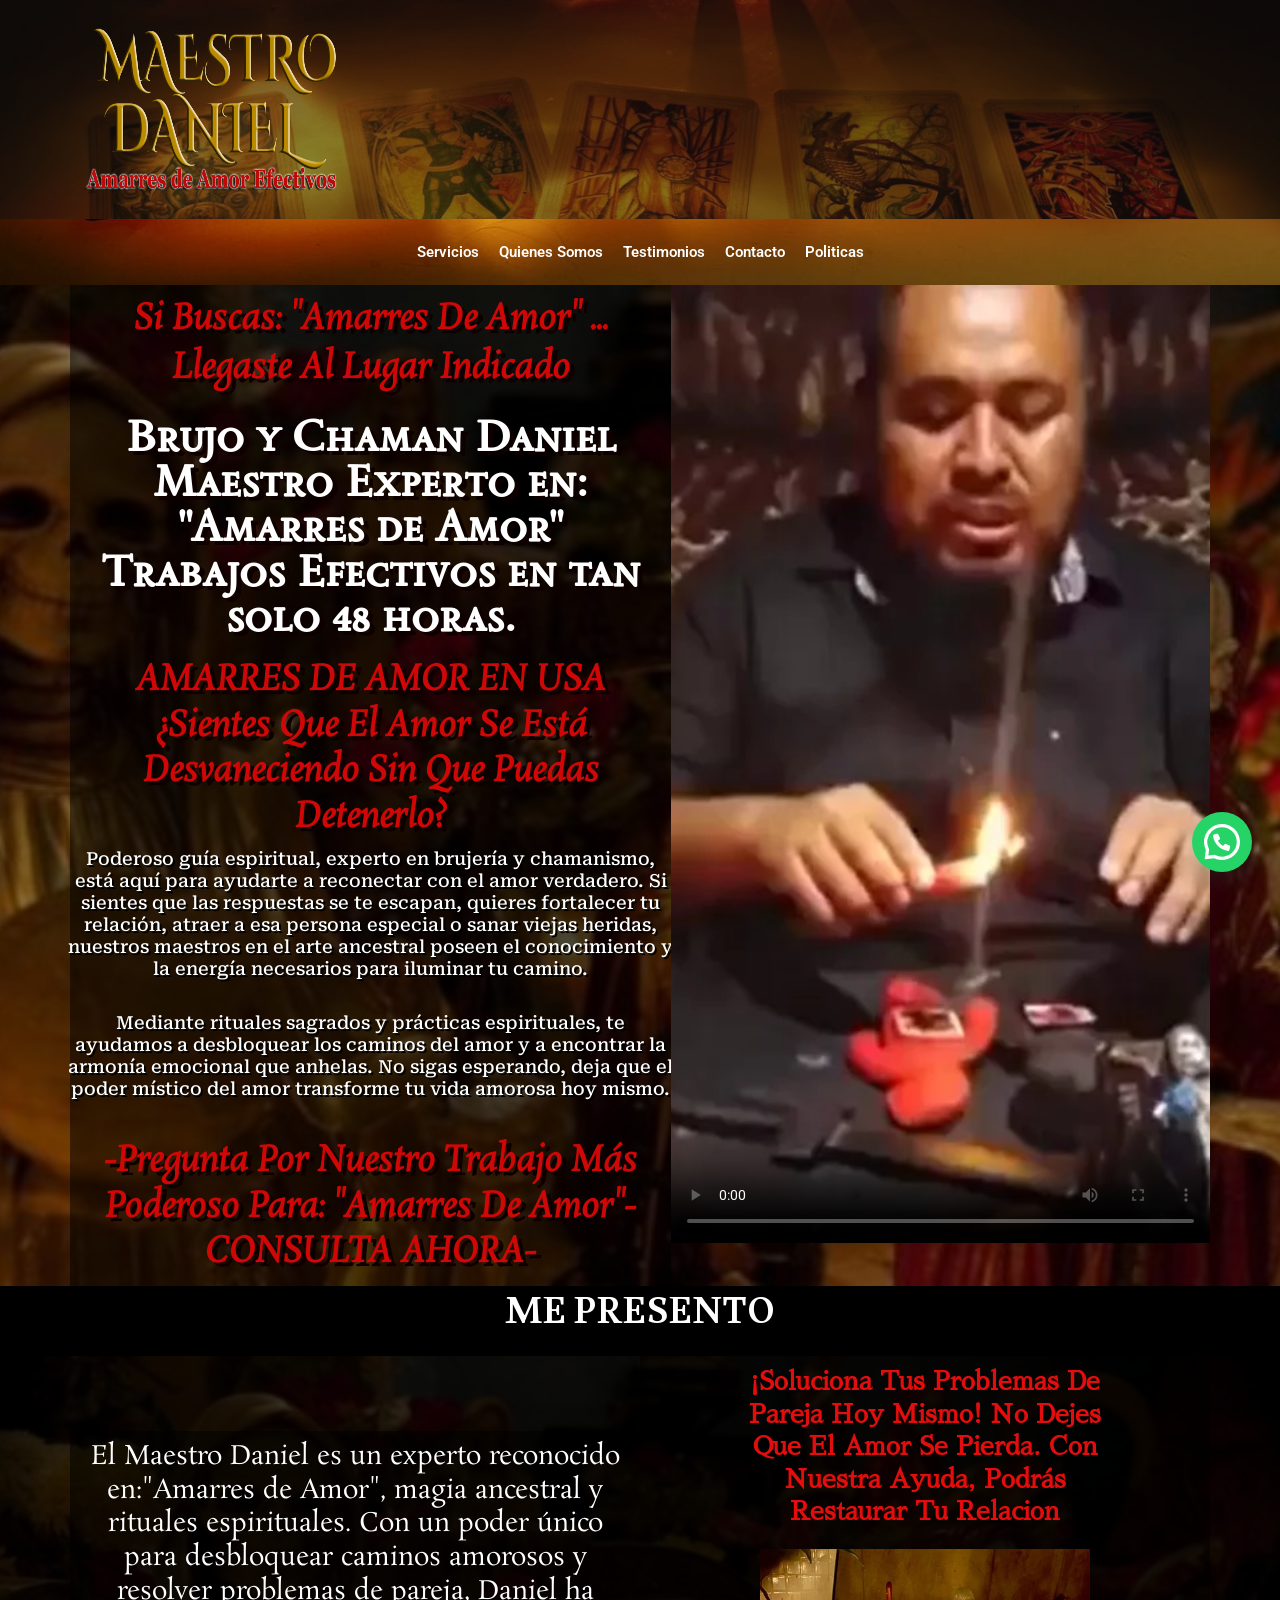
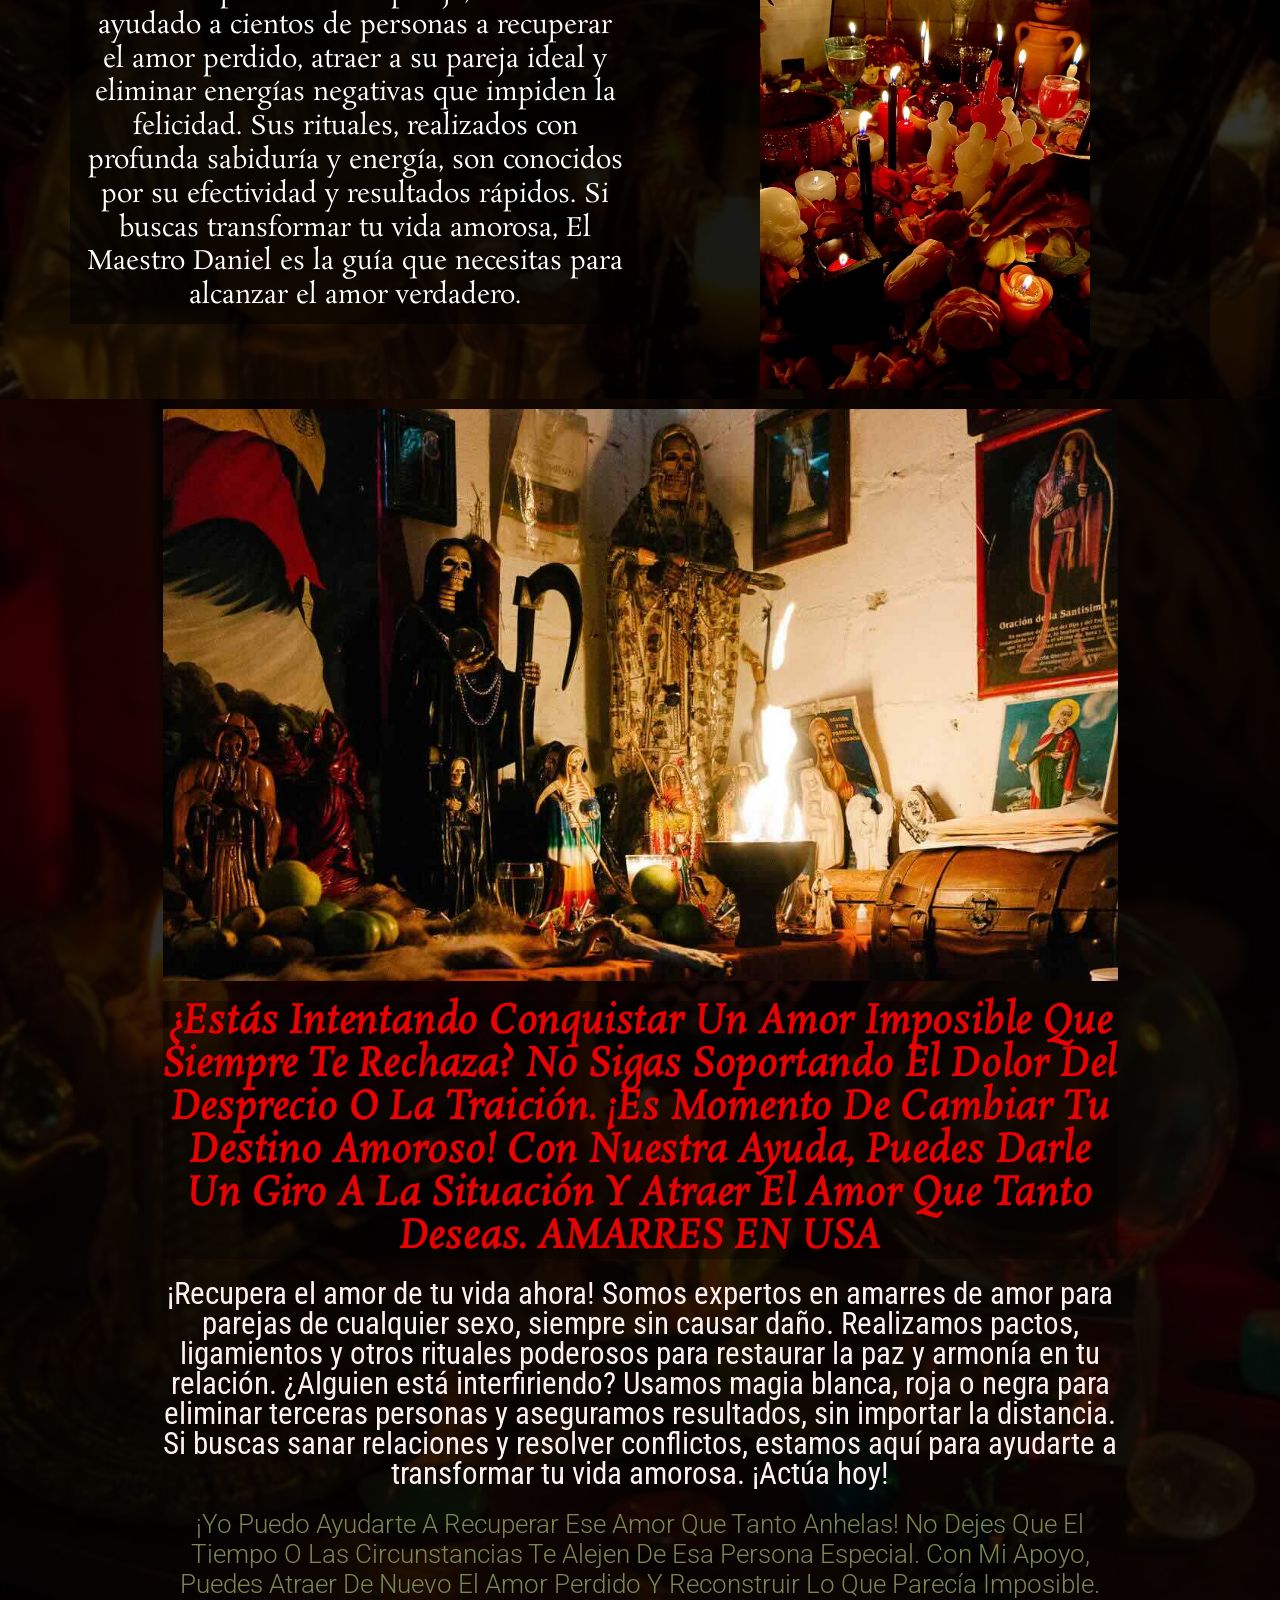
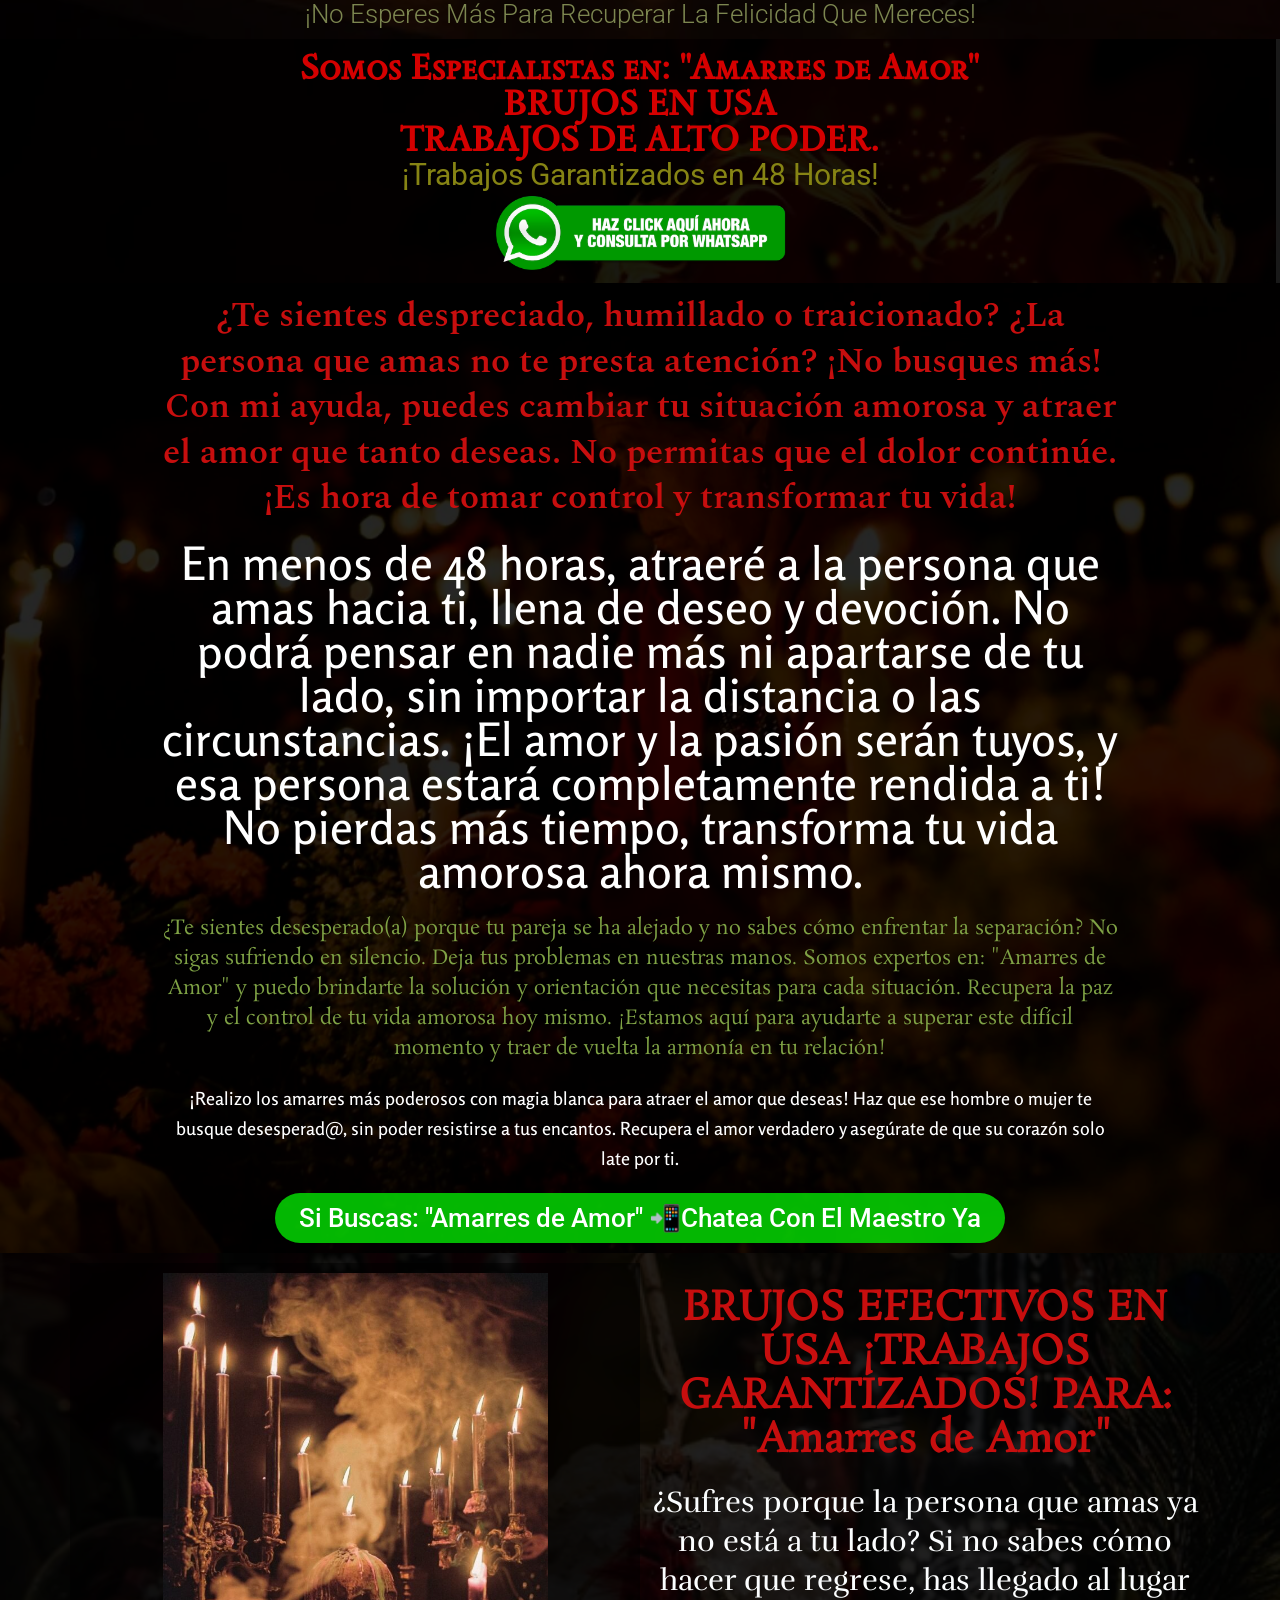
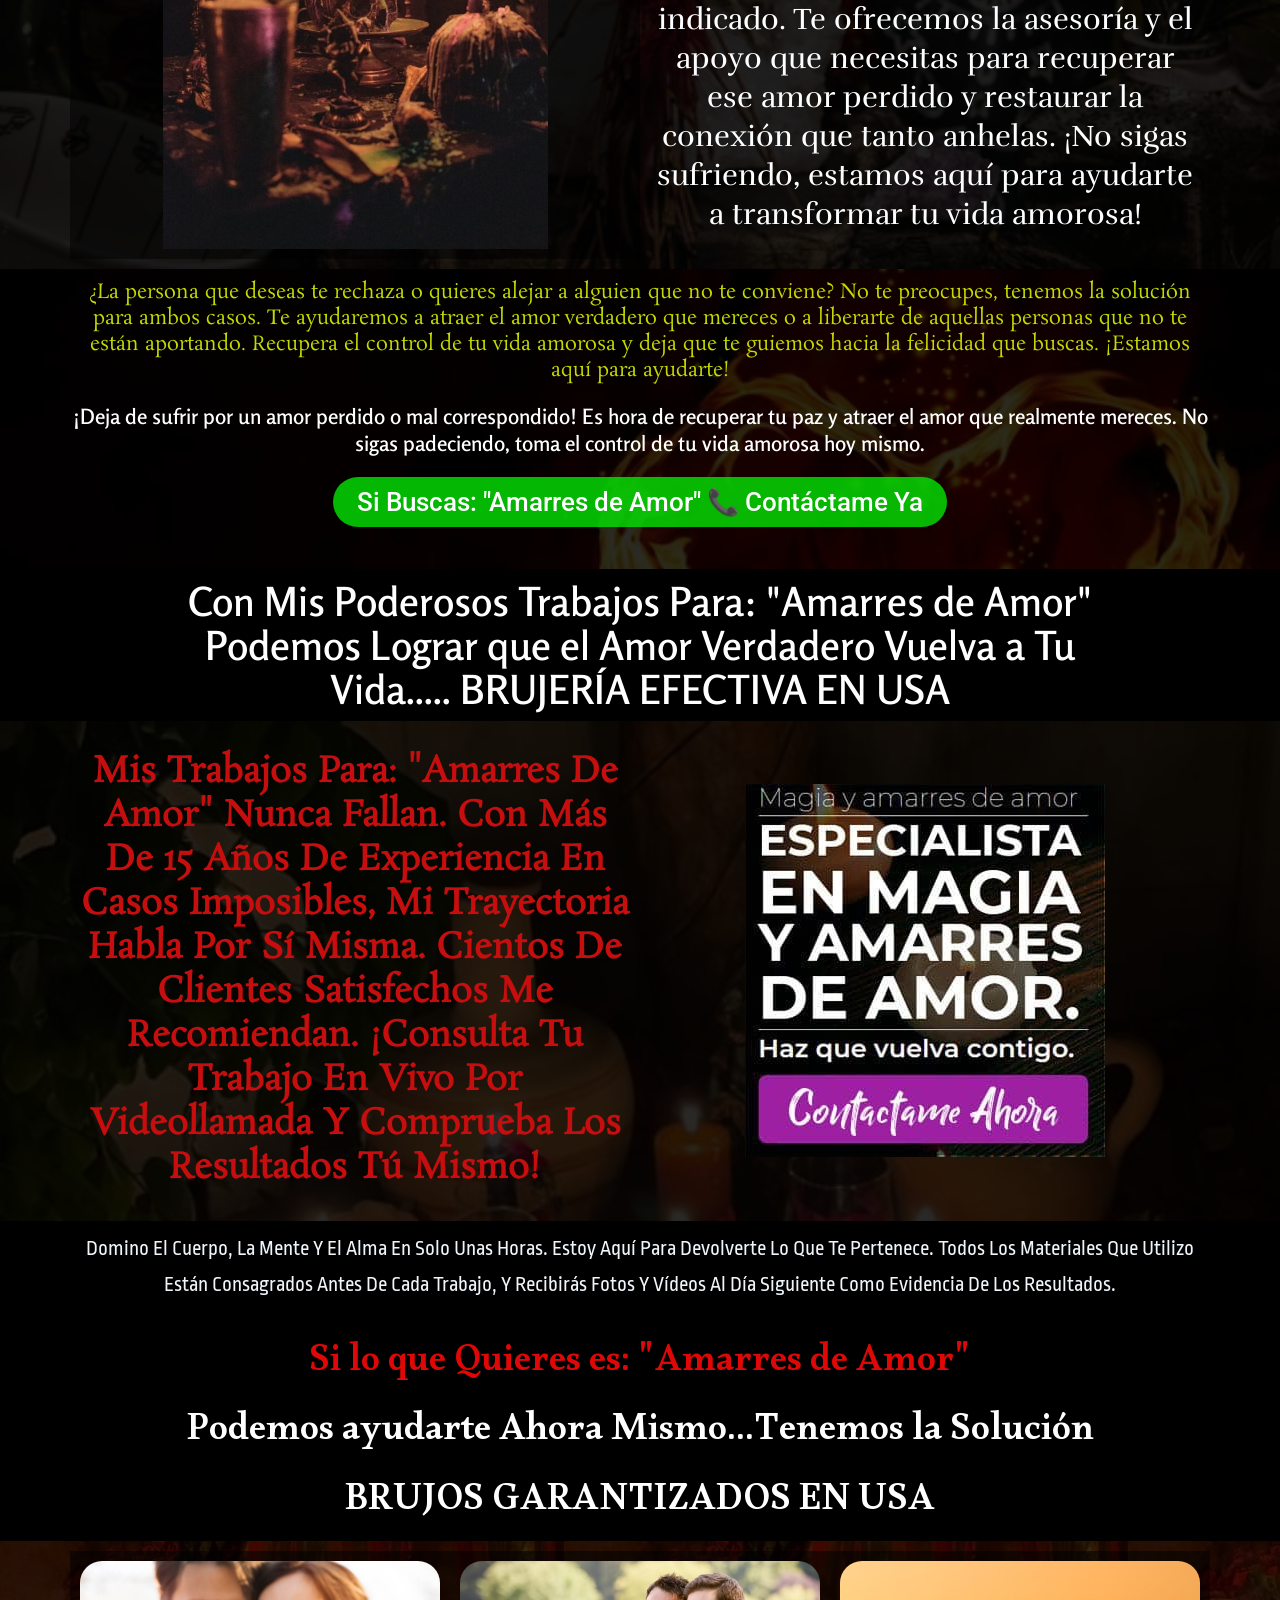
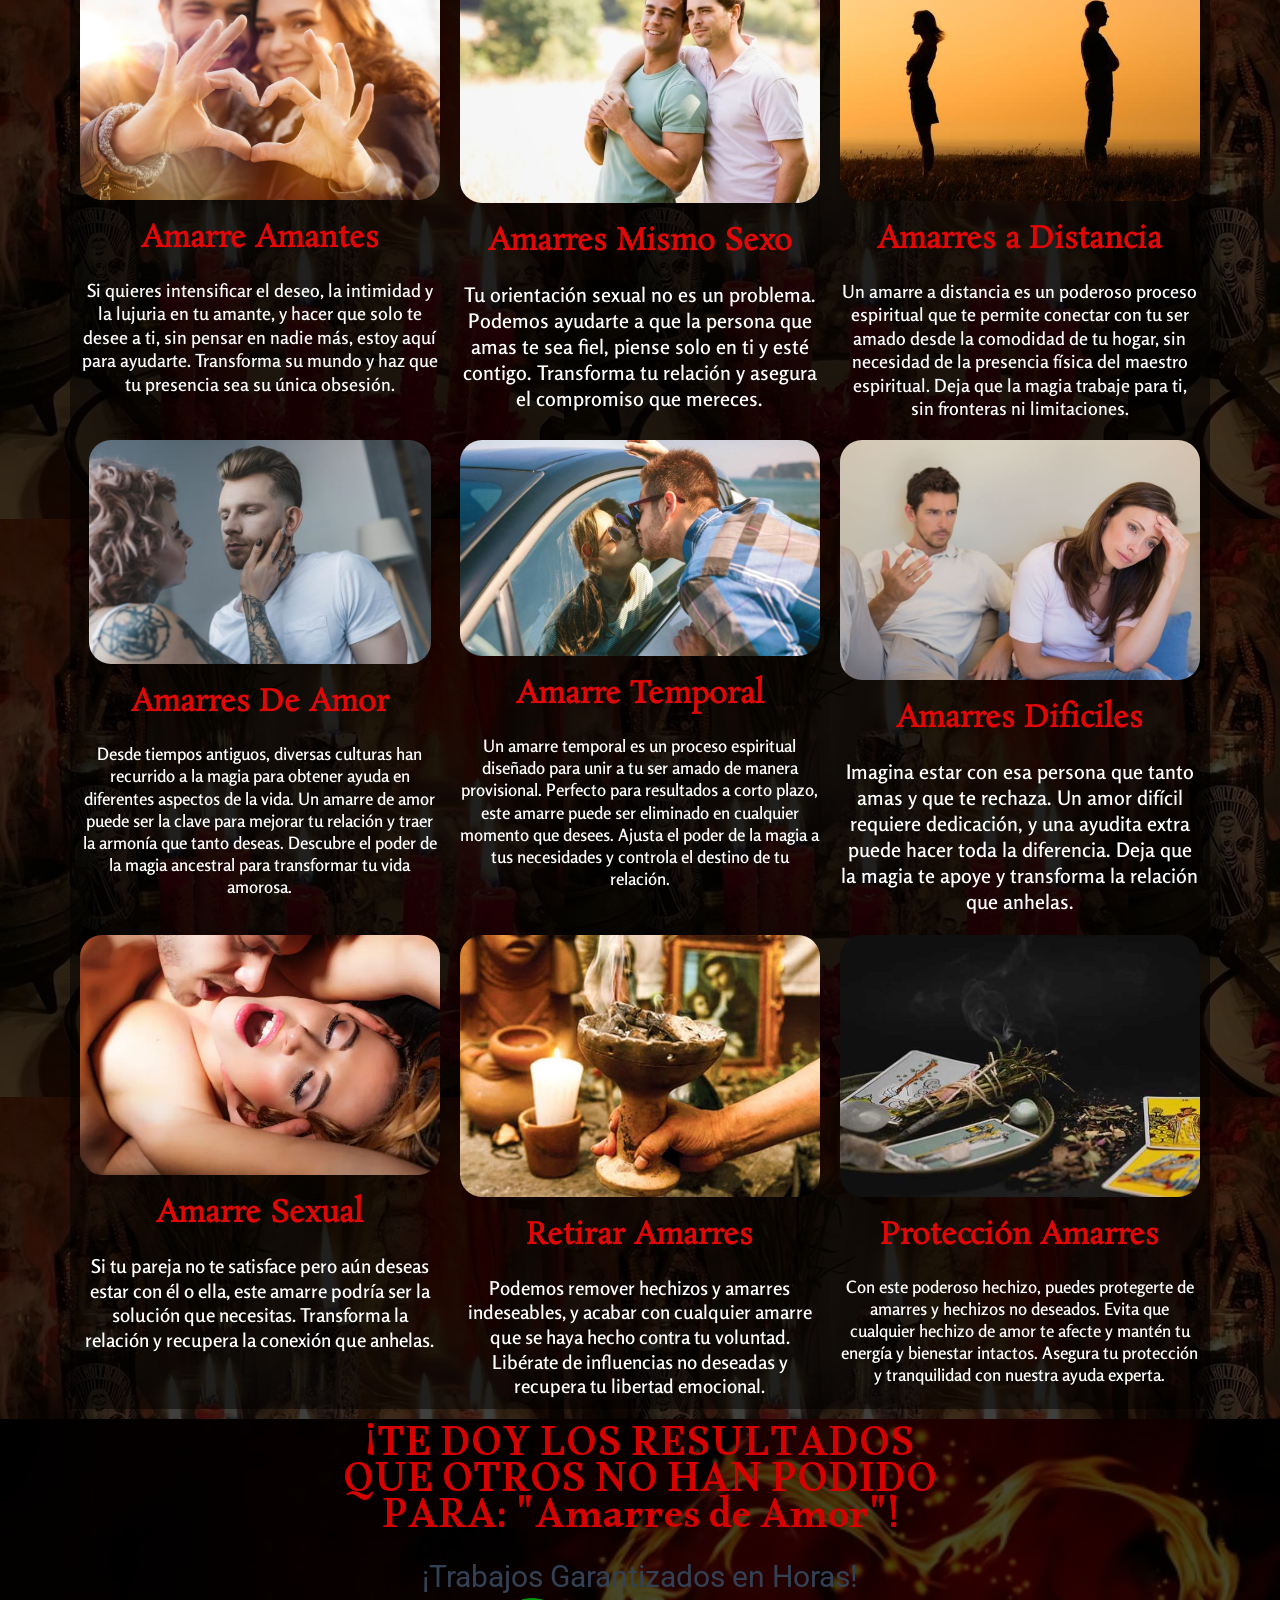
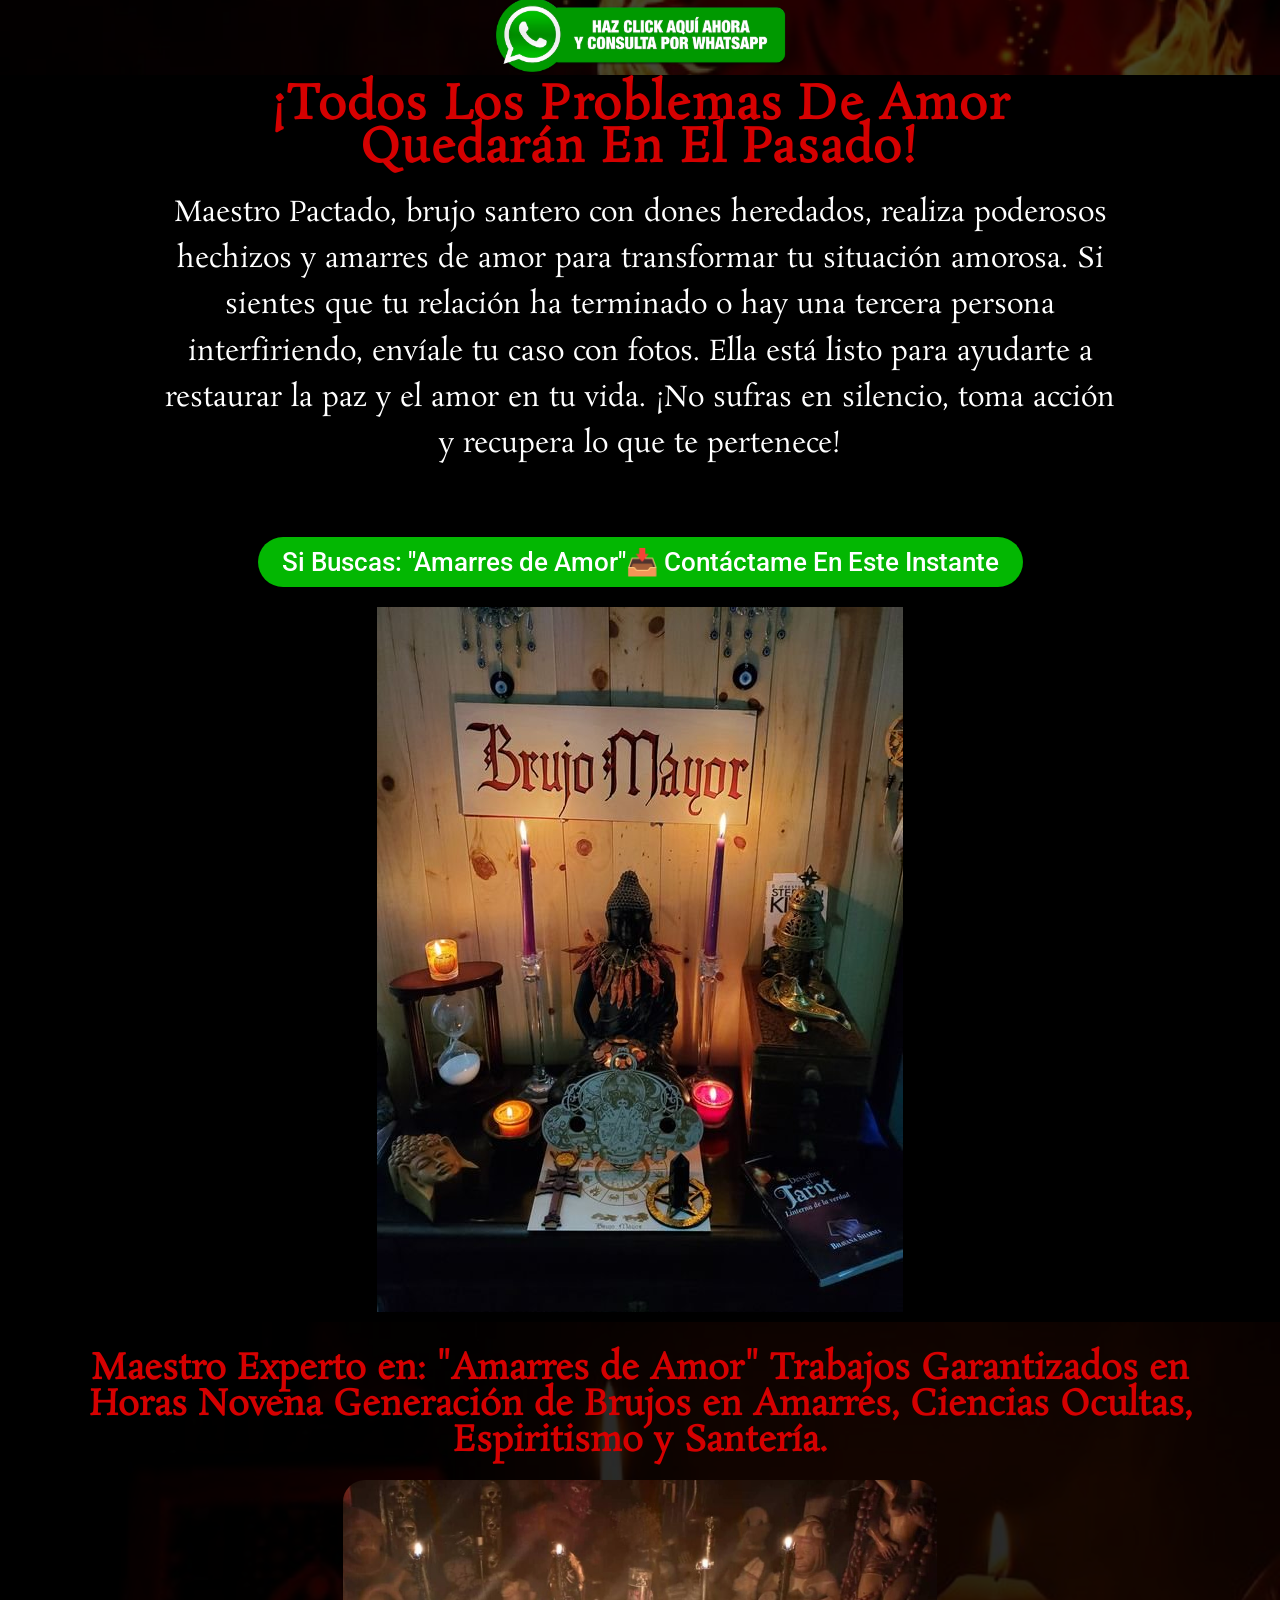
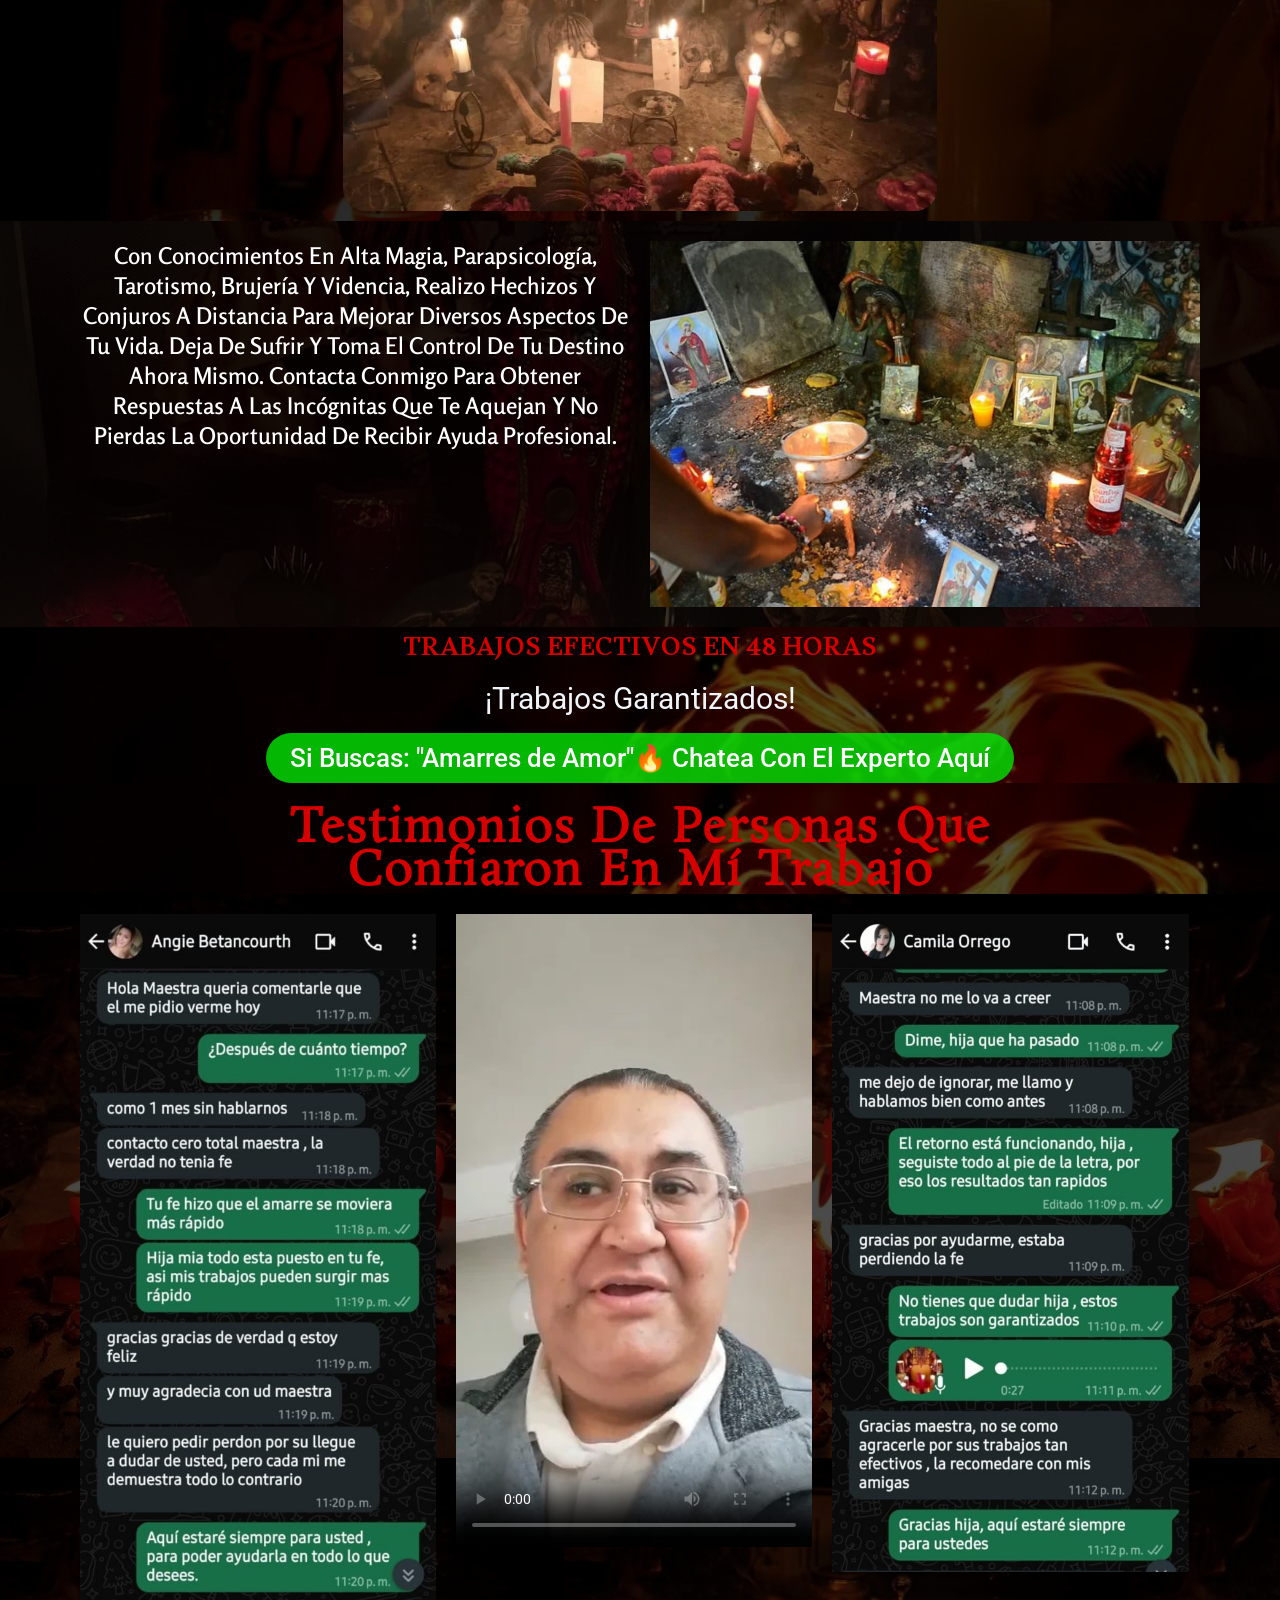
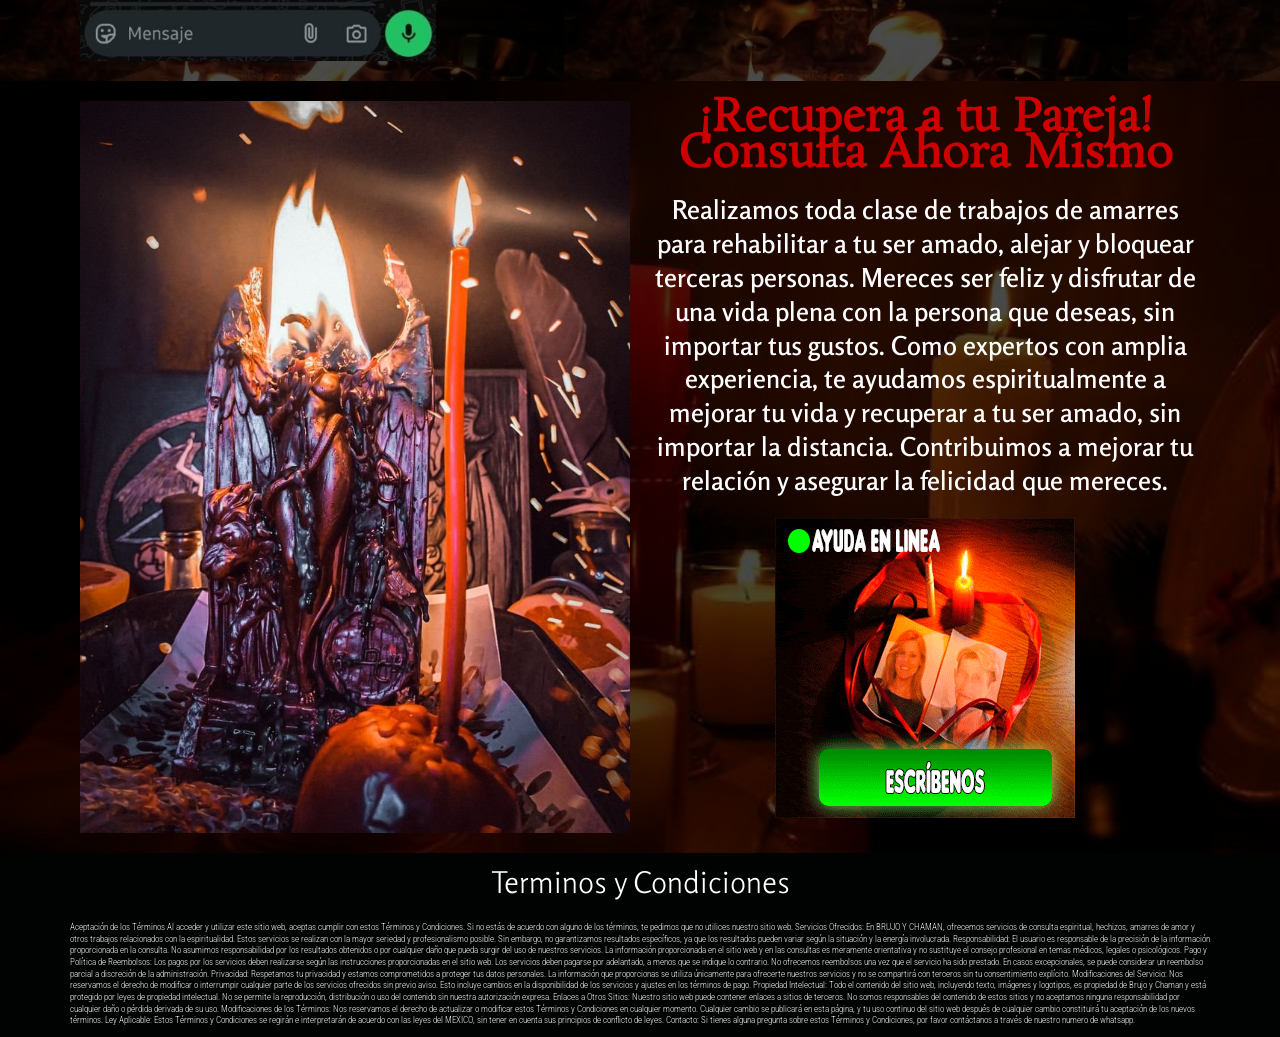
==== index.html @ ef33da03 "Importar carpeta miguelamor" ====
<!DOCTYPE html>

<html lang="es-CO">
<head>
<meta charset="utf-8"/>
<title>Amarres de Amor en Horas Maestro Daniel – Amarres de Amor y Brujería de Parejas en Horas Trabajos Garantizados. Brujos Poderosos de Amarres de Amor en USA</title>
<meta content="max-image-preview:large" name="robots">
<link crossorigin="anonymous" href="https://fonts.gstatic.com" rel="preconnect"/>
<link href="https://fonts.googleapis.com" rel="preconnect"/>
<link href="https://cdn.jsdelivr.net" rel="preconnect"/>
<link href="https://cdnjs.cloudflare.com" rel="preconnect"/>
<link href="https://www.googletagmanager.com" rel="preconnect"/>
<link href="feed" rel="alternate" title="Amarres de Amor en Horas Maestro Daniel » Feed" type="application/rss+xml"/>
<link href="comments/feed" rel="alternate" title="Amarres de Amor en Horas Maestro Daniel » RSS de los comentarios" type="application/rss+xml"/>
<style id="wp-img-auto-sizes-contain-inline-css">
img:is([sizes=auto i],[sizes^="auto," i]){contain-intrinsic-size:3000px 1500px}
/*# sourceURL=wp-img-auto-sizes-contain-inline-css */
</style>
<link href="wp-content/themes/astra/assets/css/minified/main.min.css" id="astra-theme-css-css" media="all" rel="stylesheet"/>
<style id="astra-theme-css-inline-css">
:root{--ast-post-nav-space:0;--ast-container-default-xlg-padding:2.5em;--ast-container-default-lg-padding:2.5em;--ast-container-default-slg-padding:2em;--ast-container-default-md-padding:2.5em;--ast-container-default-sm-padding:2.5em;--ast-container-default-xs-padding:2.4em;--ast-container-default-xxs-padding:1.8em;--ast-code-block-background:#ECEFF3;--ast-comment-inputs-background:#F9FAFB;--ast-normal-container-width:1200px;--ast-narrow-container-width:750px;--ast-blog-title-font-weight:600;--ast-blog-meta-weight:600;--ast-global-color-primary:var(--ast-global-color-5);--ast-global-color-secondary:var(--ast-global-color-4);--ast-global-color-alternate-background:var(--ast-global-color-7);--ast-global-color-subtle-background:var(--ast-global-color-6);}html{font-size:100%;}a{color:var(--ast-global-color-0);}a:hover,a:focus{color:var(--ast-global-color-1);}body,button,input,select,textarea,.ast-button,.ast-custom-button{font-family:-apple-system,BlinkMacSystemFont,Segoe UI,Roboto,Oxygen-Sans,Ubuntu,Cantarell,Helvetica Neue,sans-serif;font-weight:400;font-size:16px;font-size:1rem;line-height:var(--ast-body-line-height,1.65);}blockquote{color:var(--ast-global-color-3);}h1,.entry-content h1,h2,.entry-content h2,h3,.entry-content h3,h4,.entry-content h4,h5,.entry-content h5,h6,.entry-content h6,.site-title,.site-title a{font-weight:600;}.site-title{font-size:26px;font-size:1.625rem;display:block;}.site-header .site-description{font-size:15px;font-size:0.9375rem;display:none;}.entry-title{font-size:20px;font-size:1.25rem;}.ast-blog-single-element.ast-taxonomy-container a{font-size:14px;font-size:0.875rem;}.ast-blog-meta-container{font-size:13px;font-size:0.8125rem;}.archive .ast-article-post .ast-article-inner,.blog .ast-article-post .ast-article-inner,.archive .ast-article-post .ast-article-inner:hover,.blog .ast-article-post .ast-article-inner:hover{border-top-left-radius:6px;border-top-right-radius:6px;border-bottom-right-radius:6px;border-bottom-left-radius:6px;overflow:hidden;}h1,.entry-content h1{font-size:36px;font-size:2.25rem;font-weight:600;line-height:1.4em;}h2,.entry-content h2{font-size:30px;font-size:1.875rem;font-weight:600;line-height:1.3em;}h3,.entry-content h3{font-size:24px;font-size:1.5rem;font-weight:600;line-height:1.3em;}h4,.entry-content h4{font-size:20px;font-size:1.25rem;line-height:1.2em;font-weight:600;}h5,.entry-content h5{font-size:18px;font-size:1.125rem;line-height:1.2em;font-weight:600;}h6,.entry-content h6{font-size:16px;font-size:1rem;line-height:1.25em;font-weight:600;}::selection{background-color:var(--ast-global-color-0);color:#ffffff;}body,h1,.entry-title a,.entry-content h1,h2,.entry-content h2,h3,.entry-content h3,h4,.entry-content h4,h5,.entry-content h5,h6,.entry-content h6{color:var(--ast-global-color-3);}.tagcloud a:hover,.tagcloud a:focus,.tagcloud a.current-item{color:#ffffff;border-color:var(--ast-global-color-0);background-color:var(--ast-global-color-0);}input:focus,input[type="text"]:focus,input[type="email"]:focus,input[type="url"]:focus,input[type="password"]:focus,input[type="reset"]:focus,input[type="search"]:focus,textarea:focus{border-color:var(--ast-global-color-0);}input[type="radio"]:checked,input[type=reset],input[type="checkbox"]:checked,input[type="checkbox"]:hover:checked,input[type="checkbox"]:focus:checked,input[type=range]::-webkit-slider-thumb{border-color:var(--ast-global-color-0);background-color:var(--ast-global-color-0);box-shadow:none;}.site-footer a:hover + .post-count,.site-footer a:focus + .post-count{background:var(--ast-global-color-0);border-color:var(--ast-global-color-0);}.single .nav-links .nav-previous,.single .nav-links .nav-next{color:var(--ast-global-color-0);}.entry-meta,.entry-meta *{line-height:1.45;color:var(--ast-global-color-0);font-weight:600;}.entry-meta a:not(.ast-button):hover,.entry-meta a:not(.ast-button):hover *,.entry-meta a:not(.ast-button):focus,.entry-meta a:not(.ast-button):focus *,.page-links > .page-link,.page-links .page-link:hover,.post-navigation a:hover{color:var(--ast-global-color-1);}#cat option,.secondary .calendar_wrap thead a,.secondary .calendar_wrap thead a:visited{color:var(--ast-global-color-0);}.secondary .calendar_wrap #today,.ast-progress-val span{background:var(--ast-global-color-0);}.secondary a:hover + .post-count,.secondary a:focus + .post-count{background:var(--ast-global-color-0);border-color:var(--ast-global-color-0);}.calendar_wrap #today > a{color:#ffffff;}.page-links .page-link,.single .post-navigation a{color:var(--ast-global-color-3);}.ast-search-menu-icon .search-form button.search-submit{padding:0 4px;}.ast-search-menu-icon form.search-form{padding-right:0;}.ast-search-menu-icon.slide-search input.search-field{width:0;}.ast-header-search .ast-search-menu-icon.ast-dropdown-active .search-form,.ast-header-search .ast-search-menu-icon.ast-dropdown-active .search-field:focus{transition:all 0.2s;}.search-form input.search-field:focus{outline:none;}.ast-search-menu-icon .search-form button.search-submit:focus,.ast-theme-transparent-header .ast-header-search .ast-dropdown-active .ast-icon,.ast-theme-transparent-header .ast-inline-search .search-field:focus .ast-icon{color:var(--ast-global-color-1);}.ast-header-search .slide-search .search-form{border:2px solid var(--ast-global-color-0);}.ast-header-search .slide-search .search-field{background-color:#fff;}.ast-archive-title{color:var(--ast-global-color-2);}.widget-title{font-size:22px;font-size:1.375rem;color:var(--ast-global-color-2);}.ast-single-post .entry-content a,.ast-comment-content a:not(.ast-comment-edit-reply-wrap a){text-decoration:underline;}.ast-single-post .elementor-button-wrapper .elementor-button,.ast-single-post .entry-content .uagb-tab a,.ast-single-post .entry-content .uagb-ifb-cta a,.ast-single-post .entry-content .uabb-module-content a,.ast-single-post .entry-content .uagb-post-grid a,.ast-single-post .entry-content .uagb-timeline a,.ast-single-post .entry-content .uagb-toc__wrap a,.ast-single-post .entry-content .uagb-taxomony-box a,.ast-single-post .entry-content .woocommerce a,.entry-content .wp-block-latest-posts > li > a,.ast-single-post .entry-content .wp-block-file__button,li.ast-post-filter-single,.ast-single-post .ast-comment-content .comment-reply-link,.ast-single-post .ast-comment-content .comment-edit-link{text-decoration:none;}.ast-search-menu-icon.slide-search a:focus-visible:focus-visible,.astra-search-icon:focus-visible,#close:focus-visible,a:focus-visible,.ast-menu-toggle:focus-visible,.site .skip-link:focus-visible,.wp-block-loginout input:focus-visible,.wp-block-search.wp-block-search__button-inside .wp-block-search__inside-wrapper,.ast-header-navigation-arrow:focus-visible,.woocommerce .wc-proceed-to-checkout > .checkout-button:focus-visible,.woocommerce .woocommerce-MyAccount-navigation ul li a:focus-visible,.ast-orders-table__row .ast-orders-table__cell:focus-visible,.woocommerce .woocommerce-order-details .order-again > .button:focus-visible,.woocommerce .woocommerce-message a.button.wc-forward:focus-visible,.woocommerce #minus_qty:focus-visible,.woocommerce #plus_qty:focus-visible,a#ast-apply-coupon:focus-visible,.woocommerce .woocommerce-info a:focus-visible,.woocommerce .astra-shop-summary-wrap a:focus-visible,.woocommerce a.wc-forward:focus-visible,#ast-apply-coupon:focus-visible,.woocommerce-js .woocommerce-mini-cart-item a.remove:focus-visible,#close:focus-visible,.button.search-submit:focus-visible,#search_submit:focus,.normal-search:focus-visible,.ast-header-account-wrap:focus-visible,.woocommerce .ast-on-card-button.ast-quick-view-trigger:focus{outline-style:dotted;outline-color:inherit;outline-width:thin;}input:focus,input[type="text"]:focus,input[type="email"]:focus,input[type="url"]:focus,input[type="password"]:focus,input[type="reset"]:focus,input[type="search"]:focus,input[type="number"]:focus,textarea:focus,.wp-block-search__input:focus,[data-section="section-header-mobile-trigger"] .ast-button-wrap .ast-mobile-menu-trigger-minimal:focus,.ast-mobile-popup-drawer.active .menu-toggle-close:focus,.woocommerce-ordering select.orderby:focus,#ast-scroll-top:focus,#coupon_code:focus,.woocommerce-page #comment:focus,.woocommerce #reviews #respond input#submit:focus,.woocommerce a.add_to_cart_button:focus,.woocommerce .button.single_add_to_cart_button:focus,.woocommerce .woocommerce-cart-form button:focus,.woocommerce .woocommerce-cart-form__cart-item .quantity .qty:focus,.woocommerce .woocommerce-billing-fields .woocommerce-billing-fields__field-wrapper .woocommerce-input-wrapper > .input-text:focus,.woocommerce #order_comments:focus,.woocommerce #place_order:focus,.woocommerce .woocommerce-address-fields .woocommerce-address-fields__field-wrapper .woocommerce-input-wrapper > .input-text:focus,.woocommerce .woocommerce-MyAccount-content form button:focus,.woocommerce .woocommerce-MyAccount-content .woocommerce-EditAccountForm .woocommerce-form-row .woocommerce-Input.input-text:focus,.woocommerce .ast-woocommerce-container .woocommerce-pagination ul.page-numbers li a:focus,body #content .woocommerce form .form-row .select2-container--default .select2-selection--single:focus,#ast-coupon-code:focus,.woocommerce.woocommerce-js .quantity input[type=number]:focus,.woocommerce-js .woocommerce-mini-cart-item .quantity input[type=number]:focus,.woocommerce p#ast-coupon-trigger:focus{border-style:dotted;border-color:inherit;border-width:thin;}input{outline:none;}.ast-logo-title-inline .site-logo-img{padding-right:1em;}body .ast-oembed-container *{position:absolute;top:0;width:100%;height:100%;left:0;}body .wp-block-embed-pocket-casts .ast-oembed-container *{position:unset;}.ast-single-post-featured-section + article {margin-top: 2em;}.site-content .ast-single-post-featured-section img {width: 100%;overflow: hidden;object-fit: cover;}.ast-separate-container .site-content .ast-single-post-featured-section + article {margin-top: -80px;z-index: 9;position: relative;border-radius: 4px;}@media (min-width: 922px) {.ast-no-sidebar .site-content .ast-article-image-container--wide {margin-left: -120px;margin-right: -120px;max-width: unset;width: unset;}.ast-left-sidebar .site-content .ast-article-image-container--wide,.ast-right-sidebar .site-content .ast-article-image-container--wide {margin-left: -10px;margin-right: -10px;}.site-content .ast-article-image-container--full {margin-left: calc( -50vw + 50%);margin-right: calc( -50vw + 50%);max-width: 100vw;width: 100vw;}.ast-left-sidebar .site-content .ast-article-image-container--full,.ast-right-sidebar .site-content .ast-article-image-container--full {margin-left: -10px;margin-right: -10px;max-width: inherit;width: auto;}}.site > .ast-single-related-posts-container {margin-top: 0;}@media (min-width: 922px) {.ast-desktop .ast-container--narrow {max-width: var(--ast-narrow-container-width);margin: 0 auto;}}.ast-page-builder-template .hentry {margin: 0;}.ast-page-builder-template .site-content > .ast-container {max-width: 100%;padding: 0;}.ast-page-builder-template .site .site-content #primary {padding: 0;margin: 0;}.ast-page-builder-template .no-results {text-align: center;margin: 4em auto;}.ast-page-builder-template .ast-pagination {padding: 2em;}.ast-page-builder-template .entry-header.ast-no-title.ast-no-thumbnail {margin-top: 0;}.ast-page-builder-template .entry-header.ast-header-without-markup {margin-top: 0;margin-bottom: 0;}.ast-page-builder-template .entry-header.ast-no-title.ast-no-meta {margin-bottom: 0;}.ast-page-builder-template.single .post-navigation {padding-bottom: 2em;}.ast-page-builder-template.single-post .site-content > .ast-container {max-width: 100%;}.ast-page-builder-template .entry-header {margin-top: 2em;margin-left: auto;margin-right: auto;}.ast-page-builder-template .ast-archive-description {margin: 2em auto 0;padding-left: 20px;padding-right: 20px;}.ast-page-builder-template .ast-row {margin-left: 0;margin-right: 0;}.single.ast-page-builder-template .entry-header + .entry-content,.single.ast-page-builder-template .ast-single-entry-banner + .site-content article .entry-content {margin-bottom: 2em;}@media(min-width: 921px) {.ast-page-builder-template.archive.ast-right-sidebar .ast-row article,.ast-page-builder-template.archive.ast-left-sidebar .ast-row article {padding-left: 0;padding-right: 0;}}input[type="text"],input[type="number"],input[type="email"],input[type="url"],input[type="password"],input[type="search"],input[type=reset],input[type=tel],input[type=date],select,textarea{font-size:16px;font-style:normal;font-weight:400;line-height:24px;width:100%;padding:12px 16px;border-radius:4px;box-shadow:0px 1px 2px 0px rgba(0,0,0,0.05);color:var(--ast-form-input-text,#475569);}input[type="text"],input[type="number"],input[type="email"],input[type="url"],input[type="password"],input[type="search"],input[type=reset],input[type=tel],input[type=date],select{height:40px;}input[type="date"]{border-width:1px;border-style:solid;border-color:var(--ast-border-color);}input[type="text"]:focus,input[type="number"]:focus,input[type="email"]:focus,input[type="url"]:focus,input[type="password"]:focus,input[type="search"]:focus,input[type=reset]:focus,input[type="tel"]:focus,input[type="date"]:focus,select:focus,textarea:focus{border-color:#046BD2;box-shadow:none;outline:none;color:var(--ast-form-input-focus-text,#475569);}label,legend{color:#111827;font-size:14px;font-style:normal;font-weight:500;line-height:20px;}select{padding:6px 10px;}fieldset{padding:30px;border-radius:4px;}button,.ast-button,.button,input[type="button"],input[type="reset"],input[type="submit"]{border-radius:4px;box-shadow:0px 1px 2px 0px rgba(0,0,0,0.05);}:root{--ast-comment-inputs-background:#FFF;}::placeholder{color:var(--ast-form-field-color,#9CA3AF);}::-ms-input-placeholder{color:var(--ast-form-field-color,#9CA3AF);}@media (max-width:921.9px){#ast-desktop-header{display:none;}}@media (min-width:922px){#ast-mobile-header{display:none;}}.wp-block-buttons.aligncenter{justify-content:center;}@media (max-width:921px){.ast-theme-transparent-header #primary,.ast-theme-transparent-header #secondary{padding:0;}}@media (max-width:921px){.ast-plain-container.ast-no-sidebar #primary{padding:0;}}.ast-plain-container.ast-no-sidebar #primary{margin-top:0;margin-bottom:0;}.wp-block-button.is-style-outline .wp-block-button__link{border-color:var(--ast-global-color-0);}div.wp-block-button.is-style-outline > .wp-block-button__link:not(.has-text-color),div.wp-block-button.wp-block-button__link.is-style-outline:not(.has-text-color){color:var(--ast-global-color-0);}.wp-block-button.is-style-outline .wp-block-button__link:hover,.wp-block-buttons .wp-block-button.is-style-outline .wp-block-button__link:focus,.wp-block-buttons .wp-block-button.is-style-outline > .wp-block-button__link:not(.has-text-color):hover,.wp-block-buttons .wp-block-button.wp-block-button__link.is-style-outline:not(.has-text-color):hover{color:#ffffff;background-color:var(--ast-global-color-1);border-color:var(--ast-global-color-1);}.post-page-numbers.current .page-link,.ast-pagination .page-numbers.current{color:#ffffff;border-color:var(--ast-global-color-0);background-color:var(--ast-global-color-0);}.wp-block-buttons .wp-block-button.is-style-outline .wp-block-button__link.wp-element-button,.ast-outline-button,.wp-block-uagb-buttons-child .uagb-buttons-repeater.ast-outline-button{border-color:var(--ast-global-color-0);font-family:inherit;font-weight:500;font-size:16px;font-size:1rem;line-height:1em;padding-top:13px;padding-right:30px;padding-bottom:13px;padding-left:30px;}.wp-block-buttons .wp-block-button.is-style-outline > .wp-block-button__link:not(.has-text-color),.wp-block-buttons .wp-block-button.wp-block-button__link.is-style-outline:not(.has-text-color),.ast-outline-button{color:var(--ast-global-color-0);}.wp-block-button.is-style-outline .wp-block-button__link:hover,.wp-block-buttons .wp-block-button.is-style-outline .wp-block-button__link:focus,.wp-block-buttons .wp-block-button.is-style-outline > .wp-block-button__link:not(.has-text-color):hover,.wp-block-buttons .wp-block-button.wp-block-button__link.is-style-outline:not(.has-text-color):hover,.ast-outline-button:hover,.ast-outline-button:focus,.wp-block-uagb-buttons-child .uagb-buttons-repeater.ast-outline-button:hover,.wp-block-uagb-buttons-child .uagb-buttons-repeater.ast-outline-button:focus{color:#ffffff;background-color:var(--ast-global-color-1);border-color:var(--ast-global-color-1);}.ast-single-post .entry-content a.ast-outline-button,.ast-single-post .entry-content .is-style-outline>.wp-block-button__link{text-decoration:none;}.wp-block-button .wp-block-button__link.wp-element-button.is-style-outline:not(.has-background),.wp-block-button.is-style-outline>.wp-block-button__link.wp-element-button:not(.has-background),.ast-outline-button{background-color:transparent;}.uagb-buttons-repeater.ast-outline-button{border-radius:9999px;}@media (max-width:921px){.wp-block-buttons .wp-block-button.is-style-outline .wp-block-button__link.wp-element-button,.ast-outline-button,.wp-block-uagb-buttons-child .uagb-buttons-repeater.ast-outline-button{padding-top:12px;padding-right:28px;padding-bottom:12px;padding-left:28px;}}@media (max-width:544px){.wp-block-buttons .wp-block-button.is-style-outline .wp-block-button__link.wp-element-button,.ast-outline-button,.wp-block-uagb-buttons-child .uagb-buttons-repeater.ast-outline-button{padding-top:10px;padding-right:24px;padding-bottom:10px;padding-left:24px;}}.entry-content[data-ast-blocks-layout] > figure{margin-bottom:1em;}h1.widget-title{font-weight:600;}h2.widget-title{font-weight:600;}h3.widget-title{font-weight:600;} .content-area .elementor-widget-theme-post-content h1,.content-area .elementor-widget-theme-post-content h2,.content-area .elementor-widget-theme-post-content h3,.content-area .elementor-widget-theme-post-content h4,.content-area .elementor-widget-theme-post-content h5,.content-area .elementor-widget-theme-post-content h6{margin-top:1.5em;margin-bottom:calc(0.3em + 10px);}#page{display:flex;flex-direction:column;min-height:100vh;}.ast-404-layout-1 h1.page-title{color:var(--ast-global-color-2);}.single .post-navigation a{line-height:1em;height:inherit;}.error-404 .page-sub-title{font-size:1.5rem;font-weight:inherit;}.search .site-content .content-area .search-form{margin-bottom:0;}#page .site-content{flex-grow:1;}.widget{margin-bottom:1.25em;}#secondary li{line-height:1.5em;}#secondary .wp-block-group h2{margin-bottom:0.7em;}#secondary h2{font-size:1.7rem;}.ast-separate-container .ast-article-post,.ast-separate-container .ast-article-single,.ast-separate-container .comment-respond{padding:3em;}.ast-separate-container .ast-article-single .ast-article-single{padding:0;}.ast-article-single .wp-block-post-template-is-layout-grid{padding-left:0;}.ast-separate-container .comments-title,.ast-narrow-container .comments-title{padding:1.5em 2em;}.ast-page-builder-template .comment-form-textarea,.ast-comment-formwrap .ast-grid-common-col{padding:0;}.ast-comment-formwrap{padding:0;display:inline-flex;column-gap:20px;width:100%;margin-left:0;margin-right:0;}.comments-area textarea#comment:focus,.comments-area textarea#comment:active,.comments-area .ast-comment-formwrap input[type="text"]:focus,.comments-area .ast-comment-formwrap input[type="text"]:active {box-shadow:none;outline:none;}.archive.ast-page-builder-template .entry-header{margin-top:2em;}.ast-page-builder-template .ast-comment-formwrap{width:100%;}.entry-title{margin-bottom:0.6em;}.ast-archive-description p{font-size:inherit;font-weight:inherit;line-height:inherit;}.ast-separate-container .ast-comment-list li.depth-1,.hentry{margin-bottom:1.5em;}.site-content section.ast-archive-description{margin-bottom:2em;}@media (min-width:921px){.ast-left-sidebar.ast-page-builder-template #secondary,.archive.ast-right-sidebar.ast-page-builder-template .site-main{padding-left:20px;padding-right:20px;}}@media (max-width:544px){.ast-comment-formwrap.ast-row{column-gap:10px;display:inline-block;}#ast-commentform .ast-grid-common-col{position:relative;width:100%;}}@media (min-width:1201px){.ast-separate-container .ast-article-post,.ast-separate-container .ast-article-single,.ast-separate-container .ast-author-box,.ast-separate-container .ast-404-layout-1,.ast-separate-container .no-results{padding:3em;}} .content-area .elementor-widget-theme-post-content h1,.content-area .elementor-widget-theme-post-content h2,.content-area .elementor-widget-theme-post-content h3,.content-area .elementor-widget-theme-post-content h4,.content-area .elementor-widget-theme-post-content h5,.content-area .elementor-widget-theme-post-content h6{margin-top:1.5em;margin-bottom:calc(0.3em + 10px);}.elementor-loop-container .e-loop-item,.elementor-loop-container .ast-separate-container .ast-article-post,.elementor-loop-container .ast-separate-container .ast-article-single,.elementor-loop-container .ast-separate-container .comment-respond{padding:0px;}@media (max-width:921px){.ast-separate-container #primary,.ast-separate-container #secondary{padding:1.5em 0;}#primary,#secondary{padding:1.5em 0;margin:0;}.ast-left-sidebar #content > .ast-container{display:flex;flex-direction:column-reverse;width:100%;}}@media (min-width:922px){.ast-separate-container.ast-right-sidebar #primary,.ast-separate-container.ast-left-sidebar #primary{border:0;}.search-no-results.ast-separate-container #primary{margin-bottom:4em;}}.wp-block-button .wp-block-button__link{color:#ffffff;}.wp-block-button .wp-block-button__link:hover,.wp-block-button .wp-block-button__link:focus{color:#ffffff;background-color:var(--ast-global-color-1);border-color:var(--ast-global-color-1);}.elementor-widget-heading h1.elementor-heading-title{line-height:1.4em;}.elementor-widget-heading h2.elementor-heading-title{line-height:1.3em;}.elementor-widget-heading h3.elementor-heading-title{line-height:1.3em;}.elementor-widget-heading h4.elementor-heading-title{line-height:1.2em;}.elementor-widget-heading h5.elementor-heading-title{line-height:1.2em;}.elementor-widget-heading h6.elementor-heading-title{line-height:1.25em;}.wp-block-button .wp-block-button__link,.wp-block-search .wp-block-search__button,body .wp-block-file .wp-block-file__button{border-color:var(--ast-global-color-0);background-color:var(--ast-global-color-0);color:#ffffff;font-family:inherit;font-weight:500;line-height:1em;font-size:16px;font-size:1rem;padding-top:15px;padding-right:30px;padding-bottom:15px;padding-left:30px;}.ast-single-post .entry-content .wp-block-button .wp-block-button__link,.ast-single-post .entry-content .wp-block-search .wp-block-search__button,body .entry-content .wp-block-file .wp-block-file__button{text-decoration:none;}@media (max-width:921px){.wp-block-button .wp-block-button__link,.wp-block-search .wp-block-search__button,body .wp-block-file .wp-block-file__button{padding-top:14px;padding-right:28px;padding-bottom:14px;padding-left:28px;}}@media (max-width:544px){.wp-block-button .wp-block-button__link,.wp-block-search .wp-block-search__button,body .wp-block-file .wp-block-file__button{padding-top:12px;padding-right:24px;padding-bottom:12px;padding-left:24px;}}.menu-toggle,button,.ast-button,.ast-custom-button,.button,input#submit,input[type="button"],input[type="submit"],input[type="reset"],#comments .submit,.search .search-submit,form[CLASS*="wp-block-search__"].wp-block-search .wp-block-search__inside-wrapper .wp-block-search__button,body .wp-block-file .wp-block-file__button,.search .search-submit,.woocommerce-js a.button,.woocommerce button.button,.woocommerce .woocommerce-message a.button,.woocommerce #respond input#submit.alt,.woocommerce input.button.alt,.woocommerce input.button,.woocommerce input.button:disabled,.woocommerce input.button:disabled[disabled],.woocommerce input.button:disabled:hover,.woocommerce input.button:disabled[disabled]:hover,.woocommerce #respond input#submit,.woocommerce button.button.alt.disabled,.wc-block-grid__products .wc-block-grid__product .wp-block-button__link,.wc-block-grid__product-onsale,[CLASS*="wc-block"] button,.woocommerce-js .astra-cart-drawer .astra-cart-drawer-content .woocommerce-mini-cart__buttons .button:not(.checkout):not(.ast-continue-shopping),.woocommerce-js .astra-cart-drawer .astra-cart-drawer-content .woocommerce-mini-cart__buttons a.checkout,.woocommerce button.button.alt.disabled.wc-variation-selection-needed,[CLASS*="wc-block"] .wc-block-components-button{border-style:solid;border-top-width:0;border-right-width:0;border-left-width:0;border-bottom-width:0;color:#ffffff;border-color:var(--ast-global-color-0);background-color:var(--ast-global-color-0);padding-top:15px;padding-right:30px;padding-bottom:15px;padding-left:30px;font-family:inherit;font-weight:500;font-size:16px;font-size:1rem;line-height:1em;}button:focus,.menu-toggle:hover,button:hover,.ast-button:hover,.ast-custom-button:hover .button:hover,.ast-custom-button:hover ,input[type=reset]:hover,input[type=reset]:focus,input#submit:hover,input#submit:focus,input[type="button"]:hover,input[type="button"]:focus,input[type="submit"]:hover,input[type="submit"]:focus,form[CLASS*="wp-block-search__"].wp-block-search .wp-block-search__inside-wrapper .wp-block-search__button:hover,form[CLASS*="wp-block-search__"].wp-block-search .wp-block-search__inside-wrapper .wp-block-search__button:focus,body .wp-block-file .wp-block-file__button:hover,body .wp-block-file .wp-block-file__button:focus,.woocommerce-js a.button:hover,.woocommerce button.button:hover,.woocommerce .woocommerce-message a.button:hover,.woocommerce #respond input#submit:hover,.woocommerce #respond input#submit.alt:hover,.woocommerce input.button.alt:hover,.woocommerce input.button:hover,.woocommerce button.button.alt.disabled:hover,.wc-block-grid__products .wc-block-grid__product .wp-block-button__link:hover,[CLASS*="wc-block"] button:hover,.woocommerce-js .astra-cart-drawer .astra-cart-drawer-content .woocommerce-mini-cart__buttons .button:not(.checkout):not(.ast-continue-shopping):hover,.woocommerce-js .astra-cart-drawer .astra-cart-drawer-content .woocommerce-mini-cart__buttons a.checkout:hover,.woocommerce button.button.alt.disabled.wc-variation-selection-needed:hover,[CLASS*="wc-block"] .wc-block-components-button:hover,[CLASS*="wc-block"] .wc-block-components-button:focus{color:#ffffff;background-color:var(--ast-global-color-1);border-color:var(--ast-global-color-1);}form[CLASS*="wp-block-search__"].wp-block-search .wp-block-search__inside-wrapper .wp-block-search__button.has-icon{padding-top:calc(15px - 3px);padding-right:calc(30px - 3px);padding-bottom:calc(15px - 3px);padding-left:calc(30px - 3px);}@media (max-width:921px){.menu-toggle,button,.ast-button,.ast-custom-button,.button,input#submit,input[type="button"],input[type="submit"],input[type="reset"],#comments .submit,.search .search-submit,form[CLASS*="wp-block-search__"].wp-block-search .wp-block-search__inside-wrapper .wp-block-search__button,body .wp-block-file .wp-block-file__button,.search .search-submit,.woocommerce-js a.button,.woocommerce button.button,.woocommerce .woocommerce-message a.button,.woocommerce #respond input#submit.alt,.woocommerce input.button.alt,.woocommerce input.button,.woocommerce input.button:disabled,.woocommerce input.button:disabled[disabled],.woocommerce input.button:disabled:hover,.woocommerce input.button:disabled[disabled]:hover,.woocommerce #respond input#submit,.woocommerce button.button.alt.disabled,.wc-block-grid__products .wc-block-grid__product .wp-block-button__link,.wc-block-grid__product-onsale,[CLASS*="wc-block"] button,.woocommerce-js .astra-cart-drawer .astra-cart-drawer-content .woocommerce-mini-cart__buttons .button:not(.checkout):not(.ast-continue-shopping),.woocommerce-js .astra-cart-drawer .astra-cart-drawer-content .woocommerce-mini-cart__buttons a.checkout,.woocommerce button.button.alt.disabled.wc-variation-selection-needed,[CLASS*="wc-block"] .wc-block-components-button{padding-top:14px;padding-right:28px;padding-bottom:14px;padding-left:28px;}}@media (max-width:544px){.menu-toggle,button,.ast-button,.ast-custom-button,.button,input#submit,input[type="button"],input[type="submit"],input[type="reset"],#comments .submit,.search .search-submit,form[CLASS*="wp-block-search__"].wp-block-search .wp-block-search__inside-wrapper .wp-block-search__button,body .wp-block-file .wp-block-file__button,.search .search-submit,.woocommerce-js a.button,.woocommerce button.button,.woocommerce .woocommerce-message a.button,.woocommerce #respond input#submit.alt,.woocommerce input.button.alt,.woocommerce input.button,.woocommerce input.button:disabled,.woocommerce input.button:disabled[disabled],.woocommerce input.button:disabled:hover,.woocommerce input.button:disabled[disabled]:hover,.woocommerce #respond input#submit,.woocommerce button.button.alt.disabled,.wc-block-grid__products .wc-block-grid__product .wp-block-button__link,.wc-block-grid__product-onsale,[CLASS*="wc-block"] button,.woocommerce-js .astra-cart-drawer .astra-cart-drawer-content .woocommerce-mini-cart__buttons .button:not(.checkout):not(.ast-continue-shopping),.woocommerce-js .astra-cart-drawer .astra-cart-drawer-content .woocommerce-mini-cart__buttons a.checkout,.woocommerce button.button.alt.disabled.wc-variation-selection-needed,[CLASS*="wc-block"] .wc-block-components-button{padding-top:12px;padding-right:24px;padding-bottom:12px;padding-left:24px;}}@media (max-width:921px){.ast-mobile-header-stack .main-header-bar .ast-search-menu-icon{display:inline-block;}.ast-header-break-point.ast-header-custom-item-outside .ast-mobile-header-stack .main-header-bar .ast-search-icon{margin:0;}.ast-comment-avatar-wrap img{max-width:2.5em;}.ast-comment-meta{padding:0 1.8888em 1.3333em;}}@media (min-width:544px){.ast-container{max-width:100%;}}@media (max-width:544px){.ast-separate-container .ast-article-post,.ast-separate-container .ast-article-single,.ast-separate-container .comments-title,.ast-separate-container .ast-archive-description{padding:1.5em 1em;}.ast-separate-container #content .ast-container{padding-left:0.54em;padding-right:0.54em;}.ast-separate-container .ast-comment-list .bypostauthor{padding:.5em;}.ast-search-menu-icon.ast-dropdown-active .search-field{width:170px;}} #ast-mobile-header .ast-site-header-cart-li a{pointer-events:none;}.ast-separate-container{background-color:var(--ast-global-color-4);}@media (max-width:921px){.site-title{display:block;}.site-header .site-description{display:none;}h1,.entry-content h1{font-size:30px;}h2,.entry-content h2{font-size:25px;}h3,.entry-content h3{font-size:20px;}}@media (max-width:544px){.site-title{display:block;}.site-header .site-description{display:none;}h1,.entry-content h1{font-size:30px;}h2,.entry-content h2{font-size:25px;}h3,.entry-content h3{font-size:20px;}}@media (max-width:921px){html{font-size:91.2%;}}@media (max-width:544px){html{font-size:91.2%;}}@media (min-width:922px){.ast-container{max-width:1240px;}}@media (min-width:922px){.site-content .ast-container{display:flex;}}@media (max-width:921px){.site-content .ast-container{flex-direction:column;}}.entry-content h1,.entry-content h2,.entry-content h3,.entry-content h4,.entry-content h5,.entry-content h6{clear:none;}@media (min-width:922px){.main-header-menu .sub-menu .menu-item.ast-left-align-sub-menu:hover > .sub-menu,.main-header-menu .sub-menu .menu-item.ast-left-align-sub-menu.focus > .sub-menu{margin-left:-0px;}}.entry-content li > p{margin-bottom:0;}.site .comments-area{padding-bottom:2em;margin-top:2em;}.wp-block-file {display: flex;align-items: center;flex-wrap: wrap;justify-content: space-between;}.wp-block-pullquote {border: none;}.wp-block-pullquote blockquote::before {content: "\201D";font-family: "Helvetica",sans-serif;display: flex;transform: rotate( 180deg );font-size: 6rem;font-style: normal;line-height: 1;font-weight: bold;align-items: center;justify-content: center;}.has-text-align-right > blockquote::before {justify-content: flex-start;}.has-text-align-left > blockquote::before {justify-content: flex-end;}figure.wp-block-pullquote.is-style-solid-color blockquote {max-width: 100%;text-align: inherit;}:root {--wp--custom--ast-default-block-top-padding: 3em;--wp--custom--ast-default-block-right-padding: 3em;--wp--custom--ast-default-block-bottom-padding: 3em;--wp--custom--ast-default-block-left-padding: 3em;--wp--custom--ast-container-width: 1200px;--wp--custom--ast-content-width-size: 1200px;--wp--custom--ast-wide-width-size: calc(1200px + var(--wp--custom--ast-default-block-left-padding) + var(--wp--custom--ast-default-block-right-padding));}.ast-narrow-container {--wp--custom--ast-content-width-size: 750px;--wp--custom--ast-wide-width-size: 750px;}@media(max-width: 921px) {:root {--wp--custom--ast-default-block-top-padding: 3em;--wp--custom--ast-default-block-right-padding: 2em;--wp--custom--ast-default-block-bottom-padding: 3em;--wp--custom--ast-default-block-left-padding: 2em;}}@media(max-width: 544px) {:root {--wp--custom--ast-default-block-top-padding: 3em;--wp--custom--ast-default-block-right-padding: 1.5em;--wp--custom--ast-default-block-bottom-padding: 3em;--wp--custom--ast-default-block-left-padding: 1.5em;}}.entry-content > .wp-block-group,.entry-content > .wp-block-cover,.entry-content > .wp-block-columns {padding-top: var(--wp--custom--ast-default-block-top-padding);padding-right: var(--wp--custom--ast-default-block-right-padding);padding-bottom: var(--wp--custom--ast-default-block-bottom-padding);padding-left: var(--wp--custom--ast-default-block-left-padding);}.ast-plain-container.ast-no-sidebar .entry-content > .alignfull,.ast-page-builder-template .ast-no-sidebar .entry-content > .alignfull {margin-left: calc( -50vw + 50%);margin-right: calc( -50vw + 50%);max-width: 100vw;width: 100vw;}.ast-plain-container.ast-no-sidebar .entry-content .alignfull .alignfull,.ast-page-builder-template.ast-no-sidebar .entry-content .alignfull .alignfull,.ast-plain-container.ast-no-sidebar .entry-content .alignfull .alignwide,.ast-page-builder-template.ast-no-sidebar .entry-content .alignfull .alignwide,.ast-plain-container.ast-no-sidebar .entry-content .alignwide .alignfull,.ast-page-builder-template.ast-no-sidebar .entry-content .alignwide .alignfull,.ast-plain-container.ast-no-sidebar .entry-content .alignwide .alignwide,.ast-page-builder-template.ast-no-sidebar .entry-content .alignwide .alignwide,.ast-plain-container.ast-no-sidebar .entry-content .wp-block-column .alignfull,.ast-page-builder-template.ast-no-sidebar .entry-content .wp-block-column .alignfull,.ast-plain-container.ast-no-sidebar .entry-content .wp-block-column .alignwide,.ast-page-builder-template.ast-no-sidebar .entry-content .wp-block-column .alignwide {margin-left: auto;margin-right: auto;width: 100%;}[data-ast-blocks-layout] .wp-block-separator:not(.is-style-dots) {height: 0;}[data-ast-blocks-layout] .wp-block-separator {margin: 20px auto;}[data-ast-blocks-layout] .wp-block-separator:not(.is-style-wide):not(.is-style-dots) {max-width: 100px;}[data-ast-blocks-layout] .wp-block-separator.has-background {padding: 0;}.entry-content[data-ast-blocks-layout] > * {max-width: var(--wp--custom--ast-content-width-size);margin-left: auto;margin-right: auto;}.entry-content[data-ast-blocks-layout] > .alignwide {max-width: var(--wp--custom--ast-wide-width-size);}.entry-content[data-ast-blocks-layout] .alignfull {max-width: none;}.entry-content .wp-block-columns {margin-bottom: 0;}blockquote {margin: 1.5em;border-color: rgba(0,0,0,0.05);}.wp-block-quote:not(.has-text-align-right):not(.has-text-align-center) {border-left: 5px solid rgba(0,0,0,0.05);}.has-text-align-right > blockquote,blockquote.has-text-align-right {border-right: 5px solid rgba(0,0,0,0.05);}.has-text-align-left > blockquote,blockquote.has-text-align-left {border-left: 5px solid rgba(0,0,0,0.05);}.wp-block-site-tagline,.wp-block-latest-posts .read-more {margin-top: 15px;}.wp-block-loginout p label {display: block;}.wp-block-loginout p:not(.login-remember):not(.login-submit) input {width: 100%;}.wp-block-loginout input:focus {border-color: transparent;}.wp-block-loginout input:focus {outline: thin dotted;}.entry-content .wp-block-media-text .wp-block-media-text__content {padding: 0 0 0 8%;}.entry-content .wp-block-media-text.has-media-on-the-right .wp-block-media-text__content {padding: 0 8% 0 0;}.entry-content .wp-block-media-text.has-background .wp-block-media-text__content {padding: 8%;}.entry-content .wp-block-cover:not([class*="background-color"]):not(.has-text-color.has-link-color) .wp-block-cover__inner-container,.entry-content .wp-block-cover:not([class*="background-color"]) .wp-block-cover-image-text,.entry-content .wp-block-cover:not([class*="background-color"]) .wp-block-cover-text,.entry-content .wp-block-cover-image:not([class*="background-color"]) .wp-block-cover__inner-container,.entry-content .wp-block-cover-image:not([class*="background-color"]) .wp-block-cover-image-text,.entry-content .wp-block-cover-image:not([class*="background-color"]) .wp-block-cover-text {color: var(--ast-global-color-primary,var(--ast-global-color-5));}.wp-block-loginout .login-remember input {width: 1.1rem;height: 1.1rem;margin: 0 5px 4px 0;vertical-align: middle;}.wp-block-latest-posts > li > *:first-child,.wp-block-latest-posts:not(.is-grid) > li:first-child {margin-top: 0;}.entry-content > .wp-block-buttons,.entry-content > .wp-block-uagb-buttons {margin-bottom: 1.5em;}.wp-block-search__inside-wrapper .wp-block-search__input {padding: 0 10px;color: var(--ast-global-color-3);background: var(--ast-global-color-primary,var(--ast-global-color-5));border-color: var(--ast-border-color);}.wp-block-latest-posts .read-more {margin-bottom: 1.5em;}.wp-block-search__no-button .wp-block-search__inside-wrapper .wp-block-search__input {padding-top: 5px;padding-bottom: 5px;}.wp-block-latest-posts .wp-block-latest-posts__post-date,.wp-block-latest-posts .wp-block-latest-posts__post-author {font-size: 1rem;}.wp-block-latest-posts > li > *,.wp-block-latest-posts:not(.is-grid) > li {margin-top: 12px;margin-bottom: 12px;}.ast-page-builder-template .entry-content[data-ast-blocks-layout] > *,.ast-page-builder-template .entry-content[data-ast-blocks-layout] > .alignfull:not(.wp-block-group):not(.uagb-is-root-container) > * {max-width: none;}.ast-page-builder-template .entry-content[data-ast-blocks-layout] > .alignwide:not(.uagb-is-root-container) > * {max-width: var(--wp--custom--ast-wide-width-size);}.ast-page-builder-template .entry-content[data-ast-blocks-layout] > .inherit-container-width > *,.ast-page-builder-template .entry-content[data-ast-blocks-layout] > *:not(.wp-block-group):not(.uagb-is-root-container) > *,.entry-content[data-ast-blocks-layout] > .wp-block-cover .wp-block-cover__inner-container {max-width: var(--wp--custom--ast-content-width-size) ;margin-left: auto;margin-right: auto;}.entry-content[data-ast-blocks-layout] .wp-block-cover:not(.alignleft):not(.alignright) {width: auto;}@media(max-width: 1200px) {.ast-separate-container .entry-content > .alignfull,.ast-separate-container .entry-content[data-ast-blocks-layout] > .alignwide,.ast-plain-container .entry-content[data-ast-blocks-layout] > .alignwide,.ast-plain-container .entry-content .alignfull {margin-left: calc(-1 * min(var(--ast-container-default-xlg-padding),20px)) ;margin-right: calc(-1 * min(var(--ast-container-default-xlg-padding),20px));}}@media(min-width: 1201px) {.ast-separate-container .entry-content > .alignfull {margin-left: calc(-1 * var(--ast-container-default-xlg-padding) );margin-right: calc(-1 * var(--ast-container-default-xlg-padding) );}.ast-separate-container .entry-content[data-ast-blocks-layout] > .alignwide,.ast-plain-container .entry-content[data-ast-blocks-layout] > .alignwide {margin-left: calc(-1 * var(--wp--custom--ast-default-block-left-padding) );margin-right: calc(-1 * var(--wp--custom--ast-default-block-right-padding) );}}@media(min-width: 921px) {.ast-separate-container .entry-content .wp-block-group.alignwide:not(.inherit-container-width) > :where(:not(.alignleft):not(.alignright)),.ast-plain-container .entry-content .wp-block-group.alignwide:not(.inherit-container-width) > :where(:not(.alignleft):not(.alignright)) {max-width: calc( var(--wp--custom--ast-content-width-size) + 80px );}.ast-plain-container.ast-right-sidebar .entry-content[data-ast-blocks-layout] .alignfull,.ast-plain-container.ast-left-sidebar .entry-content[data-ast-blocks-layout] .alignfull {margin-left: -60px;margin-right: -60px;}}@media(min-width: 544px) {.entry-content > .alignleft {margin-right: 20px;}.entry-content > .alignright {margin-left: 20px;}}@media (max-width:544px){.wp-block-columns .wp-block-column:not(:last-child){margin-bottom:20px;}.wp-block-latest-posts{margin:0;}}@media( max-width: 600px ) {.entry-content .wp-block-media-text .wp-block-media-text__content,.entry-content .wp-block-media-text.has-media-on-the-right .wp-block-media-text__content {padding: 8% 0 0;}.entry-content .wp-block-media-text.has-background .wp-block-media-text__content {padding: 8%;}}.ast-page-builder-template .entry-header {padding-left: 0;}.ast-narrow-container .site-content .wp-block-uagb-image--align-full .wp-block-uagb-image__figure {max-width: 100%;margin-left: auto;margin-right: auto;}.entry-content ul,.entry-content ol {padding: revert;margin: revert;padding-left: 20px;}:root .has-ast-global-color-0-color{color:var(--ast-global-color-0);}:root .has-ast-global-color-0-background-color{background-color:var(--ast-global-color-0);}:root .wp-block-button .has-ast-global-color-0-color{color:var(--ast-global-color-0);}:root .wp-block-button .has-ast-global-color-0-background-color{background-color:var(--ast-global-color-0);}:root .has-ast-global-color-1-color{color:var(--ast-global-color-1);}:root .has-ast-global-color-1-background-color{background-color:var(--ast-global-color-1);}:root .wp-block-button .has-ast-global-color-1-color{color:var(--ast-global-color-1);}:root .wp-block-button .has-ast-global-color-1-background-color{background-color:var(--ast-global-color-1);}:root .has-ast-global-color-2-color{color:var(--ast-global-color-2);}:root .has-ast-global-color-2-background-color{background-color:var(--ast-global-color-2);}:root .wp-block-button .has-ast-global-color-2-color{color:var(--ast-global-color-2);}:root .wp-block-button .has-ast-global-color-2-background-color{background-color:var(--ast-global-color-2);}:root .has-ast-global-color-3-color{color:var(--ast-global-color-3);}:root .has-ast-global-color-3-background-color{background-color:var(--ast-global-color-3);}:root .wp-block-button .has-ast-global-color-3-color{color:var(--ast-global-color-3);}:root .wp-block-button .has-ast-global-color-3-background-color{background-color:var(--ast-global-color-3);}:root .has-ast-global-color-4-color{color:var(--ast-global-color-4);}:root .has-ast-global-color-4-background-color{background-color:var(--ast-global-color-4);}:root .wp-block-button .has-ast-global-color-4-color{color:var(--ast-global-color-4);}:root .wp-block-button .has-ast-global-color-4-background-color{background-color:var(--ast-global-color-4);}:root .has-ast-global-color-5-color{color:var(--ast-global-color-5);}:root .has-ast-global-color-5-background-color{background-color:var(--ast-global-color-5);}:root .wp-block-button .has-ast-global-color-5-color{color:var(--ast-global-color-5);}:root .wp-block-button .has-ast-global-color-5-background-color{background-color:var(--ast-global-color-5);}:root .has-ast-global-color-6-color{color:var(--ast-global-color-6);}:root .has-ast-global-color-6-background-color{background-color:var(--ast-global-color-6);}:root .wp-block-button .has-ast-global-color-6-color{color:var(--ast-global-color-6);}:root .wp-block-button .has-ast-global-color-6-background-color{background-color:var(--ast-global-color-6);}:root .has-ast-global-color-7-color{color:var(--ast-global-color-7);}:root .has-ast-global-color-7-background-color{background-color:var(--ast-global-color-7);}:root .wp-block-button .has-ast-global-color-7-color{color:var(--ast-global-color-7);}:root .wp-block-button .has-ast-global-color-7-background-color{background-color:var(--ast-global-color-7);}:root .has-ast-global-color-8-color{color:var(--ast-global-color-8);}:root .has-ast-global-color-8-background-color{background-color:var(--ast-global-color-8);}:root .wp-block-button .has-ast-global-color-8-color{color:var(--ast-global-color-8);}:root .wp-block-button .has-ast-global-color-8-background-color{background-color:var(--ast-global-color-8);}:root{--ast-global-color-0:#046bd2;--ast-global-color-1:#045cb4;--ast-global-color-2:#1e293b;--ast-global-color-3:#334155;--ast-global-color-4:#F0F5FA;--ast-global-color-5:#FFFFFF;--ast-global-color-6:#D1D5DB;--ast-global-color-7:#111111;--ast-global-color-8:#111111;}:root {--ast-border-color : var(--ast-global-color-6);}.ast-single-entry-banner {-js-display: flex;display: flex;flex-direction: column;justify-content: center;text-align: center;position: relative;background: #eeeeee;}.ast-single-entry-banner[data-banner-layout="layout-1"] {max-width: 1200px;background: inherit;padding: 20px 0;}.ast-single-entry-banner[data-banner-width-type="custom"] {margin: 0 auto;width: 100%;}.ast-single-entry-banner + .site-content .entry-header {margin-bottom: 0;}.site .ast-author-avatar {--ast-author-avatar-size: ;}a.ast-underline-text {text-decoration: underline;}.ast-container > .ast-terms-link {position: relative;display: block;}a.ast-button.ast-badge-tax {padding: 4px 8px;border-radius: 3px;font-size: inherit;}header.entry-header .entry-title{font-weight:600;font-size:32px;font-size:2rem;}header.entry-header > *:not(:last-child){margin-bottom:10px;}header.entry-header .post-thumb-img-content{text-align:center;}header.entry-header .post-thumb img,.ast-single-post-featured-section.post-thumb img{aspect-ratio:16/9;width:100%;height:100%;}.ast-archive-entry-banner {-js-display: flex;display: flex;flex-direction: column;justify-content: center;text-align: center;position: relative;background: #eeeeee;}.ast-archive-entry-banner[data-banner-width-type="custom"] {margin: 0 auto;width: 100%;}.ast-archive-entry-banner[data-banner-layout="layout-1"] {background: inherit;padding: 20px 0;text-align: left;}body.archive .ast-archive-description{max-width:1200px;width:100%;text-align:left;padding-top:3em;padding-right:3em;padding-bottom:3em;padding-left:3em;}body.archive .ast-archive-description .ast-archive-title,body.archive .ast-archive-description .ast-archive-title *{font-weight:600;font-size:32px;font-size:2rem;}body.archive .ast-archive-description > *:not(:last-child){margin-bottom:10px;}@media (max-width:921px){body.archive .ast-archive-description{text-align:left;}}@media (max-width:544px){body.archive .ast-archive-description{text-align:left;}}.ast-breadcrumbs .trail-browse,.ast-breadcrumbs .trail-items,.ast-breadcrumbs .trail-items li{display:inline-block;margin:0;padding:0;border:none;background:inherit;text-indent:0;text-decoration:none;}.ast-breadcrumbs .trail-browse{font-size:inherit;font-style:inherit;font-weight:inherit;color:inherit;}.ast-breadcrumbs .trail-items{list-style:none;}.trail-items li::after{padding:0 0.3em;content:"\00bb";}.trail-items li:last-of-type::after{display:none;}h1,.entry-content h1,h2,.entry-content h2,h3,.entry-content h3,h4,.entry-content h4,h5,.entry-content h5,h6,.entry-content h6{color:var(--ast-global-color-2);}.entry-title a{color:var(--ast-global-color-2);}@media (max-width:921px){.ast-builder-grid-row-container.ast-builder-grid-row-tablet-3-firstrow .ast-builder-grid-row > *:first-child,.ast-builder-grid-row-container.ast-builder-grid-row-tablet-3-lastrow .ast-builder-grid-row > *:last-child{grid-column:1 / -1;}}@media (max-width:544px){.ast-builder-grid-row-container.ast-builder-grid-row-mobile-3-firstrow .ast-builder-grid-row > *:first-child,.ast-builder-grid-row-container.ast-builder-grid-row-mobile-3-lastrow .ast-builder-grid-row > *:last-child{grid-column:1 / -1;}}.ast-builder-layout-element[data-section="title_tagline"]{display:flex;}@media (max-width:921px){.ast-header-break-point .ast-builder-layout-element[data-section="title_tagline"]{display:flex;}}@media (max-width:544px){.ast-header-break-point .ast-builder-layout-element[data-section="title_tagline"]{display:flex;}}.ast-builder-menu-1{font-family:inherit;font-weight:inherit;}.ast-builder-menu-1 .menu-item > .menu-link{color:var(--ast-global-color-3);}.ast-builder-menu-1 .menu-item > .ast-menu-toggle{color:var(--ast-global-color-3);}.ast-builder-menu-1 .menu-item:hover > .menu-link,.ast-builder-menu-1 .inline-on-mobile .menu-item:hover > .ast-menu-toggle{color:var(--ast-global-color-1);}.ast-builder-menu-1 .menu-item:hover > .ast-menu-toggle{color:var(--ast-global-color-1);}.ast-builder-menu-1 .menu-item.current-menu-item > .menu-link,.ast-builder-menu-1 .inline-on-mobile .menu-item.current-menu-item > .ast-menu-toggle,.ast-builder-menu-1 .current-menu-ancestor > .menu-link{color:var(--ast-global-color-1);}.ast-builder-menu-1 .menu-item.current-menu-item > .ast-menu-toggle{color:var(--ast-global-color-1);}.ast-builder-menu-1 .sub-menu,.ast-builder-menu-1 .inline-on-mobile .sub-menu{border-top-width:2px;border-bottom-width:0px;border-right-width:0px;border-left-width:0px;border-color:var(--ast-global-color-0);border-style:solid;}.ast-builder-menu-1 .sub-menu .sub-menu{top:-2px;}.ast-builder-menu-1 .main-header-menu > .menu-item > .sub-menu,.ast-builder-menu-1 .main-header-menu > .menu-item > .astra-full-megamenu-wrapper{margin-top:0px;}.ast-desktop .ast-builder-menu-1 .main-header-menu > .menu-item > .sub-menu:before,.ast-desktop .ast-builder-menu-1 .main-header-menu > .menu-item > .astra-full-megamenu-wrapper:before{height:calc( 0px + 2px + 5px );}.ast-desktop .ast-builder-menu-1 .menu-item .sub-menu .menu-link{border-style:none;}@media (max-width:921px){.ast-header-break-point .ast-builder-menu-1 .menu-item.menu-item-has-children > .ast-menu-toggle{top:0;}.ast-builder-menu-1 .inline-on-mobile .menu-item.menu-item-has-children > .ast-menu-toggle{right:-15px;}.ast-builder-menu-1 .menu-item-has-children > .menu-link:after{content:unset;}.ast-builder-menu-1 .main-header-menu > .menu-item > .sub-menu,.ast-builder-menu-1 .main-header-menu > .menu-item > .astra-full-megamenu-wrapper{margin-top:0;}}@media (max-width:544px){.ast-header-break-point .ast-builder-menu-1 .menu-item.menu-item-has-children > .ast-menu-toggle{top:0;}.ast-builder-menu-1 .main-header-menu > .menu-item > .sub-menu,.ast-builder-menu-1 .main-header-menu > .menu-item > .astra-full-megamenu-wrapper{margin-top:0;}}.ast-builder-menu-1{display:flex;}@media (max-width:921px){.ast-header-break-point .ast-builder-menu-1{display:flex;}}@media (max-width:544px){.ast-header-break-point .ast-builder-menu-1{display:flex;}}.site-below-footer-wrap{padding-top:20px;padding-bottom:20px;}.site-below-footer-wrap[data-section="section-below-footer-builder"]{background-color:var(--ast-global-color-5);min-height:60px;border-style:solid;border-width:0px;border-top-width:1px;border-top-color:#eaeaea;}.site-below-footer-wrap[data-section="section-below-footer-builder"] .ast-builder-grid-row{max-width:1200px;min-height:60px;margin-left:auto;margin-right:auto;}.site-below-footer-wrap[data-section="section-below-footer-builder"] .ast-builder-grid-row,.site-below-footer-wrap[data-section="section-below-footer-builder"] .site-footer-section{align-items:center;}.site-below-footer-wrap[data-section="section-below-footer-builder"].ast-footer-row-inline .site-footer-section{display:flex;margin-bottom:0;}.ast-builder-grid-row-full .ast-builder-grid-row{grid-template-columns:1fr;}@media (max-width:921px){.site-below-footer-wrap[data-section="section-below-footer-builder"].ast-footer-row-tablet-inline .site-footer-section{display:flex;margin-bottom:0;}.site-below-footer-wrap[data-section="section-below-footer-builder"].ast-footer-row-tablet-stack .site-footer-section{display:block;margin-bottom:10px;}.ast-builder-grid-row-container.ast-builder-grid-row-tablet-full .ast-builder-grid-row{grid-template-columns:1fr;}}@media (max-width:544px){.site-below-footer-wrap[data-section="section-below-footer-builder"].ast-footer-row-mobile-inline .site-footer-section{display:flex;margin-bottom:0;}.site-below-footer-wrap[data-section="section-below-footer-builder"].ast-footer-row-mobile-stack .site-footer-section{display:block;margin-bottom:10px;}.ast-builder-grid-row-container.ast-builder-grid-row-mobile-full .ast-builder-grid-row{grid-template-columns:1fr;}}.site-below-footer-wrap[data-section="section-below-footer-builder"]{display:grid;}@media (max-width:921px){.ast-header-break-point .site-below-footer-wrap[data-section="section-below-footer-builder"]{display:grid;}}@media (max-width:544px){.ast-header-break-point .site-below-footer-wrap[data-section="section-below-footer-builder"]{display:grid;}}.ast-footer-copyright{text-align:center;}.ast-footer-copyright {color:var(--ast-global-color-3);}@media (max-width:921px){.ast-footer-copyright{text-align:center;}}@media (max-width:544px){.ast-footer-copyright{text-align:center;}}.ast-footer-copyright {font-size:16px;font-size:1rem;}.ast-footer-copyright.ast-builder-layout-element{display:flex;}@media (max-width:921px){.ast-header-break-point .ast-footer-copyright.ast-builder-layout-element{display:flex;}}@media (max-width:544px){.ast-header-break-point .ast-footer-copyright.ast-builder-layout-element{display:flex;}}.footer-widget-area.widget-area.site-footer-focus-item{width:auto;}.ast-footer-row-inline .footer-widget-area.widget-area.site-footer-focus-item{width:100%;}.elementor-widget-heading .elementor-heading-title{margin:0;}.elementor-page .ast-menu-toggle{color:unset !important;background:unset !important;}.elementor-post.elementor-grid-item.hentry{margin-bottom:0;}.woocommerce div.product .elementor-element.elementor-products-grid .related.products ul.products li.product,.elementor-element .elementor-wc-products .woocommerce[class*='columns-'] ul.products li.product{width:auto;margin:0;float:none;}.elementor-toc__list-wrapper{margin:0;}body .elementor hr{background-color:#ccc;margin:0;}.ast-left-sidebar .elementor-section.elementor-section-stretched,.ast-right-sidebar .elementor-section.elementor-section-stretched{max-width:100%;left:0 !important;}.elementor-posts-container [CLASS*="ast-width-"]{width:100%;}.elementor-template-full-width .ast-container{display:block;}.elementor-screen-only,.screen-reader-text,.screen-reader-text span,.ui-helper-hidden-accessible{top:0 !important;}@media (max-width:544px){.elementor-element .elementor-wc-products .woocommerce[class*="columns-"] ul.products li.product{width:auto;margin:0;}.elementor-element .woocommerce .woocommerce-result-count{float:none;}}.ast-header-break-point .main-header-bar{border-bottom-width:1px;}@media (min-width:922px){.main-header-bar{border-bottom-width:1px;}}.main-header-menu .menu-item, #astra-footer-menu .menu-item, .main-header-bar .ast-masthead-custom-menu-items{-js-display:flex;display:flex;-webkit-box-pack:center;-webkit-justify-content:center;-moz-box-pack:center;-ms-flex-pack:center;justify-content:center;-webkit-box-orient:vertical;-webkit-box-direction:normal;-webkit-flex-direction:column;-moz-box-orient:vertical;-moz-box-direction:normal;-ms-flex-direction:column;flex-direction:column;}.main-header-menu > .menu-item > .menu-link, #astra-footer-menu > .menu-item > .menu-link{height:100%;-webkit-box-align:center;-webkit-align-items:center;-moz-box-align:center;-ms-flex-align:center;align-items:center;-js-display:flex;display:flex;}.ast-header-break-point .main-navigation ul .menu-item .menu-link .icon-arrow:first-of-type svg{top:.2em;margin-top:0px;margin-left:0px;width:.65em;transform:translate(0, -2px) rotateZ(270deg);}.ast-mobile-popup-content .ast-submenu-expanded > .ast-menu-toggle{transform:rotateX(180deg);overflow-y:auto;}@media (min-width:922px){.ast-builder-menu .main-navigation > ul > li:last-child a{margin-right:0;}}.ast-separate-container .ast-article-inner{background-color:var(--ast-global-color-5);}@media (max-width:921px){.ast-separate-container .ast-article-inner{background-color:var(--ast-global-color-5);}}@media (max-width:544px){.ast-separate-container .ast-article-inner{background-color:var(--ast-global-color-5);}}.ast-separate-container .ast-article-single:not(.ast-related-post), .woocommerce.ast-separate-container .ast-woocommerce-container, .ast-separate-container .error-404, .ast-separate-container .no-results, .single.ast-separate-container .site-main .ast-author-meta, .ast-separate-container .related-posts-title-wrapper,.ast-separate-container .comments-count-wrapper, .ast-box-layout.ast-plain-container .site-content,.ast-padded-layout.ast-plain-container .site-content, .ast-separate-container .ast-archive-description, .ast-separate-container .comments-area{background-color:var(--ast-global-color-5);}@media (max-width:921px){.ast-separate-container .ast-article-single:not(.ast-related-post), .woocommerce.ast-separate-container .ast-woocommerce-container, .ast-separate-container .error-404, .ast-separate-container .no-results, .single.ast-separate-container .site-main .ast-author-meta, .ast-separate-container .related-posts-title-wrapper,.ast-separate-container .comments-count-wrapper, .ast-box-layout.ast-plain-container .site-content,.ast-padded-layout.ast-plain-container .site-content, .ast-separate-container .ast-archive-description{background-color:var(--ast-global-color-5);}}@media (max-width:544px){.ast-separate-container .ast-article-single:not(.ast-related-post), .woocommerce.ast-separate-container .ast-woocommerce-container, .ast-separate-container .error-404, .ast-separate-container .no-results, .single.ast-separate-container .site-main .ast-author-meta, .ast-separate-container .related-posts-title-wrapper,.ast-separate-container .comments-count-wrapper, .ast-box-layout.ast-plain-container .site-content,.ast-padded-layout.ast-plain-container .site-content, .ast-separate-container .ast-archive-description{background-color:var(--ast-global-color-5);}}.ast-separate-container.ast-two-container #secondary .widget{background-color:var(--ast-global-color-5);}@media (max-width:921px){.ast-separate-container.ast-two-container #secondary .widget{background-color:var(--ast-global-color-5);}}@media (max-width:544px){.ast-separate-container.ast-two-container #secondary .widget{background-color:var(--ast-global-color-5);}}.ast-plain-container, .ast-page-builder-template{background-color:var(--ast-global-color-5);}@media (max-width:921px){.ast-plain-container, .ast-page-builder-template{background-color:var(--ast-global-color-5);}}@media (max-width:544px){.ast-plain-container, .ast-page-builder-template{background-color:var(--ast-global-color-5);}}
		#ast-scroll-top {
			display: none;
			position: fixed;
			text-align: center;
			cursor: pointer;
			z-index: 99;
			width: 2.1em;
			height: 2.1em;
			line-height: 2.1;
			color: #ffffff;
			border-radius: 2px;
			content: "";
			outline: inherit;
		}
		@media (min-width: 769px) {
			#ast-scroll-top {
				content: "769";
			}
		}
		#ast-scroll-top .ast-icon.icon-arrow svg {
			margin-left: 0px;
			vertical-align: middle;
			transform: translate(0, -20%) rotate(180deg);
			width: 1.6em;
		}
		.ast-scroll-to-top-right {
			right: 30px;
			bottom: 30px;
		}
		.ast-scroll-to-top-left {
			left: 30px;
			bottom: 30px;
		}
	#ast-scroll-top{background-color:var(--ast-global-color-0);font-size:15px;}@media (max-width:921px){#ast-scroll-top .ast-icon.icon-arrow svg{width:1em;}}.ast-mobile-header-content > *,.ast-desktop-header-content > * {padding: 10px 0;height: auto;}.ast-mobile-header-content > *:first-child,.ast-desktop-header-content > *:first-child {padding-top: 10px;}.ast-mobile-header-content > .ast-builder-menu,.ast-desktop-header-content > .ast-builder-menu {padding-top: 0;}.ast-mobile-header-content > *:last-child,.ast-desktop-header-content > *:last-child {padding-bottom: 0;}.ast-mobile-header-content .ast-search-menu-icon.ast-inline-search label,.ast-desktop-header-content .ast-search-menu-icon.ast-inline-search label {width: 100%;}.ast-desktop-header-content .main-header-bar-navigation .ast-submenu-expanded > .ast-menu-toggle::before {transform: rotateX(180deg);}#ast-desktop-header .ast-desktop-header-content,.ast-mobile-header-content .ast-search-icon,.ast-desktop-header-content .ast-search-icon,.ast-mobile-header-wrap .ast-mobile-header-content,.ast-main-header-nav-open.ast-popup-nav-open .ast-mobile-header-wrap .ast-mobile-header-content,.ast-main-header-nav-open.ast-popup-nav-open .ast-desktop-header-content {display: none;}.ast-main-header-nav-open.ast-header-break-point #ast-desktop-header .ast-desktop-header-content,.ast-main-header-nav-open.ast-header-break-point .ast-mobile-header-wrap .ast-mobile-header-content {display: block;}.ast-desktop .ast-desktop-header-content .astra-menu-animation-slide-up > .menu-item > .sub-menu,.ast-desktop .ast-desktop-header-content .astra-menu-animation-slide-up > .menu-item .menu-item > .sub-menu,.ast-desktop .ast-desktop-header-content .astra-menu-animation-slide-down > .menu-item > .sub-menu,.ast-desktop .ast-desktop-header-content .astra-menu-animation-slide-down > .menu-item .menu-item > .sub-menu,.ast-desktop .ast-desktop-header-content .astra-menu-animation-fade > .menu-item > .sub-menu,.ast-desktop .ast-desktop-header-content .astra-menu-animation-fade > .menu-item .menu-item > .sub-menu {opacity: 1;visibility: visible;}.ast-hfb-header.ast-default-menu-enable.ast-header-break-point .ast-mobile-header-wrap .ast-mobile-header-content .main-header-bar-navigation {width: unset;margin: unset;}.ast-mobile-header-content.content-align-flex-end .main-header-bar-navigation .menu-item-has-children > .ast-menu-toggle,.ast-desktop-header-content.content-align-flex-end .main-header-bar-navigation .menu-item-has-children > .ast-menu-toggle {left: calc( 20px - 0.907em);right: auto;}.ast-mobile-header-content .ast-search-menu-icon,.ast-mobile-header-content .ast-search-menu-icon.slide-search,.ast-desktop-header-content .ast-search-menu-icon,.ast-desktop-header-content .ast-search-menu-icon.slide-search {width: 100%;position: relative;display: block;right: auto;transform: none;}.ast-mobile-header-content .ast-search-menu-icon.slide-search .search-form,.ast-mobile-header-content .ast-search-menu-icon .search-form,.ast-desktop-header-content .ast-search-menu-icon.slide-search .search-form,.ast-desktop-header-content .ast-search-menu-icon .search-form {right: 0;visibility: visible;opacity: 1;position: relative;top: auto;transform: none;padding: 0;display: block;overflow: hidden;}.ast-mobile-header-content .ast-search-menu-icon.ast-inline-search .search-field,.ast-mobile-header-content .ast-search-menu-icon .search-field,.ast-desktop-header-content .ast-search-menu-icon.ast-inline-search .search-field,.ast-desktop-header-content .ast-search-menu-icon .search-field {width: 100%;padding-right: 5.5em;}.ast-mobile-header-content .ast-search-menu-icon .search-submit,.ast-desktop-header-content .ast-search-menu-icon .search-submit {display: block;position: absolute;height: 100%;top: 0;right: 0;padding: 0 1em;border-radius: 0;}.ast-hfb-header.ast-default-menu-enable.ast-header-break-point .ast-mobile-header-wrap .ast-mobile-header-content .main-header-bar-navigation ul .sub-menu .menu-link {padding-left: 30px;}.ast-hfb-header.ast-default-menu-enable.ast-header-break-point .ast-mobile-header-wrap .ast-mobile-header-content .main-header-bar-navigation .sub-menu .menu-item .menu-item .menu-link {padding-left: 40px;}.ast-mobile-popup-drawer.active .ast-mobile-popup-inner{background-color:#ffffff;;}.ast-mobile-header-wrap .ast-mobile-header-content, .ast-desktop-header-content{background-color:#ffffff;;}.ast-mobile-popup-content > *, .ast-mobile-header-content > *, .ast-desktop-popup-content > *, .ast-desktop-header-content > *{padding-top:0px;padding-bottom:0px;}.content-align-flex-start .ast-builder-layout-element{justify-content:flex-start;}.content-align-flex-start .main-header-menu{text-align:left;}.ast-mobile-popup-drawer.active .menu-toggle-close{color:#3a3a3a;}.ast-mobile-header-wrap .ast-primary-header-bar,.ast-primary-header-bar .site-primary-header-wrap{min-height:80px;}.ast-desktop .ast-primary-header-bar .main-header-menu > .menu-item{line-height:80px;}.ast-header-break-point #masthead .ast-mobile-header-wrap .ast-primary-header-bar,.ast-header-break-point #masthead .ast-mobile-header-wrap .ast-below-header-bar,.ast-header-break-point #masthead .ast-mobile-header-wrap .ast-above-header-bar{padding-left:20px;padding-right:20px;}.ast-header-break-point .ast-primary-header-bar{border-bottom-width:1px;border-bottom-color:#eaeaea;border-bottom-style:solid;}@media (min-width:922px){.ast-primary-header-bar{border-bottom-width:1px;border-bottom-color:#eaeaea;border-bottom-style:solid;}}.ast-primary-header-bar{background-color:#ffffff;}.ast-primary-header-bar{display:block;}@media (max-width:921px){.ast-header-break-point .ast-primary-header-bar{display:grid;}}@media (max-width:544px){.ast-header-break-point .ast-primary-header-bar{display:grid;}}[data-section="section-header-mobile-trigger"] .ast-button-wrap .ast-mobile-menu-trigger-minimal{color:var(--ast-global-color-0);border:none;background:transparent;}[data-section="section-header-mobile-trigger"] .ast-button-wrap .mobile-menu-toggle-icon .ast-mobile-svg{width:20px;height:20px;fill:var(--ast-global-color-0);}[data-section="section-header-mobile-trigger"] .ast-button-wrap .mobile-menu-wrap .mobile-menu{color:var(--ast-global-color-0);}.ast-builder-menu-mobile .main-navigation .main-header-menu .menu-item > .menu-link{color:var(--ast-global-color-3);}.ast-builder-menu-mobile .main-navigation .main-header-menu .menu-item > .ast-menu-toggle{color:var(--ast-global-color-3);}.ast-builder-menu-mobile .main-navigation .main-header-menu .menu-item:hover > .menu-link, .ast-builder-menu-mobile .main-navigation .inline-on-mobile .menu-item:hover > .ast-menu-toggle{color:var(--ast-global-color-1);}.ast-builder-menu-mobile .menu-item:hover > .menu-link, .ast-builder-menu-mobile .main-navigation .inline-on-mobile .menu-item:hover > .ast-menu-toggle{color:var(--ast-global-color-1);}.ast-builder-menu-mobile .main-navigation .menu-item:hover > .ast-menu-toggle{color:var(--ast-global-color-1);}.ast-builder-menu-mobile .main-navigation .menu-item.current-menu-item > .menu-link, .ast-builder-menu-mobile .main-navigation .inline-on-mobile .menu-item.current-menu-item > .ast-menu-toggle, .ast-builder-menu-mobile .main-navigation .menu-item.current-menu-ancestor > .menu-link, .ast-builder-menu-mobile .main-navigation .menu-item.current-menu-ancestor > .ast-menu-toggle{color:var(--ast-global-color-1);}.ast-builder-menu-mobile .main-navigation .menu-item.current-menu-item > .ast-menu-toggle{color:var(--ast-global-color-1);}.ast-builder-menu-mobile .main-navigation .menu-item.menu-item-has-children > .ast-menu-toggle{top:0;}.ast-builder-menu-mobile .main-navigation .menu-item-has-children > .menu-link:after{content:unset;}.ast-hfb-header .ast-builder-menu-mobile .main-header-menu, .ast-hfb-header .ast-builder-menu-mobile .main-navigation .menu-item .menu-link, .ast-hfb-header .ast-builder-menu-mobile .main-navigation .menu-item .sub-menu .menu-link{border-style:none;}.ast-builder-menu-mobile .main-navigation .menu-item.menu-item-has-children > .ast-menu-toggle{top:0;}@media (max-width:921px){.ast-builder-menu-mobile .main-navigation .main-header-menu .menu-item > .menu-link{color:var(--ast-global-color-3);}.ast-builder-menu-mobile .main-navigation .main-header-menu .menu-item > .ast-menu-toggle{color:var(--ast-global-color-3);}.ast-builder-menu-mobile .main-navigation .main-header-menu .menu-item:hover > .menu-link, .ast-builder-menu-mobile .main-navigation .inline-on-mobile .menu-item:hover > .ast-menu-toggle{color:var(--ast-global-color-1);background:var(--ast-global-color-4);}.ast-builder-menu-mobile .main-navigation .menu-item:hover > .ast-menu-toggle{color:var(--ast-global-color-1);}.ast-builder-menu-mobile .main-navigation .menu-item.current-menu-item > .menu-link, .ast-builder-menu-mobile .main-navigation .inline-on-mobile .menu-item.current-menu-item > .ast-menu-toggle, .ast-builder-menu-mobile .main-navigation .menu-item.current-menu-ancestor > .menu-link, .ast-builder-menu-mobile .main-navigation .menu-item.current-menu-ancestor > .ast-menu-toggle{color:var(--ast-global-color-1);background:var(--ast-global-color-4);}.ast-builder-menu-mobile .main-navigation .menu-item.current-menu-item > .ast-menu-toggle{color:var(--ast-global-color-1);}.ast-builder-menu-mobile .main-navigation .menu-item.menu-item-has-children > .ast-menu-toggle{top:0;}.ast-builder-menu-mobile .main-navigation .menu-item-has-children > .menu-link:after{content:unset;}.ast-builder-menu-mobile .main-navigation .main-header-menu , .ast-builder-menu-mobile .main-navigation .main-header-menu .menu-link, .ast-builder-menu-mobile .main-navigation .main-header-menu .sub-menu{background-color:var(--ast-global-color-5);}}@media (max-width:544px){.ast-builder-menu-mobile .main-navigation .menu-item.menu-item-has-children > .ast-menu-toggle{top:0;}}.ast-builder-menu-mobile .main-navigation{display:block;}@media (max-width:921px){.ast-header-break-point .ast-builder-menu-mobile .main-navigation{display:block;}}@media (max-width:544px){.ast-header-break-point .ast-builder-menu-mobile .main-navigation{display:block;}}:root{--e-global-color-astglobalcolor0:#046bd2;--e-global-color-astglobalcolor1:#045cb4;--e-global-color-astglobalcolor2:#1e293b;--e-global-color-astglobalcolor3:#334155;--e-global-color-astglobalcolor4:#F0F5FA;--e-global-color-astglobalcolor5:#FFFFFF;--e-global-color-astglobalcolor6:#D1D5DB;--e-global-color-astglobalcolor7:#111111;--e-global-color-astglobalcolor8:#111111;}
/*# sourceURL=astra-theme-css-inline-css */
</style>
<style id="wp-emoji-styles-inline-css">

	img.wp-smiley, img.emoji {
		display: inline !important;
		border: none !important;
		box-shadow: none !important;
		height: 1em !important;
		width: 1em !important;
		margin: 0 0.07em !important;
		vertical-align: -0.1em !important;
		background: none !important;
		padding: 0 !important;
	}
/*# sourceURL=wp-emoji-styles-inline-css */
</style>
<style id="joinchat-button-style-inline-css">
.wp-block-joinchat-button{border:none!important;text-align:center}.wp-block-joinchat-button figure{display:table;margin:0 auto;padding:0}.wp-block-joinchat-button figcaption{font:normal normal 400 .6em/2em var(--wp--preset--font-family--system-font,sans-serif);margin:0;padding:0}.wp-block-joinchat-button .joinchat-button__qr{background-color:#fff;border:6px solid #25d366;border-radius:30px;box-sizing:content-box;display:block;height:200px;margin:auto;overflow:hidden;padding:10px;width:200px}.wp-block-joinchat-button .joinchat-button__qr canvas,.wp-block-joinchat-button .joinchat-button__qr img{display:block;margin:auto}.wp-block-joinchat-button .joinchat-button__link{align-items:center;background-color:#25d366;border:6px solid #25d366;border-radius:30px;display:inline-flex;flex-flow:row nowrap;justify-content:center;line-height:1.25em;margin:0 auto;text-decoration:none}.wp-block-joinchat-button .joinchat-button__link:before{background:transparent var(--joinchat-ico) no-repeat center;background-size:100%;content:"";display:block;height:1.5em;margin:-.75em .75em -.75em 0;width:1.5em}.wp-block-joinchat-button figure+.joinchat-button__link{margin-top:10px}@media (orientation:landscape)and (min-height:481px),(orientation:portrait)and (min-width:481px){.wp-block-joinchat-button.joinchat-button--qr-only figure+.joinchat-button__link{display:none}}@media (max-width:480px),(orientation:landscape)and (max-height:480px){.wp-block-joinchat-button figure{display:none}}

/*# sourceURL=./wp-content/plugins/creame-whatsapp-me/gutenberg/build/style-index.css */
</style>
<style id="global-styles-inline-css">
:root{--wp--preset--aspect-ratio--square: 1;--wp--preset--aspect-ratio--4-3: 4/3;--wp--preset--aspect-ratio--3-4: 3/4;--wp--preset--aspect-ratio--3-2: 3/2;--wp--preset--aspect-ratio--2-3: 2/3;--wp--preset--aspect-ratio--16-9: 16/9;--wp--preset--aspect-ratio--9-16: 9/16;--wp--preset--color--black: #000000;--wp--preset--color--cyan-bluish-gray: #abb8c3;--wp--preset--color--white: #ffffff;--wp--preset--color--pale-pink: #f78da7;--wp--preset--color--vivid-red: #cf2e2e;--wp--preset--color--luminous-vivid-orange: #ff6900;--wp--preset--color--luminous-vivid-amber: #fcb900;--wp--preset--color--light-green-cyan: #7bdcb5;--wp--preset--color--vivid-green-cyan: #00d084;--wp--preset--color--pale-cyan-blue: #8ed1fc;--wp--preset--color--vivid-cyan-blue: #0693e3;--wp--preset--color--vivid-purple: #9b51e0;--wp--preset--color--ast-global-color-0: var(--ast-global-color-0);--wp--preset--color--ast-global-color-1: var(--ast-global-color-1);--wp--preset--color--ast-global-color-2: var(--ast-global-color-2);--wp--preset--color--ast-global-color-3: var(--ast-global-color-3);--wp--preset--color--ast-global-color-4: var(--ast-global-color-4);--wp--preset--color--ast-global-color-5: var(--ast-global-color-5);--wp--preset--color--ast-global-color-6: var(--ast-global-color-6);--wp--preset--color--ast-global-color-7: var(--ast-global-color-7);--wp--preset--color--ast-global-color-8: var(--ast-global-color-8);--wp--preset--gradient--vivid-cyan-blue-to-vivid-purple: linear-gradient(135deg,rgb(6,147,227) 0%,rgb(155,81,224) 100%);--wp--preset--gradient--light-green-cyan-to-vivid-green-cyan: linear-gradient(135deg,rgb(122,220,180) 0%,rgb(0,208,130) 100%);--wp--preset--gradient--luminous-vivid-amber-to-luminous-vivid-orange: linear-gradient(135deg,rgb(252,185,0) 0%,rgb(255,105,0) 100%);--wp--preset--gradient--luminous-vivid-orange-to-vivid-red: linear-gradient(135deg,rgb(255,105,0) 0%,rgb(207,46,46) 100%);--wp--preset--gradient--very-light-gray-to-cyan-bluish-gray: linear-gradient(135deg,rgb(238,238,238) 0%,rgb(169,184,195) 100%);--wp--preset--gradient--cool-to-warm-spectrum: linear-gradient(135deg,rgb(74,234,220) 0%,rgb(151,120,209) 20%,rgb(207,42,186) 40%,rgb(238,44,130) 60%,rgb(251,105,98) 80%,rgb(254,248,76) 100%);--wp--preset--gradient--blush-light-purple: linear-gradient(135deg,rgb(255,206,236) 0%,rgb(152,150,240) 100%);--wp--preset--gradient--blush-bordeaux: linear-gradient(135deg,rgb(254,205,165) 0%,rgb(254,45,45) 50%,rgb(107,0,62) 100%);--wp--preset--gradient--luminous-dusk: linear-gradient(135deg,rgb(255,203,112) 0%,rgb(199,81,192) 50%,rgb(65,88,208) 100%);--wp--preset--gradient--pale-ocean: linear-gradient(135deg,rgb(255,245,203) 0%,rgb(182,227,212) 50%,rgb(51,167,181) 100%);--wp--preset--gradient--electric-grass: linear-gradient(135deg,rgb(202,248,128) 0%,rgb(113,206,126) 100%);--wp--preset--gradient--midnight: linear-gradient(135deg,rgb(2,3,129) 0%,rgb(40,116,252) 100%);--wp--preset--font-size--small: 13px;--wp--preset--font-size--medium: 20px;--wp--preset--font-size--large: 36px;--wp--preset--font-size--x-large: 42px;--wp--preset--spacing--20: 0.44rem;--wp--preset--spacing--30: 0.67rem;--wp--preset--spacing--40: 1rem;--wp--preset--spacing--50: 1.5rem;--wp--preset--spacing--60: 2.25rem;--wp--preset--spacing--70: 3.38rem;--wp--preset--spacing--80: 5.06rem;--wp--preset--shadow--natural: 6px 6px 9px rgba(0, 0, 0, 0.2);--wp--preset--shadow--deep: 12px 12px 50px rgba(0, 0, 0, 0.4);--wp--preset--shadow--sharp: 6px 6px 0px rgba(0, 0, 0, 0.2);--wp--preset--shadow--outlined: 6px 6px 0px -3px rgb(255, 255, 255), 6px 6px rgb(0, 0, 0);--wp--preset--shadow--crisp: 6px 6px 0px rgb(0, 0, 0);}:root { --wp--style--global--content-size: var(--wp--custom--ast-content-width-size);--wp--style--global--wide-size: var(--wp--custom--ast-wide-width-size); }:where(body) { margin: 0; }.wp-site-blocks > .alignleft { float: left; margin-right: 2em; }.wp-site-blocks > .alignright { float: right; margin-left: 2em; }.wp-site-blocks > .aligncenter { justify-content: center; margin-left: auto; margin-right: auto; }:where(.wp-site-blocks) > * { margin-block-start: 24px; margin-block-end: 0; }:where(.wp-site-blocks) > :first-child { margin-block-start: 0; }:where(.wp-site-blocks) > :last-child { margin-block-end: 0; }:root { --wp--style--block-gap: 24px; }:root :where(.is-layout-flow) > :first-child{margin-block-start: 0;}:root :where(.is-layout-flow) > :last-child{margin-block-end: 0;}:root :where(.is-layout-flow) > *{margin-block-start: 24px;margin-block-end: 0;}:root :where(.is-layout-constrained) > :first-child{margin-block-start: 0;}:root :where(.is-layout-constrained) > :last-child{margin-block-end: 0;}:root :where(.is-layout-constrained) > *{margin-block-start: 24px;margin-block-end: 0;}:root :where(.is-layout-flex){gap: 24px;}:root :where(.is-layout-grid){gap: 24px;}.is-layout-flow > .alignleft{float: left;margin-inline-start: 0;margin-inline-end: 2em;}.is-layout-flow > .alignright{float: right;margin-inline-start: 2em;margin-inline-end: 0;}.is-layout-flow > .aligncenter{margin-left: auto !important;margin-right: auto !important;}.is-layout-constrained > .alignleft{float: left;margin-inline-start: 0;margin-inline-end: 2em;}.is-layout-constrained > .alignright{float: right;margin-inline-start: 2em;margin-inline-end: 0;}.is-layout-constrained > .aligncenter{margin-left: auto !important;margin-right: auto !important;}.is-layout-constrained > :where(:not(.alignleft):not(.alignright):not(.alignfull)){max-width: var(--wp--style--global--content-size);margin-left: auto !important;margin-right: auto !important;}.is-layout-constrained > .alignwide{max-width: var(--wp--style--global--wide-size);}body .is-layout-flex{display: flex;}.is-layout-flex{flex-wrap: wrap;align-items: center;}.is-layout-flex > :is(*, div){margin: 0;}body .is-layout-grid{display: grid;}.is-layout-grid > :is(*, div){margin: 0;}body{padding-top: 0px;padding-right: 0px;padding-bottom: 0px;padding-left: 0px;}a:where(:not(.wp-element-button)){text-decoration: none;}:root :where(.wp-element-button, .wp-block-button__link){background-color: #32373c;border-width: 0;color: #fff;font-family: inherit;font-size: inherit;font-style: inherit;font-weight: inherit;letter-spacing: inherit;line-height: inherit;padding-top: calc(0.667em + 2px);padding-right: calc(1.333em + 2px);padding-bottom: calc(0.667em + 2px);padding-left: calc(1.333em + 2px);text-decoration: none;text-transform: inherit;}.has-black-color{color: var(--wp--preset--color--black) !important;}.has-cyan-bluish-gray-color{color: var(--wp--preset--color--cyan-bluish-gray) !important;}.has-white-color{color: var(--wp--preset--color--white) !important;}.has-pale-pink-color{color: var(--wp--preset--color--pale-pink) !important;}.has-vivid-red-color{color: var(--wp--preset--color--vivid-red) !important;}.has-luminous-vivid-orange-color{color: var(--wp--preset--color--luminous-vivid-orange) !important;}.has-luminous-vivid-amber-color{color: var(--wp--preset--color--luminous-vivid-amber) !important;}.has-light-green-cyan-color{color: var(--wp--preset--color--light-green-cyan) !important;}.has-vivid-green-cyan-color{color: var(--wp--preset--color--vivid-green-cyan) !important;}.has-pale-cyan-blue-color{color: var(--wp--preset--color--pale-cyan-blue) !important;}.has-vivid-cyan-blue-color{color: var(--wp--preset--color--vivid-cyan-blue) !important;}.has-vivid-purple-color{color: var(--wp--preset--color--vivid-purple) !important;}.has-ast-global-color-0-color{color: var(--wp--preset--color--ast-global-color-0) !important;}.has-ast-global-color-1-color{color: var(--wp--preset--color--ast-global-color-1) !important;}.has-ast-global-color-2-color{color: var(--wp--preset--color--ast-global-color-2) !important;}.has-ast-global-color-3-color{color: var(--wp--preset--color--ast-global-color-3) !important;}.has-ast-global-color-4-color{color: var(--wp--preset--color--ast-global-color-4) !important;}.has-ast-global-color-5-color{color: var(--wp--preset--color--ast-global-color-5) !important;}.has-ast-global-color-6-color{color: var(--wp--preset--color--ast-global-color-6) !important;}.has-ast-global-color-7-color{color: var(--wp--preset--color--ast-global-color-7) !important;}.has-ast-global-color-8-color{color: var(--wp--preset--color--ast-global-color-8) !important;}.has-black-background-color{background-color: var(--wp--preset--color--black) !important;}.has-cyan-bluish-gray-background-color{background-color: var(--wp--preset--color--cyan-bluish-gray) !important;}.has-white-background-color{background-color: var(--wp--preset--color--white) !important;}.has-pale-pink-background-color{background-color: var(--wp--preset--color--pale-pink) !important;}.has-vivid-red-background-color{background-color: var(--wp--preset--color--vivid-red) !important;}.has-luminous-vivid-orange-background-color{background-color: var(--wp--preset--color--luminous-vivid-orange) !important;}.has-luminous-vivid-amber-background-color{background-color: var(--wp--preset--color--luminous-vivid-amber) !important;}.has-light-green-cyan-background-color{background-color: var(--wp--preset--color--light-green-cyan) !important;}.has-vivid-green-cyan-background-color{background-color: var(--wp--preset--color--vivid-green-cyan) !important;}.has-pale-cyan-blue-background-color{background-color: var(--wp--preset--color--pale-cyan-blue) !important;}.has-vivid-cyan-blue-background-color{background-color: var(--wp--preset--color--vivid-cyan-blue) !important;}.has-vivid-purple-background-color{background-color: var(--wp--preset--color--vivid-purple) !important;}.has-ast-global-color-0-background-color{background-color: var(--wp--preset--color--ast-global-color-0) !important;}.has-ast-global-color-1-background-color{background-color: var(--wp--preset--color--ast-global-color-1) !important;}.has-ast-global-color-2-background-color{background-color: var(--wp--preset--color--ast-global-color-2) !important;}.has-ast-global-color-3-background-color{background-color: var(--wp--preset--color--ast-global-color-3) !important;}.has-ast-global-color-4-background-color{background-color: var(--wp--preset--color--ast-global-color-4) !important;}.has-ast-global-color-5-background-color{background-color: var(--wp--preset--color--ast-global-color-5) !important;}.has-ast-global-color-6-background-color{background-color: var(--wp--preset--color--ast-global-color-6) !important;}.has-ast-global-color-7-background-color{background-color: var(--wp--preset--color--ast-global-color-7) !important;}.has-ast-global-color-8-background-color{background-color: var(--wp--preset--color--ast-global-color-8) !important;}.has-black-border-color{border-color: var(--wp--preset--color--black) !important;}.has-cyan-bluish-gray-border-color{border-color: var(--wp--preset--color--cyan-bluish-gray) !important;}.has-white-border-color{border-color: var(--wp--preset--color--white) !important;}.has-pale-pink-border-color{border-color: var(--wp--preset--color--pale-pink) !important;}.has-vivid-red-border-color{border-color: var(--wp--preset--color--vivid-red) !important;}.has-luminous-vivid-orange-border-color{border-color: var(--wp--preset--color--luminous-vivid-orange) !important;}.has-luminous-vivid-amber-border-color{border-color: var(--wp--preset--color--luminous-vivid-amber) !important;}.has-light-green-cyan-border-color{border-color: var(--wp--preset--color--light-green-cyan) !important;}.has-vivid-green-cyan-border-color{border-color: var(--wp--preset--color--vivid-green-cyan) !important;}.has-pale-cyan-blue-border-color{border-color: var(--wp--preset--color--pale-cyan-blue) !important;}.has-vivid-cyan-blue-border-color{border-color: var(--wp--preset--color--vivid-cyan-blue) !important;}.has-vivid-purple-border-color{border-color: var(--wp--preset--color--vivid-purple) !important;}.has-ast-global-color-0-border-color{border-color: var(--wp--preset--color--ast-global-color-0) !important;}.has-ast-global-color-1-border-color{border-color: var(--wp--preset--color--ast-global-color-1) !important;}.has-ast-global-color-2-border-color{border-color: var(--wp--preset--color--ast-global-color-2) !important;}.has-ast-global-color-3-border-color{border-color: var(--wp--preset--color--ast-global-color-3) !important;}.has-ast-global-color-4-border-color{border-color: var(--wp--preset--color--ast-global-color-4) !important;}.has-ast-global-color-5-border-color{border-color: var(--wp--preset--color--ast-global-color-5) !important;}.has-ast-global-color-6-border-color{border-color: var(--wp--preset--color--ast-global-color-6) !important;}.has-ast-global-color-7-border-color{border-color: var(--wp--preset--color--ast-global-color-7) !important;}.has-ast-global-color-8-border-color{border-color: var(--wp--preset--color--ast-global-color-8) !important;}.has-vivid-cyan-blue-to-vivid-purple-gradient-background{background: var(--wp--preset--gradient--vivid-cyan-blue-to-vivid-purple) !important;}.has-light-green-cyan-to-vivid-green-cyan-gradient-background{background: var(--wp--preset--gradient--light-green-cyan-to-vivid-green-cyan) !important;}.has-luminous-vivid-amber-to-luminous-vivid-orange-gradient-background{background: var(--wp--preset--gradient--luminous-vivid-amber-to-luminous-vivid-orange) !important;}.has-luminous-vivid-orange-to-vivid-red-gradient-background{background: var(--wp--preset--gradient--luminous-vivid-orange-to-vivid-red) !important;}.has-very-light-gray-to-cyan-bluish-gray-gradient-background{background: var(--wp--preset--gradient--very-light-gray-to-cyan-bluish-gray) !important;}.has-cool-to-warm-spectrum-gradient-background{background: var(--wp--preset--gradient--cool-to-warm-spectrum) !important;}.has-blush-light-purple-gradient-background{background: var(--wp--preset--gradient--blush-light-purple) !important;}.has-blush-bordeaux-gradient-background{background: var(--wp--preset--gradient--blush-bordeaux) !important;}.has-luminous-dusk-gradient-background{background: var(--wp--preset--gradient--luminous-dusk) !important;}.has-pale-ocean-gradient-background{background: var(--wp--preset--gradient--pale-ocean) !important;}.has-electric-grass-gradient-background{background: var(--wp--preset--gradient--electric-grass) !important;}.has-midnight-gradient-background{background: var(--wp--preset--gradient--midnight) !important;}.has-small-font-size{font-size: var(--wp--preset--font-size--small) !important;}.has-medium-font-size{font-size: var(--wp--preset--font-size--medium) !important;}.has-large-font-size{font-size: var(--wp--preset--font-size--large) !important;}.has-x-large-font-size{font-size: var(--wp--preset--font-size--x-large) !important;}
:root :where(.wp-block-pullquote){font-size: 1.5em;line-height: 1.6;}
/*# sourceURL=global-styles-inline-css */
</style>
<link href="wp-content/plugins/elementor/assets/css/frontend.min.css" id="elementor-frontend-css" media="all" rel="stylesheet"/>
<link href="wp-content/uploads/elementor/css/post-6.css" id="elementor-post-6-css" media="all" rel="stylesheet"/>
<link href="wp-content/plugins/elementor/assets/lib/font-awesome/css/all.min.css" id="font-awesome-5-all-css" media="all" rel="stylesheet"/>
<link href="wp-content/plugins/elementor/assets/lib/font-awesome/css/v4-shims.min.css" id="font-awesome-4-shim-css" media="all" rel="stylesheet"/>
<link href="wp-content/plugins/elementor/assets/css/widget-image.min.css" id="widget-image-css" media="all" rel="stylesheet"/>
<link href="wp-content/plugins/elementor-pro/assets/css/widget-nav-menu.min.css" id="widget-nav-menu-css" media="all" rel="stylesheet"/>
<link href="wp-content/plugins/elementor/assets/lib/animations/styles/fadeInLeft.min.css" id="e-animation-fadeInLeft-css" media="all" rel="stylesheet"/>
<link href="wp-content/plugins/elementor/assets/css/widget-heading.min.css" id="widget-heading-css" media="all" rel="stylesheet"/>
<link href="wp-content/plugins/elementor/assets/lib/animations/styles/fadeInRight.min.css" id="e-animation-fadeInRight-css" media="all" rel="stylesheet"/>
<link href="wp-content/plugins/elementor/assets/css/widget-video.min.css" id="widget-video-css" media="all" rel="stylesheet"/>
<link href="wp-content/plugins/elementor/assets/lib/animations/styles/fadeIn.min.css" id="e-animation-fadeIn-css" media="all" rel="stylesheet"/>
<link href="wp-content/plugins/elementor/assets/lib/animations/styles/bounceIn.min.css" id="e-animation-bounceIn-css" media="all" rel="stylesheet"/>
<link href="wp-content/plugins/elementor/assets/lib/animations/styles/headShake.min.css" id="e-animation-headShake-css" media="all" rel="stylesheet"/>
<link href="wp-content/plugins/elementor/assets/lib/animations/styles/wobble.min.css" id="e-animation-wobble-css" media="all" rel="stylesheet"/>
<link href="wp-content/plugins/elementor/assets/lib/animations/styles/bounce.min.css" id="e-animation-bounce-css" media="all" rel="stylesheet"/>
<link href="wp-content/plugins/elementor/assets/lib/animations/styles/flash.min.css" id="e-animation-flash-css" media="all" rel="stylesheet"/>
<link href="wp-content/plugins/elementor/assets/lib/animations/styles/slideInUp.min.css" id="e-animation-slideInUp-css" media="all" rel="stylesheet"/>
<link href="wp-content/plugins/elementor/assets/lib/animations/styles/slideInRight.min.css" id="e-animation-slideInRight-css" media="all" rel="stylesheet"/>
<link href="wp-content/plugins/elementor/assets/lib/animations/styles/lightSpeedIn.min.css" id="e-animation-lightSpeedIn-css" media="all" rel="stylesheet"/>
<link href="wp-content/plugins/elementor/assets/css/widget-menu-anchor.min.css" id="widget-menu-anchor-css" media="all" rel="stylesheet"/>
<link href="wp-content/plugins/elementor/assets/lib/animations/styles/slideInDown.min.css" id="e-animation-slideInDown-css" media="all" rel="stylesheet"/>
<link href="wp-content/uploads/elementor/css/post-10.css" id="elementor-post-10-css" media="all" rel="stylesheet"/>
<link href="wp-content/uploads/elementor/google-fonts/css/roboto.css" id="elementor-gf-local-roboto-css" media="all" rel="stylesheet"/>
<link href="wp-content/uploads/elementor/google-fonts/css/robotoslab.css" id="elementor-gf-local-robotoslab-css" media="all" rel="stylesheet"/>
<link href="wp-content/uploads/elementor/google-fonts/css/rosarivo.css" id="elementor-gf-local-rosarivo-css" media="all" rel="stylesheet"/>
<link href="wp-content/uploads/elementor/google-fonts/css/sedansc.css" id="elementor-gf-local-sedansc-css" media="all" rel="stylesheet"/>
<link href="wp-content/uploads/elementor/google-fonts/css/robotoserif.css" id="elementor-gf-local-robotoserif-css" media="all" rel="stylesheet"/>
<link href="wp-content/uploads/elementor/google-fonts/css/ruwudu.css" id="elementor-gf-local-ruwudu-css" media="all" rel="stylesheet"/>
<link href="wp-content/uploads/elementor/google-fonts/css/sawarabimincho.css" id="elementor-gf-local-sawarabimincho-css" media="all" rel="stylesheet"/>
<link href="wp-content/uploads/elementor/google-fonts/css/robotocondensed.css" id="elementor-gf-local-robotocondensed-css" media="all" rel="stylesheet"/>
<link href="wp-content/uploads/elementor/google-fonts/css/spectral.css" id="elementor-gf-local-spectral-css" media="all" rel="stylesheet"/>
<link href="wp-content/uploads/elementor/google-fonts/css/rosario.css" id="elementor-gf-local-rosario-css" media="all" rel="stylesheet"/>
<link href="wp-content/uploads/elementor/google-fonts/css/rufina.css" id="elementor-gf-local-rufina-css" media="all" rel="stylesheet"/>
<link href="wp-content/uploads/elementor/google-fonts/css/ropasans.css" id="elementor-gf-local-ropasans-css" media="all" rel="stylesheet"/>
<script id="font-awesome-4-shim-js" src="wp-content/plugins/elementor/assets/lib/font-awesome/js/v4-shims.min.js"></script>
<script id="jquery-core-js" src="wp-includes/js/jquery/jquery.min.js"></script>
<script id="jquery-migrate-js" src="wp-includes/js/jquery/jquery-migrate.min.js"></script>
<link href="wp-json.bin" rel="https://api.w.org/"/><link href="wp-json/wp/v2/pages/10" rel="alternate" title="JSON" type="application/json"/><link href="./xmlrpc.php?rsd" rel="EditURI" title="RSD" type="application/rsd+xml"/>
<meta content="WordPress 6.9.1" name="generator"/>
<link href="/index.html" rel="canonical"/>
<script>(function(w,d,s,l,i){w[l]=w[l]||[];w[l].push({'gtm.start':
new Date().getTime(),event:'gtm.js'});var f=d.getElementsByTagName(s)[0],
j=d.createElement(s),dl=l!='dataLayer'?'&l='+l:'';j.async=true;j.src=
'https://www.googletagmanager.com/gtm.js?id='+i+dl;f.parentNode.insertBefore(j,f);
})(window,document,'script','dataLayer','GTM-T4BCC6P');</script>
<style> 
<script type="text/javascript">
				(function(c,l,a,r,i,t,y){
					c[a]=c[a]||function(){(c[a].q=c[a].q||[]).push(arguments)};t=l.createElement(r);t.async=1;
					t.src="https://www.clarity.ms/tag/"+i+"?ref=wordpress";y=l.getElementsByTagName(r)[0];y.parentNode.insertBefore(t,y);
				})(window, document, "clarity", "script", "s55cc08r25");
		</script>
<meta content="Elementor 3.35.1; features: e_font_icon_svg, additional_custom_breakpoints; settings: css_print_method-external, google_font-enabled, font_display-swap" name="generator"/>
<style>
				.e-con.e-parent:nth-of-type(n+4):not(.e-lazyloaded):not(.e-no-lazyload),
				.e-con.e-parent:nth-of-type(n+4):not(.e-lazyloaded):not(.e-no-lazyload) * {
					background-image: none !important;
				}
				@media screen and (max-height: 1024px) {
					.e-con.e-parent:nth-of-type(n+3):not(.e-lazyloaded):not(.e-no-lazyload),
					.e-con.e-parent:nth-of-type(n+3):not(.e-lazyloaded):not(.e-no-lazyload) * {
						background-image: none !important;
					}
				}
				@media screen and (max-height: 640px) {
					.e-con.e-parent:nth-of-type(n+2):not(.e-lazyloaded):not(.e-no-lazyload),
					.e-con.e-parent:nth-of-type(n+2):not(.e-lazyloaded):not(.e-no-lazyload) * {
						background-image: none !important;
					}
				}
			</style>
<link href="wp-content/uploads/2024/06/3670159-150x150.png" rel="icon" sizes="32x32"/>
<link href="wp-content/uploads/2024/06/3670159.png" rel="icon" sizes="192x192"/>
<link href="wp-content/uploads/2024/06/3670159.png" rel="apple-touch-icon"/>
<meta content="./wp-content/uploads/2024/06/3670159.png" name="msapplication-TileImage">
<meta content="width=device-width, initial-scale=1.0, viewport-fit=cover" name="viewport"/></meta></meta></head>
<body class="home wp-singular page-template page-template-elementor_canvas page page-id-10 wp-theme-astra ast-desktop ast-page-builder-template ast-no-sidebar astra-4.8.10 ast-single-post ast-inherit-site-logo-transparent ast-hfb-header elementor-default elementor-template-canvas elementor-kit-6 elementor-page elementor-page-10">
<noscript>
  <iframe src="https://www.googletagmanager.com/ns.html?id=GTM-T4BCC6P" height="0" width="0" style="display:none;visibility:hidden"></iframe>
</noscript>

    
<div class="elementor elementor-10" data-elementor-id="10" data-elementor-post-type="page" data-elementor-type="wp-page">
<div class="elementor-element elementor-element-9d3424c e-flex e-con-boxed e-con e-parent" data-e-type="container" data-element_type="container" data-id="9d3424c" data-settings='{"background_background":"classic"}'>
<div class="e-con-inner">
<div class="elementor-element elementor-element-a3d1b4d e-con-full e-flex e-con e-child" data-e-type="container" data-element_type="container" data-id="a3d1b4d">
<div class="elementor-element elementor-element-55e3b89 elementor-widget-mobile__width-initial elementor-widget elementor-widget-image" data-e-type="widget" data-element_type="widget" data-id="55e3b89" data-widget_type="image.default">
<div class="elementor-widget-container">
<img alt="" class="attachment-large size-large wp-image-1154" decoding="async" fetchpriority="high" height="333" sizes="(max-width: 718px) 100vw, 718px" src="wp-content/uploads/2025/09/log-dan.png" srcset="wp-content/uploads/2025/09/log-dan.png 718w, wp-content/uploads/2025/09/log-dan-300x139.png 300w" width="718"/> </div>
</div>
</div>
</div>
</div>
<div class="elementor-element elementor-element-ee58a6b e-flex e-con-boxed e-con e-parent" data-e-type="container" data-element_type="container" data-id="ee58a6b" data-settings='{"background_background":"classic"}'>
<div class="e-con-inner">
<div class="elementor-element elementor-element-5fae414 elementor-nav-menu__align-center elementor-nav-menu--dropdown-tablet elementor-nav-menu__text-align-aside elementor-nav-menu--toggle elementor-nav-menu--burger elementor-widget elementor-widget-nav-menu" data-e-type="widget" data-element_type="widget" data-id="5fae414" data-settings='{"layout":"horizontal","submenu_icon":{"value":"&lt;svg class=\"e-font-icon-svg e-fas-caret-down\" viewBox=\"0 0 320 512\" xmlns=\"http:\/\/www.w3.org\/2000\/svg\"&gt;&lt;path d=\"M31.3 192h257.3c17.8 0 26.7 21.5 14.1 34.1L174.1 354.8c-7.8 7.8-20.5 7.8-28.3 0L17.2 226.1C4.6 213.5 13.5 192 31.3 192z\"&gt;&lt;\/path&gt;&lt;\/svg&gt;","library":"fa-solid"},"toggle":"burger"}' data-widget_type="nav-menu.default">
<div class="elementor-widget-container">
<nav aria-label="Menu" class="elementor-nav-menu--main elementor-nav-menu__container elementor-nav-menu--layout-horizontal e--pointer-underline e--animation-fade">
<ul class="elementor-nav-menu" id="menu-1-5fae414"><li class="menu-item menu-item-type-custom menu-item-object-custom menu-item-16"><a class="elementor-item elementor-item-anchor menu-link" href="#servicios">Servicios</a></li>
<li class="menu-item menu-item-type-custom menu-item-object-custom menu-item-17"><a class="elementor-item elementor-item-anchor menu-link" href="#quienessomos">Quienes Somos</a></li>
<li class="menu-item menu-item-type-custom menu-item-object-custom menu-item-18"><a class="elementor-item elementor-item-anchor menu-link" href="#testimonios">Testimonios</a></li>
<li class="menu-item menu-item-type-custom menu-item-object-custom menu-item-19"><a class="elementor-item elementor-item-anchor menu-link" href="#contacto">Contacto</a></li>
<li class="menu-item menu-item-type-custom menu-item-object-custom menu-item-464"><a class="elementor-item elementor-item-anchor menu-link" href="#politicas">Politicas</a></li>
</ul> </nav>
<div aria-expanded="false" aria-label="Menu Toggle" class="elementor-menu-toggle" role="button" tabindex="0">
<svg aria-hidden="true" class="elementor-menu-toggle__icon--open e-font-icon-svg e-eicon-menu-bar" role="presentation" viewbox="0 0 1000 1000" xmlns="http://www.w3.org/2000/svg"><path d="M104 333H896C929 333 958 304 958 271S929 208 896 208H104C71 208 42 237 42 271S71 333 104 333ZM104 583H896C929 583 958 554 958 521S929 458 896 458H104C71 458 42 487 42 521S71 583 104 583ZM104 833H896C929 833 958 804 958 771S929 708 896 708H104C71 708 42 737 42 771S71 833 104 833Z"></path></svg><svg aria-hidden="true" class="elementor-menu-toggle__icon--close e-font-icon-svg e-eicon-close" role="presentation" viewbox="0 0 1000 1000" xmlns="http://www.w3.org/2000/svg"><path d="M742 167L500 408 258 167C246 154 233 150 217 150 196 150 179 158 167 167 154 179 150 196 150 212 150 229 154 242 171 254L408 500 167 742C138 771 138 800 167 829 196 858 225 858 254 829L496 587 738 829C750 842 767 846 783 846 800 846 817 842 829 829 842 817 846 804 846 783 846 767 842 750 829 737L588 500 833 258C863 229 863 200 833 171 804 137 775 137 742 167Z"></path></svg> </div>
<nav aria-hidden="true" class="elementor-nav-menu--dropdown elementor-nav-menu__container">
<ul class="elementor-nav-menu" id="menu-2-5fae414"><li class="menu-item menu-item-type-custom menu-item-object-custom menu-item-16"><a class="elementor-item elementor-item-anchor menu-link" href="#servicios" tabindex="-1">Servicios</a></li>
<li class="menu-item menu-item-type-custom menu-item-object-custom menu-item-17"><a class="elementor-item elementor-item-anchor menu-link" href="#quienessomos" tabindex="-1">Quienes Somos</a></li>
<li class="menu-item menu-item-type-custom menu-item-object-custom menu-item-18"><a class="elementor-item elementor-item-anchor menu-link" href="#testimonios" tabindex="-1">Testimonios</a></li>
<li class="menu-item menu-item-type-custom menu-item-object-custom menu-item-19"><a class="elementor-item elementor-item-anchor menu-link" href="#contacto" tabindex="-1">Contacto</a></li>
<li class="menu-item menu-item-type-custom menu-item-object-custom menu-item-464"><a class="elementor-item elementor-item-anchor menu-link" href="#politicas" tabindex="-1">Politicas</a></li>
</ul> </nav>
</div>
</div>
</div>
</div>
<div class="elementor-element elementor-element-939357c e-flex e-con-boxed e-con e-parent" data-e-type="container" data-element_type="container" data-id="939357c" data-settings='{"background_background":"classic"}'>
<div class="e-con-inner">
<div class="elementor-element elementor-element-82a3a77 e-con-full e-flex e-con e-child" data-e-type="container" data-element_type="container" data-id="82a3a77" data-settings='{"background_background":"classic"}'>
<div class="elementor-element elementor-element-d214ba3 elementor-widget__width-initial elementor-invisible elementor-widget elementor-widget-heading" data-e-type="widget" data-element_type="widget" data-id="d214ba3" data-settings='{"_animation":"fadeInLeft"}' data-widget_type="heading.default">
<div class="elementor-widget-container">
<h1 class="elementor-heading-title elementor-size-default">Si Buscas: "Amarres de Amor" ... Llegaste al Lugar Indicado</h1> </div>
</div>
<div class="elementor-element elementor-element-68cbf45 elementor-invisible elementor-widget elementor-widget-heading" data-e-type="widget" data-element_type="widget" data-id="68cbf45" data-settings='{"_animation":"fadeInRight"}' data-widget_type="heading.default">
<div class="elementor-widget-container">
<h2 class="elementor-heading-title elementor-size-default">Brujo y Chaman Daniel Maestro Experto en: "Amarres de Amor" Trabajos Efectivos en tan solo 48 horas.</h2> </div>
</div>
<div class="elementor-element elementor-element-6091f03 elementor-widget__width-initial elementor-invisible elementor-widget elementor-widget-heading" data-e-type="widget" data-element_type="widget" data-id="6091f03" data-settings='{"_animation":"fadeInLeft"}' data-widget_type="heading.default">
<div class="elementor-widget-container">
<h2 class="elementor-heading-title elementor-size-default">AMARRES DE AMOR EN USA
¿Sientes que el amor se está desvaneciendo sin que puedas detenerlo? </h2> </div>
</div>
<div class="elementor-element elementor-element-7a20909 elementor-widget elementor-widget-text-editor" data-e-type="widget" data-element_type="widget" data-id="7a20909" data-widget_type="text-editor.default">
<div class="elementor-widget-container">
<p>Poderoso guía espiritual, experto en brujería y chamanismo, está aquí para ayudarte a reconectar con el amor verdadero. Si sientes que las respuestas se te escapan, quieres fortalecer tu relación, atraer a esa persona especial o sanar viejas heridas, nuestros maestros en el arte ancestral poseen el conocimiento y la energía necesarios para iluminar tu camino.</p><p>Mediante rituales sagrados y prácticas espirituales, te ayudamos a desbloquear los caminos del amor y a encontrar la armonía emocional que anhelas. No sigas esperando, deja que el poder místico del amor transforme tu vida amorosa hoy mismo.</p> </div>
</div>
<div class="elementor-element elementor-element-315f7f9 elementor-widget__width-initial elementor-invisible elementor-widget elementor-widget-heading" data-e-type="widget" data-element_type="widget" data-id="315f7f9" data-settings='{"_animation":"fadeInLeft"}' data-widget_type="heading.default">
<div class="elementor-widget-container">
<h2 class="elementor-heading-title elementor-size-default">-Pregunta por Nuestro Trabajo Más Poderoso para: "Amarres de Amor"-CONSULTA AHORA- </h2> </div>
</div>
</div>
<div class="elementor-element elementor-element-d25750a elementor-widget elementor-widget-video" data-e-type="widget" data-element_type="widget" data-id="d25750a" data-settings='{"video_type":"hosted","controls":"yes"}' data-widget_type="video.default">
<div class="elementor-widget-container">
<div class="e-hosted-video elementor-wrapper elementor-open-inline">
<video class="elementor-video" controls="" controlslist="nodownload" poster="./wp-content/uploads/2025/09/poster-dan.webp" preload="metadata" src="wp-content/uploads/2025/09/vid-dan.mp4"></video>
</div>
</div>
</div>
</div>
</div>
<div class="elementor-element elementor-element-db85019 e-flex e-con-boxed e-con e-parent" data-e-type="container" data-element_type="container" data-id="db85019" data-settings='{"background_background":"classic"}'>
<div class="e-con-inner">
<div class="elementor-element elementor-element-a6b623e animated-slow elementor-invisible elementor-widget elementor-widget-heading" data-e-type="widget" data-element_type="widget" data-id="a6b623e" data-settings='{"_animation":"fadeIn"}' data-widget_type="heading.default">
<div class="elementor-widget-container">
<h2 class="elementor-heading-title elementor-size-default">Me Presento</h2> </div>
</div>
</div>
</div>
<div class="elementor-element elementor-element-b22d5ab e-flex e-con-boxed e-con e-parent" data-e-type="container" data-element_type="container" data-id="b22d5ab" data-settings='{"background_background":"classic"}'>
<div class="e-con-inner">
<div class="elementor-element elementor-element-e11c48d e-con-full e-flex e-con e-child" data-e-type="container" data-element_type="container" data-id="e11c48d">
<div class="elementor-element elementor-element-7b550f9 elementor-widget__width-initial elementor-widget elementor-widget-heading" data-e-type="widget" data-element_type="widget" data-id="7b550f9" data-widget_type="heading.default">
<div class="elementor-widget-container">
<h2 class="elementor-heading-title elementor-size-default">El Maestro Daniel es un experto reconocido en:"Amarres de Amor", magia ancestral y rituales espirituales. Con un poder único para desbloquear caminos amorosos y resolver problemas de pareja, Daniel ha ayudado a cientos de personas a recuperar el amor perdido, atraer a su pareja ideal y eliminar energías negativas que impiden la felicidad. Sus rituales, realizados con profunda sabiduría y energía, son conocidos por su efectividad y resultados rápidos. Si buscas transformar tu vida amorosa, El Maestro Daniel es la guía que necesitas para alcanzar el amor verdadero.</h2> </div>
</div>
</div>
<div class="elementor-element elementor-element-e5fd456 e-con-full e-flex e-con e-child" data-e-type="container" data-element_type="container" data-id="e5fd456">
<div class="elementor-element elementor-element-65e5a97 elementor-widget__width-initial elementor-invisible elementor-widget elementor-widget-heading" data-e-type="widget" data-element_type="widget" data-id="65e5a97" data-settings='{"_animation":"bounceIn"}' data-widget_type="heading.default">
<div class="elementor-widget-container">
<h2 class="elementor-heading-title elementor-size-default">¡Soluciona tus problemas de pareja hoy mismo! No dejes que el amor se pierda. Con nuestra ayuda, podrás restaurar Tu Relacion</h2> </div>
</div>
<div class="elementor-element elementor-element-97d8ff4 elementor-widget elementor-widget-image" data-e-type="widget" data-element_type="widget" data-id="97d8ff4" data-widget_type="image.default">
<div class="elementor-widget-container">
<img alt="" class="attachment-large size-large wp-image-885" decoding="async" height="752" sizes="(max-width: 564px) 100vw, 564px" src="wp-content/uploads/2024/10/sss.jpg" srcset="wp-content/uploads/2024/10/sss.jpg 564w, wp-content/uploads/2024/10/sss-225x300.jpg 225w" width="564"/> </div>
</div>
</div>
</div>
</div>
<div class="elementor-element elementor-element-29d9b59 e-flex e-con-boxed e-con e-parent" data-e-type="container" data-element_type="container" data-id="29d9b59" data-settings='{"background_background":"classic"}'>
<div class="e-con-inner">
<div class="elementor-element elementor-element-cccc374 elementor-widget elementor-widget-image" data-e-type="widget" data-element_type="widget" data-id="cccc374" data-widget_type="image.default">
<div class="elementor-widget-container">
<img alt="logo570" decoding="async" loading="lazy" src="./wp-content/uploads/2025/09/santa-muerte.jpg" title="logo570"/> </div>
</div>
<div class="elementor-element elementor-element-cf6d27f elementor-widget elementor-widget-heading" data-e-type="widget" data-element_type="widget" data-id="cf6d27f" data-widget_type="heading.default">
<div class="elementor-widget-container">
<h2 class="elementor-heading-title elementor-size-default">¿Estás intentando conquistar un amor imposible que siempre te rechaza? No sigas soportando el dolor del desprecio o la traición. ¡Es momento de cambiar tu destino amoroso! Con nuestra ayuda, puedes darle un giro a la situación y atraer el amor que tanto deseas. AMARRES EN USA</h2> </div>
</div>
<div class="elementor-element elementor-element-b3d8898 elementor-invisible elementor-widget elementor-widget-heading" data-e-type="widget" data-element_type="widget" data-id="b3d8898" data-settings='{"_animation":"fadeInLeft"}' data-widget_type="heading.default">
<div class="elementor-widget-container">
<h2 class="elementor-heading-title elementor-size-default">¡Recupera el amor de tu vida ahora! Somos expertos en amarres de amor para parejas de cualquier sexo, siempre sin causar daño. Realizamos pactos, ligamientos y otros rituales poderosos para restaurar la paz y armonía en tu relación.

¿Alguien está interfiriendo? Usamos magia blanca, roja o negra para eliminar terceras personas y aseguramos resultados, sin importar la distancia. Si buscas sanar relaciones y resolver conflictos, estamos aquí para ayudarte a transformar tu vida amorosa. ¡Actúa hoy!</h2> </div>
</div>
<div class="elementor-element elementor-element-10999af animated-slow elementor-invisible elementor-widget elementor-widget-heading" data-e-type="widget" data-element_type="widget" data-id="10999af" data-settings='{"_animation":"headShake"}' data-widget_type="heading.default">
<div class="elementor-widget-container">
<h2 class="elementor-heading-title elementor-size-default">¡Yo puedo ayudarte a recuperar ese amor que tanto anhelas! No dejes que el tiempo o las circunstancias te alejen de esa persona especial. Con mi apoyo, puedes atraer de nuevo el amor perdido y reconstruir lo que parecía imposible. ¡No esperes más para recuperar la felicidad que mereces!</h2> </div>
</div>
</div>
</div>
<div class="elementor-element elementor-element-5e754fa e-flex e-con-boxed e-con e-parent" data-e-type="container" data-element_type="container" data-id="5e754fa" data-settings='{"background_background":"classic"}'>
<div class="e-con-inner">
<div class="elementor-element elementor-element-9626406 elementor-widget__width-initial animated-slow elementor-invisible elementor-widget elementor-widget-heading" data-e-type="widget" data-element_type="widget" data-id="9626406" data-settings='{"_animation":"wobble"}' data-widget_type="heading.default">
<div class="elementor-widget-container">
<h2 class="elementor-heading-title elementor-size-default">Somos Especialistas en: "Amarres de Amor"</h2> </div>
</div>
<div class="elementor-element elementor-element-00b27bd elementor-widget__width-initial animated-slow elementor-invisible elementor-widget elementor-widget-heading" data-e-type="widget" data-element_type="widget" data-id="00b27bd" data-settings='{"_animation":"wobble"}' data-widget_type="heading.default">
<div class="elementor-widget-container">
<h2 class="elementor-heading-title elementor-size-default">
BRUJOS EN USA</h2> </div>
</div>
<div class="elementor-element elementor-element-b0a1078 elementor-widget__width-initial animated-slow elementor-invisible elementor-widget elementor-widget-heading" data-e-type="widget" data-element_type="widget" data-id="b0a1078" data-settings='{"_animation":"wobble"}' data-widget_type="heading.default">
<div class="elementor-widget-container">
<h2 class="elementor-heading-title elementor-size-default">
TRABAJOS DE ALTO PODER.</h2> </div>
</div>
<div class="elementor-element elementor-element-c9ef402 elementor-widget__width-initial elementor-widget elementor-widget-heading" data-e-type="widget" data-element_type="widget" data-id="c9ef402" data-widget_type="heading.default">
<div class="elementor-widget-container">
<h2 class="elementor-heading-title elementor-size-default">¡Trabajos Garantizados en 48 Horas!</h2> </div>
</div>
<div class="elementor-element elementor-element-afa92a7 elementor-invisible elementor-widget elementor-widget-image" data-e-type="widget" data-element_type="widget" data-id="afa92a7" data-settings='{"_animation":"bounce"}' data-widget_type="image.default">
<div class="elementor-widget-container">
<a href="https://wa.me/12545956299?text=HOLA%20BRUJO%20JACOB%20NECESITO%20AYUDA%20URGENTE">
<img alt="" class="attachment-large size-large wp-image-1162" decoding="async" height="103" src="wp-content/uploads/2025/09/whatsapp-button.png" width="300"/> </a>
</div>
</div>
</div>
</div>
<div class="elementor-element elementor-element-56e7477 e-flex e-con-boxed e-con e-parent" data-e-type="container" data-element_type="container" data-id="56e7477" data-settings='{"background_background":"classic"}'>
<div class="e-con-inner">
<div class="elementor-element elementor-element-16af0a3 elementor-invisible elementor-widget elementor-widget-heading" data-e-type="widget" data-element_type="widget" data-id="16af0a3" data-settings='{"_animation":"flash"}' data-widget_type="heading.default">
<div class="elementor-widget-container">
<h2 class="elementor-heading-title elementor-size-default">¿Te sientes despreciado, humillado o traicionado? ¿La persona que amas no te presta atención? ¡No busques más! Con mi ayuda, puedes cambiar tu situación amorosa y atraer el amor que tanto deseas. No permitas que el dolor continúe. ¡Es hora de tomar control y transformar tu vida!</h2> </div>
</div>
<div class="elementor-element elementor-element-e96f157 elementor-widget elementor-widget-heading" data-e-type="widget" data-element_type="widget" data-id="e96f157" data-widget_type="heading.default">
<div class="elementor-widget-container">
<h2 class="elementor-heading-title elementor-size-default">En menos de 48 horas, atraeré a la persona que amas hacia ti, llena de deseo y devoción. No podrá pensar en nadie más ni apartarse de tu lado, sin importar la distancia o las circunstancias. ¡El amor y la pasión serán tuyos, y esa persona estará completamente rendida a ti! No pierdas más tiempo, transforma tu vida amorosa ahora mismo.</h2> </div>
</div>
<div class="elementor-element elementor-element-f8270c5 elementor-widget elementor-widget-heading" data-e-type="widget" data-element_type="widget" data-id="f8270c5" data-widget_type="heading.default">
<div class="elementor-widget-container">
<h2 class="elementor-heading-title elementor-size-default">¿Te sientes desesperado(a) porque tu pareja se ha alejado y no sabes cómo enfrentar la separación? No sigas sufriendo en silencio. Deja tus problemas en nuestras manos. Somos expertos en: "Amarres de Amor" y puedo brindarte la solución y orientación que necesitas para cada situación. Recupera la paz y el control de tu vida amorosa hoy mismo. ¡Estamos aquí para ayudarte a superar este difícil momento y traer de vuelta la armonía en tu relación!</h2> </div>
</div>
<div class="elementor-element elementor-element-588dc8a elementor-widget elementor-widget-heading" data-e-type="widget" data-element_type="widget" data-id="588dc8a" data-widget_type="heading.default">
<div class="elementor-widget-container">
<h2 class="elementor-heading-title elementor-size-default">¡Realizo los amarres más poderosos con magia blanca para atraer el amor que deseas!
Haz que ese hombre o mujer te busque desesperad@, sin poder resistirse a tus encantos. Recupera el amor verdadero y asegúrate de que su corazón solo late por ti.</h2> </div>
</div>
<div class="elementor-element elementor-element-cad8bda elementor-align-center elementor-widget elementor-widget-button" data-e-type="widget" data-element_type="widget" data-id="cad8bda" data-widget_type="button.default">
<div class="elementor-widget-container">
<div class="elementor-button-wrapper">
<a class="elementor-button elementor-button-link elementor-size-sm" href="https://wa.me/12545956299?text=HOLA%20BRUJO%20JACOB%20NECESITO%20AYUDA%20URGENTE">
<span class="elementor-button-content-wrapper">
<span class="elementor-button-text">Si Buscas: "Amarres de Amor" 📲Chatea Con El  Maestro Ya</span>
</span>
</a>
</div>
</div>
</div>
</div>
</div>
<div class="elementor-element elementor-element-cb1a85e e-flex e-con-boxed e-con e-parent" data-e-type="container" data-element_type="container" data-id="cb1a85e" data-settings='{"background_background":"classic"}'>
<div class="e-con-inner">
<div class="elementor-element elementor-element-ca18563 e-con-full e-flex e-con e-child" data-e-type="container" data-element_type="container" data-id="ca18563">
<div class="elementor-element elementor-element-cb5b796 elementor-widget elementor-widget-image" data-e-type="widget" data-element_type="widget" data-id="cb5b796" data-widget_type="image.default">
<div class="elementor-widget-container">
<img alt="" class="attachment-large size-large wp-image-850" decoding="async" height="1024" loading="lazy" sizes="(max-width: 684px) 100vw, 684px" src="wp-content/uploads/2024/10/4-684x1024.jpg" srcset="wp-content/uploads/2024/10/4-684x1024.jpg 684w, wp-content/uploads/2024/10/4-200x300.jpg 200w, wp-content/uploads/2024/10/4-768x1150.jpg 768w, wp-content/uploads/2024/10/4-1026x1536.jpg 1026w, wp-content/uploads/2024/10/4.jpg 1280w" width="684"/> </div>
</div>
</div>
<div class="elementor-element elementor-element-186a103 e-con-full e-flex e-con e-child" data-e-type="container" data-element_type="container" data-id="186a103">
<div class="elementor-element elementor-element-d8a5a70 elementor-invisible elementor-widget elementor-widget-heading" data-e-type="widget" data-element_type="widget" data-id="d8a5a70" data-settings='{"_animation":"slideInUp"}' data-widget_type="heading.default">
<div class="elementor-widget-container">
<h2 class="elementor-heading-title elementor-size-default">BRUJOS EFECTIVOS EN USA ¡TRABAJOS GARANTIZADOS! PARA: "Amarres de Amor"</h2> </div>
</div>
<div class="elementor-element elementor-element-a6658c5 elementor-invisible elementor-widget elementor-widget-heading" data-e-type="widget" data-element_type="widget" data-id="a6658c5" data-settings='{"_animation":"slideInRight"}' data-widget_type="heading.default">
<div class="elementor-widget-container">
<h2 class="elementor-heading-title elementor-size-default">¿Sufres porque la persona que amas ya no está a tu lado? Si no sabes cómo hacer que regrese, has llegado al lugar indicado. Te ofrecemos la asesoría y el apoyo que necesitas para recuperar ese amor perdido y restaurar la conexión que tanto anhelas. ¡No sigas sufriendo, estamos aquí para ayudarte a transformar tu vida amorosa!</h2> </div>
</div>
</div>
</div>
</div>
<div class="elementor-element elementor-element-2afb45e e-flex e-con-boxed e-con e-parent" data-e-type="container" data-element_type="container" data-id="2afb45e" data-settings='{"background_background":"classic"}'>
<div class="e-con-inner">
<div class="elementor-element elementor-element-374b3be elementor-invisible elementor-widget elementor-widget-heading" data-e-type="widget" data-element_type="widget" data-id="374b3be" data-settings='{"_animation":"lightSpeedIn"}' data-widget_type="heading.default">
<div class="elementor-widget-container">
<h2 class="elementor-heading-title elementor-size-default">¿La persona que deseas te rechaza o quieres alejar a alguien que no te conviene? No te preocupes, tenemos la solución para ambos casos. Te ayudaremos a atraer el amor verdadero que mereces o a liberarte de aquellas personas que no te están aportando. Recupera el control de tu vida amorosa y deja que te guiemos hacia la felicidad que buscas. ¡Estamos aquí para ayudarte!</h2> </div>
</div>
<div class="elementor-element elementor-element-6e6576d elementor-widget elementor-widget-heading" data-e-type="widget" data-element_type="widget" data-id="6e6576d" data-widget_type="heading.default">
<div class="elementor-widget-container">
<h2 class="elementor-heading-title elementor-size-default">¡Deja de sufrir por un amor perdido o mal correspondido!
Es hora de recuperar tu paz y atraer el amor que realmente mereces. No sigas padeciendo, toma el control de tu vida amorosa hoy mismo.</h2> </div>
</div>
<div class="elementor-element elementor-element-3de5808 elementor-align-center elementor-widget elementor-widget-button" data-e-type="widget" data-element_type="widget" data-id="3de5808" data-widget_type="button.default">
<div class="elementor-widget-container">
<div class="elementor-button-wrapper">
<a class="elementor-button elementor-button-link elementor-size-sm" href="https://wa.me/12545956299?text=HOLA%20BRUJO%20JACOB%20NECESITO%20AYUDA%20URGENTE">
<span class="elementor-button-content-wrapper">
<span class="elementor-button-text">Si Buscas: "Amarres de Amor" 📞 Contáctame Ya</span>
</span>
</a>
</div>
</div>
</div>
</div>
</div>
<div class="elementor-element elementor-element-19a895d e-flex e-con-boxed e-con e-parent" data-e-type="container" data-element_type="container" data-id="19a895d" data-settings='{"background_background":"classic"}'>
<div class="e-con-inner">
<div class="elementor-element elementor-element-145c5ca elementor-widget__width-initial elementor-widget elementor-widget-heading" data-e-type="widget" data-element_type="widget" data-id="145c5ca" data-widget_type="heading.default">
<div class="elementor-widget-container">
<h2 class="elementor-heading-title elementor-size-default">Con Mis Poderosos Trabajos Para: "Amarres de Amor" Podemos Lograr que el Amor Verdadero Vuelva a Tu Vida..... BRUJERÍA EFECTIVA EN USA</h2> </div>
</div>
</div>
</div>
<div class="elementor-element elementor-element-f8e2207 e-flex e-con-boxed e-con e-parent" data-e-type="container" data-element_type="container" data-id="f8e2207" data-settings='{"background_background":"classic"}'>
<div class="e-con-inner">
<div class="elementor-element elementor-element-4bfa452 e-con-full e-flex e-con e-child" data-e-type="container" data-element_type="container" data-id="4bfa452">
<div class="elementor-element elementor-element-7cf24f1 elementor-widget elementor-widget-heading" data-e-type="widget" data-element_type="widget" data-id="7cf24f1" data-widget_type="heading.default">
<div class="elementor-widget-container">
<h2 class="elementor-heading-title elementor-size-default">Mis Trabajos para: "Amarres de Amor" nunca fallan. Con más de 15 años de experiencia en casos imposibles, mi trayectoria habla por sí misma. Cientos de clientes satisfechos me recomiendan. ¡Consulta tu trabajo en vivo por videollamada y comprueba los resultados tú mismo!

</h2> </div>
</div>
</div>
<div class="elementor-element elementor-element-cef4c8f e-con-full e-flex e-con e-child" data-e-type="container" data-element_type="container" data-id="cef4c8f">
<div class="elementor-element elementor-element-773c6e3 elementor-widget elementor-widget-image" data-e-type="widget" data-element_type="widget" data-id="773c6e3" data-widget_type="image.default">
<div class="elementor-widget-container">
<a href="https://wa.me/12545956299?text=HOLA%20BRUJO%20JACOB%20NECESITO%20AYUDA%20URGENTE">
<img alt="" class="attachment-large size-large wp-image-377" decoding="async" height="373" loading="lazy" sizes="(max-width: 360px) 100vw, 360px" src="wp-content/uploads/2024/06/especialista-tex.jpg" srcset="wp-content/uploads/2024/06/especialista-tex.jpg 360w, wp-content/uploads/2024/06/especialista-tex-290x300.jpg 290w" width="360"/> </a>
</div>
</div>
</div>
</div>
</div>
<div class="elementor-element elementor-element-b220e7b e-flex e-con-boxed e-con e-parent" data-e-type="container" data-element_type="container" data-id="b220e7b" data-settings='{"background_background":"classic"}'>
<div class="e-con-inner">
<div class="elementor-element elementor-element-c18ff51 elementor-widget__width-initial elementor-widget elementor-widget-heading" data-e-type="widget" data-element_type="widget" data-id="c18ff51" data-widget_type="heading.default">
<div class="elementor-widget-container">
<h2 class="elementor-heading-title elementor-size-default">Domino el cuerpo, la mente y el alma en solo unas horas. Estoy aquí para devolverte lo que te pertenece. Todos los materiales que utilizo están consagrados antes de cada trabajo, y recibirás fotos y vídeos al día siguiente como evidencia de los resultados.

</h2> </div>
</div>
</div>
</div>
<div class="elementor-element elementor-element-721ae2f e-flex e-con-boxed e-con e-parent" data-e-type="container" data-element_type="container" data-id="721ae2f" data-settings='{"background_background":"classic"}'>
<div class="e-con-inner">
<div class="elementor-element elementor-element-03615aa elementor-widget elementor-widget-menu-anchor" data-e-type="widget" data-element_type="widget" data-id="03615aa" data-widget_type="menu-anchor.default">
<div class="elementor-widget-container">
<div class="elementor-menu-anchor" id="servicios"></div>
</div>
</div>
<div class="elementor-element elementor-element-bb9167d elementor-widget elementor-widget-heading" data-e-type="widget" data-element_type="widget" data-id="bb9167d" data-widget_type="heading.default">
<div class="elementor-widget-container">
<h2 class="elementor-heading-title elementor-size-default">Si lo que Quieres es: "Amarres de Amor"
</h2> </div>
</div>
<div class="elementor-element elementor-element-3e946eb elementor-widget elementor-widget-heading" data-e-type="widget" data-element_type="widget" data-id="3e946eb" data-widget_type="heading.default">
<div class="elementor-widget-container">
<h2 class="elementor-heading-title elementor-size-default">Podemos ayudarte Ahora Mismo...Tenemos la Solución</h2> </div>
</div>
<div class="elementor-element elementor-element-94be113 elementor-widget elementor-widget-heading" data-e-type="widget" data-element_type="widget" data-id="94be113" data-widget_type="heading.default">
<div class="elementor-widget-container">
<h2 class="elementor-heading-title elementor-size-default">BRUJOS GARANTIZADOS EN USA</h2> </div>
</div>
</div>
</div>
<div class="elementor-element elementor-element-d3422aa e-flex e-con-boxed e-con e-parent" data-e-type="container" data-element_type="container" data-id="d3422aa" data-settings='{"background_background":"classic"}'>
<div class="e-con-inner">
<div class="elementor-element elementor-element-216dec8 e-con-full e-flex e-con e-child" data-e-type="container" data-element_type="container" data-id="216dec8">
<div class="elementor-element elementor-element-51ece56 elementor-widget elementor-widget-image" data-e-type="widget" data-element_type="widget" data-id="51ece56" data-widget_type="image.default">
<div class="elementor-widget-container">
<img alt="" class="attachment-large size-large wp-image-864" decoding="async" height="664" loading="lazy" sizes="(max-width: 1000px) 100vw, 1000px" src="wp-content/uploads/2024/10/mn.jpg" srcset="wp-content/uploads/2024/10/mn.jpg 1000w, wp-content/uploads/2024/10/mn-300x199.jpg 300w, wp-content/uploads/2024/10/mn-768x510.jpg 768w" width="1000"/> </div>
</div>
<div class="elementor-element elementor-element-bee3b50 elementor-widget elementor-widget-heading" data-e-type="widget" data-element_type="widget" data-id="bee3b50" data-widget_type="heading.default">
<div class="elementor-widget-container">
<h2 class="elementor-heading-title elementor-size-default">Amarre Amantes</h2> </div>
</div>
<div class="elementor-element elementor-element-8f56baa elementor-widget elementor-widget-heading" data-e-type="widget" data-element_type="widget" data-id="8f56baa" data-widget_type="heading.default">
<div class="elementor-widget-container">
<h2 class="elementor-heading-title elementor-size-default">Si quieres intensificar el deseo, la intimidad y la lujuria en tu amante, y hacer que solo te desee a ti, sin pensar en nadie más, estoy aquí para ayudarte. Transforma su mundo y haz que tu presencia sea su única obsesión.</h2> </div>
</div>
</div>
<div class="elementor-element elementor-element-7de78a4 e-con-full e-flex e-con e-child" data-e-type="container" data-element_type="container" data-id="7de78a4">
<div class="elementor-element elementor-element-9747845 elementor-widget elementor-widget-image" data-e-type="widget" data-element_type="widget" data-id="9747845" data-widget_type="image.default">
<div class="elementor-widget-container">
<img alt="" class="attachment-large size-large wp-image-865" decoding="async" height="464" loading="lazy" sizes="(max-width: 696px) 100vw, 696px" src="wp-content/uploads/2024/10/homosexuales-696x464-1.jpg" srcset="wp-content/uploads/2024/10/homosexuales-696x464-1.jpg 696w, wp-content/uploads/2024/10/homosexuales-696x464-1-300x200.jpg 300w" width="696"/> </div>
</div>
<div class="elementor-element elementor-element-3d750fa elementor-widget elementor-widget-heading" data-e-type="widget" data-element_type="widget" data-id="3d750fa" data-widget_type="heading.default">
<div class="elementor-widget-container">
<h2 class="elementor-heading-title elementor-size-default">Amarres Mismo Sexo</h2> </div>
</div>
<div class="elementor-element elementor-element-b53004f elementor-widget elementor-widget-heading" data-e-type="widget" data-element_type="widget" data-id="b53004f" data-widget_type="heading.default">
<div class="elementor-widget-container">
<h2 class="elementor-heading-title elementor-size-default">Tu orientación sexual no es un problema. Podemos ayudarte a que la persona que amas te sea fiel, piense solo en ti y esté contigo. Transforma tu relación y asegura el compromiso que mereces.

</h2> </div>
</div>
</div>
<div class="elementor-element elementor-element-3102edf e-con-full e-flex e-con e-child" data-e-type="container" data-element_type="container" data-id="3102edf">
<div class="elementor-element elementor-element-36865d0 elementor-widget elementor-widget-image" data-e-type="widget" data-element_type="widget" data-id="36865d0" data-widget_type="image.default">
<div class="elementor-widget-container">
<img alt="" class="attachment-large size-large wp-image-812" decoding="async" height="400" loading="lazy" sizes="(max-width: 600px) 100vw, 600px" src="wp-content/uploads/2024/09/444.jpg" srcset="wp-content/uploads/2024/09/444.jpg 600w, wp-content/uploads/2024/09/444-300x200.jpg 300w" width="600"/> </div>
</div>
<div class="elementor-element elementor-element-792c6c0 elementor-widget elementor-widget-heading" data-e-type="widget" data-element_type="widget" data-id="792c6c0" data-widget_type="heading.default">
<div class="elementor-widget-container">
<h2 class="elementor-heading-title elementor-size-default">Amarres a Distancia</h2> </div>
</div>
<div class="elementor-element elementor-element-ce31b29 elementor-widget elementor-widget-heading" data-e-type="widget" data-element_type="widget" data-id="ce31b29" data-widget_type="heading.default">
<div class="elementor-widget-container">
<h2 class="elementor-heading-title elementor-size-default">Un amarre a distancia es un poderoso proceso espiritual que te permite conectar con tu ser amado desde la comodidad de tu hogar, sin necesidad de la presencia física del maestro espiritual. Deja que la magia trabaje para ti, sin fronteras ni limitaciones.

</h2> </div>
</div>
</div>
<div class="elementor-element elementor-element-8039839 e-con-full e-flex e-con e-child" data-e-type="container" data-element_type="container" data-id="8039839">
<div class="elementor-element elementor-element-b626c57 elementor-widget elementor-widget-image" data-e-type="widget" data-element_type="widget" data-id="b626c57" data-widget_type="image.default">
<div class="elementor-widget-container">
<img alt="" class="attachment-large size-large wp-image-866" decoding="async" height="513" loading="lazy" sizes="(max-width: 768px) 100vw, 768px" src="wp-content/uploads/2024/10/tender-tattooed-girlfriend-touching-face-of-her-bo-BEBFN9W-scaled-1-768x513-1.jpg" srcset="wp-content/uploads/2024/10/tender-tattooed-girlfriend-touching-face-of-her-bo-BEBFN9W-scaled-1-768x513-1.jpg 768w, wp-content/uploads/2024/10/tender-tattooed-girlfriend-touching-face-of-her-bo-BEBFN9W-scaled-1-768x513-1-300x200.jpg 300w" width="768"/> </div>
</div>
<div class="elementor-element elementor-element-170c5f0 elementor-widget elementor-widget-heading" data-e-type="widget" data-element_type="widget" data-id="170c5f0" data-widget_type="heading.default">
<div class="elementor-widget-container">
<h2 class="elementor-heading-title elementor-size-default">Amarres De Amor</h2> </div>
</div>
<div class="elementor-element elementor-element-19b699b elementor-widget elementor-widget-heading" data-e-type="widget" data-element_type="widget" data-id="19b699b" data-widget_type="heading.default">
<div class="elementor-widget-container">
<h2 class="elementor-heading-title elementor-size-default">Desde tiempos antiguos, diversas culturas han recurrido a la magia para obtener ayuda en diferentes aspectos de la vida. Un amarre de amor puede ser la clave para mejorar tu relación y traer la armonía que tanto deseas. Descubre el poder de la magia ancestral para transformar tu vida amorosa.</h2> </div>
</div>
</div>
<div class="elementor-element elementor-element-824af26 e-con-full e-flex e-con e-child" data-e-type="container" data-element_type="container" data-id="824af26">
<div class="elementor-element elementor-element-5f7ed15 elementor-widget elementor-widget-image" data-e-type="widget" data-element_type="widget" data-id="5f7ed15" data-widget_type="image.default">
<div class="elementor-widget-container">
<img alt="" class="attachment-large size-large wp-image-884" decoding="async" height="614" loading="lazy" sizes="(max-width: 1024px) 100vw, 1024px" src="wp-content/uploads/2024/10/reto-pareja-separada-distancia-t-1024x614.jpg" srcset="wp-content/uploads/2024/10/reto-pareja-separada-distancia-t-1024x614.jpg 1024w, wp-content/uploads/2024/10/reto-pareja-separada-distancia-t-300x180.jpg 300w, wp-content/uploads/2024/10/reto-pareja-separada-distancia-t-768x461.jpg 768w, wp-content/uploads/2024/10/reto-pareja-separada-distancia-t.jpg 1240w" width="1024"/> </div>
</div>
<div class="elementor-element elementor-element-042909b elementor-widget elementor-widget-heading" data-e-type="widget" data-element_type="widget" data-id="042909b" data-widget_type="heading.default">
<div class="elementor-widget-container">
<h2 class="elementor-heading-title elementor-size-default">Amarre Temporal</h2> </div>
</div>
<div class="elementor-element elementor-element-6cf17d3 elementor-widget elementor-widget-heading" data-e-type="widget" data-element_type="widget" data-id="6cf17d3" data-widget_type="heading.default">
<div class="elementor-widget-container">
<h2 class="elementor-heading-title elementor-size-default">Un amarre temporal es un proceso espiritual diseñado para unir a tu ser amado de manera provisional. Perfecto para resultados a corto plazo, este amarre puede ser eliminado en cualquier momento que desees. Ajusta el poder de la magia a tus necesidades y controla el destino de tu relación.</h2> </div>
</div>
</div>
<div class="elementor-element elementor-element-bf0a9f9 e-con-full e-flex e-con e-child" data-e-type="container" data-element_type="container" data-id="bf0a9f9" data-settings='{"background_background":"classic"}'>
<div class="elementor-element elementor-element-fa7276c elementor-widget elementor-widget-image" data-e-type="widget" data-element_type="widget" data-id="fa7276c" data-widget_type="image.default">
<div class="elementor-widget-container">
<img alt="" class="attachment-large size-large wp-image-879" decoding="async" height="533" loading="lazy" sizes="(max-width: 800px) 100vw, 800px" src="wp-content/uploads/2024/10/etapas-dificiles-relacion-pareja_opt.jpg" srcset="wp-content/uploads/2024/10/etapas-dificiles-relacion-pareja_opt.jpg 800w, wp-content/uploads/2024/10/etapas-dificiles-relacion-pareja_opt-300x200.jpg 300w, wp-content/uploads/2024/10/etapas-dificiles-relacion-pareja_opt-768x512.jpg 768w" width="800"/> </div>
</div>
<div class="elementor-element elementor-element-6c62427 elementor-widget elementor-widget-heading" data-e-type="widget" data-element_type="widget" data-id="6c62427" data-widget_type="heading.default">
<div class="elementor-widget-container">
<h2 class="elementor-heading-title elementor-size-default">Amarres Dificiles</h2> </div>
</div>
<div class="elementor-element elementor-element-99f1b4d elementor-widget elementor-widget-heading" data-e-type="widget" data-element_type="widget" data-id="99f1b4d" data-widget_type="heading.default">
<div class="elementor-widget-container">
<h2 class="elementor-heading-title elementor-size-default">Imagina estar con esa persona que tanto amas y que te rechaza. Un amor difícil requiere dedicación, y una ayudita extra puede hacer toda la diferencia. Deja que la magia te apoye y transforma la relación que anhelas.</h2> </div>
</div>
</div>
<div class="elementor-element elementor-element-82a2f1a e-con-full e-flex e-con e-child" data-e-type="container" data-element_type="container" data-id="82a2f1a">
<div class="elementor-element elementor-element-6efc9e7 elementor-widget elementor-widget-image" data-e-type="widget" data-element_type="widget" data-id="6efc9e7" data-widget_type="image.default">
<div class="elementor-widget-container">
<img alt="" class="attachment-large size-large wp-image-881" decoding="async" height="413" loading="lazy" sizes="(max-width: 620px) 100vw, 620px" src="wp-content/uploads/2024/10/parejas_sexuales_9897.webp" srcset="wp-content/uploads/2024/10/parejas_sexuales_9897.webp 620w, wp-content/uploads/2024/10/parejas_sexuales_9897-300x200.webp 300w" width="620"/> </div>
</div>
<div class="elementor-element elementor-element-618caac elementor-widget elementor-widget-heading" data-e-type="widget" data-element_type="widget" data-id="618caac" data-widget_type="heading.default">
<div class="elementor-widget-container">
<h2 class="elementor-heading-title elementor-size-default">Amarre Sexual</h2> </div>
</div>
<div class="elementor-element elementor-element-3991116 elementor-widget elementor-widget-heading" data-e-type="widget" data-element_type="widget" data-id="3991116" data-widget_type="heading.default">
<div class="elementor-widget-container">
<h2 class="elementor-heading-title elementor-size-default">Si tu pareja no te satisface pero aún deseas estar con él o ella, este amarre podría ser la solución que necesitas. Transforma la relación y recupera la conexión que anhelas.</h2> </div>
</div>
</div>
<div class="elementor-element elementor-element-755056e e-con-full e-flex e-con e-child" data-e-type="container" data-element_type="container" data-id="755056e">
<div class="elementor-element elementor-element-d32232b elementor-widget elementor-widget-image" data-e-type="widget" data-element_type="widget" data-id="d32232b" data-widget_type="image.default">
<div class="elementor-widget-container">
<img alt="" class="attachment-large size-large wp-image-478" decoding="async" height="470" loading="lazy" sizes="(max-width: 647px) 100vw, 647px" src="wp-content/uploads/2024/06/limpias2.jpg" srcset="wp-content/uploads/2024/06/limpias2.jpg 647w, wp-content/uploads/2024/06/limpias2-300x218.jpg 300w" width="647"/> </div>
</div>
<div class="elementor-element elementor-element-d529e73 elementor-widget elementor-widget-heading" data-e-type="widget" data-element_type="widget" data-id="d529e73" data-widget_type="heading.default">
<div class="elementor-widget-container">
<h2 class="elementor-heading-title elementor-size-default">Retirar Amarres</h2> </div>
</div>
<div class="elementor-element elementor-element-5fedfac elementor-widget elementor-widget-heading" data-e-type="widget" data-element_type="widget" data-id="5fedfac" data-widget_type="heading.default">
<div class="elementor-widget-container">
<h2 class="elementor-heading-title elementor-size-default">Podemos remover hechizos y amarres indeseables, y acabar con cualquier amarre que se haya hecho contra tu voluntad. Libérate de influencias no deseadas y recupera tu libertad emocional.</h2> </div>
</div>
</div>
<div class="elementor-element elementor-element-eed051d e-con-full e-flex e-con e-child" data-e-type="container" data-element_type="container" data-id="eed051d">
<div class="elementor-element elementor-element-1a0ecaf elementor-widget elementor-widget-image" data-e-type="widget" data-element_type="widget" data-id="1a0ecaf" data-widget_type="image.default">
<div class="elementor-widget-container">
<img alt="" class="attachment-large size-large wp-image-490" decoding="async" height="470" loading="lazy" sizes="(max-width: 647px) 100vw, 647px" src="wp-content/uploads/2024/06/despojos1.jpg" srcset="wp-content/uploads/2024/06/despojos1.jpg 647w, wp-content/uploads/2024/06/despojos1-300x218.jpg 300w" width="647"/> </div>
</div>
<div class="elementor-element elementor-element-d84fcdd elementor-widget elementor-widget-heading" data-e-type="widget" data-element_type="widget" data-id="d84fcdd" data-widget_type="heading.default">
<div class="elementor-widget-container">
<h2 class="elementor-heading-title elementor-size-default">Protección Amarres</h2> </div>
</div>
<div class="elementor-element elementor-element-5230bab elementor-widget elementor-widget-heading" data-e-type="widget" data-element_type="widget" data-id="5230bab" data-widget_type="heading.default">
<div class="elementor-widget-container">
<h2 class="elementor-heading-title elementor-size-default">Con este poderoso hechizo, puedes protegerte de amarres y hechizos no deseados. Evita que cualquier hechizo de amor te afecte y mantén tu energía y bienestar intactos. Asegura tu protección y tranquilidad con nuestra ayuda experta.</h2> </div>
</div>
</div>
</div>
</div>
<div class="elementor-element elementor-element-59b40f3 e-flex e-con-boxed e-con e-parent" data-e-type="container" data-element_type="container" data-id="59b40f3" data-settings='{"background_background":"classic"}'>
<div class="e-con-inner">
<div class="elementor-element elementor-element-1015ec3 elementor-widget__width-initial elementor-widget elementor-widget-heading" data-e-type="widget" data-element_type="widget" data-id="1015ec3" data-widget_type="heading.default">
<div class="elementor-widget-container">
<h2 class="elementor-heading-title elementor-size-default">¡TE DOY LOS RESULTADOS QUE OTROS NO HAN PODIDO PARA: "Amarres de Amor"!</h2> </div>
</div>
<div class="elementor-element elementor-element-d8f1a72 elementor-widget__width-initial elementor-widget elementor-widget-heading" data-e-type="widget" data-element_type="widget" data-id="d8f1a72" data-widget_type="heading.default">
<div class="elementor-widget-container">
<h2 class="elementor-heading-title elementor-size-default">¡Trabajos Garantizados en Horas!</h2> </div>
</div>
<div class="elementor-element elementor-element-64a3f5c elementor-invisible elementor-widget elementor-widget-image" data-e-type="widget" data-element_type="widget" data-id="64a3f5c" data-settings='{"_animation":"bounce"}' data-widget_type="image.default">
<div class="elementor-widget-container">
<a href="https://wa.me/12545956299?text=HOLA%20BRUJO%20JACOB%20NECESITO%20AYUDA%20URGENTE">
<img alt="" class="attachment-large size-large wp-image-1162" decoding="async" height="103" src="wp-content/uploads/2025/09/whatsapp-button.png" width="300"/> </a>
</div>
</div>
</div>
</div>
<div class="elementor-element elementor-element-fa515fb e-flex e-con-boxed e-con e-parent" data-e-type="container" data-element_type="container" data-id="fa515fb" data-settings='{"background_background":"classic"}'>
<div class="e-con-inner">
<div class="elementor-element elementor-element-ab3ebb3 elementor-widget__width-initial elementor-invisible elementor-widget elementor-widget-heading" data-e-type="widget" data-element_type="widget" data-id="ab3ebb3" data-settings='{"_animation":"slideInDown"}' data-widget_type="heading.default">
<div class="elementor-widget-container">
<h2 class="elementor-heading-title elementor-size-default">¡Todos los problemas de amor quedarán en el pasado!</h2> </div>
</div>
<div class="elementor-element elementor-element-4288050 elementor-widget__width-initial elementor-invisible elementor-widget elementor-widget-text-editor" data-e-type="widget" data-element_type="widget" data-id="4288050" data-settings='{"_animation":"lightSpeedIn"}' data-widget_type="text-editor.default">
<div class="elementor-widget-container">
<p>Maestro Pactado, brujo santero con dones heredados, realiza poderosos hechizos y amarres de amor para transformar tu situación amorosa. Si sientes que tu relación ha terminado o hay una tercera persona interfiriendo, envíale tu caso con fotos. Ella está listo para ayudarte a restaurar la paz y el amor en tu vida. ¡No sufras en silencio, toma acción y recupera lo que te pertenece!</p> </div>
</div>
<div class="elementor-element elementor-element-dc83e27 elementor-align-center elementor-widget elementor-widget-button" data-e-type="widget" data-element_type="widget" data-id="dc83e27" data-widget_type="button.default">
<div class="elementor-widget-container">
<div class="elementor-button-wrapper">
<a class="elementor-button elementor-button-link elementor-size-sm" href="https://wa.me/12545956299?text=HOLA%20BRUJO%20JACOB%20NECESITO%20AYUDA%20URGENTE">
<span class="elementor-button-content-wrapper">
<span class="elementor-button-text">Si Buscas: "Amarres de Amor"📥 Contáctame En Este Instante</span>
</span>
</a>
</div>
</div>
</div>
<div class="elementor-element elementor-element-03d9f8f elementor-widget__width-initial elementor-widget elementor-widget-image" data-e-type="widget" data-element_type="widget" data-id="03d9f8f" data-widget_type="image.default">
<div class="elementor-widget-container">
<img alt="" class="attachment-large size-large wp-image-863" decoding="async" height="705" loading="lazy" sizes="(max-width: 526px) 100vw, 526px" src="wp-content/uploads/2024/10/6.jpg" srcset="wp-content/uploads/2024/10/6.jpg 526w, wp-content/uploads/2024/10/6-224x300.jpg 224w" width="526"/> </div>
</div>
</div>
</div>
<div class="elementor-element elementor-element-e8d580e e-flex e-con-boxed e-con e-parent" data-e-type="container" data-element_type="container" data-id="e8d580e" data-settings='{"background_background":"classic"}'>
<div class="e-con-inner">
<div class="elementor-element elementor-element-fc6676e elementor-widget elementor-widget-menu-anchor" data-e-type="widget" data-element_type="widget" data-id="fc6676e" data-widget_type="menu-anchor.default">
<div class="elementor-widget-container">
<div class="elementor-menu-anchor" id="quienessomos"></div>
</div>
</div>
<div class="elementor-element elementor-element-b922d3a elementor-widget elementor-widget-heading" data-e-type="widget" data-element_type="widget" data-id="b922d3a" data-widget_type="heading.default">
<div class="elementor-widget-container">
<h2 class="elementor-heading-title elementor-size-default">Maestro Experto en: "Amarres de Amor" Trabajos Garantizados en Horas
Novena Generación de Brujos en Amarres, Ciencias Ocultas, Espiritismo y Santería.</h2> </div>
</div>
<div class="elementor-element elementor-element-beb38db elementor-widget__width-initial elementor-widget elementor-widget-image" data-e-type="widget" data-element_type="widget" data-id="beb38db" data-widget_type="image.default">
<div class="elementor-widget-container">
<img alt="" class="attachment-large size-large wp-image-486" decoding="async" height="571" loading="lazy" sizes="(max-width: 1024px) 100vw, 1024px" src="wp-content/uploads/2024/06/vudu-amarre-1024x571.jpg" srcset="wp-content/uploads/2024/06/vudu-amarre-1024x571.jpg 1024w, wp-content/uploads/2024/06/vudu-amarre-300x167.jpg 300w, wp-content/uploads/2024/06/vudu-amarre-768x429.jpg 768w, wp-content/uploads/2024/06/vudu-amarre.jpg 1240w" width="1024"/> </div>
</div>
</div>
</div>
<div class="elementor-element elementor-element-77b5c4f e-flex e-con-boxed e-con e-parent" data-e-type="container" data-element_type="container" data-id="77b5c4f" data-settings='{"background_background":"classic"}'>
<div class="e-con-inner">
<div class="elementor-element elementor-element-e5e0cde e-con-full e-flex e-con e-child" data-e-type="container" data-element_type="container" data-id="e5e0cde">
<div class="elementor-element elementor-element-230984a elementor-widget elementor-widget-heading" data-e-type="widget" data-element_type="widget" data-id="230984a" data-widget_type="heading.default">
<div class="elementor-widget-container">
<h2 class="elementor-heading-title elementor-size-default">Con conocimientos en alta magia, parapsicología, tarotismo, brujería y videncia, realizo hechizos y conjuros a distancia para mejorar diversos aspectos de tu vida. Deja de sufrir y toma el control de tu destino ahora mismo. Contacta conmigo para obtener respuestas a las incógnitas que te aquejan y no pierdas la oportunidad de recibir ayuda profesional.</h2> </div>
</div>
</div>
<div class="elementor-element elementor-element-add45c7 e-con-full e-flex e-con e-child" data-e-type="container" data-element_type="container" data-id="add45c7">
<div class="elementor-element elementor-element-394e682 elementor-widget elementor-widget-image" data-e-type="widget" data-element_type="widget" data-id="394e682" data-widget_type="image.default">
<div class="elementor-widget-container">
<img alt="" class="attachment-large size-large wp-image-556" decoding="async" height="665" loading="lazy" sizes="(max-width: 1000px) 100vw, 1000px" src="wp-content/uploads/2024/06/altar-de-brujos.jpg" srcset="wp-content/uploads/2024/06/altar-de-brujos.jpg 1000w, wp-content/uploads/2024/06/altar-de-brujos-300x200.jpg 300w, wp-content/uploads/2024/06/altar-de-brujos-768x511.jpg 768w" width="1000"/> </div>
</div>
</div>
</div>
</div>
<div class="elementor-element elementor-element-48a1c90 e-flex e-con-boxed e-con e-parent" data-e-type="container" data-element_type="container" data-id="48a1c90" data-settings='{"background_background":"classic"}'>
<div class="e-con-inner">
<div class="elementor-element elementor-element-992ecec elementor-widget__width-initial elementor-widget elementor-widget-heading" data-e-type="widget" data-element_type="widget" data-id="992ecec" data-widget_type="heading.default">
<div class="elementor-widget-container">
<h2 class="elementor-heading-title elementor-size-default">TRABAJOS EFECTIVOS EN 48 HORAS</h2> </div>
</div>
<div class="elementor-element elementor-element-97acd88 elementor-widget__width-initial elementor-widget elementor-widget-heading" data-e-type="widget" data-element_type="widget" data-id="97acd88" data-widget_type="heading.default">
<div class="elementor-widget-container">
<h2 class="elementor-heading-title elementor-size-default">¡Trabajos Garantizados!</h2> </div>
</div>
<div class="elementor-element elementor-element-39d14b2 elementor-align-center elementor-widget elementor-widget-button" data-e-type="widget" data-element_type="widget" data-id="39d14b2" data-widget_type="button.default">
<div class="elementor-widget-container">
<div class="elementor-button-wrapper">
<a class="elementor-button elementor-button-link elementor-size-sm" href="https://wa.me/12545956299?text=HOLA%20BRUJO%20JACOB%20NECESITO%20AYUDA%20URGENTE">
<span class="elementor-button-content-wrapper">
<span class="elementor-button-text">Si Buscas: "Amarres de Amor"🔥 Chatea Con El Experto Aquí</span>
</span>
</a>
</div>
</div>
</div>
</div>
</div>
<div class="elementor-element elementor-element-be8e682 e-flex e-con-boxed e-con e-parent" data-e-type="container" data-element_type="container" data-id="be8e682" data-settings='{"background_background":"classic"}'>
<div class="e-con-inner">
<div class="elementor-element elementor-element-9652c09 elementor-widget elementor-widget-menu-anchor" data-e-type="widget" data-element_type="widget" data-id="9652c09" data-widget_type="menu-anchor.default">
<div class="elementor-widget-container">
<div class="elementor-menu-anchor" id="testimonios"></div>
</div>
</div>
<div class="elementor-element elementor-element-d7405eb elementor-widget__width-initial elementor-invisible elementor-widget elementor-widget-heading" data-e-type="widget" data-element_type="widget" data-id="d7405eb" data-settings='{"_animation":"slideInDown"}' data-widget_type="heading.default">
<div class="elementor-widget-container">
<h2 class="elementor-heading-title elementor-size-default">Testimonios de Personas que Confiaron en Mí Trabajo</h2> </div>
</div>
</div>
</div>
<div class="elementor-element elementor-element-1d78702 e-flex e-con-boxed e-con e-parent" data-e-type="container" data-element_type="container" data-id="1d78702" data-settings='{"background_background":"classic"}'>
<div class="e-con-inner">
<div class="elementor-element elementor-element-14ed6d2 e-con-full e-flex e-con e-child" data-e-type="container" data-element_type="container" data-id="14ed6d2">
<div class="elementor-element elementor-element-3920df4 elementor-widget elementor-widget-image" data-e-type="widget" data-element_type="widget" data-id="3920df4" data-widget_type="image.default">
<div class="elementor-widget-container">
<img alt="" class="attachment-large size-large wp-image-1070" decoding="async" height="1024" loading="lazy" sizes="(max-width: 488px) 100vw, 488px" src="wp-content/uploads/2025/06/maestra-488x1024.jpg" srcset="wp-content/uploads/2025/06/maestra-488x1024.jpg 488w, wp-content/uploads/2025/06/maestra-143x300.jpg 143w, wp-content/uploads/2025/06/maestra-732x1536.jpg 732w, wp-content/uploads/2025/06/maestra.jpg 762w" width="488"/> </div>
</div>
</div>
<div class="elementor-element elementor-element-6df476c e-con-full e-flex e-con e-child" data-e-type="container" data-element_type="container" data-id="6df476c">
<div class="elementor-element elementor-element-446d43e elementor-widget elementor-widget-video" data-e-type="widget" data-element_type="widget" data-id="446d43e" data-settings='{"video_type":"hosted","controls":"yes"}' data-widget_type="video.default">
<div class="elementor-widget-container">
<div class="e-hosted-video elementor-wrapper elementor-open-inline">
<video class="elementor-video" controls="" controlslist="nodownload" poster="./wp-content/uploads/2025/09/post2.webp" preload="metadata" src="wp-content/uploads/2025/06/vid1-1.mp4"></video>
</div>
</div>
</div>
</div>
<div class="elementor-element elementor-element-e3d5c93 e-con-full e-flex e-con e-child" data-e-type="container" data-element_type="container" data-id="e3d5c93">
<div class="elementor-element elementor-element-38e1f4a elementor-widget elementor-widget-image" data-e-type="widget" data-element_type="widget" data-id="38e1f4a" data-widget_type="image.default">
<div class="elementor-widget-container">
<img alt="" class="attachment-large size-large wp-image-1072" decoding="async" height="1024" loading="lazy" sizes="(max-width: 554px) 100vw, 554px" src="wp-content/uploads/2025/06/maestra3-554x1024.jpg" srcset="wp-content/uploads/2025/06/maestra3-554x1024.jpg 554w, wp-content/uploads/2025/06/maestra3-162x300.jpg 162w, wp-content/uploads/2025/06/maestra3-768x1419.jpg 768w, wp-content/uploads/2025/06/maestra3-831x1536.jpg 831w, wp-content/uploads/2025/06/maestra3.jpg 866w" width="554"/> </div>
</div>
</div>
</div>
</div>
<div class="elementor-element elementor-element-1e4f6ea e-flex e-con-boxed e-con e-parent" data-e-type="container" data-element_type="container" data-id="1e4f6ea" data-settings='{"background_background":"classic"}'>
<div class="e-con-inner">
<div class="elementor-element elementor-element-0783e39 e-con-full e-flex e-con e-child" data-e-type="container" data-element_type="container" data-id="0783e39">
<div class="elementor-element elementor-element-72b7bdb elementor-widget elementor-widget-image" data-e-type="widget" data-element_type="widget" data-id="72b7bdb" data-widget_type="image.default">
<div class="elementor-widget-container">
<img alt="" class="attachment-large size-large wp-image-883" decoding="async" height="979" loading="lazy" sizes="(max-width: 736px) 100vw, 736px" src="wp-content/uploads/2024/10/qw.jpg" srcset="wp-content/uploads/2024/10/qw.jpg 736w, wp-content/uploads/2024/10/qw-226x300.jpg 226w" width="736"/> </div>
</div>
</div>
<div class="elementor-element elementor-element-922f371 e-con-full e-flex e-con e-child" data-e-type="container" data-element_type="container" data-id="922f371">
<div class="elementor-element elementor-element-3da779d elementor-widget elementor-widget-heading" data-e-type="widget" data-element_type="widget" data-id="3da779d" data-widget_type="heading.default">
<div class="elementor-widget-container">
<h2 class="elementor-heading-title elementor-size-default">¡Recupera a tu Pareja! Consulta Ahora Mismo</h2> </div>
</div>
<div class="elementor-element elementor-element-f99970b elementor-widget elementor-widget-heading" data-e-type="widget" data-element_type="widget" data-id="f99970b" data-widget_type="heading.default">
<div class="elementor-widget-container">
<h2 class="elementor-heading-title elementor-size-default">Realizamos toda clase de trabajos de amarres para rehabilitar a tu ser amado, alejar y bloquear terceras personas. Mereces ser feliz y disfrutar de una vida plena con la persona que deseas, sin importar tus gustos. Como expertos con amplia experiencia, te ayudamos espiritualmente a mejorar tu vida y recuperar a tu ser amado, sin importar la distancia. Contribuimos a mejorar tu relación y asegurar la felicidad que mereces.</h2> </div>
</div>
<div class="elementor-element elementor-element-b0a2c47 elementor-widget elementor-widget-image" data-e-type="widget" data-element_type="widget" data-id="b0a2c47" data-widget_type="image.default">
<div class="elementor-widget-container">
<a href="https://wa.me/12545956299?text=HOLA%20BRUJO%20JACOB%20NECESITO%20AYUDA%20URGENTE">
<img alt="" class="attachment-large size-large wp-image-591" decoding="async" height="300" loading="lazy" src="wp-content/uploads/2024/06/especialistas.gif" width="300"/> </a>
</div>
</div>
</div>
</div>
</div>
<div class="elementor-element elementor-element-01f53b8 e-flex e-con-boxed e-con e-parent" data-e-type="container" data-element_type="container" data-id="01f53b8" data-settings='{"background_background":"classic"}'>
<div class="e-con-inner">
<div class="elementor-element elementor-element-ca50be6 elementor-widget elementor-widget-heading" data-e-type="widget" data-element_type="widget" data-id="ca50be6" data-widget_type="heading.default">
<div class="elementor-widget-container">
<h2 class="elementor-heading-title elementor-size-default">Terminos y Condiciones</h2> </div>
</div>
<div class="elementor-element elementor-element-30b4170 elementor-widget elementor-widget-heading" data-e-type="widget" data-element_type="widget" data-id="30b4170" data-widget_type="heading.default">
<div class="elementor-widget-container">
<h2 class="elementor-heading-title elementor-size-default">Aceptación de los Términos Al acceder y utilizar este sitio web, aceptas cumplir con estos Términos y Condiciones. Si no estás de acuerdo con alguno de los términos, te pedimos que no utilices nuestro sitio web. Servicios Ofrecidos: 
En BRUJO Y CHAMAN, ofrecemos servicios de consulta espiritual, hechizos, amarres de amor y otros trabajos relacionados con la espiritualidad. Estos servicios se realizan con la mayor seriedad y profesionalismo posible. Sin embargo, no garantizamos resultados específicos, ya que los resultados pueden variar según la situación y la energía involucrada. Responsabilidad:
El usuario es responsable de la precisión de la información proporcionada en la consulta. No asumimos responsabilidad por los resultados obtenidos o por cualquier daño que pueda surgir del uso de nuestros servicios. La información proporcionada en el sitio web y en las consultas es meramente orientativa y no sustituye el consejo profesional en temas médicos, legales o psicológicos. Pago y Política de Reembolsos: Los pagos por los servicios deben realizarse según las instrucciones proporcionadas en el sitio web. Los servicios deben pagarse por adelantado, a menos que se indique lo contrario. No ofrecemos reembolsos una vez que el servicio ha sido prestado. En casos excepcionales, se puede considerar un reembolso parcial a discreción de la administración. Privacidad: Respetamos tu privacidad y estamos comprometidos a proteger tus datos personales. La información que proporcionas se utiliza únicamente para ofrecerte nuestros servicios y no se compartirá con terceros sin tu consentimiento explícito. Modificaciones del Servicio: Nos reservamos el derecho de modificar o interrumpir cualquier parte de los servicios ofrecidos sin previo aviso. Esto incluye cambios en la disponibilidad de los servicios y ajustes en los términos de pago. Propiedad Intelectual: Todo el contenido del sitio web, incluyendo texto, imágenes y logotipos, es propiedad de Brujo y Chaman y está protegido por leyes de propiedad intelectual. No se permite la reproducción, distribución o uso del contenido sin nuestra autorización expresa. Enlaces a Otros Sitios: Nuestro sitio web puede contener enlaces a sitios de terceros. No somos responsables del contenido de estos sitios y no aceptamos ninguna responsabilidad por cualquier daño o pérdida derivada de su uso. Modificaciones de los Términos: Nos reservamos el derecho de actualizar o modificar estos Términos y Condiciones en cualquier momento. Cualquier cambio se publicará en esta página, y tu uso continuo del sitio web después de cualquier cambio constituirá tu aceptación de los nuevos términos. Ley Aplicable: Estos Términos y Condiciones se regirán e interpretarán de acuerdo con las leyes del MEXICO, sin tener en cuenta sus principios de conflicto de leyes. Contacto: Si tienes alguna pregunta sobre estos Términos y Condiciones, por favor contáctanos a través de nuestro numero de whatsapp.</h2> </div>
</div>
</div>
</div>
</div>
<script type="speculationrules">
{"prefetch":[{"source":"document","where":{"and":[{"href_matches":"/*"},{"not":{"href_matches":["/wp-*.php","/wp-admin/*","/wp-content/uploads/*","/wp-content/*","/wp-content/plugins/*","/wp-content/themes/astra/*","/*\\?(.+)"]}},{"not":{"selector_matches":"a[rel~=\"nofollow\"]"}},{"not":{"selector_matches":".no-prefetch, .no-prefetch a"}}]},"eagerness":"conservative"}]}
</script>
<div class="ast-scroll-top-icon ast-scroll-to-top-right" data-on-devices="both" id="ast-scroll-top" tabindex="0">
<span class="ast-icon icon-arrow"><svg class="ast-arrow-svg" enable-background="new 57 35.171 26 16.043" height="16.043px" version="1.1" viewbox="57 35.171 26 16.043" width="26px" x="0px" xml:space="preserve" xmlns="http://www.w3.org/2000/svg" xmlns:xlink="http://www.w3.org/1999/xlink" y="0px">
<path d="M57.5,38.193l12.5,12.5l12.5-12.5l-2.5-2.5l-10,10l-10-10L57.5,38.193z"></path>
</svg></span> <span class="screen-reader-text">Scroll to Top</span>
</div>
<div aria-hidden="false" class="joinchat joinchat--right" data-settings='{"telephone":"2545956299","mobile_only":false,"button_delay":1,"whatsapp_web":false,"qr":false,"message_views":1,"message_delay":-3,"message_badge":true,"message_send":"","gads":"AW-17200793126/l9a5CPfekdoaEKaM_YlA","message_hash":"79dc1d23"}' hidden="">
<div aria-label="Obtén Tu Consulta Gratis Abrir chat" class="joinchat__button" role="button" tabindex="0">
<div aria-hidden="true" class="joinchat__tooltip"><div>Obtén Tu Consulta Gratis</div></div>
</div>
<div class="joinchat__badge">1</div>
<div aria-labelledby="joinchat__label" aria-modal="true" class="joinchat__chatbox" role="dialog">
<div class="joinchat__header">
<div id="joinchat__label">
<svg class="joinchat__wa" height="28" viewbox="0 0 120 28" width="120"><title>WhatsApp</title><path d="M117.2 17c0 .4-.2.7-.4 1-.1.3-.4.5-.7.7l-1 .2c-.5 0-.9 0-1.2-.2l-.7-.7a3 3 0 0 1-.4-1 5.4 5.4 0 0 1 0-2.3c0-.4.2-.7.4-1l.7-.7a2 2 0 0 1 1.1-.3 2 2 0 0 1 1.8 1l.4 1a5.3 5.3 0 0 1 0 2.3m2.5-3c-.1-.7-.4-1.3-.8-1.7a4 4 0 0 0-1.3-1.2c-.6-.3-1.3-.4-2-.4-.6 0-1.2.1-1.7.4a3 3 0 0 0-1.2 1.1V11H110v13h2.7v-4.5c.4.4.8.8 1.3 1 .5.3 1 .4 1.6.4a4 4 0 0 0 3.2-1.5c.4-.5.7-1 .8-1.6.2-.6.3-1.2.3-1.9s0-1.3-.3-2zm-13.1 3c0 .4-.2.7-.4 1l-.7.7-1.1.2c-.4 0-.8 0-1-.2-.4-.2-.6-.4-.8-.7a3 3 0 0 1-.4-1 5.4 5.4 0 0 1 0-2.3c0-.4.2-.7.4-1 .1-.3.4-.5.7-.7a2 2 0 0 1 1-.3 2 2 0 0 1 1.9 1l.4 1a5.4 5.4 0 0 1 0 2.3m1.7-4.7a4 4 0 0 0-3.3-1.6c-.6 0-1.2.1-1.7.4a3 3 0 0 0-1.2 1.1V11h-2.6v13h2.7v-4.5c.3.4.7.8 1.2 1 .6.3 1.1.4 1.7.4a4 4 0 0 0 3.2-1.5c.4-.5.6-1 .8-1.6s.3-1.2.3-1.9-.1-1.3-.3-2c-.2-.6-.4-1.2-.8-1.6m-17.5 3.2 1.7-5 1.7 5zm.2-8.2-5 13.4h3l1-3h5l1 3h3L94 7.3zm-5.3 9.1-.6-.8-1-.5a11.6 11.6 0 0 0-2.3-.5l-1-.3a2 2 0 0 1-.6-.3.7.7 0 0 1-.3-.6c0-.2 0-.4.2-.5l.3-.3h.5l.5-.1c.5 0 .9 0 1.2.3.4.1.6.5.6 1h2.5c0-.6-.2-1.1-.4-1.5a3 3 0 0 0-1-1 4 4 0 0 0-1.3-.5 7.7 7.7 0 0 0-3 0c-.6.1-1 .3-1.4.5l-1 1a3 3 0 0 0-.4 1.5 2 2 0 0 0 1 1.8l1 .5 1.1.3 2.2.6c.6.2.8.5.8 1l-.1.5-.4.4a2 2 0 0 1-.6.2 2.8 2.8 0 0 1-1.4 0 2 2 0 0 1-.6-.3l-.5-.5-.2-.8H77c0 .7.2 1.2.5 1.6.2.5.6.8 1 1 .4.3.9.5 1.4.6a8 8 0 0 0 3.3 0c.5 0 1-.2 1.4-.5a3 3 0 0 0 1-1c.3-.5.4-1 .4-1.6 0-.5 0-.9-.3-1.2M74.7 8h-2.6v3h-1.7v1.7h1.7v5.8c0 .5 0 .9.2 1.2l.7.7 1 .3a7.8 7.8 0 0 0 2 0h.7v-2.1a3.4 3.4 0 0 1-.8 0l-1-.1-.2-1v-4.8h2V11h-2zm-7.6 9v.5l-.3.8-.7.6c-.2.2-.7.2-1.2.2h-.6l-.5-.2a1 1 0 0 1-.4-.4l-.1-.6.1-.6.4-.4.5-.3a4.8 4.8 0 0 1 1.2-.2 8 8 0 0 0 1.2-.2l.4-.3v1zm2.6 1.5v-5c0-.6 0-1.1-.3-1.5l-1-.8-1.4-.4a10.9 10.9 0 0 0-3.1 0l-1.5.6c-.4.2-.7.6-1 1a3 3 0 0 0-.5 1.5h2.7c0-.5.2-.9.5-1a2 2 0 0 1 1.3-.4h.6l.6.2.3.4.2.7c0 .3 0 .5-.3.6-.1.2-.4.3-.7.4l-1 .1a22 22 0 0 0-2.4.4l-1 .5c-.3.2-.6.5-.8.9-.2.3-.3.8-.3 1.3s.1 1 .3 1.3c.1.4.4.7.7 1l1 .4c.4.2.9.2 1.3.2a6 6 0 0 0 1.8-.2c.6-.2 1-.5 1.5-1a4 4 0 0 0 .2 1H70l-.3-1zm-11-6.7c-.2-.4-.6-.6-1-.8-.5-.2-1-.3-1.8-.3-.5 0-1 .1-1.5.4a3 3 0 0 0-1.3 1.2v-5h-2.7v13.4H53v-5.1c0-1 .2-1.7.5-2.2.3-.4.9-.6 1.6-.6.6 0 1 .2 1.3.6s.4 1 .4 1.8v5.5h2.7v-6c0-.6 0-1.2-.2-1.6 0-.5-.3-1-.5-1.3zm-14 4.7-2.3-9.2h-2.8l-2.3 9-2.2-9h-3l3.6 13.4h3l2.2-9.2 2.3 9.2h3l3.6-13.4h-3zm-24.5.2L18 15.6c-.3-.1-.6-.2-.8.2A20 20 0 0 1 16 17c-.2.2-.4.3-.7.1-.4-.2-1.5-.5-2.8-1.7-1-1-1.7-2-2-2.4-.1-.4 0-.5.2-.7l.5-.6.4-.6v-.6L10.4 8c-.3-.6-.6-.5-.8-.6H9c-.2 0-.6.1-.9.5C7.8 8.2 7 9 7 10.7s1.3 3.4 1.4 3.6c.2.3 2.5 3.7 6 5.2l1.9.8c.8.2 1.6.2 2.2.1s2-.8 2.3-1.6c.3-.9.3-1.5.2-1.7l-.7-.4zM14 25.3c-2 0-4-.5-5.8-1.6l-.4-.2-4.4 1.1 1.2-4.2-.3-.5A11.5 11.5 0 0 1 22.1 5.7 11.5 11.5 0 0 1 14 25.3M14 0A13.8 13.8 0 0 0 2 20.7L0 28l7.3-2A13.8 13.8 0 1 0 14 0"></path></svg>
</div>
<div aria-label="Cerrar" class="joinchat__close" role="button" tabindex="0"></div>
</div>
<div class="joinchat__scroll">
<div class="joinchat__content">
<div class="joinchat__chat"><div class="joinchat__bubble">Recibe Tu Consulta Gratis Ahora,<br/>Trabajos Garantizados<br/>No lo Dudes Escríbeme Ahora.</div></div>
<div class="joinchat__open" role="button" tabindex="0">
<div class="joinchat__open__text">Abrir chat</div>
<svg class="joinchat__open__icon" height="60" viewbox="0 0 400 400" width="60">
<path class="joinchat__pa" d="M168.83 200.504H79.218L33.04 44.284a1 1 0 0 1 1.386-1.188L365.083 199.04a1 1 0 0 1 .003 1.808L34.432 357.903a1 1 0 0 1-1.388-1.187l29.42-99.427"></path>
<path class="joinchat__pb" d="M318.087 318.087c-52.982 52.982-132.708 62.922-195.725 29.82l-80.449 10.18 10.358-80.112C18.956 214.905 28.836 134.99 81.913 81.913c65.218-65.217 170.956-65.217 236.174 0 42.661 42.661 57.416 102.661 44.265 157.316"></path>
</svg>
</div>
</div>
</div>
</div>
</div>
<script>
				const lazyloadRunObserver = () => {
					const lazyloadBackgrounds = document.querySelectorAll( `.e-con.e-parent:not(.e-lazyloaded)` );
					const lazyloadBackgroundObserver = new IntersectionObserver( ( entries ) => {
						entries.forEach( ( entry ) => {
							if ( entry.isIntersecting ) {
								let lazyloadBackground = entry.target;
								if( lazyloadBackground ) {
									lazyloadBackground.classList.add( 'e-lazyloaded' );
								}
								lazyloadBackgroundObserver.unobserve( entry.target );
							}
						});
					}, { rootMargin: '200px 0px 200px 0px' } );
					lazyloadBackgrounds.forEach( ( lazyloadBackground ) => {
						lazyloadBackgroundObserver.observe( lazyloadBackground );
					} );
				};
				const events = [
					'DOMContentLoaded',
					'elementor/lazyload/observe',
				];
				events.forEach( ( event ) => {
					document.addEventListener( event, lazyloadRunObserver );
				} );
			</script>
<link href="wp-content/plugins/creame-whatsapp-me/public/css/joinchat.min.css" id="joinchat-css" media="all" rel="stylesheet"/>
<script id="astra-theme-js-js-extra">
var astra = {"break_point":"921","isRtl":"","is_scroll_to_id":"1","is_scroll_to_top":"1","is_header_footer_builder_active":"1","responsive_cart_click":"flyout"};
//# sourceURL=astra-theme-js-js-extra
</script>
<script id="astra-theme-js-js" src="wp-content/themes/astra/assets/js/minified/frontend.min.js"></script>
<script data-wp-strategy="defer" defer="" fetchpriority="low" id="joinchat-js" src="wp-content/plugins/creame-whatsapp-me/public/js/joinchat.min.js"></script>
<script id="elementor-webpack-runtime-js" src="wp-content/plugins/elementor/assets/js/webpack.runtime.min.js"></script>
<script id="elementor-frontend-modules-js" src="wp-content/plugins/elementor/assets/js/frontend-modules.min.js"></script>
<script id="jquery-ui-core-js" src="wp-includes/js/jquery/ui/core.min.js"></script>
<script id="elementor-frontend-js-before">
var elementorFrontendConfig = {"environmentMode":{"edit":false,"wpPreview":false,"isScriptDebug":false},"i18n":{"shareOnFacebook":"Compartir en Facebook","shareOnTwitter":"Compartir en Twitter","pinIt":"Pinear","download":"Descargar","downloadImage":"Descargar imagen","fullscreen":"Pantalla completa","zoom":"Zoom","share":"Compartir","playVideo":"Reproducir v\u00eddeo","previous":"Anterior","next":"Siguiente","close":"Cerrar","a11yCarouselPrevSlideMessage":"Previous slide","a11yCarouselNextSlideMessage":"Next slide","a11yCarouselFirstSlideMessage":"This is the first slide","a11yCarouselLastSlideMessage":"This is the last slide","a11yCarouselPaginationBulletMessage":"Go to slide"},"is_rtl":false,"breakpoints":{"xs":0,"sm":480,"md":768,"lg":1025,"xl":1440,"xxl":1600},"responsive":{"breakpoints":{"mobile":{"label":"Mobile Portrait","value":767,"default_value":767,"direction":"max","is_enabled":true},"mobile_extra":{"label":"Mobile Landscape","value":880,"default_value":880,"direction":"max","is_enabled":false},"tablet":{"label":"Tablet Portrait","value":1024,"default_value":1024,"direction":"max","is_enabled":true},"tablet_extra":{"label":"Tablet Landscape","value":1200,"default_value":1200,"direction":"max","is_enabled":false},"laptop":{"label":"Port\u00e1til","value":1366,"default_value":1366,"direction":"max","is_enabled":false},"widescreen":{"label":"Pantalla grande","value":2400,"default_value":2400,"direction":"min","is_enabled":false}},"hasCustomBreakpoints":false},"version":"3.35.1","is_static":false,"experimentalFeatures":{"e_font_icon_svg":true,"additional_custom_breakpoints":true,"container":true,"theme_builder_v2":true,"nested-elements":true,"home_screen":true,"global_classes_should_enforce_capabilities":true,"e_variables":true,"cloud-library":true,"e_opt_in_v4_page":true,"e_components":true,"e_interactions":true,"e_editor_one":true,"import-export-customization":true},"urls":{"assets":"https:\/\/maestromigueldelamor.online\/wp-content\/plugins\/elementor\/assets\/","ajaxurl":"https:\/\/maestromigueldelamor.online\/wp-admin\/admin-ajax.php","uploadUrl":"https:\/\/maestromigueldelamor.online\/wp-content\/uploads"},"nonces":{"floatingButtonsClickTracking":"47d4b126a1"},"swiperClass":"swiper","settings":{"page":[],"editorPreferences":[]},"kit":{"active_breakpoints":["viewport_mobile","viewport_tablet"],"global_image_lightbox":"yes","lightbox_enable_counter":"yes","lightbox_enable_fullscreen":"yes","lightbox_enable_zoom":"yes","lightbox_enable_share":"yes","lightbox_title_src":"title","lightbox_description_src":"description"},"post":{"id":10,"title":"Amarres%20de%20Amor%20en%20Horas%20Maestro%20Daniel%20%E2%80%93%20Amarres%20de%20Amor%20y%20Brujer%C3%ADa%20de%20Parejas%20en%20Horas%20Trabajos%20Garantizados.%20Brujos%20Poderosos%20de%20Amarres%20de%20Amor%20en%20USA","excerpt":"","featuredImage":false}};
//# sourceURL=elementor-frontend-js-before
</script>
<script id="elementor-frontend-js" src="wp-content/plugins/elementor/assets/js/frontend.min.js"></script>
<script id="smartmenus-js" src="wp-content/plugins/elementor-pro/assets/lib/smartmenus/jquery.smartmenus.min.js"></script>
<script id="elementor-pro-webpack-runtime-js" src="wp-content/plugins/elementor-pro/assets/js/webpack-pro.runtime.min.js"></script>
<script id="wp-hooks-js" src="wp-includes/js/dist/hooks.min.js"></script>
<script id="wp-i18n-js" src="wp-includes/js/dist/i18n.min.js"></script>
<script id="wp-i18n-js-after">
wp.i18n.setLocaleData( { 'text direction\u0004ltr': [ 'ltr' ] } );
//# sourceURL=wp-i18n-js-after
</script>
<script id="elementor-pro-frontend-js-before">
var ElementorProFrontendConfig = {"ajaxurl":"https:\/\/maestromigueldelamor.online\/wp-admin\/admin-ajax.php","nonce":"996092db04","urls":{"assets":"https:\/\/maestromigueldelamor.online\/wp-content\/plugins\/elementor-pro\/assets\/","rest":"https:\/\/maestromigueldelamor.online\/wp-json\/"},"settings":{"lazy_load_background_images":true},"popup":{"hasPopUps":false},"shareButtonsNetworks":{"facebook":{"title":"Facebook","has_counter":true},"twitter":{"title":"Twitter"},"linkedin":{"title":"LinkedIn","has_counter":true},"pinterest":{"title":"Pinterest","has_counter":true},"reddit":{"title":"Reddit","has_counter":true},"vk":{"title":"VK","has_counter":true},"odnoklassniki":{"title":"OK","has_counter":true},"tumblr":{"title":"Tumblr"},"digg":{"title":"Digg"},"skype":{"title":"Skype"},"stumbleupon":{"title":"StumbleUpon","has_counter":true},"mix":{"title":"Mix"},"telegram":{"title":"Telegram"},"pocket":{"title":"Pocket","has_counter":true},"xing":{"title":"XING","has_counter":true},"whatsapp":{"title":"WhatsApp"},"email":{"title":"Email"},"print":{"title":"Print"},"x-twitter":{"title":"X"},"threads":{"title":"Threads"}},"facebook_sdk":{"lang":"es_CO","app_id":""},"lottie":{"defaultAnimationUrl":"https:\/\/maestromigueldelamor.online\/wp-content\/plugins\/elementor-pro\/modules\/lottie\/assets\/animations\/default.json"}};
//# sourceURL=elementor-pro-frontend-js-before
</script>
<script id="elementor-pro-frontend-js" src="wp-content/plugins/elementor-pro/assets/js/frontend.min.js"></script>
<script id="pro-elements-handlers-js" src="wp-content/plugins/elementor-pro/assets/js/elements-handlers.min.js"></script>
<script>
			/(trident|msie)/i.test(navigator.userAgent)&&document.getElementById&&window.addEventListener&&window.addEventListener("hashchange",function(){var t,e=location.hash.substring(1);/^[A-z0-9_-]+$/.test(e)&&(t=document.getElementById(e))&&(/^(?:a|select|input|button|textarea)$/i.test(t.tagName)||(t.tabIndex=-1),t.focus())},!1);
			</script>
<script id="wp-emoji-settings" type="application/json">
{"baseUrl":"https://s.w.org/images/core/emoji/17.0.2/72x72/","ext":".png","svgUrl":"https://s.w.org/images/core/emoji/17.0.2/svg/","svgExt":".svg","source":{"concatemoji":"./wp-includes/js/wp-emoji-release.min.js?ver=6.9.1"}}
</script>
<script type="module">
/*! This file is auto-generated */
const a=JSON.parse(document.getElementById("wp-emoji-settings").textContent),o=(window._wpemojiSettings=a,"wpEmojiSettingsSupports"),s=["flag","emoji"];function i(e){try{var t={supportTests:e,timestamp:(new Date).valueOf()};sessionStorage.setItem(o,JSON.stringify(t))}catch(e){}}function c(e,t,n){e.clearRect(0,0,e.canvas.width,e.canvas.height),e.fillText(t,0,0);t=new Uint32Array(e.getImageData(0,0,e.canvas.width,e.canvas.height).data);e.clearRect(0,0,e.canvas.width,e.canvas.height),e.fillText(n,0,0);const a=new Uint32Array(e.getImageData(0,0,e.canvas.width,e.canvas.height).data);return t.every((e,t)=>e===a[t])}function p(e,t){e.clearRect(0,0,e.canvas.width,e.canvas.height),e.fillText(t,0,0);var n=e.getImageData(16,16,1,1);for(let e=0;e<n.data.length;e++)if(0!==n.data[e])return!1;return!0}function u(e,t,n,a){switch(t){case"flag":return n(e,"\ud83c\udff3\ufe0f\u200d\u26a7\ufe0f","\ud83c\udff3\ufe0f\u200b\u26a7\ufe0f")?!1:!n(e,"\ud83c\udde8\ud83c\uddf6","\ud83c\udde8\u200b\ud83c\uddf6")&&!n(e,"\ud83c\udff4\udb40\udc67\udb40\udc62\udb40\udc65\udb40\udc6e\udb40\udc67\udb40\udc7f","\ud83c\udff4\u200b\udb40\udc67\u200b\udb40\udc62\u200b\udb40\udc65\u200b\udb40\udc6e\u200b\udb40\udc67\u200b\udb40\udc7f");case"emoji":return!a(e,"\ud83e\u1fac8")}return!1}function f(e,t,n,a){let r;const o=(r="undefined"!=typeof WorkerGlobalScope&&self instanceof WorkerGlobalScope?new OffscreenCanvas(300,150):document.createElement("canvas")).getContext("2d",{willReadFrequently:!0}),s=(o.textBaseline="top",o.font="600 32px Arial",{});return e.forEach(e=>{s[e]=t(o,e,n,a)}),s}function r(e){var t=document.createElement("script");t.src=e,t.defer=!0,document.head.appendChild(t)}a.supports={everything:!0,everythingExceptFlag:!0},new Promise(t=>{let n=function(){try{var e=JSON.parse(sessionStorage.getItem(o));if("object"==typeof e&&"number"==typeof e.timestamp&&(new Date).valueOf()<e.timestamp+604800&&"object"==typeof e.supportTests)return e.supportTests}catch(e){}return null}();if(!n){if("undefined"!=typeof Worker&&"undefined"!=typeof OffscreenCanvas&&"undefined"!=typeof URL&&URL.createObjectURL&&"undefined"!=typeof Blob)try{var e="postMessage("+f.toString()+"("+[JSON.stringify(s),u.toString(),c.toString(),p.toString()].join(",")+"));",a=new Blob([e],{type:"text/javascript"});const r=new Worker(URL.createObjectURL(a),{name:"wpTestEmojiSupports"});return void(r.onmessage=e=>{i(n=e.data),r.terminate(),t(n)})}catch(e){}i(n=f(s,u,c,p))}t(n)}).then(e=>{for(const n in e)a.supports[n]=e[n],a.supports.everything=a.supports.everything&&a.supports[n],"flag"!==n&&(a.supports.everythingExceptFlag=a.supports.everythingExceptFlag&&a.supports[n]);var t;a.supports.everythingExceptFlag=a.supports.everythingExceptFlag&&!a.supports.flag,a.supports.everything||((t=a.source||{}).concatemoji?r(t.concatemoji):t.wpemoji&&t.twemoji&&(r(t.twemoji),r(t.wpemoji)))});
//# sourceURL=./wp-includes/js/wp-emoji-loader.min.js
</script>
</body>
</html>
<!-- Page cached by LiteSpeed Cache 7.7 on 2026-02-05 12:16:59 -->
---- wp-content/themes/astra/assets/css/minified/main.min.css ----
@charset "UTF-8";address,blockquote,body,dd,dl,dt,fieldset,figure,h1,h2,h3,h4,h5,h6,hr,html,iframe,legend,li,ol,p,pre,textarea,ul{border:0;font-size:100%;font-style:inherit;font-weight:inherit;margin:0;outline:0;padding:0;vertical-align:baseline}html{-webkit-text-size-adjust:100%;-ms-text-size-adjust:100%}body{margin:0}main,nav{display:block}progress{display:inline-block;vertical-align:baseline}a{background-color:transparent}a:active{outline:0}a,a:focus,a:hover,a:visited{text-decoration:none}abbr[title]{border-bottom:1px dotted}b,strong{font-weight:700}dfn{font-style:italic}mark{background:#ff0;color:#000}small{font-size:80%}sub,sup{font-size:75%;line-height:0;position:relative;vertical-align:baseline}sup{top:-.5em}sub{bottom:-.25em}img{border:0}svg:not(:root){overflow:hidden}figure{margin:0}hr{box-sizing:content-box;height:0}pre{overflow:auto}code,kbd,pre,samp{font-size:1em}button,input,optgroup,select,textarea{color:inherit;font:inherit;margin:0}button{overflow:visible}button,select{text-transform:none}button,html input[type=button],input[type=reset],input[type=submit]{-webkit-appearance:button;cursor:pointer}button[disabled],html input[disabled]{cursor:default}button::-moz-focus-inner,input::-moz-focus-inner{border:0;padding:0}input{line-height:normal}input[type=checkbox],input[type=radio]{box-sizing:border-box;padding:0}input[type=number]::-webkit-inner-spin-button,input[type=number]::-webkit-outer-spin-button{height:auto}input[type=search]{-webkit-appearance:textfield;box-sizing:content-box}#comments .submit,.search .search-submit{padding:10px 15px;border-radius:2px;line-height:1.85714285714286;border:0}.archive .no-results .ast-search-submit,.search .site-main .ast-search-submit{display:none}input[type=search]::-webkit-search-cancel-button,input[type=search]::-webkit-search-decoration{-webkit-appearance:none}fieldset{border:1px solid var(--ast-border-color);margin:0 0;padding:.35em .625em .75em}legend{border:0;padding:0}fieldset legend{margin-bottom:1.5em;padding:0 .5em}textarea{overflow:auto}optgroup{font-weight:700}table{border-collapse:collapse;border-spacing:0}td,th{padding:0}/*!
 * Bootstrap v4.0.0-alpha.2 (https://getbootstrap.com)
 */.ast-container{max-width:100%}.ast-container,.ast-container-fluid{margin-left:auto;margin-right:auto;padding-left:20px;padding-right:20px}.ast-row{margin-left:-20px;margin-right:-20px}@media (min-width:768px) and (max-width:921px){.blog-layout-2 .ast-width-md-6,.blog-layout-3 .ast-width-md-6{float:none;width:100%}}@media (min-width:769px) and (max-width:921px){.blog-layout-2,.blog-layout-3{flex-direction:unset}}@media (max-width:768px){.blog-layout-3{flex-direction:column}}.ast-grid-common-col{position:relative;min-height:1px;padding-left:20px;padding-right:20px}.ast-float{float:left}@media (max-width:992px){.ast-width-sm-25{width:25%}.ast-width-md-50{width:50%}}@media (max-width:768px){.ast-width-md-25{width:25%}}.ast-full-width{width:100%}.ast-width-50{width:50%}@media (min-width:768px){.ast-width-md-4{width:33.3333333333%}.ast-width-md-16{width:16.6666666667%}.ast-width-md-6{width:50%;float:left}.ast-width-md-3{width:25%}.ast-width-md-66{width:66.6666666667%}}@media (min-width:769px){.ast-width-md-20{width:20%}}@media (min-width:992px){.ast-width-lg-33{width:33.3333333333%}.ast-width-lg-16{width:16.6666666667%}.ast-width-lg-50{width:50%}.ast-width-lg-66{width:66.6666666667%}}h1,h2,h3,h4,h5,h6{clear:both}.entry-content h1,h1{color:#808285;font-size:2em;line-height:1.2}.entry-content h2,h2{color:#808285;font-size:1.7em;line-height:1.3}.entry-content h3,h3{color:#808285;font-size:1.5em;line-height:1.4}.entry-content h4,h4{color:#808285;line-height:1.5;font-size:1.3em}.entry-content h5,h5{color:#808285;line-height:1.6;font-size:1.2em}.entry-content h6,h6{color:#808285;line-height:1.7;font-size:1.1em}html{box-sizing:border-box}*,:after,:before{box-sizing:inherit}body{color:#808285;background:#fff;font-style:normal}ol,ul{margin:0 0 1.5em 3em}ul{list-style:disc}ol{list-style:decimal}li>ol,li>ul{margin-bottom:0;margin-left:1.5em}dt{font-weight:600}dd{margin:0 1.5em 1em}b,strong{font-weight:700}cite,dfn,em,i{font-style:italic}blockquote,q{quotes:"" ""}blockquote:after,blockquote:before,q:after,q:before{content:""}blockquote{border-left:5px solid var(--ast-border-color);padding:20px;font-size:1.2em;font-style:italic;margin:0 0 1.5em;position:relative}address{margin:0 0 1.5em}address,cite{font-style:italic}abbr,acronym{border-bottom:1px dotted #666;cursor:help}pre{background:var(--ast-code-block-background);font-family:"Courier 10 Pitch",Courier,monospace;margin-bottom:1.6em;overflow:auto;max-width:100%;padding:1.6em}code,kbd,tt,var{font:15px Monaco,Consolas,"Andale Mono","DejaVu Sans Mono",monospace}img{height:auto;max-width:100%}hr{background-color:#ccc;border:0;height:1px;margin-bottom:1.5em}.ast-button,.button,button,input,select,textarea{color:#808285;font-weight:400;font-size:100%;margin:0;vertical-align:baseline}button,input{line-height:normal}.normal-search{margin-right:-5px}big{font-size:125%}ins,mark{background:0 0;text-decoration:none}table,td,th{border:1px solid var(--ast-border-color)}table{border-collapse:separate;border-spacing:0;border-width:1px 0 0 1px;margin:0 0 1.5em;width:100%}th{font-weight:600}td,th{padding:.7em 1em;border-width:0 1px 1px 0}.ast-button,.button,button,input[type=button],input[type=reset],input[type=submit]{border:1px solid;border-color:var(--ast-border-color);border-radius:2px;background:#e6e6e6;padding:.6em 1em .4em;color:#fff}.ast-button:focus,.ast-button:hover,.button:focus,.button:hover,button:focus,button:hover,input[type=button]:focus,input[type=button]:hover,input[type=reset]:focus,input[type=reset]:hover,input[type=submit]:focus,input[type=submit]:hover{color:#fff;border-color:var(--ast-border-color)}.ast-button:active,.ast-button:focus,.button:active,.button:focus,button:active,button:focus,input[type=button]:active,input[type=button]:focus,input[type=reset]:active,input[type=reset]:focus,input[type=submit]:active,input[type=submit]:focus{border-color:var(--ast-border-color);outline:0}input[type=email],input[type=password],input[type=search],input[type=tel],input[type=text],input[type=url],textarea{color:#666;border:1px solid var(--ast-border-color);border-radius:2px;-webkit-appearance:none}input[type=email]:focus,input[type=password]:focus,input[type=search]:focus,input[type=tel]:focus,input[type=text]:focus,input[type=url]:focus,textarea:focus{color:#111}textarea{padding-left:3px;width:100%}a{color:#4169e1}a:focus,a:hover{color:#191970}a:focus{outline:thin dotted}a:hover{outline:0}.screen-reader-text{border:0;clip:rect(1px,1px,1px,1px);height:1px;margin:-1px;overflow:hidden;padding:0;position:absolute;width:1px;word-wrap:normal!important}.screen-reader-text:focus{background-color:#f1f1f1;border-radius:2px;box-shadow:0 0 2px 2px rgba(0,0,0,.6);clip:auto!important;color:#21759b;display:block;font-size:12.25px;font-size:.875rem;height:auto;left:5px;line-height:normal;padding:15px 23px 14px;text-decoration:none;top:5px;width:auto;z-index:100000}.alignleft{display:inline;float:left;margin-right:1.5em}.alignright{display:inline;float:right;margin-left:1.5em}.aligncenter{clear:both;text-align:center;display:block;margin-left:auto;margin-right:auto}.entry-content[data-ast-blocks-layout]>embed,.entry-content[data-ast-blocks-layout]>iframe,.entry-content[data-ast-blocks-layout]>object,embed,iframe,object{max-width:100%}.wp-caption{margin-bottom:1.5em;max-width:100%}.wp-caption img[class*=wp-image-]{display:block;margin-left:auto;margin-right:auto}.wp-caption .wp-caption-text{margin:.8075em 0}.wp-caption-text{text-align:center}::selection{color:#fff;background:#0274be}body{-webkit-font-smoothing:antialiased;-moz-osx-font-smoothing:grayscale}body:not(.logged-in){position:relative}#page{position:relative}a,a:focus{text-decoration:none}.secondary a *,.site-footer a *,.site-header a *,a{transition:all .2s linear}.capitalize{text-transform:uppercase}img{vertical-align:middle}.entry-content h1,.entry-content h2,.entry-content h3,.entry-content h4,.entry-content h5,.entry-content h6{margin-bottom:20px}p{margin-bottom:1.75em}blockquote{margin:1.5em 1em 1.5em 3em;font-size:1.1em;line-height:inherit;position:relative}.ast-button,.button,input[type=button],input[type=submit]{border-radius:0;padding:18px 30px;border:0;box-shadow:none;text-shadow:none}.ast-button:hover,.button:hover,input[type=button]:hover,input[type=submit]:hover{box-shadow:none}.ast-button:active,.ast-button:focus,.button:active,.button:focus,input[type=button]:active,input[type=button]:focus,input[type=submit]:active,input[type=submit]:focus{box-shadow:none}.site-title{font-weight:400}.site-description,.site-title{margin-bottom:0}.site-description a,.site-description:focus a,.site-description:hover a,.site-title a,.site-title:focus a,.site-title:hover a{transition:all .2s linear}.site-title a,.site-title a:focus,.site-title a:hover,.site-title a:visited{color:#222}.site-description a,.site-description a:focus,.site-description a:hover,.site-description a:visited{color:#999}.search-form .search-field{outline:0}.ast-search-menu-icon{position:relative;z-index:3}.site .skip-link{background-color:#f1f1f1;box-shadow:0 0 1px 1px rgba(0,0,0,.2);color:#21759b;display:block;font-family:Montserrat,"Helvetica Neue",sans-serif;font-size:14px;font-weight:700;left:-9999em;outline:0;padding:15px 23px 14px;text-decoration:none;text-transform:none;top:-9999em}.site .skip-link:focus{clip:auto;height:auto;left:6px;top:7px;width:auto;z-index:100000;outline:thin dotted}.logged-in .site .skip-link{box-shadow:0 0 2px 2px rgba(0,0,0,.2);font-family:"Open Sans",sans-serif}input,select{line-height:1}.ast-button,.ast-custom-button,body,button,input[type=button],input[type=submit],textarea{line-height:1.85714285714286}.site-title a{line-height:1.2}.site-header .site-description{line-height:1.5}.ast-single-post .entry-title,.ast-single-post .entry-title a{line-height:1.2}.entry-title,.entry-title a{font-weight:var(--ast-blog-title-font-weight,normal)}.ast-oembed-container{position:relative;padding-top:56.25%;height:0;overflow:hidden;max-width:100%;height:auto}.ast-oembed-container embed,.ast-oembed-container iframe,.ast-oembed-container object{position:absolute;top:0;left:0;width:100%;height:100%}.ast-hidden{display:none!important}body{background-color:#fff}#page{display:block}#primary,#secondary{width:100%}#primary{margin:4em 0}.ast-separate-container{background-color:#f5f5f5}.ast-separate-container #primary{padding:4em 0;margin:0;border:0}.ast-separate-container .site-main>.ast-row{margin-left:0;margin-right:0}.ast-separate-container .ast-article-post,.ast-separate-container .ast-article-single:not(.ast-related-post){background-color:#fff}.ast-separate-container .ast-article-post,.ast-separate-container .ast-article-single{border-bottom:1px solid var(--ast-border-color);margin:0;padding:5.34em 6.67em}.ast-separate-container .blog-layout-1{padding:0;border-bottom:0}.ast-separate-container .ast-article-single{border-bottom:0}@media (max-width:1200px){.ast-separate-container .ast-article-post,.ast-separate-container .ast-article-single{margin:0;padding:3.34em 2.4em}}@media (min-width:993px){.ast-separate-container #primary,.ast-separate-container.ast-left-sidebar #primary,.ast-separate-container.ast-right-sidebar #primary{margin:4em 0;padding:0}.ast-right-sidebar #primary{padding-right:60px}.ast-left-sidebar #primary{padding-left:60px}}@media (max-width:992px){.ast-separate-container #primary,.ast-separate-container.ast-left-sidebar #primary,.ast-separate-container.ast-right-sidebar #primary{padding-left:0;padding-right:0}.ast-right-sidebar #primary{padding-right:30px}.ast-left-sidebar #primary{padding-left:30px}}.ast-search-icon .astra-search-icon{font-size:1.3em}.main-navigation{height:100%;-js-display:inline-flex;display:inline-flex}.main-navigation ul{list-style:none;margin:0;padding-left:0;position:relative}.main-header-menu .menu-link,.main-header-menu>a{text-decoration:none;padding:0 1em;display:inline-block;transition:all .2s linear}.main-header-menu .menu-item{position:relative}.main-header-menu .menu-item.focus>.sub-menu,.main-header-menu .menu-item:hover>.sub-menu,.main-header-menu .menu-item>.sub-menu.toggled-on{right:auto;left:0;visibility:visible}.main-header-menu .menu-item.focus>.sub-menu .sub-menu.toggled-on,.main-header-menu .menu-item:hover>.sub-menu .sub-menu.toggled-on,.main-header-menu .menu-item>.sub-menu.toggled-on .sub-menu.toggled-on{left:100%;right:auto;visibility:visible}.main-header-menu .ast-left-align-sub-menu.focus>.sub-menu,.main-header-menu .ast-left-align-sub-menu:hover>.sub-menu{right:0;left:auto}@media (min-width:769px){.main-header-menu .ast-sub-menu-goes-outside.focus>.sub-menu,.main-header-menu .ast-sub-menu-goes-outside:hover>.sub-menu{left:-100%}.main-header-menu .ast-left-align-sub-menu .sub-menu .menu-item.focus>.sub-menu,.main-header-menu .ast-left-align-sub-menu .sub-menu .menu-item:hover>.sub-menu{left:-100%}}.main-header-menu .sub-menu{width:240px;background:#fff;left:-999em;position:absolute;top:100%;z-index:99999;visibility:hidden}@media (min-width:769px){.main-header-menu .sub-menu .menu-item.focus>.sub-menu,.main-header-menu .sub-menu .menu-item:hover>.sub-menu{left:100%;right:auto}.main-header-menu .sub-menu .ast-left-align-sub-menu.focus>.sub-menu,.main-header-menu .sub-menu .ast-left-align-sub-menu:focus * .sub-menu,.main-header-menu .sub-menu .ast-left-align-sub-menu:hover * .sub-menu,.main-header-menu .sub-menu .ast-left-align-sub-menu:hover>.sub-menu{left:-100%}.main-header-menu .sub-menu .main-header-menu .ast-sub-menu-goes-outside.focus>.sub-menu,.main-header-menu .sub-menu .main-header-menu .ast-sub-menu-goes-outside:hover>.sub-menu{left:-100%}}.main-header-menu .sub-menu .menu-link{padding:.9em 1em;display:block;word-wrap:break-word}.main-header-menu .sub-menu .menu-item:not(.menu-item-has-children) .menu-link .icon-arrow:first-of-type{display:none}#ast-desktop-header .main-header-menu .sub-menu .menu-item.menu-item-has-children>.menu-link .icon-arrow{display:none}#ast-desktop-header .main-header-menu .sub-menu .menu-item.menu-item-has-children>.menu-link .ast-header-navigation-arrow{position:absolute;right:.6em;top:50%;transform:translate(0,-50%) rotate(270deg)}#ast-desktop-header .main-header-menu .sub-menu .menu-item.menu-item-has-children>.menu-link .ast-header-navigation-arrow .icon-arrow{display:block}#ast-desktop-header .main-header-menu .sub-menu .menu-item.menu-item-has-children>.menu-link .ast-header-navigation-arrow .icon-arrow svg{margin:0}#ast-desktop-header .account-main-navigation .sub-menu .menu-item.menu-item-has-children>.menu-link .ast-header-navigation-arrow{transform:translate(0,-50%) rotate(360deg)}.main-header-menu .sub-menu .sub-menu{top:0}.submenu-with-border .sub-menu{border-width:1px;border-style:solid}.submenu-with-border .sub-menu .menu-link{border-width:0 0 1px;border-style:solid}.submenu-with-border .sub-menu .sub-menu{top:-2px}.ast-desktop .submenu-with-border .sub-menu>.menu-item:last-child>.menu-link{border-bottom-style:none}.ast-header-break-point .main-navigation{padding-left:0}.ast-header-break-point .main-navigation ul .menu-item .menu-link{padding:0 20px;display:inline-block;width:100%;border:0;border-bottom-width:1px;border-style:solid;border-color:var(--ast-border-color)}.ast-header-break-point .main-navigation ul .menu-item .menu-link .icon-arrow:first-of-type{margin-right:5px}.ast-header-break-point .main-navigation ul .sub-menu .menu-item:not(.menu-item-has-children) .menu-link .icon-arrow:first-of-type{display:inline}.ast-header-break-point .main-navigation .sub-menu .menu-item .menu-link{padding-left:30px}.ast-header-break-point .main-navigation .sub-menu .menu-item .menu-item .menu-link{padding-left:40px}.ast-header-break-point .main-navigation .sub-menu .menu-item .menu-item .menu-item .menu-link{padding-left:50px}.ast-header-break-point .main-navigation .sub-menu .menu-item .menu-item .menu-item .menu-item .menu-link{padding-left:60px}.ast-header-break-point .main-header-menu{background-color:#f9f9f9;border-top-width:0}.ast-header-break-point .main-header-menu .sub-menu{background-color:#f9f9f9;position:static;opacity:1;visibility:visible;border:0;width:auto}.ast-header-break-point .main-header-menu .sub-menu .ast-left-align-sub-menu.focus>.sub-menu,.ast-header-break-point .main-header-menu .sub-menu .ast-left-align-sub-menu:hover>.sub-menu{left:0}.ast-header-break-point .main-header-menu .ast-sub-menu-goes-outside.focus>.sub-menu,.ast-header-break-point .main-header-menu .ast-sub-menu-goes-outside:hover>.sub-menu{left:0}.ast-header-break-point .submenu-with-border .sub-menu{border:0}.ast-header-break-point .dropdown-menu-toggle{display:none}.ast-mobile-menu-buttons{display:none}.ast-button-wrap{display:inline-block}.ast-button-wrap button{box-shadow:none;border:none}.ast-button-wrap .menu-toggle{padding:0;width:2.2em;height:2.1em;font-size:1.5em;font-weight:400;border-radius:2px;-webkit-font-smoothing:antialiased;-moz-osx-font-smoothing:grayscale;border-radius:2px;vertical-align:middle;line-height:1.85714285714286}.ast-button-wrap .menu-toggle.main-header-menu-toggle{padding:0 .5em;width:auto;text-align:center}.ast-button-wrap .menu-toggle.main-header-menu-toggle .mobile-menu{font-size:15px;font-size:1rem;font-weight:600}.ast-button-wrap .menu-toggle .menu-toggle-icon{font-style:normal;display:inline-block;vertical-align:middle;line-height:2.05}.ast-button-wrap .menu-toggle .menu-toggle-icon:before{content:"\e5d2";font-family:Astra;text-decoration:inherit}.ast-button-wrap .menu-toggle .icon-menu-bars svg:nth-child(2){display:none}.ast-button-wrap .menu-toggle.toggled .menu-toggle-icon:before{content:"\e5cd"}.ast-button-wrap .menu-toggle.toggled .icon-menu-bars svg:first-child{display:none}.ast-button-wrap .menu-toggle.toggled .icon-menu-bars svg:nth-child(2){display:block}.ast-button-wrap .menu-toggle .mobile-menu-wrap{display:inline-block}.ast-button-wrap .menu-toggle:focus{outline:thin dotted}.header-main-layout-1 .ast-main-header-bar-alignment{margin-left:auto}.site-navigation{height:100%}.site-header .menu-link *{transition:none}.ast-icon.icon-arrow svg{height:.6em;width:.6em;position:relative;margin-left:10px}.ast-icon.icon-search svg{height:1em;width:.9em;margin-top:3px;margin-right:2px}.ast-header-break-point .user-select{clear:both}.ast-header-break-point .ast-mobile-menu-buttons{display:block;align-self:center}.ast-header-break-point .main-header-bar-navigation{flex:auto}.ast-header-break-point .ast-main-header-bar-alignment{display:block;width:100%;flex:auto;order:4}.ast-header-break-point .ast-icon.icon-arrow svg{height:.85em;width:.95em;position:relative;margin-left:10px}.site-main .comment-navigation,.site-main .post-navigation,.site-main .posts-navigation{margin:0 0 1.5em;overflow:hidden}.comment-navigation .nav-previous,.post-navigation .nav-previous,.posts-navigation .nav-previous{position:relative;text-align:left}.comment-navigation .nav-next,.post-navigation .nav-next,.posts-navigation .nav-next{grid-column-start:2;text-align:right}.ast-icon svg{fill:currentColor}.post-navigation a{background:0 0;font-size:1.06666rem;font-size:1rem;padding:0 var(--ast-post-nav-space,1.5em);height:2.33333em;line-height:calc(2.33333em - 3px)}.sticky{display:block}.hentry{margin:0 0 1.5em}.byline{display:none}.group-blog .byline,.single .byline{display:inline}.page-links{clear:both;margin-top:1em}.page-links a{display:inline-block}.page-links a .page-link{border-color:var(--ast-border-color);background:0 0}.page-links .page-link{padding:0;margin:0 0 .3em .3em;border:2px solid var(--ast-border-color);color:#000;background:0 0;font-size:.8em;width:2.5em;height:2.5em;line-height:calc( 2.5em - 4px);display:inline-block;text-align:center;transition:all .2s linear}.page-links .page-link:focus,.page-links .page-link:hover{color:#000}@media (max-width:768px){.page-links .page-link{margin-bottom:6px}}.entry-content>:last-child,.entry-summary>:last-child,.page-content>:last-child{margin-bottom:0}.wp-block-separator:not(.is-style-wide):not(.is-style-dots){margin:20px auto}.bypostauthor{display:block}body{overflow-x:hidden}.widget-title{font-weight:400;margin-bottom:1em;line-height:1.5}.widget{margin:0 0 2.8em 0}.widget:last-child{margin-bottom:0}.widget select{max-width:100%}.widget ul{margin:0;list-style-type:none}.no-widget-text{margin-bottom:0}.widget_nav_menu ul ul.sub-menu{margin-top:.25em}.widget_nav_menu ul ul.sub-menu li{padding-left:20px}.widget_nav_menu ul ul.sub-menu a:after{left:-20px}.widget_nav_menu ul ul.sub-menu ul a:after{left:-40px}.widget_nav_menu ul ul.sub-menu ul ul a:after{left:-60px}.widget_nav_menu li{transition:all .2s linear}#secondary .wp-block-search__input{line-height:1}#secondary .wp-block-search__button{padding:.7em 1em}.widget_search .search-form{position:relative;padding:0;background:initial;color:inherit}.widget_search .search-form>label{position:relative}.widget_search .search-form i{color:#3a3a3a}.widget_search .search-form button{position:absolute;top:0;right:15px;border:none;padding:0;cursor:pointer;background:0 0}.widget_search .search-form input[type=submit],.widget_search .search-form input[type=submit]:focus,.widget_search .search-form input[type=submit]:hover{padding:13px 20px;border-radius:2px;border:none;top:0;right:0;position:absolute;color:transparent;background:0 0;max-width:45px;z-index:2}.widget_search .search-form .search-field{background:#fafafa;border-width:1px;border-color:var(--ast-border-color);border-radius:2px}.widget_search .search-field,.widget_search .search-field:focus{width:100%;padding:12px 45px 12px 15px}.widget_archive ul.children,.widget_categories ul.children,.widget_pages ul.children{position:relative;margin-top:5px;width:100%}.widget_archive ul.children li,.widget_categories ul.children li,.widget_pages ul.children li{padding-left:20px}.widget_archive li ul.children a:after,.widget_categories li ul.children a:after,.widget_pages li ul.children a:after{left:-20px}.widget_archive li ul.children ul a:after,.widget_categories li ul.children ul a:after,.widget_pages li ul.children ul a:after{left:-40px}.widget_tag_cloud .tagcloud{margin-top:10px;display:inline-block}.widget_tag_cloud .tagcloud a{border:1px solid var(--ast-border-color);padding:.5em .9em;display:inline-block;margin-bottom:4px;font-size:14px;margin-right:4px;line-height:1.5;transition:all .2s linear}.widget_calendar table,.widget_calendar td,.widget_calendar th{padding:0;text-align:center}.widget_calendar table,.widget_calendar th{border:none}.widget_calendar td{border-right:none;border-left:none}.widget_calendar caption{line-height:2.7em}.widget_calendar thead{line-height:2.5em}.widget_calendar thead a{color:#0274be;font-size:1rem;vertical-align:middle}.widget_calendar thead td{vertical-align:middle;font-weight:700}.widget_calendar thead>tr>th{line-height:2.5em;border-bottom:2px solid var(--ast-border-color);border-top:2px solid var(--ast-border-color)}.widget_calendar tbody{line-height:2.1em;text-align:center}.widget_calendar tbody>tr>td{width:14.2857%}.widget_calendar tbody>tr:first-child>td{padding-top:3px}.widget_calendar #today{color:#0274be;font-weight:700;border-bottom:2px solid #0274be}.ast-builder-grid-row{display:grid;grid-template-columns:auto auto;align-items:center;grid-column-gap:20px;overflow-wrap:anywhere}.ast-builder-grid-row>.site-header-section{flex-wrap:nowrap}.ast-builder-footer-grid-columns{grid-column-gap:50px}.ast-builder-grid-row.ast-grid-center-col-layout{grid-template-columns:1fr auto 1fr}.ast-builder-layout-element{align-items:center}.ast-builder-grid-row.ast-grid-center-col-layout-only{-js-display:flex;display:flex;height:100%;justify-content:center}.ast-builder-grid-row.ast-grid-center-col-layout-only .ast-grid-section-center{flex-grow:1}.site-header-section{height:100%;min-height:0;align-items:center}.site-header-section>*{padding:0 10px}.site-header-section>div:first-child{padding-left:0}.site-header-section>div:last-child{padding-right:0}.site-header-section .ast-builder-menu{align-items:center}.ast-builder-layout-element.ast-header-search{height:auto}.ast-grid-right-center-section{justify-content:flex-start;flex-grow:1}.ast-grid-right-section{justify-content:flex-end}.ast-grid-right-section .ast-site-identity>:first-child{text-align:right}.ast-grid-right-section .ast-grid-right-center-section .ast-site-identity>:first-child{text-align:left}.ast-grid-left-center-section{justify-content:flex-end;flex-grow:1}.elementor-nav-menu .ast-icon,.et_pb_menu__wrap .ast-icon,.fl-widget .menu-item .ast-icon{display:none}.ast-logo-title-inline .ast-site-identity{padding:1em 0;-js-display:inline-flex;display:inline-flex;vertical-align:middle;align-items:center;transition:all .2s linear}.ast-grid-section-center{justify-content:center}.ast-grid-section-center .ast-site-identity>:first-child{text-align:center}.ast-builder-social-element{line-height:1;color:#3a3a3a;background:0 0;vertical-align:middle;transition:all 10ms;margin-left:6px;margin-right:6px;justify-content:center;align-items:center}.ast-builder-social-element:hover{color:#0274be}.ast-builder-social-element .social-item-label{padding-left:6px}.ast-social-stack-desktop .ast-builder-social-element,.ast-social-stack-mobile .ast-builder-social-element,.ast-social-stack-tablet .ast-builder-social-element{margin-top:6px;margin-bottom:6px}.ahfb-svg-iconset{-js-display:inline-flex;display:inline-flex;align-self:center}.ahfb-svg-iconset svg{width:17px;height:17px;transition:none}.ahfb-svg-iconset svg>*{transition:none}.ast-footer-copyright p{margin-bottom:0}.ast-builder-grid-row-container{display:grid;align-content:center}.main-header-bar .main-header-bar-navigation{height:100%}.ast-nav-menu .sub-menu{line-height:1.45}.ast-builder-menu .main-navigation{padding:0}.ast-builder-menu .main-navigation>ul{align-self:center}.ast-footer-copyright,.ast-footer-social-wrap,.site-footer-focus-item{width:100%}#astra-footer-menu{margin:0;list-style:none;background:inherit}#astra-footer-menu>ul{margin:0;list-style:none;background:inherit}.ast-header-break-point #ast-mobile-header{display:block}.ast-header-break-point .main-header-bar-navigation{line-height:3}.ast-header-break-point .main-header-bar-navigation .menu-item-has-children>.ast-menu-toggle{display:inline-block;position:absolute;font-size:inherit;top:0;right:20px;cursor:pointer;-webkit-font-smoothing:antialiased;-moz-osx-font-smoothing:grayscale;padding:0 .907em;font-weight:400;line-height:inherit}.ast-header-break-point .main-header-bar-navigation .menu-item-has-children>.ast-menu-toggle>.ast-icon.icon-arrow{pointer-events:none}.ast-header-break-point .main-header-bar-navigation .menu-item-has-children .sub-menu{display:none}.ast-header-break-point .ast-mobile-header-wrap .ast-above-header-wrap .main-header-bar-navigation .ast-submenu-expanded>.ast-menu-toggle::before,.ast-header-break-point .ast-mobile-header-wrap .ast-main-header-wrap .main-header-bar-navigation .ast-submenu-expanded>.ast-menu-toggle::before{transform:rotateX(180deg)}.ast-header-break-point .ast-nav-menu .sub-menu{line-height:3}.site-footer-section{justify-content:center}.site-footer-section>*{margin-bottom:10px}.site-footer-section>:last-child{margin-bottom:0}.site-primary-footer-wrap{padding-top:45px;padding-bottom:45px}.site-above-footer-wrap,.site-below-footer-wrap{padding-top:20px;padding-bottom:20px}.ast-hfb-header.ast-header-break-point .main-header-bar-navigation{width:100%;margin:0}.ast-hfb-header .menu-toggle.toggled .ast-mobile-svg{display:none}.ast-hfb-header .menu-toggle.toggled .ast-close-svg{display:block}.menu-toggle .ast-close-svg{display:none}.ast-mobile-header-wrap .menu-toggle .mobile-menu-toggle-icon{-js-display:inline-flex;display:inline-flex;align-self:center}.ast-mobile-header-wrap .menu-toggle .mobile-menu-wrap{-js-display:inline-flex;display:inline-flex;align-self:center;margin-left:.4em}.ast-mobile-header-wrap .ast-button-wrap .menu-toggle.main-header-menu-toggle{-js-display:flex;display:flex;align-items:center;width:auto;height:auto}.menu-toggle .mobile-menu-toggle-icon{-js-display:inline-flex;display:inline-flex;align-self:center}.menu-toggle .mobile-menu-wrap{-js-display:inline-flex;display:inline-flex;align-self:center;margin-left:.4em}.ast-hfb-header .ast-button-wrap .menu-toggle .mobile-menu-wrap{align-items:center;-js-display:flex;display:flex}.ast-button-wrap .menu-toggle.main-header-menu-toggle{padding:.5em;align-items:center;-js-display:flex;display:flex}.ast-search-menu-icon.ast-inline-search .search-field{width:100%;padding:.6em;padding-right:5.5em}.ast-header-account-type-extend-text-profile-type{-js-display:flex;display:flex;gap:10px;align-items:center}@media (min-width:769px){.footer-nav-wrap .astra-footer-horizontal-menu li{margin:0}.footer-nav-wrap .astra-footer-horizontal-menu li:first-child a{padding-left:0}.footer-nav-wrap .astra-footer-horizontal-menu li:last-child a{padding-right:0}.footer-nav-wrap .astra-footer-horizontal-menu a{padding:0 .5em}}.site-header{z-index:99;position:relative}.main-header-container{position:relative}.main-header-bar-wrap{position:relative}.main-header-bar{background-color:#fff;border-bottom-color:var(--ast-border-color);border-bottom-style:solid}.ast-header-break-point .main-header-bar{border:0}.ast-header-break-point .main-header-bar{border-bottom-color:var(--ast-border-color);border-bottom-style:solid}.main-header-bar{margin-left:auto;margin-right:auto}.ast-desktop .main-header-menu.ast-menu-shadow .sub-menu{box-shadow:0 4px 10px -2px rgba(0,0,0,.1)}.ast-header-custom-item-inside .button-custom-menu-item .menu-link{display:none}.ast-header-custom-item-inside.ast-header-break-point .button-custom-menu-item{padding-left:0;padding-right:0;margin-top:0;margin-bottom:0}.ast-header-custom-item-inside.ast-header-break-point .button-custom-menu-item .ast-custom-button-link{display:none}.ast-header-custom-item-inside.ast-header-break-point .button-custom-menu-item .menu-link{display:block}.ast-theme-transparent-header .post-password-form{margin-top:100px}.site-branding{line-height:1;align-self:center}.ast-menu-toggle{display:none;background:0 0;color:inherit;border-style:dotted;border-color:transparent}.ast-menu-toggle:focus,.ast-menu-toggle:hover{background:0 0;border-color:inherit;color:inherit}.ast-menu-toggle:focus{outline:thin dotted}.ast-main-header-nav-open .main-header-bar{padding-bottom:0}.main-header-bar{z-index:4;position:relative}.main-header-bar .main-header-bar-navigation:empty{padding:0}.main-header-bar .main-header-bar-navigation .sub-menu{line-height:1.45}.main-header-bar .main-header-bar-navigation .menu-item-has-children>.menu-link:after{line-height:normal}.custom-mobile-logo-link{display:none}.ast-site-identity{padding:1em 0}.ast-header-break-point .site-header .main-header-bar-wrap .site-branding{flex:1;align-self:center}.ast-header-break-point .ast-site-identity{width:100%}.ast-header-break-point .main-header-bar{display:block;line-height:3}.ast-header-break-point .main-header-bar .main-header-bar-navigation{line-height:3}.ast-header-break-point .main-header-bar .main-header-bar-navigation .sub-menu{line-height:3}.ast-header-break-point .main-header-bar .main-header-bar-navigation .menu-item-has-children .sub-menu{display:none}.ast-header-break-point .main-header-bar .main-header-bar-navigation .menu-item-has-children>.ast-menu-toggle{display:inline-block;position:absolute;font-size:inherit;top:-1px;right:20px;cursor:pointer;-webkit-font-smoothing:antialiased;-moz-osx-font-smoothing:grayscale;padding:0 .907em;font-weight:400;line-height:inherit;transition:all .2s}.ast-header-break-point .main-header-bar .main-header-bar-navigation .ast-submenu-expanded>.ast-menu-toggle::before{transform:rotateX(180deg)}.ast-header-break-point .main-header-bar .main-header-bar-navigation .main-header-menu{border-top-width:0}.ast-header-break-point .main-navigation{display:block;width:100%}.ast-header-break-point .main-navigation ul ul{left:auto;right:auto}.ast-header-break-point .main-navigation .stack-on-mobile li{width:100%}.ast-header-break-point .main-navigation .widget{margin-bottom:1em}.ast-header-break-point .main-navigation .widget li{width:auto}.ast-header-break-point .main-navigation .widget:last-child{margin-bottom:0}.ast-header-break-point .main-header-bar-navigation{width:calc(100% + 40px);margin:0 -20px}.ast-header-break-point .main-header-menu ul ul{top:0}.ast-header-break-point .ast-builder-menu{width:100%}.ast-header-break-point .ast-mobile-header-wrap .ast-flex.stack-on-mobile{flex-wrap:wrap}.ast-desktop .main-header-menu>.menu-item .sub-menu:before{position:absolute;content:'';top:0;left:0;width:100%;transform:translateY(-100%)}input[type=email],input[type=number],input[type=password],input[type=reset],input[type=search],input[type=tel],input[type=text],input[type=url],select,textarea{color:#666;padding:.75em;height:auto;border-width:1px;border-style:solid;border-color:var(--ast-border-color);border-radius:2px;background:var(--ast-comment-inputs-background);box-shadow:none;box-sizing:border-box;transition:all .2s linear}input[type=email]:focus,input[type=password]:focus,input[type=reset]:focus,input[type=search]:focus,input[type=tel]:focus,input[type=text]:focus,input[type=url]:focus,select:focus,textarea:focus{background-color:#fff;border-color:var(--ast-border-color);box-shadow:none}input[type=button],input[type=button]:focus,input[type=button]:hover,input[type=reset],input[type=reset]:focus,input[type=reset]:hover,input[type=submit],input[type=submit]:focus,input[type=submit]:hover{box-shadow:none}textarea{width:100%}input[type=search]:focus{outline:thin dotted}input[type=range]{-webkit-appearance:none;width:100%;margin:5.7px 0;padding:0;border:none}input[type=range]:focus{outline:0}input[type=range]::-webkit-slider-runnable-track{width:100%;height:8.6px;cursor:pointer;box-shadow:2.6px 2.6px .4px #ccc,0 0 2.6px #d9d9d9;background:rgba(255,255,255,.2);border-radius:13.6px;border:0 solid #fff}input[type=range]::-webkit-slider-thumb{box-shadow:0 0 0 rgba(255,221,0,.37),0 0 0 rgba(255,224,26,.37);border:7.9px solid #0274be;height:20px;width:20px;border-radius:50px;background:#0274be;cursor:pointer;-webkit-appearance:none;margin-top:-5.7px}input[type=range]:focus::-webkit-slider-runnable-track{background:rgba(255,255,255,.2)}input[type=range]::-moz-range-track{width:100%;height:8.6px;cursor:pointer;box-shadow:2.6px 2.6px .4px #ccc,0 0 2.6px #d9d9d9;background:rgba(255,255,255,.2);border-radius:13.6px;border:0 solid #fff}input[type=range]::-moz-range-thumb{box-shadow:0 0 0 rgba(255,221,0,.37),0 0 0 rgba(255,224,26,.37);border:7.9px solid #0274be;height:20px;width:20px;border-radius:50px;background:#0274be;cursor:pointer}input[type=range]::-ms-track{width:100%;height:8.6px;cursor:pointer;background:0 0;border-color:transparent;color:transparent}input[type=range]::-ms-fill-lower{background:rgba(199,199,199,.2);border:0 solid #fff;border-radius:27.2px;box-shadow:2.6px 2.6px .4px #ccc,0 0 2.6px #d9d9d9}input[type=range]::-ms-fill-upper{background:rgba(255,255,255,.2);border:0 solid #fff;border-radius:27.2px;box-shadow:2.6px 2.6px .4px #ccc,0 0 2.6px #d9d9d9}input[type=range]::-ms-thumb{box-shadow:0 0 0 rgba(255,221,0,.37),0 0 0 rgba(255,224,26,.37);border:7.9px solid #0274be;height:20px;width:20px;border-radius:50px;background:#0274be;cursor:pointer;height:8.6px}input[type=range]:focus::-ms-fill-lower{background:rgba(255,255,255,.2)}input[type=range]:focus::-ms-fill-upper{background:rgba(255,255,255,.2)}input[type=color]{border:none;width:100px;padding:0;height:30px;cursor:pointer}input[type=color]::-webkit-color-swatch-wrapper{padding:0;border:none}input[type=color]::-webkit-color-swatch{border:none}.page .entry-header{margin-bottom:1.5em}.search .entry-header{margin-bottom:1em}.ast-single-post .entry-header.ast-header-without-markup,.ast-single-post .entry-header.ast-no-title.ast-no-thumbnail{margin-bottom:0}.entry-header{margin-bottom:1.2em;word-wrap:break-word}.entry-header+.ast-blog-featured-section{margin-top:.5em}.blog-layout-6 .entry-header+.ast-blog-featured-section{margin-top:0}.entry-content{word-wrap:break-word}.entry-content .wp-audio-shortcode,.entry-content .wp-embedded-audio,.entry-content .wp-embedded-video,.entry-content .wp-video,.entry-content p{margin-bottom:1.6em}.entry-content .wp-embedded-audio,.entry-content .wp-embedded-video{display:inline-block}.entry-content::after{display:table;clear:both;content:''}.post-content>.cat-links,.post-content>.read-more,.post-content>.tags-links{display:block;margin-bottom:.8em;font-weight:var(--ast-blog-meta-weight, "")}.ast-excerpt-container>p:last-child{margin-bottom:0}.post-content>.read-more{margin-top:1.5em}.ast-article-inner{width:100%;overflow-wrap:break-word}.read-more{margin-bottom:0}.read-more a{display:inline-block}.read-more .ast-right-arrow{font-size:1em}.ast-no-thumb .ast-blog-featured-section{margin-bottom:0}.ast-no-thumb .entry-header+.ast-blog-featured-section{margin-top:0}.ast-blog-featured-section{margin-bottom:1.5em}.blog-layout-2 .ast-blog-featured-section,.blog-layout-3 .ast-blog-featured-section{margin-bottom:0}.error404 .page-header{margin-bottom:1.5em}.error404 .page-header .page-title{margin-bottom:0}.archive .entry-title,.blog .entry-title,.search .entry-title{line-height:1.3}.archive .format-aside .entry-title,.archive .format-status .entry-title,.blog .format-aside .entry-title,.blog .format-status .entry-title{display:none}.page-title{margin-bottom:1em;font-weight:400}.entry-title{margin-bottom:.2em}.ast-article-post{margin-bottom:2.5em}.ast-article-post:last-child{margin-bottom:0;border-bottom:0}.search .site-content .content-area .search-form{margin-bottom:3em}.blog-layout-1 .post-thumb{padding-left:0;padding-right:0;position:relative}.blog .posted-on{z-index:1}.ast-blog-featured-section .posted-on{width:5.714285714em;height:5.714285714em;padding:.7em}.ast-blog-featured-section .posted-on .date-month,.ast-blog-featured-section .posted-on .date-year{font-size:.8571428571em;line-height:1em}.ast-blog-featured-section .posted-on .date-day{font-size:2.5em;line-height:.9em;font-weight:900;margin:.1em 0}.ast-author-box img.avatar{border-radius:50%;margin:0 0 0 20px}.ast-archive-description{margin-bottom:2.5em;padding-bottom:1.3333em;border-bottom:1px solid var(--ast-border-color)}.ast-archive-description .ast-archive-title{margin-bottom:4px;font-size:40px;font-size:2.85714rem;font-weight:300}.ast-archive-description p{margin-bottom:0;font-size:20px;font-size:1.42857rem;line-height:1.65;font-weight:300}.ast-separate-container .ast-archive-description,.ast-separate-container .ast-author-box{background-color:#eee;padding-bottom:0;border-bottom:0}@media (max-width:1200px){.ast-separate-container .ast-archive-description{margin:0;padding:3.34em 2.4em}}@media (max-width:992px){.ast-separate-container .ast-archive-description{padding:2.14em}}@media (min-width:1201px){.ast-separate-container .ast-archive-description,.ast-separate-container .ast-author-box{margin:0;padding:5em 6.67em 3.33333em}}.single .entry-header{margin-bottom:2em}.single .post-navigation{margin:0;padding:2em 0 0;border-top:1px solid var(--ast-single-post-border,var(--ast-border-color))}@media (max-width:768px){.single .post-navigation{padding-top:1.5em}}.single .post-navigation a{margin:2px;display:inline-block;color:#000}.single .post-navigation a p{white-space:nowrap;text-overflow:ellipsis;overflow:hidden}@media (min-width:421px){.single .post-navigation .nav-links{-js-display:flex;display:flex;width:100%}.single .post-navigation .nav-links:not(:has(.nav-previous)){justify-content:flex-end}.single .post-navigation .nav-links .nav-previous+.nav-next{width:50%}.single .post-navigation .nav-next,.single .post-navigation .nav-previous{width:50%}}@media (max-width:420px){.single .post-navigation .ast-left-arrow,.single .post-navigation .ast-right-arrow{display:none}.single .post-navigation .nav-links:not(:has(.nav-previous)){justify-content:flex-end}.single .post-navigation .nav-next,.single .post-navigation .nav-previous{width:50%}.single .post-navigation .nav-next a,.single .post-navigation .nav-previous a{max-width:95%;width:100%}.single .post-navigation .nav-previous{margin-bottom:1em}}.single .entry-header .post-thumb{margin-bottom:2em}.single .entry-header .post-thumb img{margin-top:0;margin-bottom:0}.page .has-post-thumbnail .post-thumb img{margin-bottom:1.5em}.post-password-form{text-align:center}@media (max-width:420px){.post-password-form input[type=password]{display:block;margin:10px auto}}.post-password-form input[type=submit]{padding:10px 20px;border-radius:2px}.ast-author-avatar{margin:0 5px}.ast-author-avatar img{border-radius:100%;width:var(--ast-author-avatar-size,30px);height:var(--ast-author-avatar-size,30px)}.ast-separate-container .post-navigation{border-top:0;padding-left:var(--ast-post-nav-space,3.33333em);padding-right:var(--ast-post-nav-space,3.33333em)}@media (max-width:420px){.ast-separate-container .post-navigation{padding-left:0;padding-right:0}}@media (max-width:768px){.ast-separate-container .entry-header{margin-bottom:1em}}.ast-404-layout-1{text-align:center;margin:4em auto}.ast-404-layout-1 .page-sub-title{font-size:1.5rem;font-weight:700}.ast-404-layout-1 .widget_search{padding-top:.5em}.ast-404-search{margin-top:1.5em}.ast-404-search .widget_search{max-width:370px;margin:0 auto}.ast-separate-container .error-404,.ast-separate-container .no-results{background-color:#fff}@media (max-width:1200px){.ast-separate-container .ast-404-layout-1,.ast-separate-container .no-results{margin:0;padding:3.34em 2.4em}}@media (max-width:768px){.ast-separate-container .ast-404-layout-1,.ast-separate-container .no-results{padding:1.5em 2.14em}}@media (max-width:544px){.ast-separate-container .ast-404-layout-1,.ast-separate-container .no-results{padding:1.5em 1em}}@media (min-width:1201px){.ast-separate-container .ast-404-layout-1,.ast-separate-container .no-results{margin:0;padding:5.34em 6.67em}}.blog-layout-1{width:100%;display:inline-block;padding-bottom:2em;vertical-align:middle;border-bottom:1px solid var(--ast-border-color)}.blog-layout-1 .posted-on{left:0}.blog-layout-1 .post-content,.blog-layout-1 .post-thumb{padding-left:0;padding-right:0}.ast-flex{-js-display:flex;display:flex;flex-wrap:wrap}.ast-flex-1{flex:1}.ast-inline-flex{-js-display:inline-flex;display:inline-flex;align-items:center;flex-wrap:wrap;align-content:center}.ast-justify-content-flex-start{justify-content:flex-start}.ast-justify-content-flex-end{justify-content:flex-end}.ast-justify-content-center{justify-content:center}.ast-justify-content-space-between{justify-content:space-between}.ast-justify-content-space-around{justify-content:space-around}.ast-align-content-flex-start{align-content:flex-start}.ast-align-content-flex-end{align-content:flex-end}.ast-align-content-center{align-content:center}.ast-align-content-space-between{align-content:space-between}.ast-align-content-space-around{align-content:space-around}.ast-align-content-stretch{align-content:stretch}.ast-flex-grow-1{flex-grow:1}
---- wp-content/plugins/elementor/assets/css/frontend.min.css ----
:root{--direction-multiplier:1}body.rtl,html[dir=rtl]{--direction-multiplier:-1}.elementor-hidden{display:none}.elementor-visibility-hidden{visibility:hidden}.elementor-screen-only,.screen-reader-text,.screen-reader-text span,.ui-helper-hidden-accessible{height:1px;margin:-1px;overflow:hidden;padding:0;position:absolute;top:-10000em;width:1px;clip:rect(0,0,0,0);border:0}.elementor-clearfix:after{clear:both;content:"";display:block;height:0;width:0}.e-logo-wrapper{display:inline-block;line-height:1}.e-logo-wrapper i{color:var(--e-a-color-circle-logo);font-size:2.5em}.elementor *,.elementor :after,.elementor :before{box-sizing:border-box}.elementor a{box-shadow:none;text-decoration:none}.elementor hr{background-color:transparent;margin:0}.elementor img{border:none;border-radius:0;box-shadow:none;height:auto;max-width:100%}.elementor .elementor-widget:not(.elementor-widget-text-editor):not(.elementor-widget-theme-post-content) figure{margin:0}.elementor embed,.elementor iframe,.elementor object,.elementor video{border:none;line-height:1;margin:0;max-width:100%;width:100%}.elementor .elementor-background,.elementor .elementor-background-holder,.elementor .elementor-background-video-container{direction:ltr;inset:0;overflow:hidden;position:absolute;z-index:0}.elementor .elementor-background-video-container{pointer-events:none;transition:opacity 1s}.elementor .elementor-background-video-container.elementor-loading{opacity:0}.elementor .elementor-background-video,.elementor .elementor-background-video-embed{max-width:none}.elementor .elementor-background-video,.elementor .elementor-background-video-embed,.elementor .elementor-background-video-hosted{inset-block-start:50%;inset-inline-start:50%;position:absolute;transform:translate(-50%,-50%)}.elementor .elementor-background-video-hosted{-o-object-fit:cover;object-fit:cover}.elementor .elementor-background-overlay{inset:0;position:absolute}.elementor .elementor-background-slideshow{inset:0;position:absolute;z-index:0}.elementor .elementor-background-slideshow__slide__image{background-position:50%;background-size:cover;height:100%;width:100%}.e-con-inner>.elementor-element.elementor-absolute,.e-con>.elementor-element.elementor-absolute,.elementor-widget-wrap>.elementor-element.elementor-absolute{position:absolute}.e-con-inner>.elementor-element.elementor-fixed,.e-con>.elementor-element.elementor-fixed,.elementor-widget-wrap>.elementor-element.elementor-fixed{position:fixed}.elementor-widget-wrap .elementor-element.elementor-widget__width-auto,.elementor-widget-wrap .elementor-element.elementor-widget__width-initial{max-width:100%}@media (max-width:1024px){.elementor-widget-wrap .elementor-element.elementor-widget-tablet__width-auto,.elementor-widget-wrap .elementor-element.elementor-widget-tablet__width-initial{max-width:100%}}@media (max-width:767px){.elementor-widget-wrap .elementor-element.elementor-widget-mobile__width-auto,.elementor-widget-wrap .elementor-element.elementor-widget-mobile__width-initial{max-width:100%}}.elementor-element.elementor-absolute,.elementor-element.elementor-fixed{z-index:1}.elementor-element{--flex-direction:initial;--flex-wrap:initial;--justify-content:initial;--align-items:initial;--align-content:initial;--gap:initial;--flex-basis:initial;--flex-grow:initial;--flex-shrink:initial;--order:initial;--align-self:initial;align-self:var(--align-self);flex-basis:var(--flex-basis);flex-grow:var(--flex-grow);flex-shrink:var(--flex-shrink);order:var(--order)}.elementor-element:where(.e-con-full,.elementor-widget){align-content:var(--align-content);align-items:var(--align-items);flex-direction:var(--flex-direction);flex-wrap:var(--flex-wrap);gap:var(--row-gap) var(--column-gap);justify-content:var(--justify-content)}.elementor-invisible{visibility:hidden}.elementor-custom-embed-play{inset-block-start:50%;inset-inline-start:50%;position:absolute;transform:translate(calc(-50% * var(--direction-multiplier)),-50%)}.elementor-custom-embed-play i{color:#fff;font-size:100px;text-shadow:1px 0 6px rgba(0,0,0,.3)}.elementor-custom-embed-play svg{fill:#fff;filter:drop-shadow(1px 0 6px rgba(0,0,0,.3));height:100px;width:100px}.elementor-custom-embed-play i,.elementor-custom-embed-play svg{opacity:.8;transition:all .5s}.elementor-custom-embed-play.elementor-playing i{font-family:eicons}.elementor-custom-embed-play.elementor-playing i:before{content:"\e8fb"}.elementor-custom-embed-play.elementor-playing i,.elementor-custom-embed-play.elementor-playing svg{animation:eicon-spin 2s linear infinite}.elementor-tag{display:inline-flex}.elementor-ken-burns{transition-duration:10s;transition-property:transform;transition-timing-function:linear}.elementor-ken-burns--out{transform:scale(1.3)}.elementor-ken-burns--active{transition-duration:20s}.elementor-ken-burns--active.elementor-ken-burns--out{transform:scale(1)}.elementor-ken-burns--active.elementor-ken-burns--in{transform:scale(1.3)}.elementor-align-center{text-align:center}.elementor-align-right{text-align:right}.elementor-align-left{text-align:left}.elementor-align-center .elementor-button,.elementor-align-left .elementor-button,.elementor-align-right .elementor-button{width:auto}.elementor-align-justify .elementor-button{width:100%}@media (min-width:-1){.elementor-widescreen-align-center{text-align:center}.elementor-widescreen-align-right{text-align:right}.elementor-widescreen-align-left{text-align:left}.elementor-widescreen-align-center .elementor-button,.elementor-widescreen-align-left .elementor-button,.elementor-widescreen-align-right .elementor-button{width:auto}.elementor-widescreen-align-justify .elementor-button{width:100%}}@media (max-width:-1){.elementor-laptop-align-center{text-align:center}.elementor-laptop-align-right{text-align:right}.elementor-laptop-align-left{text-align:left}.elementor-laptop-align-center .elementor-button,.elementor-laptop-align-left .elementor-button,.elementor-laptop-align-right .elementor-button{width:auto}.elementor-laptop-align-justify .elementor-button{width:100%}.elementor-tablet_extra-align-center{text-align:center}.elementor-tablet_extra-align-right{text-align:right}.elementor-tablet_extra-align-left{text-align:left}.elementor-tablet_extra-align-center .elementor-button,.elementor-tablet_extra-align-left .elementor-button,.elementor-tablet_extra-align-right .elementor-button{width:auto}.elementor-tablet_extra-align-justify .elementor-button{width:100%}}@media (max-width:1024px){.elementor-tablet-align-center{text-align:center}.elementor-tablet-align-right{text-align:right}.elementor-tablet-align-left{text-align:left}.elementor-tablet-align-center .elementor-button,.elementor-tablet-align-left .elementor-button,.elementor-tablet-align-right .elementor-button{width:auto}.elementor-tablet-align-justify .elementor-button{width:100%}}@media (max-width:-1){.elementor-mobile_extra-align-center{text-align:center}.elementor-mobile_extra-align-right{text-align:right}.elementor-mobile_extra-align-left{text-align:left}.elementor-mobile_extra-align-center .elementor-button,.elementor-mobile_extra-align-left .elementor-button,.elementor-mobile_extra-align-right .elementor-button{width:auto}.elementor-mobile_extra-align-justify .elementor-button{width:100%}}@media (max-width:767px){.elementor-mobile-align-center{text-align:center}.elementor-mobile-align-right{text-align:right}.elementor-mobile-align-left{text-align:left}.elementor-mobile-align-center .elementor-button,.elementor-mobile-align-left .elementor-button,.elementor-mobile-align-right .elementor-button{width:auto}.elementor-mobile-align-justify .elementor-button{width:100%}}:root{--page-title-display:block}.elementor-page-title,h1.entry-title{display:var(--page-title-display)}@keyframes eicon-spin{0%{transform:rotate(0deg)}to{transform:rotate(359deg)}}.eicon-animation-spin{animation:eicon-spin 2s linear infinite}.elementor-section{position:relative}.elementor-section .elementor-container{display:flex;margin-inline:auto;position:relative}@media (max-width:1024px){.elementor-section .elementor-container{flex-wrap:wrap}}.elementor-section.elementor-section-boxed>.elementor-container{max-width:1140px}.elementor-section.elementor-section-stretched{position:relative;width:100%}.elementor-section.elementor-section-items-top>.elementor-container{align-items:flex-start}.elementor-section.elementor-section-items-middle>.elementor-container{align-items:center}.elementor-section.elementor-section-items-bottom>.elementor-container{align-items:flex-end}@media (min-width:768px){.elementor-section.elementor-section-height-full{height:100vh}.elementor-section.elementor-section-height-full>.elementor-container{height:100%}}.elementor-bc-flex-widget .elementor-section-content-top>.elementor-container>.elementor-column>.elementor-widget-wrap{align-items:flex-start}.elementor-bc-flex-widget .elementor-section-content-middle>.elementor-container>.elementor-column>.elementor-widget-wrap{align-items:center}.elementor-bc-flex-widget .elementor-section-content-bottom>.elementor-container>.elementor-column>.elementor-widget-wrap{align-items:flex-end}.elementor-widget-wrap{align-content:flex-start;flex-wrap:wrap;position:relative;width:100%}.elementor:not(.elementor-bc-flex-widget) .elementor-widget-wrap{display:flex}.elementor-widget-wrap>.elementor-element{width:100%}.elementor-widget-wrap.e-swiper-container{width:calc(100% - (var(--e-column-margin-left, 0px) + var(--e-column-margin-right, 0px)))}.elementor-widget{position:relative}.elementor-widget:not(:last-child){margin-block-end:var(--kit-widget-spacing,20px)}.elementor-widget:not(:last-child).elementor-absolute,.elementor-widget:not(:last-child).elementor-widget__width-auto,.elementor-widget:not(:last-child).elementor-widget__width-initial{margin-block-end:0}.elementor-column{display:flex;min-height:1px;position:relative}.elementor-column-gap-narrow>.elementor-column>.elementor-element-populated{padding:5px}.elementor-column-gap-default>.elementor-column>.elementor-element-populated{padding:10px}.elementor-column-gap-extended>.elementor-column>.elementor-element-populated{padding:15px}.elementor-column-gap-wide>.elementor-column>.elementor-element-populated{padding:20px}.elementor-column-gap-wider>.elementor-column>.elementor-element-populated{padding:30px}.elementor-inner-section .elementor-column-gap-no .elementor-element-populated{padding:0}@media (min-width:768px){.elementor-column.elementor-col-10,.elementor-column[data-col="10"]{width:10%}.elementor-column.elementor-col-11,.elementor-column[data-col="11"]{width:11.111%}.elementor-column.elementor-col-12,.elementor-column[data-col="12"]{width:12.5%}.elementor-column.elementor-col-14,.elementor-column[data-col="14"]{width:14.285%}.elementor-column.elementor-col-16,.elementor-column[data-col="16"]{width:16.666%}.elementor-column.elementor-col-20,.elementor-column[data-col="20"]{width:20%}.elementor-column.elementor-col-25,.elementor-column[data-col="25"]{width:25%}.elementor-column.elementor-col-30,.elementor-column[data-col="30"]{width:30%}.elementor-column.elementor-col-33,.elementor-column[data-col="33"]{width:33.333%}.elementor-column.elementor-col-40,.elementor-column[data-col="40"]{width:40%}.elementor-column.elementor-col-50,.elementor-column[data-col="50"]{width:50%}.elementor-column.elementor-col-60,.elementor-column[data-col="60"]{width:60%}.elementor-column.elementor-col-66,.elementor-column[data-col="66"]{width:66.666%}.elementor-column.elementor-col-70,.elementor-column[data-col="70"]{width:70%}.elementor-column.elementor-col-75,.elementor-column[data-col="75"]{width:75%}.elementor-column.elementor-col-80,.elementor-column[data-col="80"]{width:80%}.elementor-column.elementor-col-83,.elementor-column[data-col="83"]{width:83.333%}.elementor-column.elementor-col-90,.elementor-column[data-col="90"]{width:90%}.elementor-column.elementor-col-100,.elementor-column[data-col="100"]{width:100%}}@media (max-width:479px){.elementor-column.elementor-xs-10{width:10%}.elementor-column.elementor-xs-11{width:11.111%}.elementor-column.elementor-xs-12{width:12.5%}.elementor-column.elementor-xs-14{width:14.285%}.elementor-column.elementor-xs-16{width:16.666%}.elementor-column.elementor-xs-20{width:20%}.elementor-column.elementor-xs-25{width:25%}.elementor-column.elementor-xs-30{width:30%}.elementor-column.elementor-xs-33{width:33.333%}.elementor-column.elementor-xs-40{width:40%}.elementor-column.elementor-xs-50{width:50%}.elementor-column.elementor-xs-60{width:60%}.elementor-column.elementor-xs-66{width:66.666%}.elementor-column.elementor-xs-70{width:70%}.elementor-column.elementor-xs-75{width:75%}.elementor-column.elementor-xs-80{width:80%}.elementor-column.elementor-xs-83{width:83.333%}.elementor-column.elementor-xs-90{width:90%}.elementor-column.elementor-xs-100{width:100%}}@media (max-width:767px){.elementor-column.elementor-sm-10{width:10%}.elementor-column.elementor-sm-11{width:11.111%}.elementor-column.elementor-sm-12{width:12.5%}.elementor-column.elementor-sm-14{width:14.285%}.elementor-column.elementor-sm-16{width:16.666%}.elementor-column.elementor-sm-20{width:20%}.elementor-column.elementor-sm-25{width:25%}.elementor-column.elementor-sm-30{width:30%}.elementor-column.elementor-sm-33{width:33.333%}.elementor-column.elementor-sm-40{width:40%}.elementor-column.elementor-sm-50{width:50%}.elementor-column.elementor-sm-60{width:60%}.elementor-column.elementor-sm-66{width:66.666%}.elementor-column.elementor-sm-70{width:70%}.elementor-column.elementor-sm-75{width:75%}.elementor-column.elementor-sm-80{width:80%}.elementor-column.elementor-sm-83{width:83.333%}.elementor-column.elementor-sm-90{width:90%}.elementor-column.elementor-sm-100{width:100%}}@media (min-width:768px) and (max-width:1024px){.elementor-column.elementor-md-10{width:10%}.elementor-column.elementor-md-11{width:11.111%}.elementor-column.elementor-md-12{width:12.5%}.elementor-column.elementor-md-14{width:14.285%}.elementor-column.elementor-md-16{width:16.666%}.elementor-column.elementor-md-20{width:20%}.elementor-column.elementor-md-25{width:25%}.elementor-column.elementor-md-30{width:30%}.elementor-column.elementor-md-33{width:33.333%}.elementor-column.elementor-md-40{width:40%}.elementor-column.elementor-md-50{width:50%}.elementor-column.elementor-md-60{width:60%}.elementor-column.elementor-md-66{width:66.666%}.elementor-column.elementor-md-70{width:70%}.elementor-column.elementor-md-75{width:75%}.elementor-column.elementor-md-80{width:80%}.elementor-column.elementor-md-83{width:83.333%}.elementor-column.elementor-md-90{width:90%}.elementor-column.elementor-md-100{width:100%}}@media (min-width:-1){.elementor-reverse-widescreen>.elementor-container>:first-child{order:10}.elementor-reverse-widescreen>.elementor-container>:nth-child(2){order:9}.elementor-reverse-widescreen>.elementor-container>:nth-child(3){order:8}.elementor-reverse-widescreen>.elementor-container>:nth-child(4){order:7}.elementor-reverse-widescreen>.elementor-container>:nth-child(5){order:6}.elementor-reverse-widescreen>.elementor-container>:nth-child(6){order:5}.elementor-reverse-widescreen>.elementor-container>:nth-child(7){order:4}.elementor-reverse-widescreen>.elementor-container>:nth-child(8){order:3}.elementor-reverse-widescreen>.elementor-container>:nth-child(9){order:2}.elementor-reverse-widescreen>.elementor-container>:nth-child(10){order:1}}@media (min-width:1025px) and (max-width:-1){.elementor-reverse-laptop>.elementor-container>:first-child{order:10}.elementor-reverse-laptop>.elementor-container>:nth-child(2){order:9}.elementor-reverse-laptop>.elementor-container>:nth-child(3){order:8}.elementor-reverse-laptop>.elementor-container>:nth-child(4){order:7}.elementor-reverse-laptop>.elementor-container>:nth-child(5){order:6}.elementor-reverse-laptop>.elementor-container>:nth-child(6){order:5}.elementor-reverse-laptop>.elementor-container>:nth-child(7){order:4}.elementor-reverse-laptop>.elementor-container>:nth-child(8){order:3}.elementor-reverse-laptop>.elementor-container>:nth-child(9){order:2}.elementor-reverse-laptop>.elementor-container>:nth-child(10){order:1}}@media (min-width:-1) and (max-width:-1){.elementor-reverse-laptop>.elementor-container>:first-child{order:10}.elementor-reverse-laptop>.elementor-container>:nth-child(2){order:9}.elementor-reverse-laptop>.elementor-container>:nth-child(3){order:8}.elementor-reverse-laptop>.elementor-container>:nth-child(4){order:7}.elementor-reverse-laptop>.elementor-container>:nth-child(5){order:6}.elementor-reverse-laptop>.elementor-container>:nth-child(6){order:5}.elementor-reverse-laptop>.elementor-container>:nth-child(7){order:4}.elementor-reverse-laptop>.elementor-container>:nth-child(8){order:3}.elementor-reverse-laptop>.elementor-container>:nth-child(9){order:2}.elementor-reverse-laptop>.elementor-container>:nth-child(10){order:1}}@media (min-width:1025px) and (max-width:-1){.elementor-reverse-laptop>.elementor-container>:first-child,.elementor-reverse-laptop>.elementor-container>:nth-child(10),.elementor-reverse-laptop>.elementor-container>:nth-child(2),.elementor-reverse-laptop>.elementor-container>:nth-child(3),.elementor-reverse-laptop>.elementor-container>:nth-child(4),.elementor-reverse-laptop>.elementor-container>:nth-child(5),.elementor-reverse-laptop>.elementor-container>:nth-child(6),.elementor-reverse-laptop>.elementor-container>:nth-child(7),.elementor-reverse-laptop>.elementor-container>:nth-child(8),.elementor-reverse-laptop>.elementor-container>:nth-child(9){order:0}.elementor-reverse-tablet_extra>.elementor-container>:first-child{order:10}.elementor-reverse-tablet_extra>.elementor-container>:nth-child(2){order:9}.elementor-reverse-tablet_extra>.elementor-container>:nth-child(3){order:8}.elementor-reverse-tablet_extra>.elementor-container>:nth-child(4){order:7}.elementor-reverse-tablet_extra>.elementor-container>:nth-child(5){order:6}.elementor-reverse-tablet_extra>.elementor-container>:nth-child(6){order:5}.elementor-reverse-tablet_extra>.elementor-container>:nth-child(7){order:4}.elementor-reverse-tablet_extra>.elementor-container>:nth-child(8){order:3}.elementor-reverse-tablet_extra>.elementor-container>:nth-child(9){order:2}.elementor-reverse-tablet_extra>.elementor-container>:nth-child(10){order:1}}@media (min-width:768px) and (max-width:1024px){.elementor-reverse-tablet>.elementor-container>:first-child{order:10}.elementor-reverse-tablet>.elementor-container>:nth-child(2){order:9}.elementor-reverse-tablet>.elementor-container>:nth-child(3){order:8}.elementor-reverse-tablet>.elementor-container>:nth-child(4){order:7}.elementor-reverse-tablet>.elementor-container>:nth-child(5){order:6}.elementor-reverse-tablet>.elementor-container>:nth-child(6){order:5}.elementor-reverse-tablet>.elementor-container>:nth-child(7){order:4}.elementor-reverse-tablet>.elementor-container>:nth-child(8){order:3}.elementor-reverse-tablet>.elementor-container>:nth-child(9){order:2}.elementor-reverse-tablet>.elementor-container>:nth-child(10){order:1}}@media (min-width:-1) and (max-width:1024px){.elementor-reverse-tablet>.elementor-container>:first-child{order:10}.elementor-reverse-tablet>.elementor-container>:nth-child(2){order:9}.elementor-reverse-tablet>.elementor-container>:nth-child(3){order:8}.elementor-reverse-tablet>.elementor-container>:nth-child(4){order:7}.elementor-reverse-tablet>.elementor-container>:nth-child(5){order:6}.elementor-reverse-tablet>.elementor-container>:nth-child(6){order:5}.elementor-reverse-tablet>.elementor-container>:nth-child(7){order:4}.elementor-reverse-tablet>.elementor-container>:nth-child(8){order:3}.elementor-reverse-tablet>.elementor-container>:nth-child(9){order:2}.elementor-reverse-tablet>.elementor-container>:nth-child(10){order:1}}@media (min-width:768px) and (max-width:-1){.elementor-reverse-tablet>.elementor-container>:first-child,.elementor-reverse-tablet>.elementor-container>:nth-child(10),.elementor-reverse-tablet>.elementor-container>:nth-child(2),.elementor-reverse-tablet>.elementor-container>:nth-child(3),.elementor-reverse-tablet>.elementor-container>:nth-child(4),.elementor-reverse-tablet>.elementor-container>:nth-child(5),.elementor-reverse-tablet>.elementor-container>:nth-child(6),.elementor-reverse-tablet>.elementor-container>:nth-child(7),.elementor-reverse-tablet>.elementor-container>:nth-child(8),.elementor-reverse-tablet>.elementor-container>:nth-child(9){order:0}.elementor-reverse-mobile_extra>.elementor-container>:first-child{order:10}.elementor-reverse-mobile_extra>.elementor-container>:nth-child(2){order:9}.elementor-reverse-mobile_extra>.elementor-container>:nth-child(3){order:8}.elementor-reverse-mobile_extra>.elementor-container>:nth-child(4){order:7}.elementor-reverse-mobile_extra>.elementor-container>:nth-child(5){order:6}.elementor-reverse-mobile_extra>.elementor-container>:nth-child(6){order:5}.elementor-reverse-mobile_extra>.elementor-container>:nth-child(7){order:4}.elementor-reverse-mobile_extra>.elementor-container>:nth-child(8){order:3}.elementor-reverse-mobile_extra>.elementor-container>:nth-child(9){order:2}.elementor-reverse-mobile_extra>.elementor-container>:nth-child(10){order:1}}@media (max-width:767px){.elementor-reverse-mobile>.elementor-container>:first-child{order:10}.elementor-reverse-mobile>.elementor-container>:nth-child(2){order:9}.elementor-reverse-mobile>.elementor-container>:nth-child(3){order:8}.elementor-reverse-mobile>.elementor-container>:nth-child(4){order:7}.elementor-reverse-mobile>.elementor-container>:nth-child(5){order:6}.elementor-reverse-mobile>.elementor-container>:nth-child(6){order:5}.elementor-reverse-mobile>.elementor-container>:nth-child(7){order:4}.elementor-reverse-mobile>.elementor-container>:nth-child(8){order:3}.elementor-reverse-mobile>.elementor-container>:nth-child(9){order:2}.elementor-reverse-mobile>.elementor-container>:nth-child(10){order:1}.elementor-column{width:100%}}.elementor-grid{display:grid;grid-column-gap:var(--grid-column-gap);grid-row-gap:var(--grid-row-gap)}.elementor-grid .elementor-grid-item{min-width:0}.elementor-grid-0 .elementor-grid{display:inline-block;margin-block-end:calc(-1 * var(--grid-row-gap));width:100%;word-spacing:var(--grid-column-gap)}.elementor-grid-0 .elementor-grid .elementor-grid-item{display:inline-block;margin-block-end:var(--grid-row-gap);word-break:break-word}.elementor-grid-1 .elementor-grid{grid-template-columns:repeat(1,1fr)}.elementor-grid-2 .elementor-grid{grid-template-columns:repeat(2,1fr)}.elementor-grid-3 .elementor-grid{grid-template-columns:repeat(3,1fr)}.elementor-grid-4 .elementor-grid{grid-template-columns:repeat(4,1fr)}.elementor-grid-5 .elementor-grid{grid-template-columns:repeat(5,1fr)}.elementor-grid-6 .elementor-grid{grid-template-columns:repeat(6,1fr)}.elementor-grid-7 .elementor-grid{grid-template-columns:repeat(7,1fr)}.elementor-grid-8 .elementor-grid{grid-template-columns:repeat(8,1fr)}.elementor-grid-9 .elementor-grid{grid-template-columns:repeat(9,1fr)}.elementor-grid-10 .elementor-grid{grid-template-columns:repeat(10,1fr)}.elementor-grid-11 .elementor-grid{grid-template-columns:repeat(11,1fr)}.elementor-grid-12 .elementor-grid{grid-template-columns:repeat(12,1fr)}@media (min-width:-1){.elementor-grid-widescreen-0 .elementor-grid{display:inline-block;margin-block-end:calc(-1 * var(--grid-row-gap));width:100%;word-spacing:var(--grid-column-gap)}.elementor-grid-widescreen-0 .elementor-grid .elementor-grid-item{display:inline-block;margin-block-end:var(--grid-row-gap);word-break:break-word}.elementor-grid-widescreen-1 .elementor-grid{grid-template-columns:repeat(1,1fr)}.elementor-grid-widescreen-2 .elementor-grid{grid-template-columns:repeat(2,1fr)}.elementor-grid-widescreen-3 .elementor-grid{grid-template-columns:repeat(3,1fr)}.elementor-grid-widescreen-4 .elementor-grid{grid-template-columns:repeat(4,1fr)}.elementor-grid-widescreen-5 .elementor-grid{grid-template-columns:repeat(5,1fr)}.elementor-grid-widescreen-6 .elementor-grid{grid-template-columns:repeat(6,1fr)}.elementor-grid-widescreen-7 .elementor-grid{grid-template-columns:repeat(7,1fr)}.elementor-grid-widescreen-8 .elementor-grid{grid-template-columns:repeat(8,1fr)}.elementor-grid-widescreen-9 .elementor-grid{grid-template-columns:repeat(9,1fr)}.elementor-grid-widescreen-10 .elementor-grid{grid-template-columns:repeat(10,1fr)}.elementor-grid-widescreen-11 .elementor-grid{grid-template-columns:repeat(11,1fr)}.elementor-grid-widescreen-12 .elementor-grid{grid-template-columns:repeat(12,1fr)}}@media (max-width:-1){.elementor-grid-laptop-0 .elementor-grid{display:inline-block;margin-block-end:calc(-1 * var(--grid-row-gap));width:100%;word-spacing:var(--grid-column-gap)}.elementor-grid-laptop-0 .elementor-grid .elementor-grid-item{display:inline-block;margin-block-end:var(--grid-row-gap);word-break:break-word}.elementor-grid-laptop-1 .elementor-grid{grid-template-columns:repeat(1,1fr)}.elementor-grid-laptop-2 .elementor-grid{grid-template-columns:repeat(2,1fr)}.elementor-grid-laptop-3 .elementor-grid{grid-template-columns:repeat(3,1fr)}.elementor-grid-laptop-4 .elementor-grid{grid-template-columns:repeat(4,1fr)}.elementor-grid-laptop-5 .elementor-grid{grid-template-columns:repeat(5,1fr)}.elementor-grid-laptop-6 .elementor-grid{grid-template-columns:repeat(6,1fr)}.elementor-grid-laptop-7 .elementor-grid{grid-template-columns:repeat(7,1fr)}.elementor-grid-laptop-8 .elementor-grid{grid-template-columns:repeat(8,1fr)}.elementor-grid-laptop-9 .elementor-grid{grid-template-columns:repeat(9,1fr)}.elementor-grid-laptop-10 .elementor-grid{grid-template-columns:repeat(10,1fr)}.elementor-grid-laptop-11 .elementor-grid{grid-template-columns:repeat(11,1fr)}.elementor-grid-laptop-12 .elementor-grid{grid-template-columns:repeat(12,1fr)}.elementor-grid-tablet_extra-0 .elementor-grid{display:inline-block;margin-block-end:calc(-1 * var(--grid-row-gap));width:100%;word-spacing:var(--grid-column-gap)}.elementor-grid-tablet_extra-0 .elementor-grid .elementor-grid-item{display:inline-block;margin-block-end:var(--grid-row-gap);word-break:break-word}.elementor-grid-tablet_extra-1 .elementor-grid{grid-template-columns:repeat(1,1fr)}.elementor-grid-tablet_extra-2 .elementor-grid{grid-template-columns:repeat(2,1fr)}.elementor-grid-tablet_extra-3 .elementor-grid{grid-template-columns:repeat(3,1fr)}.elementor-grid-tablet_extra-4 .elementor-grid{grid-template-columns:repeat(4,1fr)}.elementor-grid-tablet_extra-5 .elementor-grid{grid-template-columns:repeat(5,1fr)}.elementor-grid-tablet_extra-6 .elementor-grid{grid-template-columns:repeat(6,1fr)}.elementor-grid-tablet_extra-7 .elementor-grid{grid-template-columns:repeat(7,1fr)}.elementor-grid-tablet_extra-8 .elementor-grid{grid-template-columns:repeat(8,1fr)}.elementor-grid-tablet_extra-9 .elementor-grid{grid-template-columns:repeat(9,1fr)}.elementor-grid-tablet_extra-10 .elementor-grid{grid-template-columns:repeat(10,1fr)}.elementor-grid-tablet_extra-11 .elementor-grid{grid-template-columns:repeat(11,1fr)}.elementor-grid-tablet_extra-12 .elementor-grid{grid-template-columns:repeat(12,1fr)}}@media (max-width:1024px){.elementor-grid-tablet-0 .elementor-grid{display:inline-block;margin-block-end:calc(-1 * var(--grid-row-gap));width:100%;word-spacing:var(--grid-column-gap)}.elementor-grid-tablet-0 .elementor-grid .elementor-grid-item{display:inline-block;margin-block-end:var(--grid-row-gap);word-break:break-word}.elementor-grid-tablet-1 .elementor-grid{grid-template-columns:repeat(1,1fr)}.elementor-grid-tablet-2 .elementor-grid{grid-template-columns:repeat(2,1fr)}.elementor-grid-tablet-3 .elementor-grid{grid-template-columns:repeat(3,1fr)}.elementor-grid-tablet-4 .elementor-grid{grid-template-columns:repeat(4,1fr)}.elementor-grid-tablet-5 .elementor-grid{grid-template-columns:repeat(5,1fr)}.elementor-grid-tablet-6 .elementor-grid{grid-template-columns:repeat(6,1fr)}.elementor-grid-tablet-7 .elementor-grid{grid-template-columns:repeat(7,1fr)}.elementor-grid-tablet-8 .elementor-grid{grid-template-columns:repeat(8,1fr)}.elementor-grid-tablet-9 .elementor-grid{grid-template-columns:repeat(9,1fr)}.elementor-grid-tablet-10 .elementor-grid{grid-template-columns:repeat(10,1fr)}.elementor-grid-tablet-11 .elementor-grid{grid-template-columns:repeat(11,1fr)}.elementor-grid-tablet-12 .elementor-grid{grid-template-columns:repeat(12,1fr)}}@media (max-width:-1){.elementor-grid-mobile_extra-0 .elementor-grid{display:inline-block;margin-block-end:calc(-1 * var(--grid-row-gap));width:100%;word-spacing:var(--grid-column-gap)}.elementor-grid-mobile_extra-0 .elementor-grid .elementor-grid-item{display:inline-block;margin-block-end:var(--grid-row-gap);word-break:break-word}.elementor-grid-mobile_extra-1 .elementor-grid{grid-template-columns:repeat(1,1fr)}.elementor-grid-mobile_extra-2 .elementor-grid{grid-template-columns:repeat(2,1fr)}.elementor-grid-mobile_extra-3 .elementor-grid{grid-template-columns:repeat(3,1fr)}.elementor-grid-mobile_extra-4 .elementor-grid{grid-template-columns:repeat(4,1fr)}.elementor-grid-mobile_extra-5 .elementor-grid{grid-template-columns:repeat(5,1fr)}.elementor-grid-mobile_extra-6 .elementor-grid{grid-template-columns:repeat(6,1fr)}.elementor-grid-mobile_extra-7 .elementor-grid{grid-template-columns:repeat(7,1fr)}.elementor-grid-mobile_extra-8 .elementor-grid{grid-template-columns:repeat(8,1fr)}.elementor-grid-mobile_extra-9 .elementor-grid{grid-template-columns:repeat(9,1fr)}.elementor-grid-mobile_extra-10 .elementor-grid{grid-template-columns:repeat(10,1fr)}.elementor-grid-mobile_extra-11 .elementor-grid{grid-template-columns:repeat(11,1fr)}.elementor-grid-mobile_extra-12 .elementor-grid{grid-template-columns:repeat(12,1fr)}}@media (max-width:767px){.elementor-grid-mobile-0 .elementor-grid{display:inline-block;margin-block-end:calc(-1 * var(--grid-row-gap));width:100%;word-spacing:var(--grid-column-gap)}.elementor-grid-mobile-0 .elementor-grid .elementor-grid-item{display:inline-block;margin-block-end:var(--grid-row-gap);word-break:break-word}.elementor-grid-mobile-1 .elementor-grid{grid-template-columns:repeat(1,1fr)}.elementor-grid-mobile-2 .elementor-grid{grid-template-columns:repeat(2,1fr)}.elementor-grid-mobile-3 .elementor-grid{grid-template-columns:repeat(3,1fr)}.elementor-grid-mobile-4 .elementor-grid{grid-template-columns:repeat(4,1fr)}.elementor-grid-mobile-5 .elementor-grid{grid-template-columns:repeat(5,1fr)}.elementor-grid-mobile-6 .elementor-grid{grid-template-columns:repeat(6,1fr)}.elementor-grid-mobile-7 .elementor-grid{grid-template-columns:repeat(7,1fr)}.elementor-grid-mobile-8 .elementor-grid{grid-template-columns:repeat(8,1fr)}.elementor-grid-mobile-9 .elementor-grid{grid-template-columns:repeat(9,1fr)}.elementor-grid-mobile-10 .elementor-grid{grid-template-columns:repeat(10,1fr)}.elementor-grid-mobile-11 .elementor-grid{grid-template-columns:repeat(11,1fr)}.elementor-grid-mobile-12 .elementor-grid{grid-template-columns:repeat(12,1fr)}}@media (min-width:1025px){#elementor-device-mode:after{content:"desktop"}}@media (min-width:-1){#elementor-device-mode:after{content:"widescreen"}}@media (max-width:-1){#elementor-device-mode:after{content:"laptop";content:"tablet_extra"}}@media (max-width:1024px){#elementor-device-mode:after{content:"tablet"}}@media (max-width:-1){#elementor-device-mode:after{content:"mobile_extra"}}@media (max-width:767px){#elementor-device-mode:after{content:"mobile"}}@media (prefers-reduced-motion:no-preference){html{scroll-behavior:smooth}}.e-con{--border-radius:0;--border-top-width:0px;--border-right-width:0px;--border-bottom-width:0px;--border-left-width:0px;--border-style:initial;--border-color:initial;--container-widget-width:100%;--container-widget-height:initial;--container-widget-flex-grow:0;--container-widget-align-self:initial;--content-width:min(100%,var(--container-max-width,1140px));--width:100%;--min-height:initial;--height:auto;--text-align:initial;--margin-top:0px;--margin-right:0px;--margin-bottom:0px;--margin-left:0px;--padding-top:var(--container-default-padding-top,10px);--padding-right:var(--container-default-padding-right,10px);--padding-bottom:var(--container-default-padding-bottom,10px);--padding-left:var(--container-default-padding-left,10px);--position:relative;--z-index:revert;--overflow:visible;--gap:var(--widgets-spacing,20px);--row-gap:var(--widgets-spacing-row,20px);--column-gap:var(--widgets-spacing-column,20px);--overlay-mix-blend-mode:initial;--overlay-opacity:1;--overlay-transition:0.3s;--e-con-grid-template-columns:repeat(3,1fr);--e-con-grid-template-rows:repeat(2,1fr);border-radius:var(--border-radius);height:var(--height);min-height:var(--min-height);min-width:0;overflow:var(--overflow);position:var(--position);width:var(--width);z-index:var(--z-index);--flex-wrap-mobile:wrap}.e-con:where(:not(.e-div-block-base)){transition:background var(--background-transition,.3s),border var(--border-transition,.3s),box-shadow var(--border-transition,.3s),transform var(--e-con-transform-transition-duration,.4s)}.e-con{--margin-block-start:var(--margin-top);--margin-block-end:var(--margin-bottom);--margin-inline-start:var(--margin-left);--margin-inline-end:var(--margin-right);--padding-inline-start:var(--padding-left);--padding-inline-end:var(--padding-right);--padding-block-start:var(--padding-top);--padding-block-end:var(--padding-bottom);--border-block-start-width:var(--border-top-width);--border-block-end-width:var(--border-bottom-width);--border-inline-start-width:var(--border-left-width);--border-inline-end-width:var(--border-right-width)}body.rtl .e-con{--padding-inline-start:var(--padding-right);--padding-inline-end:var(--padding-left);--margin-inline-start:var(--margin-right);--margin-inline-end:var(--margin-left);--border-inline-start-width:var(--border-right-width);--border-inline-end-width:var(--border-left-width)}.e-con{margin-block-end:var(--margin-block-end);margin-block-start:var(--margin-block-start);margin-inline-end:var(--margin-inline-end);margin-inline-start:var(--margin-inline-start);padding-inline-end:var(--padding-inline-end);padding-inline-start:var(--padding-inline-start)}.e-con.e-flex{--flex-direction:column;--flex-basis:auto;--flex-grow:0;--flex-shrink:1;flex:var(--flex-grow) var(--flex-shrink) var(--flex-basis)}.e-con-full,.e-con>.e-con-inner{padding-block-end:var(--padding-block-end);padding-block-start:var(--padding-block-start);text-align:var(--text-align)}.e-con-full.e-flex,.e-con.e-flex>.e-con-inner{flex-direction:var(--flex-direction)}.e-con,.e-con>.e-con-inner{display:var(--display)}.e-con.e-grid{--grid-justify-content:start;--grid-align-content:start;--grid-auto-flow:row}.e-con.e-grid,.e-con.e-grid>.e-con-inner{align-content:var(--grid-align-content);align-items:var(--align-items);grid-auto-flow:var(--grid-auto-flow);grid-template-columns:var(--e-con-grid-template-columns);grid-template-rows:var(--e-con-grid-template-rows);justify-content:var(--grid-justify-content);justify-items:var(--justify-items)}.e-con-boxed.e-flex{align-content:normal;align-items:normal;flex-direction:column;flex-wrap:nowrap;justify-content:normal}.e-con-boxed.e-grid{grid-template-columns:1fr;grid-template-rows:1fr;justify-items:legacy}.e-con-boxed{gap:initial;text-align:initial}.e-con.e-flex>.e-con-inner{align-content:var(--align-content);align-items:var(--align-items);align-self:auto;flex-basis:auto;flex-grow:1;flex-shrink:1;flex-wrap:var(--flex-wrap);justify-content:var(--justify-content)}.e-con.e-grid>.e-con-inner{align-items:var(--align-items);justify-items:var(--justify-items)}.e-con>.e-con-inner{gap:var(--row-gap) var(--column-gap);height:100%;margin:0 auto;max-width:var(--content-width);padding-inline-end:0;padding-inline-start:0;width:100%}:is(.elementor-section-wrap,[data-elementor-id])>.e-con{--margin-left:auto;--margin-right:auto;max-width:min(100%,var(--width))}:is([data-widget_type="e-component.default"],[data-widget_type="e-component.default"]>.elementor-section-wrap)>.e-con{--margin-right:0px;--margin-left:0px}.e-con .elementor-widget.elementor-widget{margin-block-end:0}.e-con:before,.e-con>.elementor-background-slideshow:before,.e-con>.elementor-motion-effects-container>.elementor-motion-effects-layer:before,:is(.e-con,.e-con>.e-con-inner)>.elementor-background-video-container:before{border-block-end-width:var(--border-block-end-width);border-block-start-width:var(--border-block-start-width);border-color:var(--border-color);border-inline-end-width:var(--border-inline-end-width);border-inline-start-width:var(--border-inline-start-width);border-radius:var(--border-radius);border-style:var(--border-style);content:var(--background-overlay);display:block;height:max(100% + var(--border-top-width) + var(--border-bottom-width),100%);left:calc(0px - var(--border-left-width));mix-blend-mode:var(--overlay-mix-blend-mode);opacity:var(--overlay-opacity);position:absolute;top:calc(0px - var(--border-top-width));transition:var(--overlay-transition,.3s);width:max(100% + var(--border-left-width) + var(--border-right-width),100%)}.e-con:before{transition:background var(--overlay-transition,.3s),border-radius var(--border-transition,.3s),opacity var(--overlay-transition,.3s)}.e-con>.elementor-background-slideshow,:is(.e-con,.e-con>.e-con-inner)>.elementor-background-video-container{border-block-end-width:var(--border-block-end-width);border-block-start-width:var(--border-block-start-width);border-color:var(--border-color);border-inline-end-width:var(--border-inline-end-width);border-inline-start-width:var(--border-inline-start-width);border-radius:var(--border-radius);border-style:var(--border-style);height:max(100% + var(--border-top-width) + var(--border-bottom-width),100%);left:calc(0px - var(--border-left-width));top:calc(0px - var(--border-top-width));width:max(100% + var(--border-left-width) + var(--border-right-width),100%)}@media (max-width:767px){:is(.e-con,.e-con>.e-con-inner)>.elementor-background-video-container.elementor-hidden-mobile{display:none}}:is(.e-con,.e-con>.e-con-inner)>.elementor-background-video-container:before{z-index:1}:is(.e-con,.e-con>.e-con-inner)>.elementor-background-slideshow:before{z-index:2}.e-con .elementor-widget{min-width:0}.e-con .elementor-widget-empty,.e-con .elementor-widget-google_maps,.e-con .elementor-widget-video,.e-con .elementor-widget.e-widget-swiper{width:100%}.e-con>.e-con-inner>.elementor-widget>.elementor-widget-container,.e-con>.elementor-widget>.elementor-widget-container{height:100%}.e-con.e-con>.e-con-inner>.elementor-widget,.elementor.elementor .e-con>.elementor-widget{max-width:100%}.e-con .elementor-widget:not(:last-child){--kit-widget-spacing:0px}@media (max-width:767px){.e-con.e-flex{--width:100%;--flex-wrap:var(--flex-wrap-mobile)}.e-con.e-flex .elementor-widget-archive-posts{width:100%}}.elementor-form-fields-wrapper{display:flex;flex-wrap:wrap}.elementor-form-fields-wrapper.elementor-labels-above .elementor-field-group .elementor-field-subgroup,.elementor-form-fields-wrapper.elementor-labels-above .elementor-field-group>.elementor-select-wrapper,.elementor-form-fields-wrapper.elementor-labels-above .elementor-field-group>input,.elementor-form-fields-wrapper.elementor-labels-above .elementor-field-group>textarea{flex-basis:100%;max-width:100%}.elementor-form-fields-wrapper.elementor-labels-inline>.elementor-field-group .elementor-select-wrapper,.elementor-form-fields-wrapper.elementor-labels-inline>.elementor-field-group>input{flex-grow:1}.elementor-field-group{align-items:center;flex-wrap:wrap}.elementor-field-group.elementor-field-type-submit{align-items:flex-end}.elementor-field-group .elementor-field-textual{background-color:transparent;border:1px solid #69727d;color:#1f2124;flex-grow:1;max-width:100%;vertical-align:middle;width:100%}.elementor-field-group .elementor-field-textual:focus{box-shadow:inset 0 0 0 1px rgba(0,0,0,.1);outline:0}.elementor-field-group .elementor-field-textual::-moz-placeholder{color:inherit;font-family:inherit;opacity:.6}.elementor-field-group .elementor-field-textual::placeholder{color:inherit;font-family:inherit;opacity:.6}.elementor-field-group .elementor-select-wrapper{display:flex;position:relative;width:100%}.elementor-field-group .elementor-select-wrapper select{-webkit-appearance:none;-moz-appearance:none;appearance:none;color:inherit;flex-basis:100%;font-family:inherit;font-size:inherit;font-style:inherit;font-weight:inherit;letter-spacing:inherit;line-height:inherit;padding-inline-end:20px;text-transform:inherit}.elementor-field-group .elementor-select-wrapper:before{content:"\e92a";font-family:eicons;font-size:15px;inset-block-start:50%;inset-inline-end:10px;pointer-events:none;position:absolute;text-shadow:0 0 3px rgba(0,0,0,.3);transform:translateY(-50%)}.elementor-field-group.elementor-field-type-select-multiple .elementor-select-wrapper:before{content:""}.elementor-field-subgroup{display:flex;flex-wrap:wrap}.elementor-field-subgroup .elementor-field-option label{display:inline-block}.elementor-field-subgroup.elementor-subgroup-inline .elementor-field-option{padding-inline-end:10px}.elementor-field-subgroup:not(.elementor-subgroup-inline) .elementor-field-option{flex-basis:100%}.elementor-field-type-acceptance .elementor-field-subgroup .elementor-field-option input,.elementor-field-type-acceptance .elementor-field-subgroup .elementor-field-option label,.elementor-field-type-checkbox .elementor-field-subgroup .elementor-field-option input,.elementor-field-type-checkbox .elementor-field-subgroup .elementor-field-option label,.elementor-field-type-radio .elementor-field-subgroup .elementor-field-option input,.elementor-field-type-radio .elementor-field-subgroup .elementor-field-option label{display:inline}.elementor-field-label{cursor:pointer}.elementor-mark-required .elementor-field-label:after{color:red;content:"*";padding-inline-start:.2em}.elementor-field-textual{border-radius:3px;font-size:15px;line-height:1.4;min-height:40px;padding:5px 14px}.elementor-field-textual.elementor-size-xs{border-radius:2px;font-size:13px;min-height:33px;padding:4px 12px}.elementor-field-textual.elementor-size-md{border-radius:4px;font-size:16px;min-height:47px;padding:6px 16px}.elementor-field-textual.elementor-size-lg{border-radius:5px;font-size:18px;min-height:59px;padding:7px 20px}.elementor-field-textual.elementor-size-xl{border-radius:6px;font-size:20px;min-height:72px;padding:8px 24px}.elementor-button-align-stretch .elementor-field-type-submit:not(.e-form__buttons__wrapper) .elementor-button{flex-basis:100%}.elementor-button-align-stretch .e-form__buttons__wrapper{flex-basis:50%;flex-grow:1}.elementor-button-align-stretch .e-form__buttons__wrapper__button{flex-basis:100%}.elementor-button-align-center .e-form__buttons,.elementor-button-align-center .elementor-field-type-submit{justify-content:center}.elementor-button-align-start .e-form__buttons,.elementor-button-align-start .elementor-field-type-submit{justify-content:flex-start}.elementor-button-align-end .e-form__buttons,.elementor-button-align-end .elementor-field-type-submit,[dir=rtl] .elementor-button-align-start .e-form__buttons,[dir=rtl] .elementor-button-align-start .elementor-field-type-submit{justify-content:flex-end}[dir=rtl] .elementor-button-align-end .e-form__buttons,[dir=rtl] .elementor-button-align-end .elementor-field-type-submit{justify-content:flex-start}.elementor-button-align-center .elementor-field-type-submit:not(.e-form__buttons__wrapper) .elementor-button,.elementor-button-align-end .elementor-field-type-submit:not(.e-form__buttons__wrapper) .elementor-button,.elementor-button-align-start .elementor-field-type-submit:not(.e-form__buttons__wrapper) .elementor-button{flex-basis:auto}.elementor-button-align-center .e-form__buttons__wrapper,.elementor-button-align-end .e-form__buttons__wrapper,.elementor-button-align-start .e-form__buttons__wrapper{flex-grow:0}.elementor-button-align-center .e-form__buttons__wrapper,.elementor-button-align-center .e-form__buttons__wrapper__button,.elementor-button-align-end .e-form__buttons__wrapper,.elementor-button-align-end .e-form__buttons__wrapper__button,.elementor-button-align-start .e-form__buttons__wrapper,.elementor-button-align-start .e-form__buttons__wrapper__button{flex-basis:auto}@media screen and (max-width:1024px){.elementor-tablet-button-align-stretch .elementor-field-type-submit:not(.e-form__buttons__wrapper) .elementor-button{flex-basis:100%}.elementor-tablet-button-align-stretch .e-form__buttons__wrapper{flex-basis:50%;flex-grow:1}.elementor-tablet-button-align-stretch .e-form__buttons__wrapper__button{flex-basis:100%}.elementor-tablet-button-align-center .e-form__buttons,.elementor-tablet-button-align-center .elementor-field-type-submit{justify-content:center}.elementor-tablet-button-align-start .e-form__buttons,.elementor-tablet-button-align-start .elementor-field-type-submit{justify-content:flex-start}.elementor-tablet-button-align-end .e-form__buttons,.elementor-tablet-button-align-end .elementor-field-type-submit,[dir=rtl] .elementor-tablet-button-align-start .e-form__buttons,[dir=rtl] .elementor-tablet-button-align-start .elementor-field-type-submit{justify-content:flex-end}[dir=rtl] .elementor-tablet-button-align-end .e-form__buttons,[dir=rtl] .elementor-tablet-button-align-end .elementor-field-type-submit{justify-content:flex-start}.elementor-tablet-button-align-center .elementor-field-type-submit:not(.e-form__buttons__wrapper) .elementor-button,.elementor-tablet-button-align-end .elementor-field-type-submit:not(.e-form__buttons__wrapper) .elementor-button,.elementor-tablet-button-align-start .elementor-field-type-submit:not(.e-form__buttons__wrapper) .elementor-button{flex-basis:auto}.elementor-tablet-button-align-center .e-form__buttons__wrapper,.elementor-tablet-button-align-end .e-form__buttons__wrapper,.elementor-tablet-button-align-start .e-form__buttons__wrapper{flex-grow:0}.elementor-tablet-button-align-center .e-form__buttons__wrapper,.elementor-tablet-button-align-center .e-form__buttons__wrapper__button,.elementor-tablet-button-align-end .e-form__buttons__wrapper,.elementor-tablet-button-align-end .e-form__buttons__wrapper__button,.elementor-tablet-button-align-start .e-form__buttons__wrapper,.elementor-tablet-button-align-start .e-form__buttons__wrapper__button{flex-basis:auto}}@media screen and (max-width:767px){.elementor-mobile-button-align-stretch .elementor-field-type-submit:not(.e-form__buttons__wrapper) .elementor-button{flex-basis:100%}.elementor-mobile-button-align-stretch .e-form__buttons__wrapper{flex-basis:50%;flex-grow:1}.elementor-mobile-button-align-stretch .e-form__buttons__wrapper__button{flex-basis:100%}.elementor-mobile-button-align-center .e-form__buttons,.elementor-mobile-button-align-center .elementor-field-type-submit{justify-content:center}.elementor-mobile-button-align-start .e-form__buttons,.elementor-mobile-button-align-start .elementor-field-type-submit{justify-content:flex-start}.elementor-mobile-button-align-end .e-form__buttons,.elementor-mobile-button-align-end .elementor-field-type-submit,[dir=rtl] .elementor-mobile-button-align-start .e-form__buttons,[dir=rtl] .elementor-mobile-button-align-start .elementor-field-type-submit{justify-content:flex-end}[dir=rtl] .elementor-mobile-button-align-end .e-form__buttons,[dir=rtl] .elementor-mobile-button-align-end .elementor-field-type-submit{justify-content:flex-start}.elementor-mobile-button-align-center .elementor-field-type-submit:not(.e-form__buttons__wrapper) .elementor-button,.elementor-mobile-button-align-end .elementor-field-type-submit:not(.e-form__buttons__wrapper) .elementor-button,.elementor-mobile-button-align-start .elementor-field-type-submit:not(.e-form__buttons__wrapper) .elementor-button{flex-basis:auto}.elementor-mobile-button-align-center .e-form__buttons__wrapper,.elementor-mobile-button-align-end .e-form__buttons__wrapper,.elementor-mobile-button-align-start .e-form__buttons__wrapper{flex-grow:0}.elementor-mobile-button-align-center .e-form__buttons__wrapper,.elementor-mobile-button-align-center .e-form__buttons__wrapper__button,.elementor-mobile-button-align-end .e-form__buttons__wrapper,.elementor-mobile-button-align-end .e-form__buttons__wrapper__button,.elementor-mobile-button-align-start .e-form__buttons__wrapper,.elementor-mobile-button-align-start .e-form__buttons__wrapper__button{flex-basis:auto}}.elementor-error .elementor-field{border-color:#d9534f}.elementor-error .help-inline{color:#d9534f;font-size:.9em}.elementor-message{font-size:1em;line-height:1;margin:10px 0}.elementor-message:before{content:"\e90e";display:inline-block;font-family:eicons;font-style:normal;font-weight:400;margin-inline-end:5px;vertical-align:middle}.elementor-message.elementor-message-danger{color:#d9534f}.elementor-message.elementor-message-danger:before{content:"\e87f"}.elementor-message.form-message-success{color:#5cb85c}.elementor-form .elementor-button{border:none;padding-block-end:0;padding-block-start:0}.elementor-form .elementor-button-content-wrapper,.elementor-form .elementor-button>span{display:flex;flex-direction:row;gap:5px;justify-content:center}.elementor-form .elementor-button.elementor-size-xs{min-height:33px}.elementor-form .elementor-button.elementor-size-sm{min-height:40px}.elementor-form .elementor-button.elementor-size-md{min-height:47px}.elementor-form .elementor-button.elementor-size-lg{min-height:59px}.elementor-form .elementor-button.elementor-size-xl{min-height:72px}.elementor-element:where(:not(.e-con)):where(:not(.e-div-block-base)) .elementor-widget-container,.elementor-element:where(:not(.e-con)):where(:not(.e-div-block-base)):not(:has(.elementor-widget-container)){transition:background .3s,border .3s,border-radius .3s,box-shadow .3s,transform var(--e-transform-transition-duration,.4s)}.elementor-heading-title{line-height:1;margin:0;padding:0}.elementor-button{background-color:#69727d;border-radius:3px;color:#fff;display:inline-block;fill:#fff;font-size:15px;line-height:1;padding:12px 24px;text-align:center;transition:all .3s}.elementor-button:focus,.elementor-button:hover,.elementor-button:visited{color:#fff}.elementor-button-content-wrapper{display:flex;flex-direction:row;gap:5px;justify-content:center}.elementor-button-icon{align-items:center;display:flex}.elementor-button-icon svg{height:auto;width:1em}.elementor-button-icon .e-font-icon-svg{height:1em}.elementor-button-text{display:inline-block}.elementor-button.elementor-size-xs{border-radius:2px;font-size:13px;padding:10px 20px}.elementor-button.elementor-size-md{border-radius:4px;font-size:16px;padding:15px 30px}.elementor-button.elementor-size-lg{border-radius:5px;font-size:18px;padding:20px 40px}.elementor-button.elementor-size-xl{border-radius:6px;font-size:20px;padding:25px 50px}.elementor-button span{text-decoration:inherit}.elementor-element.elementor-button-info .elementor-button{background-color:#5bc0de}.elementor-element.elementor-button-success .elementor-button{background-color:#5cb85c}.elementor-element.elementor-button-warning .elementor-button{background-color:#f0ad4e}.elementor-element.elementor-button-danger .elementor-button{background-color:#d9534f}.elementor-widget-button .elementor-button .elementor-button-info{background-color:#5bc0de}.elementor-widget-button .elementor-button .elementor-button-success{background-color:#5cb85c}.elementor-widget-button .elementor-button .elementor-button-warning{background-color:#f0ad4e}.elementor-widget-button .elementor-button .elementor-button-danger{background-color:#d9534f}.elementor-view-stacked .elementor-icon{background-color:#69727d;color:#fff;fill:#fff;padding:.5em}.elementor-view-framed .elementor-icon{background-color:transparent;border:3px solid #69727d;color:#69727d;padding:.5em}.elementor-icon{color:#69727d;display:inline-block;font-size:50px;line-height:1;text-align:center;transition:all .3s}.elementor-icon:hover{color:#69727d}.elementor-icon i,.elementor-icon svg{display:block;height:1em;position:relative;width:1em}.elementor-icon i:before,.elementor-icon svg:before{left:50%;position:absolute;transform:translateX(-50%)}.elementor-icon i.fad{width:auto}.elementor-shape-square .elementor-icon{border-radius:0}.elementor-shape-rounded .elementor-icon{border-radius:10%}.elementor-shape-circle .elementor-icon{border-radius:50%}.e-transform .elementor-widget-container,.e-transform:not(:has(.elementor-widget-container)){transform:perspective(var(--e-transform-perspective,0)) rotate(var(--e-transform-rotateZ,0)) rotateX(var(--e-transform-rotateX,0)) rotateY(var(--e-transform-rotateY,0)) translate(var(--e-transform-translate,0)) translateX(var(--e-transform-translateX,0)) translateY(var(--e-transform-translateY,0)) scaleX(calc(var(--e-transform-flipX, 1) * var(--e-transform-scaleX, var(--e-transform-scale, 1)))) scaleY(calc(var(--e-transform-flipY, 1) * var(--e-transform-scaleY, var(--e-transform-scale, 1)))) skewX(var(--e-transform-skewX,0)) skewY(var(--e-transform-skewY,0));transform-origin:var(--e-transform-origin-y) var(--e-transform-origin-x)}.e-con.e-transform{transform:perspective(var(--e-con-transform-perspective,0)) rotate(var(--e-con-transform-rotateZ,0)) rotateX(var(--e-con-transform-rotateX,0)) rotateY(var(--e-con-transform-rotateY,0)) translate(var(--e-con-transform-translate,0)) translateX(var(--e-con-transform-translateX,0)) translateY(var(--e-con-transform-translateY,0)) scaleX(calc(var(--e-con-transform-flipX, 1) * var(--e-con-transform-scaleX, var(--e-con-transform-scale, 1)))) scaleY(calc(var(--e-con-transform-flipY, 1) * var(--e-con-transform-scaleY, var(--e-con-transform-scale, 1)))) skewX(var(--e-con-transform-skewX,0)) skewY(var(--e-con-transform-skewY,0));transform-origin:var(--e-con-transform-origin-y) var(--e-con-transform-origin-x)}.animated{animation-duration:1.25s}.animated.animated-slow{animation-duration:2s}.animated.animated-fast{animation-duration:.75s}.animated.infinite{animation-iteration-count:infinite}.animated.reverse{animation-direction:reverse;animation-fill-mode:forwards}@media (prefers-reduced-motion:reduce){.animated{animation:none!important}html *{transition-delay:0s!important;transition-duration:0s!important}}@media (max-width:767px){.elementor .elementor-hidden-mobile,.elementor .elementor-hidden-phone{display:none}}@media (min-width:-1) and (max-width:-1){.elementor .elementor-hidden-mobile_extra{display:none}}@media (min-width:768px) and (max-width:1024px){.elementor .elementor-hidden-tablet{display:none}}@media (min-width:-1) and (max-width:-1){.elementor .elementor-hidden-laptop,.elementor .elementor-hidden-tablet_extra{display:none}}@media (min-width:1025px) and (max-width:99999px){.elementor .elementor-hidden-desktop{display:none}}@media (min-width:-1){.elementor .elementor-hidden-widescreen{display:none}}
---- wp-content/uploads/elementor/css/post-6.css ----
.elementor-kit-6{--e-global-color-primary:#6EC1E4;--e-global-color-secondary:#54595F;--e-global-color-text:#7A7A7A;--e-global-color-accent:#61CE70;--e-global-typography-primary-font-family:"Roboto";--e-global-typography-primary-font-weight:600;--e-global-typography-secondary-font-family:"Roboto Slab";--e-global-typography-secondary-font-weight:400;--e-global-typography-text-font-family:"Roboto";--e-global-typography-text-font-weight:400;--e-global-typography-accent-font-family:"Roboto";--e-global-typography-accent-font-weight:500;}.elementor-kit-6 e-page-transition{background-color:#FFBC7D;}.elementor-section.elementor-section-boxed > .elementor-container{max-width:1140px;}.e-con{--container-max-width:1140px;}.elementor-widget:not(:last-child){margin-block-end:20px;}.elementor-element{--widgets-spacing:20px 20px;--widgets-spacing-row:20px;--widgets-spacing-column:20px;}{}h1.entry-title{display:var(--page-title-display);}@media(max-width:1024px){.elementor-section.elementor-section-boxed > .elementor-container{max-width:1024px;}.e-con{--container-max-width:1024px;}}@media(max-width:767px){.elementor-section.elementor-section-boxed > .elementor-container{max-width:767px;}.e-con{--container-max-width:767px;}}
---- wp-content/plugins/elementor/assets/lib/font-awesome/css/v4-shims.min.css ----
/*!
 * Font Awesome Free 5.15.3 by @fontawesome - https://fontawesome.com
 * License - https://fontawesome.com/license/free (Icons: CC BY 4.0, Fonts: SIL OFL 1.1, Code: MIT License)
 */
.fa.fa-glass:before{content:"\f000"}.fa.fa-meetup{font-family:"Font Awesome 5 Brands";font-weight:400}.fa.fa-star-o{font-family:"Font Awesome 5 Free";font-weight:400}.fa.fa-star-o:before{content:"\f005"}.fa.fa-close:before,.fa.fa-remove:before{content:"\f00d"}.fa.fa-gear:before{content:"\f013"}.fa.fa-trash-o{font-family:"Font Awesome 5 Free";font-weight:400}.fa.fa-trash-o:before{content:"\f2ed"}.fa.fa-file-o{font-family:"Font Awesome 5 Free";font-weight:400}.fa.fa-file-o:before{content:"\f15b"}.fa.fa-clock-o{font-family:"Font Awesome 5 Free";font-weight:400}.fa.fa-clock-o:before{content:"\f017"}.fa.fa-arrow-circle-o-down{font-family:"Font Awesome 5 Free";font-weight:400}.fa.fa-arrow-circle-o-down:before{content:"\f358"}.fa.fa-arrow-circle-o-up{font-family:"Font Awesome 5 Free";font-weight:400}.fa.fa-arrow-circle-o-up:before{content:"\f35b"}.fa.fa-play-circle-o{font-family:"Font Awesome 5 Free";font-weight:400}.fa.fa-play-circle-o:before{content:"\f144"}.fa.fa-repeat:before,.fa.fa-rotate-right:before{content:"\f01e"}.fa.fa-refresh:before{content:"\f021"}.fa.fa-list-alt{font-family:"Font Awesome 5 Free";font-weight:400}.fa.fa-dedent:before{content:"\f03b"}.fa.fa-video-camera:before{content:"\f03d"}.fa.fa-picture-o{font-family:"Font Awesome 5 Free";font-weight:400}.fa.fa-picture-o:before{content:"\f03e"}.fa.fa-photo{font-family:"Font Awesome 5 Free";font-weight:400}.fa.fa-photo:before{content:"\f03e"}.fa.fa-image{font-family:"Font Awesome 5 Free";font-weight:400}.fa.fa-image:before{content:"\f03e"}.fa.fa-pencil:before{content:"\f303"}.fa.fa-map-marker:before{content:"\f3c5"}.fa.fa-pencil-square-o{font-family:"Font Awesome 5 Free";font-weight:400}.fa.fa-pencil-square-o:before{content:"\f044"}.fa.fa-share-square-o{font-family:"Font Awesome 5 Free";font-weight:400}.fa.fa-share-square-o:before{content:"\f14d"}.fa.fa-check-square-o{font-family:"Font Awesome 5 Free";font-weight:400}.fa.fa-check-square-o:before{content:"\f14a"}.fa.fa-arrows:before{content:"\f0b2"}.fa.fa-times-circle-o{font-family:"Font Awesome 5 Free";font-weight:400}.fa.fa-times-circle-o:before{content:"\f057"}.fa.fa-check-circle-o{font-family:"Font Awesome 5 Free";font-weight:400}.fa.fa-check-circle-o:before{content:"\f058"}.fa.fa-mail-forward:before{content:"\f064"}.fa.fa-expand:before{content:"\f424"}.fa.fa-compress:before{content:"\f422"}.fa.fa-eye,.fa.fa-eye-slash{font-family:"Font Awesome 5 Free";font-weight:400}.fa.fa-warning:before{content:"\f071"}.fa.fa-calendar:before{content:"\f073"}.fa.fa-arrows-v:before{content:"\f338"}.fa.fa-arrows-h:before{content:"\f337"}.fa.fa-bar-chart{font-family:"Font Awesome 5 Free";font-weight:400}.fa.fa-bar-chart:before{content:"\f080"}.fa.fa-bar-chart-o{font-family:"Font Awesome 5 Free";font-weight:400}.fa.fa-bar-chart-o:before{content:"\f080"}.fa.fa-facebook-square,.fa.fa-twitter-square{font-family:"Font Awesome 5 Brands";font-weight:400}.fa.fa-gears:before{content:"\f085"}.fa.fa-thumbs-o-up{font-family:"Font Awesome 5 Free";font-weight:400}.fa.fa-thumbs-o-up:before{content:"\f164"}.fa.fa-thumbs-o-down{font-family:"Font Awesome 5 Free";font-weight:400}.fa.fa-thumbs-o-down:before{content:"\f165"}.fa.fa-heart-o{font-family:"Font Awesome 5 Free";font-weight:400}.fa.fa-heart-o:before{content:"\f004"}.fa.fa-sign-out:before{content:"\f2f5"}.fa.fa-linkedin-square{font-family:"Font Awesome 5 Brands";font-weight:400}.fa.fa-linkedin-square:before{content:"\f08c"}.fa.fa-thumb-tack:before{content:"\f08d"}.fa.fa-external-link:before{content:"\f35d"}.fa.fa-sign-in:before{content:"\f2f6"}.fa.fa-github-square{font-family:"Font Awesome 5 Brands";font-weight:400}.fa.fa-lemon-o{font-family:"Font Awesome 5 Free";font-weight:400}.fa.fa-lemon-o:before{content:"\f094"}.fa.fa-square-o{font-family:"Font Awesome 5 Free";font-weight:400}.fa.fa-square-o:before{content:"\f0c8"}.fa.fa-bookmark-o{font-family:"Font Awesome 5 Free";font-weight:400}.fa.fa-bookmark-o:before{content:"\f02e"}.fa.fa-facebook,.fa.fa-twitter{font-family:"Font Awesome 5 Brands";font-weight:400}.fa.fa-facebook:before{content:"\f39e"}.fa.fa-facebook-f{font-family:"Font Awesome 5 Brands";font-weight:400}.fa.fa-facebook-f:before{content:"\f39e"}.fa.fa-github{font-family:"Font Awesome 5 Brands";font-weight:400}.fa.fa-credit-card{font-family:"Font Awesome 5 Free";font-weight:400}.fa.fa-feed:before{content:"\f09e"}.fa.fa-hdd-o{font-family:"Font Awesome 5 Free";font-weight:400}.fa.fa-hdd-o:before{content:"\f0a0"}.fa.fa-hand-o-right{font-family:"Font Awesome 5 Free";font-weight:400}.fa.fa-hand-o-right:before{content:"\f0a4"}.fa.fa-hand-o-left{font-family:"Font Awesome 5 Free";font-weight:400}.fa.fa-hand-o-left:before{content:"\f0a5"}.fa.fa-hand-o-up{font-family:"Font Awesome 5 Free";font-weight:400}.fa.fa-hand-o-up:before{content:"\f0a6"}.fa.fa-hand-o-down{font-family:"Font Awesome 5 Free";font-weight:400}.fa.fa-hand-o-down:before{content:"\f0a7"}.fa.fa-arrows-alt:before{content:"\f31e"}.fa.fa-group:before{content:"\f0c0"}.fa.fa-chain:before{content:"\f0c1"}.fa.fa-scissors:before{content:"\f0c4"}.fa.fa-files-o{font-family:"Font Awesome 5 Free";font-weight:400}.fa.fa-files-o:before{content:"\f0c5"}.fa.fa-floppy-o{font-family:"Font Awesome 5 Free";font-weight:400}.fa.fa-floppy-o:before{content:"\f0c7"}.fa.fa-navicon:before,.fa.fa-reorder:before{content:"\f0c9"}.fa.fa-google-plus,.fa.fa-google-plus-square,.fa.fa-pinterest,.fa.fa-pinterest-square{font-family:"Font Awesome 5 Brands";font-weight:400}.fa.fa-google-plus:before{content:"\f0d5"}.fa.fa-money{font-family:"Font Awesome 5 Free";font-weight:400}.fa.fa-money:before{content:"\f3d1"}.fa.fa-unsorted:before{content:"\f0dc"}.fa.fa-sort-desc:before{content:"\f0dd"}.fa.fa-sort-asc:before{content:"\f0de"}.fa.fa-linkedin{font-family:"Font Awesome 5 Brands";font-weight:400}.fa.fa-linkedin:before{content:"\f0e1"}.fa.fa-rotate-left:before{content:"\f0e2"}.fa.fa-legal:before{content:"\f0e3"}.fa.fa-dashboard:before,.fa.fa-tachometer:before{content:"\f3fd"}.fa.fa-comment-o{font-family:"Font Awesome 5 Free";font-weight:400}.fa.fa-comment-o:before{content:"\f075"}.fa.fa-comments-o{font-family:"Font Awesome 5 Free";font-weight:400}.fa.fa-comments-o:before{content:"\f086"}.fa.fa-flash:before{content:"\f0e7"}.fa.fa-clipboard,.fa.fa-paste{font-family:"Font Awesome 5 Free";font-weight:400}.fa.fa-paste:before{content:"\f328"}.fa.fa-lightbulb-o{font-family:"Font Awesome 5 Free";font-weight:400}.fa.fa-lightbulb-o:before{content:"\f0eb"}.fa.fa-exchange:before{content:"\f362"}.fa.fa-cloud-download:before{content:"\f381"}.fa.fa-cloud-upload:before{content:"\f382"}.fa.fa-bell-o{font-family:"Font Awesome 5 Free";font-weight:400}.fa.fa-bell-o:before{content:"\f0f3"}.fa.fa-cutlery:before{content:"\f2e7"}.fa.fa-file-text-o{font-family:"Font Awesome 5 Free";font-weight:400}.fa.fa-file-text-o:before{content:"\f15c"}.fa.fa-building-o{font-family:"Font Awesome 5 Free";font-weight:400}.fa.fa-building-o:before{content:"\f1ad"}.fa.fa-hospital-o{font-family:"Font Awesome 5 Free";font-weight:400}.fa.fa-hospital-o:before{content:"\f0f8"}.fa.fa-tablet:before{content:"\f3fa"}.fa.fa-mobile-phone:before,.fa.fa-mobile:before{content:"\f3cd"}.fa.fa-circle-o{font-family:"Font Awesome 5 Free";font-weight:400}.fa.fa-circle-o:before{content:"\f111"}.fa.fa-mail-reply:before{content:"\f3e5"}.fa.fa-github-alt{font-family:"Font Awesome 5 Brands";font-weight:400}.fa.fa-folder-o{font-family:"Font Awesome 5 Free";font-weight:400}.fa.fa-folder-o:before{content:"\f07b"}.fa.fa-folder-open-o{font-family:"Font Awesome 5 Free";font-weight:400}.fa.fa-folder-open-o:before{content:"\f07c"}.fa.fa-smile-o{font-family:"Font Awesome 5 Free";font-weight:400}.fa.fa-smile-o:before{content:"\f118"}.fa.fa-frown-o{font-family:"Font Awesome 5 Free";font-weight:400}.fa.fa-frown-o:before{content:"\f119"}.fa.fa-meh-o{font-family:"Font Awesome 5 Free";font-weight:400}.fa.fa-meh-o:before{content:"\f11a"}.fa.fa-keyboard-o{font-family:"Font Awesome 5 Free";font-weight:400}.fa.fa-keyboard-o:before{content:"\f11c"}.fa.fa-flag-o{font-family:"Font Awesome 5 Free";font-weight:400}.fa.fa-flag-o:before{content:"\f024"}.fa.fa-mail-reply-all:before{content:"\f122"}.fa.fa-star-half-o{font-family:"Font Awesome 5 Free";font-weight:400}.fa.fa-star-half-o:before{content:"\f089"}.fa.fa-star-half-empty{font-family:"Font Awesome 5 Free";font-weight:400}.fa.fa-star-half-empty:before{content:"\f089"}.fa.fa-star-half-full{font-family:"Font Awesome 5 Free";font-weight:400}.fa.fa-star-half-full:before{content:"\f089"}.fa.fa-code-fork:before{content:"\f126"}.fa.fa-chain-broken:before{content:"\f127"}.fa.fa-shield:before{content:"\f3ed"}.fa.fa-calendar-o{font-family:"Font Awesome 5 Free";font-weight:400}.fa.fa-calendar-o:before{content:"\f133"}.fa.fa-css3,.fa.fa-html5,.fa.fa-maxcdn{font-family:"Font Awesome 5 Brands";font-weight:400}.fa.fa-ticket:before{content:"\f3ff"}.fa.fa-minus-square-o{font-family:"Font Awesome 5 Free";font-weight:400}.fa.fa-minus-square-o:before{content:"\f146"}.fa.fa-level-up:before{content:"\f3bf"}.fa.fa-level-down:before{content:"\f3be"}.fa.fa-pencil-square:before{content:"\f14b"}.fa.fa-external-link-square:before{content:"\f360"}.fa.fa-compass{font-family:"Font Awesome 5 Free";font-weight:400}.fa.fa-caret-square-o-down{font-family:"Font Awesome 5 Free";font-weight:400}.fa.fa-caret-square-o-down:before{content:"\f150"}.fa.fa-toggle-down{font-family:"Font Awesome 5 Free";font-weight:400}.fa.fa-toggle-down:before{content:"\f150"}.fa.fa-caret-square-o-up{font-family:"Font Awesome 5 Free";font-weight:400}.fa.fa-caret-square-o-up:before{content:"\f151"}.fa.fa-toggle-up{font-family:"Font Awesome 5 Free";font-weight:400}.fa.fa-toggle-up:before{content:"\f151"}.fa.fa-caret-square-o-right{font-family:"Font Awesome 5 Free";font-weight:400}.fa.fa-caret-square-o-right:before{content:"\f152"}.fa.fa-toggle-right{font-family:"Font Awesome 5 Free";font-weight:400}.fa.fa-toggle-right:before{content:"\f152"}.fa.fa-eur:before,.fa.fa-euro:before{content:"\f153"}.fa.fa-gbp:before{content:"\f154"}.fa.fa-dollar:before,.fa.fa-usd:before{content:"\f155"}.fa.fa-inr:before,.fa.fa-rupee:before{content:"\f156"}.fa.fa-cny:before,.fa.fa-jpy:before,.fa.fa-rmb:before,.fa.fa-yen:before{content:"\f157"}.fa.fa-rouble:before,.fa.fa-rub:before,.fa.fa-ruble:before{content:"\f158"}.fa.fa-krw:before,.fa.fa-won:before{content:"\f159"}.fa.fa-bitcoin,.fa.fa-btc{font-family:"Font Awesome 5 Brands";font-weight:400}.fa.fa-bitcoin:before{content:"\f15a"}.fa.fa-file-text:before{content:"\f15c"}.fa.fa-sort-alpha-asc:before{content:"\f15d"}.fa.fa-sort-alpha-desc:before{content:"\f881"}.fa.fa-sort-amount-asc:before{content:"\f160"}.fa.fa-sort-amount-desc:before{content:"\f884"}.fa.fa-sort-numeric-asc:before{content:"\f162"}.fa.fa-sort-numeric-desc:before{content:"\f886"}.fa.fa-xing,.fa.fa-xing-square,.fa.fa-youtube,.fa.fa-youtube-play,.fa.fa-youtube-square{font-family:"Font Awesome 5 Brands";font-weight:400}.fa.fa-youtube-play:before{content:"\f167"}.fa.fa-adn,.fa.fa-bitbucket,.fa.fa-bitbucket-square,.fa.fa-dropbox,.fa.fa-flickr,.fa.fa-instagram,.fa.fa-stack-overflow{font-family:"Font Awesome 5 Brands";font-weight:400}.fa.fa-bitbucket-square:before{content:"\f171"}.fa.fa-tumblr,.fa.fa-tumblr-square{font-family:"Font Awesome 5 Brands";font-weight:400}.fa.fa-long-arrow-down:before{content:"\f309"}.fa.fa-long-arrow-up:before{content:"\f30c"}.fa.fa-long-arrow-left:before{content:"\f30a"}.fa.fa-long-arrow-right:before{content:"\f30b"}.fa.fa-android,.fa.fa-apple,.fa.fa-dribbble,.fa.fa-foursquare,.fa.fa-gittip,.fa.fa-gratipay,.fa.fa-linux,.fa.fa-skype,.fa.fa-trello,.fa.fa-windows{font-family:"Font Awesome 5 Brands";font-weight:400}.fa.fa-gittip:before{content:"\f184"}.fa.fa-sun-o{font-family:"Font Awesome 5 Free";font-weight:400}.fa.fa-sun-o:before{content:"\f185"}.fa.fa-moon-o{font-family:"Font Awesome 5 Free";font-weight:400}.fa.fa-moon-o:before{content:"\f186"}.fa.fa-pagelines,.fa.fa-renren,.fa.fa-stack-exchange,.fa.fa-vk,.fa.fa-weibo{font-family:"Font Awesome 5 Brands";font-weight:400}.fa.fa-arrow-circle-o-right{font-family:"Font Awesome 5 Free";font-weight:400}.fa.fa-arrow-circle-o-right:before{content:"\f35a"}.fa.fa-arrow-circle-o-left{font-family:"Font Awesome 5 Free";font-weight:400}.fa.fa-arrow-circle-o-left:before{content:"\f359"}.fa.fa-caret-square-o-left{font-family:"Font Awesome 5 Free";font-weight:400}.fa.fa-caret-square-o-left:before{content:"\f191"}.fa.fa-toggle-left{font-family:"Font Awesome 5 Free";font-weight:400}.fa.fa-toggle-left:before{content:"\f191"}.fa.fa-dot-circle-o{font-family:"Font Awesome 5 Free";font-weight:400}.fa.fa-dot-circle-o:before{content:"\f192"}.fa.fa-vimeo-square{font-family:"Font Awesome 5 Brands";font-weight:400}.fa.fa-try:before,.fa.fa-turkish-lira:before{content:"\f195"}.fa.fa-plus-square-o{font-family:"Font Awesome 5 Free";font-weight:400}.fa.fa-plus-square-o:before{content:"\f0fe"}.fa.fa-openid,.fa.fa-slack,.fa.fa-wordpress{font-family:"Font Awesome 5 Brands";font-weight:400}.fa.fa-bank:before,.fa.fa-institution:before{content:"\f19c"}.fa.fa-mortar-board:before{content:"\f19d"}.fa.fa-delicious,.fa.fa-digg,.fa.fa-drupal,.fa.fa-google,.fa.fa-joomla,.fa.fa-pied-piper-alt,.fa.fa-pied-piper-pp,.fa.fa-reddit,.fa.fa-reddit-square,.fa.fa-stumbleupon,.fa.fa-stumbleupon-circle,.fa.fa-yahoo{font-family:"Font Awesome 5 Brands";font-weight:400}.fa.fa-spoon:before{content:"\f2e5"}.fa.fa-behance,.fa.fa-behance-square,.fa.fa-steam,.fa.fa-steam-square{font-family:"Font Awesome 5 Brands";font-weight:400}.fa.fa-automobile:before{content:"\f1b9"}.fa.fa-envelope-o{font-family:"Font Awesome 5 Free";font-weight:400}.fa.fa-envelope-o:before{content:"\f0e0"}.fa.fa-deviantart,.fa.fa-soundcloud,.fa.fa-spotify{font-family:"Font Awesome 5 Brands";font-weight:400}.fa.fa-file-pdf-o{font-family:"Font Awesome 5 Free";font-weight:400}.fa.fa-file-pdf-o:before{content:"\f1c1"}.fa.fa-file-word-o{font-family:"Font Awesome 5 Free";font-weight:400}.fa.fa-file-word-o:before{content:"\f1c2"}.fa.fa-file-excel-o{font-family:"Font Awesome 5 Free";font-weight:400}.fa.fa-file-excel-o:before{content:"\f1c3"}.fa.fa-file-powerpoint-o{font-family:"Font Awesome 5 Free";font-weight:400}.fa.fa-file-powerpoint-o:before{content:"\f1c4"}.fa.fa-file-image-o{font-family:"Font Awesome 5 Free";font-weight:400}.fa.fa-file-image-o:before{content:"\f1c5"}.fa.fa-file-photo-o{font-family:"Font Awesome 5 Free";font-weight:400}.fa.fa-file-photo-o:before{content:"\f1c5"}.fa.fa-file-picture-o{font-family:"Font Awesome 5 Free";font-weight:400}.fa.fa-file-picture-o:before{content:"\f1c5"}.fa.fa-file-archive-o{font-family:"Font Awesome 5 Free";font-weight:400}.fa.fa-file-archive-o:before{content:"\f1c6"}.fa.fa-file-zip-o{font-family:"Font Awesome 5 Free";font-weight:400}.fa.fa-file-zip-o:before{content:"\f1c6"}.fa.fa-file-audio-o{font-family:"Font Awesome 5 Free";font-weight:400}.fa.fa-file-audio-o:before{content:"\f1c7"}.fa.fa-file-sound-o{font-family:"Font Awesome 5 Free";font-weight:400}.fa.fa-file-sound-o:before{content:"\f1c7"}.fa.fa-file-video-o{font-family:"Font Awesome 5 Free";font-weight:400}.fa.fa-file-video-o:before{content:"\f1c8"}.fa.fa-file-movie-o{font-family:"Font Awesome 5 Free";font-weight:400}.fa.fa-file-movie-o:before{content:"\f1c8"}.fa.fa-file-code-o{font-family:"Font Awesome 5 Free";font-weight:400}.fa.fa-file-code-o:before{content:"\f1c9"}.fa.fa-codepen,.fa.fa-jsfiddle,.fa.fa-vine{font-family:"Font Awesome 5 Brands";font-weight:400}.fa.fa-life-bouy,.fa.fa-life-ring{font-family:"Font Awesome 5 Free";font-weight:400}.fa.fa-life-bouy:before{content:"\f1cd"}.fa.fa-life-buoy{font-family:"Font Awesome 5 Free";font-weight:400}.fa.fa-life-buoy:before{content:"\f1cd"}.fa.fa-life-saver{font-family:"Font Awesome 5 Free";font-weight:400}.fa.fa-life-saver:before{content:"\f1cd"}.fa.fa-support{font-family:"Font Awesome 5 Free";font-weight:400}.fa.fa-support:before{content:"\f1cd"}.fa.fa-circle-o-notch:before{content:"\f1ce"}.fa.fa-ra,.fa.fa-rebel{font-family:"Font Awesome 5 Brands";font-weight:400}.fa.fa-ra:before{content:"\f1d0"}.fa.fa-resistance{font-family:"Font Awesome 5 Brands";font-weight:400}.fa.fa-resistance:before{content:"\f1d0"}.fa.fa-empire,.fa.fa-ge{font-family:"Font Awesome 5 Brands";font-weight:400}.fa.fa-ge:before{content:"\f1d1"}.fa.fa-git,.fa.fa-git-square,.fa.fa-hacker-news,.fa.fa-y-combinator-square{font-family:"Font Awesome 5 Brands";font-weight:400}.fa.fa-y-combinator-square:before{content:"\f1d4"}.fa.fa-yc-square{font-family:"Font Awesome 5 Brands";font-weight:400}.fa.fa-yc-square:before{content:"\f1d4"}.fa.fa-qq,.fa.fa-tencent-weibo,.fa.fa-wechat,.fa.fa-weixin{font-family:"Font Awesome 5 Brands";font-weight:400}.fa.fa-wechat:before{content:"\f1d7"}.fa.fa-send:before{content:"\f1d8"}.fa.fa-paper-plane-o{font-family:"Font Awesome 5 Free";font-weight:400}.fa.fa-paper-plane-o:before{content:"\f1d8"}.fa.fa-send-o{font-family:"Font Awesome 5 Free";font-weight:400}.fa.fa-send-o:before{content:"\f1d8"}.fa.fa-circle-thin{font-family:"Font Awesome 5 Free";font-weight:400}.fa.fa-circle-thin:before{content:"\f111"}.fa.fa-header:before{content:"\f1dc"}.fa.fa-sliders:before{content:"\f1de"}.fa.fa-futbol-o{font-family:"Font Awesome 5 Free";font-weight:400}.fa.fa-futbol-o:before{content:"\f1e3"}.fa.fa-soccer-ball-o{font-family:"Font Awesome 5 Free";font-weight:400}.fa.fa-soccer-ball-o:before{content:"\f1e3"}.fa.fa-slideshare,.fa.fa-twitch,.fa.fa-yelp{font-family:"Font Awesome 5 Brands";font-weight:400}.fa.fa-newspaper-o{font-family:"Font Awesome 5 Free";font-weight:400}.fa.fa-newspaper-o:before{content:"\f1ea"}.fa.fa-cc-amex,.fa.fa-cc-discover,.fa.fa-cc-mastercard,.fa.fa-cc-paypal,.fa.fa-cc-stripe,.fa.fa-cc-visa,.fa.fa-google-wallet,.fa.fa-paypal{font-family:"Font Awesome 5 Brands";font-weight:400}.fa.fa-bell-slash-o{font-family:"Font Awesome 5 Free";font-weight:400}.fa.fa-bell-slash-o:before{content:"\f1f6"}.fa.fa-trash:before{content:"\f2ed"}.fa.fa-copyright{font-family:"Font Awesome 5 Free";font-weight:400}.fa.fa-eyedropper:before{content:"\f1fb"}.fa.fa-area-chart:before{content:"\f1fe"}.fa.fa-pie-chart:before{content:"\f200"}.fa.fa-line-chart:before{content:"\f201"}.fa.fa-angellist,.fa.fa-ioxhost,.fa.fa-lastfm,.fa.fa-lastfm-square{font-family:"Font Awesome 5 Brands";font-weight:400}.fa.fa-cc{font-family:"Font Awesome 5 Free";font-weight:400}.fa.fa-cc:before{content:"\f20a"}.fa.fa-ils:before,.fa.fa-shekel:before,.fa.fa-sheqel:before{content:"\f20b"}.fa.fa-meanpath{font-family:"Font Awesome 5 Brands";font-weight:400}.fa.fa-meanpath:before{content:"\f2b4"}.fa.fa-buysellads,.fa.fa-connectdevelop,.fa.fa-dashcube,.fa.fa-forumbee,.fa.fa-leanpub,.fa.fa-sellsy,.fa.fa-shirtsinbulk,.fa.fa-simplybuilt,.fa.fa-skyatlas{font-family:"Font Awesome 5 Brands";font-weight:400}.fa.fa-diamond{font-family:"Font Awesome 5 Free";font-weight:400}.fa.fa-diamond:before{content:"\f3a5"}.fa.fa-intersex:before{content:"\f224"}.fa.fa-facebook-official{font-family:"Font Awesome 5 Brands";font-weight:400}.fa.fa-facebook-official:before{content:"\f09a"}.fa.fa-pinterest-p,.fa.fa-whatsapp{font-family:"Font Awesome 5 Brands";font-weight:400}.fa.fa-hotel:before{content:"\f236"}.fa.fa-medium,.fa.fa-viacoin,.fa.fa-y-combinator,.fa.fa-yc{font-family:"Font Awesome 5 Brands";font-weight:400}.fa.fa-yc:before{content:"\f23b"}.fa.fa-expeditedssl,.fa.fa-opencart,.fa.fa-optin-monster{font-family:"Font Awesome 5 Brands";font-weight:400}.fa.fa-battery-4:before,.fa.fa-battery:before{content:"\f240"}.fa.fa-battery-3:before{content:"\f241"}.fa.fa-battery-2:before{content:"\f242"}.fa.fa-battery-1:before{content:"\f243"}.fa.fa-battery-0:before{content:"\f244"}.fa.fa-object-group,.fa.fa-object-ungroup,.fa.fa-sticky-note-o{font-family:"Font Awesome 5 Free";font-weight:400}.fa.fa-sticky-note-o:before{content:"\f249"}.fa.fa-cc-diners-club,.fa.fa-cc-jcb{font-family:"Font Awesome 5 Brands";font-weight:400}.fa.fa-clone,.fa.fa-hourglass-o{font-family:"Font Awesome 5 Free";font-weight:400}.fa.fa-hourglass-o:before{content:"\f254"}.fa.fa-hourglass-1:before{content:"\f251"}.fa.fa-hourglass-2:before{content:"\f252"}.fa.fa-hourglass-3:before{content:"\f253"}.fa.fa-hand-rock-o{font-family:"Font Awesome 5 Free";font-weight:400}.fa.fa-hand-rock-o:before{content:"\f255"}.fa.fa-hand-grab-o{font-family:"Font Awesome 5 Free";font-weight:400}.fa.fa-hand-grab-o:before{content:"\f255"}.fa.fa-hand-paper-o{font-family:"Font Awesome 5 Free";font-weight:400}.fa.fa-hand-paper-o:before{content:"\f256"}.fa.fa-hand-stop-o{font-family:"Font Awesome 5 Free";font-weight:400}.fa.fa-hand-stop-o:before{content:"\f256"}.fa.fa-hand-scissors-o{font-family:"Font Awesome 5 Free";font-weight:400}.fa.fa-hand-scissors-o:before{content:"\f257"}.fa.fa-hand-lizard-o{font-family:"Font Awesome 5 Free";font-weight:400}.fa.fa-hand-lizard-o:before{content:"\f258"}.fa.fa-hand-spock-o{font-family:"Font Awesome 5 Free";font-weight:400}.fa.fa-hand-spock-o:before{content:"\f259"}.fa.fa-hand-pointer-o{font-family:"Font Awesome 5 Free";font-weight:400}.fa.fa-hand-pointer-o:before{content:"\f25a"}.fa.fa-hand-peace-o{font-family:"Font Awesome 5 Free";font-weight:400}.fa.fa-hand-peace-o:before{content:"\f25b"}.fa.fa-registered{font-family:"Font Awesome 5 Free";font-weight:400}.fa.fa-chrome,.fa.fa-creative-commons,.fa.fa-firefox,.fa.fa-get-pocket,.fa.fa-gg,.fa.fa-gg-circle,.fa.fa-internet-explorer,.fa.fa-odnoklassniki,.fa.fa-odnoklassniki-square,.fa.fa-opera,.fa.fa-safari,.fa.fa-tripadvisor,.fa.fa-wikipedia-w{font-family:"Font Awesome 5 Brands";font-weight:400}.fa.fa-television:before{content:"\f26c"}.fa.fa-500px,.fa.fa-amazon,.fa.fa-contao{font-family:"Font Awesome 5 Brands";font-weight:400}.fa.fa-calendar-plus-o{font-family:"Font Awesome 5 Free";font-weight:400}.fa.fa-calendar-plus-o:before{content:"\f271"}.fa.fa-calendar-minus-o{font-family:"Font Awesome 5 Free";font-weight:400}.fa.fa-calendar-minus-o:before{content:"\f272"}.fa.fa-calendar-times-o{font-family:"Font Awesome 5 Free";font-weight:400}.fa.fa-calendar-times-o:before{content:"\f273"}.fa.fa-calendar-check-o{font-family:"Font Awesome 5 Free";font-weight:400}.fa.fa-calendar-check-o:before{content:"\f274"}.fa.fa-map-o{font-family:"Font Awesome 5 Free";font-weight:400}.fa.fa-map-o:before{content:"\f279"}.fa.fa-commenting:before{content:"\f4ad"}.fa.fa-commenting-o{font-family:"Font Awesome 5 Free";font-weight:400}.fa.fa-commenting-o:before{content:"\f4ad"}.fa.fa-houzz,.fa.fa-vimeo{font-family:"Font Awesome 5 Brands";font-weight:400}.fa.fa-vimeo:before{content:"\f27d"}.fa.fa-black-tie,.fa.fa-edge,.fa.fa-fonticons,.fa.fa-reddit-alien{font-family:"Font Awesome 5 Brands";font-weight:400}.fa.fa-credit-card-alt:before{content:"\f09d"}.fa.fa-codiepie,.fa.fa-fort-awesome,.fa.fa-mixcloud,.fa.fa-modx,.fa.fa-product-hunt,.fa.fa-scribd,.fa.fa-usb{font-family:"Font Awesome 5 Brands";font-weight:400}.fa.fa-pause-circle-o{font-family:"Font Awesome 5 Free";font-weight:400}.fa.fa-pause-circle-o:before{content:"\f28b"}.fa.fa-stop-circle-o{font-family:"Font Awesome 5 Free";font-weight:400}.fa.fa-stop-circle-o:before{content:"\f28d"}.fa.fa-bluetooth,.fa.fa-bluetooth-b,.fa.fa-envira,.fa.fa-gitlab,.fa.fa-wheelchair-alt,.fa.fa-wpbeginner,.fa.fa-wpforms{font-family:"Font Awesome 5 Brands";font-weight:400}.fa.fa-wheelchair-alt:before{content:"\f368"}.fa.fa-question-circle-o{font-family:"Font Awesome 5 Free";font-weight:400}.fa.fa-question-circle-o:before{content:"\f059"}.fa.fa-volume-control-phone:before{content:"\f2a0"}.fa.fa-asl-interpreting:before{content:"\f2a3"}.fa.fa-deafness:before,.fa.fa-hard-of-hearing:before{content:"\f2a4"}.fa.fa-glide,.fa.fa-glide-g{font-family:"Font Awesome 5 Brands";font-weight:400}.fa.fa-signing:before{content:"\f2a7"}.fa.fa-first-order,.fa.fa-google-plus-official,.fa.fa-pied-piper,.fa.fa-snapchat,.fa.fa-snapchat-ghost,.fa.fa-snapchat-square,.fa.fa-themeisle,.fa.fa-viadeo,.fa.fa-viadeo-square,.fa.fa-yoast{font-family:"Font Awesome 5 Brands";font-weight:400}.fa.fa-google-plus-official:before{content:"\f2b3"}.fa.fa-google-plus-circle{font-family:"Font Awesome 5 Brands";font-weight:400}.fa.fa-google-plus-circle:before{content:"\f2b3"}.fa.fa-fa,.fa.fa-font-awesome{font-family:"Font Awesome 5 Brands";font-weight:400}.fa.fa-fa:before{content:"\f2b4"}.fa.fa-handshake-o{font-family:"Font Awesome 5 Free";font-weight:400}.fa.fa-handshake-o:before{content:"\f2b5"}.fa.fa-envelope-open-o{font-family:"Font Awesome 5 Free";font-weight:400}.fa.fa-envelope-open-o:before{content:"\f2b6"}.fa.fa-linode{font-family:"Font Awesome 5 Brands";font-weight:400}.fa.fa-address-book-o{font-family:"Font Awesome 5 Free";font-weight:400}.fa.fa-address-book-o:before{content:"\f2b9"}.fa.fa-vcard:before{content:"\f2bb"}.fa.fa-address-card-o{font-family:"Font Awesome 5 Free";font-weight:400}.fa.fa-address-card-o:before{content:"\f2bb"}.fa.fa-vcard-o{font-family:"Font Awesome 5 Free";font-weight:400}.fa.fa-vcard-o:before{content:"\f2bb"}.fa.fa-user-circle-o{font-family:"Font Awesome 5 Free";font-weight:400}.fa.fa-user-circle-o:before{content:"\f2bd"}.fa.fa-user-o{font-family:"Font Awesome 5 Free";font-weight:400}.fa.fa-user-o:before{content:"\f007"}.fa.fa-id-badge{font-family:"Font Awesome 5 Free";font-weight:400}.fa.fa-drivers-license:before{content:"\f2c2"}.fa.fa-id-card-o{font-family:"Font Awesome 5 Free";font-weight:400}.fa.fa-id-card-o:before{content:"\f2c2"}.fa.fa-drivers-license-o{font-family:"Font Awesome 5 Free";font-weight:400}.fa.fa-drivers-license-o:before{content:"\f2c2"}.fa.fa-free-code-camp,.fa.fa-quora,.fa.fa-telegram{font-family:"Font Awesome 5 Brands";font-weight:400}.fa.fa-thermometer-4:before,.fa.fa-thermometer:before{content:"\f2c7"}.fa.fa-thermometer-3:before{content:"\f2c8"}.fa.fa-thermometer-2:before{content:"\f2c9"}.fa.fa-thermometer-1:before{content:"\f2ca"}.fa.fa-thermometer-0:before{content:"\f2cb"}.fa.fa-bathtub:before,.fa.fa-s15:before{content:"\f2cd"}.fa.fa-window-maximize,.fa.fa-window-restore{font-family:"Font Awesome 5 Free";font-weight:400}.fa.fa-times-rectangle:before{content:"\f410"}.fa.fa-window-close-o{font-family:"Font Awesome 5 Free";font-weight:400}.fa.fa-window-close-o:before{content:"\f410"}.fa.fa-times-rectangle-o{font-family:"Font Awesome 5 Free";font-weight:400}.fa.fa-times-rectangle-o:before{content:"\f410"}.fa.fa-bandcamp,.fa.fa-eercast,.fa.fa-etsy,.fa.fa-grav,.fa.fa-imdb,.fa.fa-ravelry{font-family:"Font Awesome 5 Brands";font-weight:400}.fa.fa-eercast:before{content:"\f2da"}.fa.fa-snowflake-o{font-family:"Font Awesome 5 Free";font-weight:400}.fa.fa-snowflake-o:before{content:"\f2dc"}.fa.fa-superpowers,.fa.fa-wpexplorer{font-family:"Font Awesome 5 Brands";font-weight:400}.fa.fa-cab:before{content:"\f1ba"}
---- wp-content/plugins/elementor/assets/css/widget-image.min.css ----
.elementor-widget-image{text-align:center}.elementor-widget-image a{display:inline-block}.elementor-widget-image a img[src$=".svg"]{width:48px}.elementor-widget-image img{display:inline-block;vertical-align:middle}
---- wp-content/plugins/elementor-pro/assets/css/widget-nav-menu.min.css ----
/*! elementor-pro - v3.28.0 - 17-03-2025 */
@charset "UTF-8";.site-main .menu-navigation-container{overflow:visible}.elementor-item:after,.elementor-item:before{display:block;position:absolute;transition:.3s;transition-timing-function:cubic-bezier(.58,.3,.005,1)}.elementor-item:not(:hover):not(:focus):not(.elementor-item-active):not(.highlighted):after,.elementor-item:not(:hover):not(:focus):not(.elementor-item-active):not(.highlighted):before{opacity:0}.elementor-item-active:after,.elementor-item-active:before,.elementor-item.highlighted:after,.elementor-item.highlighted:before,.elementor-item:focus:after,.elementor-item:focus:before,.elementor-item:hover:after,.elementor-item:hover:before{transform:scale(1)}.e--pointer-double-line .elementor-item:after,.e--pointer-double-line .elementor-item:before,.e--pointer-overline .elementor-item:after,.e--pointer-overline .elementor-item:before,.e--pointer-underline .elementor-item:after,.e--pointer-underline .elementor-item:before{background-color:#3f444b;height:3px;left:0;width:100%;z-index:2}.e--pointer-double-line.e--animation-grow .elementor-item:not(:hover):not(:focus):not(.elementor-item-active):not(.highlighted):after,.e--pointer-double-line.e--animation-grow .elementor-item:not(:hover):not(:focus):not(.elementor-item-active):not(.highlighted):before,.e--pointer-overline.e--animation-grow .elementor-item:not(:hover):not(:focus):not(.elementor-item-active):not(.highlighted):after,.e--pointer-overline.e--animation-grow .elementor-item:not(:hover):not(:focus):not(.elementor-item-active):not(.highlighted):before,.e--pointer-underline.e--animation-grow .elementor-item:not(:hover):not(:focus):not(.elementor-item-active):not(.highlighted):after,.e--pointer-underline.e--animation-grow .elementor-item:not(:hover):not(:focus):not(.elementor-item-active):not(.highlighted):before{height:0;left:50%;width:0}.e--pointer-double-line.e--animation-drop-out .elementor-item:not(:hover):not(:focus):not(.elementor-item-active):not(.highlighted):before,.e--pointer-overline.e--animation-drop-out .elementor-item:not(:hover):not(:focus):not(.elementor-item-active):not(.highlighted):before,.e--pointer-underline.e--animation-drop-out .elementor-item:not(:hover):not(:focus):not(.elementor-item-active):not(.highlighted):before{top:10px}.e--pointer-double-line.e--animation-drop-out .elementor-item:not(:hover):not(:focus):not(.elementor-item-active):not(.highlighted):after,.e--pointer-overline.e--animation-drop-out .elementor-item:not(:hover):not(:focus):not(.elementor-item-active):not(.highlighted):after,.e--pointer-underline.e--animation-drop-out .elementor-item:not(:hover):not(:focus):not(.elementor-item-active):not(.highlighted):after{bottom:10px}.e--pointer-double-line.e--animation-drop-in .elementor-item:not(:hover):not(:focus):not(.elementor-item-active):not(.highlighted):before,.e--pointer-overline.e--animation-drop-in .elementor-item:not(:hover):not(:focus):not(.elementor-item-active):not(.highlighted):before,.e--pointer-underline.e--animation-drop-in .elementor-item:not(:hover):not(:focus):not(.elementor-item-active):not(.highlighted):before{top:-10px}.e--pointer-double-line.e--animation-drop-in .elementor-item:not(:hover):not(:focus):not(.elementor-item-active):not(.highlighted):after,.e--pointer-overline.e--animation-drop-in .elementor-item:not(:hover):not(:focus):not(.elementor-item-active):not(.highlighted):after,.e--pointer-underline.e--animation-drop-in .elementor-item:not(:hover):not(:focus):not(.elementor-item-active):not(.highlighted):after{bottom:-10px}.e--pointer-double-line.e--animation-none,.e--pointer-double-line.e--animation-none .elementor-item,.e--pointer-double-line.e--animation-none .elementor-item:after,.e--pointer-double-line.e--animation-none .elementor-item:before,.e--pointer-double-line.e--animation-none .elementor-item:focus,.e--pointer-double-line.e--animation-none .elementor-item:hover,.e--pointer-double-line.e--animation-none:after,.e--pointer-double-line.e--animation-none:before,.e--pointer-double-line.e--animation-none:focus,.e--pointer-double-line.e--animation-none:hover,.e--pointer-overline.e--animation-none,.e--pointer-overline.e--animation-none .elementor-item,.e--pointer-overline.e--animation-none .elementor-item:after,.e--pointer-overline.e--animation-none .elementor-item:before,.e--pointer-overline.e--animation-none .elementor-item:focus,.e--pointer-overline.e--animation-none .elementor-item:hover,.e--pointer-overline.e--animation-none:after,.e--pointer-overline.e--animation-none:before,.e--pointer-overline.e--animation-none:focus,.e--pointer-overline.e--animation-none:hover,.e--pointer-underline.e--animation-none,.e--pointer-underline.e--animation-none .elementor-item,.e--pointer-underline.e--animation-none .elementor-item:after,.e--pointer-underline.e--animation-none .elementor-item:before,.e--pointer-underline.e--animation-none .elementor-item:focus,.e--pointer-underline.e--animation-none .elementor-item:hover,.e--pointer-underline.e--animation-none:after,.e--pointer-underline.e--animation-none:before,.e--pointer-underline.e--animation-none:focus,.e--pointer-underline.e--animation-none:hover{transition-duration:0s}.e--pointer-double-line .elementor-item:before,.e--pointer-overline .elementor-item:before{content:"";top:0}.e--pointer-double-line.e--animation-slide .elementor-item:not(:hover):not(:focus):not(.elementor-item-active):not(.highlighted):before,.e--pointer-overline.e--animation-slide .elementor-item:not(:hover):not(:focus):not(.elementor-item-active):not(.highlighted):before{left:-20px;width:10px}.e--pointer-double-line .elementor-item:after,.e--pointer-underline .elementor-item:after{bottom:0;content:""}.e--pointer-double-line.e--animation-slide .elementor-item:not(:hover):not(:focus):not(.elementor-item-active):not(.highlighted):after,.e--pointer-underline.e--animation-slide .elementor-item:not(:hover):not(:focus):not(.elementor-item-active):not(.highlighted):after{inset-inline-start:100%;width:10px}.e--pointer-framed .elementor-item:after,.e--pointer-framed .elementor-item:before{background:transparent;border:3px solid #3f444b;bottom:0;left:0;right:0;top:0}.e--pointer-framed .elementor-item:before{content:""}.e--pointer-framed.e--animation-grow .elementor-item:not(:hover):not(:focus):not(.elementor-item-active):not(.highlighted):before{transform:scale(.75)}.e--pointer-framed.e--animation-shrink .elementor-item:not(:hover):not(:focus):not(.elementor-item-active):not(.highlighted):before{transform:scale(1.25)}.e--pointer-framed.e--animation-grow .elementor-item:before,.e--pointer-framed.e--animation-shrink .elementor-item:before{transition:opacity .2s,transform .4s}.e--pointer-framed.e--animation-draw .elementor-item:after,.e--pointer-framed.e--animation-draw .elementor-item:before{height:3px;width:3px}.e--pointer-framed.e--animation-draw .elementor-item:before{border-width:0 0 3px 3px;transition:width .1s .2s,height .1s .3s,opacity .12s .22s}.e--pointer-framed.e--animation-draw .elementor-item:after{border-width:3px 3px 0 0;bottom:0;content:"";left:auto;right:0;top:auto;transition:width .1s,height .1s .1s,opacity .02s .18s}.e--pointer-framed.e--animation-draw .elementor-item-active:after,.e--pointer-framed.e--animation-draw .elementor-item-active:before,.e--pointer-framed.e--animation-draw .elementor-item.highlighted:after,.e--pointer-framed.e--animation-draw .elementor-item.highlighted:before,.e--pointer-framed.e--animation-draw .elementor-item:focus:after,.e--pointer-framed.e--animation-draw .elementor-item:focus:before,.e--pointer-framed.e--animation-draw .elementor-item:hover:after,.e--pointer-framed.e--animation-draw .elementor-item:hover:before{height:100%;width:100%}.e--pointer-framed.e--animation-draw .elementor-item-active:before,.e--pointer-framed.e--animation-draw .elementor-item.highlighted:before,.e--pointer-framed.e--animation-draw .elementor-item:focus:before,.e--pointer-framed.e--animation-draw .elementor-item:hover:before{transition:opacity .02s,height .1s,width .1s .1s}.e--pointer-framed.e--animation-draw .elementor-item-active:after,.e--pointer-framed.e--animation-draw .elementor-item.highlighted:after,.e--pointer-framed.e--animation-draw .elementor-item:focus:after,.e--pointer-framed.e--animation-draw .elementor-item:hover:after{transition:opacity .02s .2s,height .1s .2s,width .1s .3s}.e--pointer-framed.e--animation-corners .elementor-item:after,.e--pointer-framed.e--animation-corners .elementor-item:before{height:3px;width:3px}.e--pointer-framed.e--animation-corners .elementor-item:before{border-width:3px 0 0 3px}.e--pointer-framed.e--animation-corners .elementor-item:after{border-width:0 3px 3px 0;bottom:0;content:"";left:auto;right:0;top:auto}.e--pointer-framed.e--animation-corners .elementor-item-active:after,.e--pointer-framed.e--animation-corners .elementor-item-active:before,.e--pointer-framed.e--animation-corners .elementor-item.highlighted:after,.e--pointer-framed.e--animation-corners .elementor-item.highlighted:before,.e--pointer-framed.e--animation-corners .elementor-item:focus:after,.e--pointer-framed.e--animation-corners .elementor-item:focus:before,.e--pointer-framed.e--animation-corners .elementor-item:hover:after,.e--pointer-framed.e--animation-corners .elementor-item:hover:before{height:100%;transition:opacity 2ms,width .4s,height .4s;width:100%}.e--pointer-framed.e--animation-none,.e--pointer-framed.e--animation-none .elementor-item,.e--pointer-framed.e--animation-none .elementor-item:after,.e--pointer-framed.e--animation-none .elementor-item:before,.e--pointer-framed.e--animation-none .elementor-item:focus,.e--pointer-framed.e--animation-none .elementor-item:hover,.e--pointer-framed.e--animation-none:after,.e--pointer-framed.e--animation-none:before,.e--pointer-framed.e--animation-none:focus,.e--pointer-framed.e--animation-none:hover{transition-duration:0s}.e--pointer-background .elementor-item:after,.e--pointer-background .elementor-item:before{content:"";transition:.3s}.e--pointer-background .elementor-item:before{background:#3f444b;bottom:0;left:0;right:0;top:0;z-index:-1}.e--pointer-background .elementor-item-active,.e--pointer-background .elementor-item.highlighted,.e--pointer-background .elementor-item:focus,.e--pointer-background .elementor-item:hover{color:#fff}.e--pointer-background.e--animation-grow .elementor-item:before{transform:scale(.5)}.e--pointer-background.e--animation-grow .elementor-item-active:before,.e--pointer-background.e--animation-grow .elementor-item.highlighted:before,.e--pointer-background.e--animation-grow .elementor-item:focus:before,.e--pointer-background.e--animation-grow .elementor-item:hover:before{opacity:1;transform:scale(1)}.e--pointer-background.e--animation-shrink .elementor-item:not(:hover):not(:focus):not(.elementor-item-active):not(.highlighted):before{transform:scale(1.2);transition:.3s}.e--pointer-background.e--animation-shrink .elementor-item-active:before,.e--pointer-background.e--animation-shrink .elementor-item.highlighted:before,.e--pointer-background.e--animation-shrink .elementor-item:focus:before,.e--pointer-background.e--animation-shrink .elementor-item:hover:before{transition:opacity .15s,transform .4s}.e--pointer-background.e--animation-sweep-left .elementor-item:not(:hover):not(:focus):not(.elementor-item-active):not(.highlighted):before{left:100%}.e--pointer-background.e--animation-sweep-right .elementor-item:not(:hover):not(:focus):not(.elementor-item-active):not(.highlighted):before{right:100%}.e--pointer-background.e--animation-sweep-up .elementor-item:not(:hover):not(:focus):not(.elementor-item-active):not(.highlighted):before{top:100%}.e--pointer-background.e--animation-sweep-down .elementor-item:not(:hover):not(:focus):not(.elementor-item-active):not(.highlighted):before{bottom:100%}.e--pointer-background.e--animation-shutter-out-vertical .elementor-item:not(:hover):not(:focus):not(.elementor-item-active):not(.highlighted):before{bottom:50%;top:50%}.e--pointer-background.e--animation-shutter-out-horizontal .elementor-item:not(:hover):not(:focus):not(.elementor-item-active):not(.highlighted):before{left:50%;right:50%}.e--pointer-background.e--animation-shutter-in-horizontal .elementor-item:after,.e--pointer-background.e--animation-shutter-in-vertical .elementor-item:after{background:#3f444b;bottom:0;left:0;right:0;top:0;z-index:-1}.e--pointer-background.e--animation-shutter-in-vertical .elementor-item:before{bottom:100%;top:0}.e--pointer-background.e--animation-shutter-in-vertical .elementor-item:after{bottom:0;top:100%}.e--pointer-background.e--animation-shutter-in-vertical .elementor-item-active:before,.e--pointer-background.e--animation-shutter-in-vertical .elementor-item.highlighted:before,.e--pointer-background.e--animation-shutter-in-vertical .elementor-item:focus:before,.e--pointer-background.e--animation-shutter-in-vertical .elementor-item:hover:before{bottom:50%}.e--pointer-background.e--animation-shutter-in-vertical .elementor-item-active:after,.e--pointer-background.e--animation-shutter-in-vertical .elementor-item.highlighted:after,.e--pointer-background.e--animation-shutter-in-vertical .elementor-item:focus:after,.e--pointer-background.e--animation-shutter-in-vertical .elementor-item:hover:after{top:50%}.e--pointer-background.e--animation-shutter-in-horizontal .elementor-item:before{left:100%;right:0}.e--pointer-background.e--animation-shutter-in-horizontal .elementor-item:after{left:0;right:100%}.e--pointer-background.e--animation-shutter-in-horizontal .elementor-item-active:before,.e--pointer-background.e--animation-shutter-in-horizontal .elementor-item.highlighted:before,.e--pointer-background.e--animation-shutter-in-horizontal .elementor-item:focus:before,.e--pointer-background.e--animation-shutter-in-horizontal .elementor-item:hover:before{left:50%}.e--pointer-background.e--animation-shutter-in-horizontal .elementor-item-active:after,.e--pointer-background.e--animation-shutter-in-horizontal .elementor-item.highlighted:after,.e--pointer-background.e--animation-shutter-in-horizontal .elementor-item:focus:after,.e--pointer-background.e--animation-shutter-in-horizontal .elementor-item:hover:after{right:50%}.e--pointer-background.e--animation-none,.e--pointer-background.e--animation-none .elementor-item,.e--pointer-background.e--animation-none .elementor-item:after,.e--pointer-background.e--animation-none .elementor-item:before,.e--pointer-background.e--animation-none .elementor-item:focus,.e--pointer-background.e--animation-none .elementor-item:hover,.e--pointer-background.e--animation-none:after,.e--pointer-background.e--animation-none:before,.e--pointer-background.e--animation-none:focus,.e--pointer-background.e--animation-none:hover{transition-duration:0s}.e--pointer-text.e--animation-skew .elementor-item:focus,.e--pointer-text.e--animation-skew .elementor-item:hover{transform:skew(-8deg)}.e--pointer-text.e--animation-grow .elementor-item:focus,.e--pointer-text.e--animation-grow .elementor-item:hover{transform:scale(1.2)}.e--pointer-text.e--animation-shrink .elementor-item:focus,.e--pointer-text.e--animation-shrink .elementor-item:hover{transform:scale(.8)}.e--pointer-text.e--animation-float .elementor-item:focus,.e--pointer-text.e--animation-float .elementor-item:hover{transform:translateY(-8px)}.e--pointer-text.e--animation-sink .elementor-item:focus,.e--pointer-text.e--animation-sink .elementor-item:hover{transform:translateY(8px)}.e--pointer-text.e--animation-rotate .elementor-item:focus,.e--pointer-text.e--animation-rotate .elementor-item:hover{transform:rotate(6deg)}.e--pointer-text.e--animation-none,.e--pointer-text.e--animation-none .elementor-item,.e--pointer-text.e--animation-none .elementor-item:after,.e--pointer-text.e--animation-none .elementor-item:before,.e--pointer-text.e--animation-none .elementor-item:focus,.e--pointer-text.e--animation-none .elementor-item:hover,.e--pointer-text.e--animation-none:after,.e--pointer-text.e--animation-none:before,.e--pointer-text.e--animation-none:focus,.e--pointer-text.e--animation-none:hover{transition-duration:0s}.elementor-nav-menu--main .elementor-nav-menu a{transition:.4s}.elementor-nav-menu--main .elementor-nav-menu a,.elementor-nav-menu--main .elementor-nav-menu a.highlighted,.elementor-nav-menu--main .elementor-nav-menu a:focus,.elementor-nav-menu--main .elementor-nav-menu a:hover{padding:13px 20px}.elementor-nav-menu--main .elementor-nav-menu a.current{background:#1f2124;color:#fff}.elementor-nav-menu--main .elementor-nav-menu a.disabled{background:#3f444b;color:#88909b}.elementor-nav-menu--main .elementor-nav-menu ul{border-style:solid;border-width:0;padding:0;position:absolute;width:12em}.elementor-nav-menu--main .elementor-nav-menu span.scroll-down,.elementor-nav-menu--main .elementor-nav-menu span.scroll-up{background:#fff;display:none;height:20px;overflow:hidden;position:absolute;visibility:hidden}.elementor-nav-menu--main .elementor-nav-menu span.scroll-down-arrow,.elementor-nav-menu--main .elementor-nav-menu span.scroll-up-arrow{border:8px dashed transparent;border-bottom:8px solid #33373d;height:0;left:50%;margin-inline-start:-8px;overflow:hidden;position:absolute;top:-2px;width:0}.elementor-nav-menu--main .elementor-nav-menu span.scroll-down-arrow{border-color:#33373d transparent transparent;border-style:solid dashed dashed;top:6px}.elementor-nav-menu--main .elementor-nav-menu--dropdown .sub-arrow .e-font-icon-svg,.elementor-nav-menu--main .elementor-nav-menu--dropdown .sub-arrow i{transform:rotate(-90deg)}.elementor-nav-menu--main .elementor-nav-menu--dropdown .sub-arrow .e-font-icon-svg{fill:currentColor;height:1em;width:1em}.elementor-nav-menu--layout-horizontal{display:flex}.elementor-nav-menu--layout-horizontal .elementor-nav-menu{display:flex;flex-wrap:wrap}.elementor-nav-menu--layout-horizontal .elementor-nav-menu a{flex-grow:1;white-space:nowrap}.elementor-nav-menu--layout-horizontal .elementor-nav-menu>li{display:flex}.elementor-nav-menu--layout-horizontal .elementor-nav-menu>li ul,.elementor-nav-menu--layout-horizontal .elementor-nav-menu>li>.scroll-down{top:100%!important}.elementor-nav-menu--layout-horizontal .elementor-nav-menu>li:not(:first-child)>a{margin-inline-start:var(--e-nav-menu-horizontal-menu-item-margin)}.elementor-nav-menu--layout-horizontal .elementor-nav-menu>li:not(:first-child)>.scroll-down,.elementor-nav-menu--layout-horizontal .elementor-nav-menu>li:not(:first-child)>.scroll-up,.elementor-nav-menu--layout-horizontal .elementor-nav-menu>li:not(:first-child)>ul{left:var(--e-nav-menu-horizontal-menu-item-margin)!important}.elementor-nav-menu--layout-horizontal .elementor-nav-menu>li:not(:last-child)>a{margin-inline-end:var(--e-nav-menu-horizontal-menu-item-margin)}.elementor-nav-menu--layout-horizontal .elementor-nav-menu>li:not(:last-child):after{align-self:center;border-color:var(--e-nav-menu-divider-color,#000);border-left-style:var(--e-nav-menu-divider-style,solid);border-left-width:var(--e-nav-menu-divider-width,2px);content:var(--e-nav-menu-divider-content,none);height:var(--e-nav-menu-divider-height,35%)}.elementor-nav-menu__align-right .elementor-nav-menu{justify-content:flex-end;margin-left:auto}.elementor-nav-menu__align-right .elementor-nav-menu--layout-vertical>ul>li>a{justify-content:flex-end}.elementor-nav-menu__align-left .elementor-nav-menu{justify-content:flex-start;margin-right:auto}.elementor-nav-menu__align-left .elementor-nav-menu--layout-vertical>ul>li>a{justify-content:flex-start}.elementor-nav-menu__align-start .elementor-nav-menu{justify-content:flex-start;margin-inline-end:auto}.elementor-nav-menu__align-start .elementor-nav-menu--layout-vertical>ul>li>a{justify-content:flex-start}.elementor-nav-menu__align-end .elementor-nav-menu{justify-content:flex-end;margin-inline-start:auto}.elementor-nav-menu__align-end .elementor-nav-menu--layout-vertical>ul>li>a{justify-content:flex-end}.elementor-nav-menu__align-center .elementor-nav-menu{justify-content:center;margin-inline-end:auto;margin-inline-start:auto}.elementor-nav-menu__align-center .elementor-nav-menu--layout-vertical>ul>li>a{justify-content:center}.elementor-nav-menu__align-justify .elementor-nav-menu--layout-horizontal .elementor-nav-menu{width:100%}.elementor-nav-menu__align-justify .elementor-nav-menu--layout-horizontal .elementor-nav-menu>li{flex-grow:1}.elementor-nav-menu__align-justify .elementor-nav-menu--layout-horizontal .elementor-nav-menu>li>a{justify-content:center}.elementor-widget-nav-menu:not(.elementor-nav-menu--toggle) .elementor-menu-toggle{display:none}.elementor-widget-nav-menu .elementor-widget-container,.elementor-widget-nav-menu:not(:has(.elementor-widget-container)):not([class*=elementor-hidden-]){display:flex;flex-direction:column}.elementor-nav-menu{position:relative;z-index:2}.elementor-nav-menu:after{clear:both;content:" ";display:block;font:0/0 serif;height:0;overflow:hidden;visibility:hidden}.elementor-nav-menu,.elementor-nav-menu li,.elementor-nav-menu ul{display:block;line-height:normal;list-style:none;margin:0;padding:0;-webkit-tap-highlight-color:rgba(0,0,0,0)}.elementor-nav-menu ul{display:none}.elementor-nav-menu ul ul a,.elementor-nav-menu ul ul a:active,.elementor-nav-menu ul ul a:focus,.elementor-nav-menu ul ul a:hover{border-left:16px solid transparent}.elementor-nav-menu ul ul ul a,.elementor-nav-menu ul ul ul a:active,.elementor-nav-menu ul ul ul a:focus,.elementor-nav-menu ul ul ul a:hover{border-left:24px solid transparent}.elementor-nav-menu ul ul ul ul a,.elementor-nav-menu ul ul ul ul a:active,.elementor-nav-menu ul ul ul ul a:focus,.elementor-nav-menu ul ul ul ul a:hover{border-left:32px solid transparent}.elementor-nav-menu ul ul ul ul ul a,.elementor-nav-menu ul ul ul ul ul a:active,.elementor-nav-menu ul ul ul ul ul a:focus,.elementor-nav-menu ul ul ul ul ul a:hover{border-left:40px solid transparent}.elementor-nav-menu a,.elementor-nav-menu li{position:relative}.elementor-nav-menu li{border-width:0}.elementor-nav-menu a{align-items:center;display:flex}.elementor-nav-menu a,.elementor-nav-menu a:focus,.elementor-nav-menu a:hover{line-height:20px;padding:10px 20px}.elementor-nav-menu a.current{background:#1f2124;color:#fff}.elementor-nav-menu a.disabled{color:#88909b;cursor:not-allowed}.elementor-nav-menu .e-plus-icon:before{content:"+"}.elementor-nav-menu .sub-arrow{align-items:center;display:flex;line-height:1;margin-block-end:-10px;margin-block-start:-10px;padding:10px;padding-inline-end:0}.elementor-nav-menu .sub-arrow i{pointer-events:none}.elementor-nav-menu .sub-arrow .fa.fa-chevron-down,.elementor-nav-menu .sub-arrow .fas.fa-chevron-down{font-size:.7em}.elementor-nav-menu .sub-arrow .e-font-icon-svg{height:1em;width:1em}.elementor-nav-menu .sub-arrow .e-font-icon-svg.fa-svg-chevron-down{height:.7em;width:.7em}.elementor-nav-menu--dropdown .elementor-item.elementor-item-active,.elementor-nav-menu--dropdown .elementor-item.highlighted,.elementor-nav-menu--dropdown .elementor-item:focus,.elementor-nav-menu--dropdown .elementor-item:hover,.elementor-sub-item.elementor-item-active,.elementor-sub-item.highlighted,.elementor-sub-item:focus,.elementor-sub-item:hover{background-color:#3f444b;color:#fff}.elementor-menu-toggle{align-items:center;background-color:rgba(0,0,0,.05);border:0 solid;border-radius:3px;color:#33373d;cursor:pointer;display:flex;font-size:var(--nav-menu-icon-size,22px);justify-content:center;padding:.25em}.elementor-menu-toggle.elementor-active .elementor-menu-toggle__icon--open,.elementor-menu-toggle:not(.elementor-active) .elementor-menu-toggle__icon--close{display:none}.elementor-menu-toggle .e-font-icon-svg{fill:#33373d;height:1em;width:1em}.elementor-menu-toggle svg{height:auto;width:1em;fill:var(--nav-menu-icon-color,currentColor)}span.elementor-menu-toggle__icon--close,span.elementor-menu-toggle__icon--open{line-height:1}.elementor-nav-menu--dropdown{background-color:#fff;font-size:13px}.elementor-nav-menu--dropdown-none .elementor-menu-toggle,.elementor-nav-menu--dropdown-none .elementor-nav-menu--dropdown{display:none}.elementor-nav-menu--dropdown.elementor-nav-menu__container{margin-top:10px;overflow-x:hidden;overflow-y:auto;transform-origin:top;transition:max-height .3s,transform .3s}.elementor-nav-menu--dropdown.elementor-nav-menu__container .elementor-sub-item{font-size:.85em}.elementor-nav-menu--dropdown a{color:#33373d}.elementor-nav-menu--dropdown a.current{background:#1f2124;color:#fff}.elementor-nav-menu--dropdown a.disabled{color:#b3b3b3}ul.elementor-nav-menu--dropdown a,ul.elementor-nav-menu--dropdown a:focus,ul.elementor-nav-menu--dropdown a:hover{border-inline-start:8px solid transparent;text-shadow:none}.elementor-nav-menu__text-align-center .elementor-nav-menu--dropdown .elementor-nav-menu a{justify-content:center}.elementor-nav-menu--toggle{--menu-height:100vh}.elementor-nav-menu--toggle .elementor-menu-toggle:not(.elementor-active)+.elementor-nav-menu__container{max-height:0;overflow:hidden;transform:scaleY(0)}.elementor-nav-menu--toggle .elementor-menu-toggle.elementor-active+.elementor-nav-menu__container{animation:hide-scroll .3s backwards;max-height:var(--menu-height);transform:scaleY(1)}.elementor-nav-menu--stretch .elementor-nav-menu__container.elementor-nav-menu--dropdown{position:absolute;z-index:9997}@media (max-width:767px){.elementor-nav-menu--dropdown-mobile .elementor-nav-menu--main{display:none}}@media (min-width:768px){.elementor-nav-menu--dropdown-mobile .elementor-menu-toggle,.elementor-nav-menu--dropdown-mobile .elementor-nav-menu--dropdown{display:none}.elementor-nav-menu--dropdown-mobile nav.elementor-nav-menu--dropdown.elementor-nav-menu__container{overflow-y:hidden}}@media (max-width:-1){.elementor-nav-menu--dropdown-mobile_extra .elementor-nav-menu--main{display:none}}@media (min-width:-1){.elementor-nav-menu--dropdown-mobile_extra .elementor-menu-toggle,.elementor-nav-menu--dropdown-mobile_extra .elementor-nav-menu--dropdown{display:none}.elementor-nav-menu--dropdown-mobile_extra nav.elementor-nav-menu--dropdown.elementor-nav-menu__container{overflow-y:hidden}}@media (max-width:1024px){.elementor-nav-menu--dropdown-tablet .elementor-nav-menu--main{display:none}}@media (min-width:1025px){.elementor-nav-menu--dropdown-tablet .elementor-menu-toggle,.elementor-nav-menu--dropdown-tablet .elementor-nav-menu--dropdown{display:none}.elementor-nav-menu--dropdown-tablet nav.elementor-nav-menu--dropdown.elementor-nav-menu__container{overflow-y:hidden}}@media (max-width:-1){.elementor-nav-menu--dropdown-tablet_extra .elementor-nav-menu--main{display:none}}@media (min-width:-1){.elementor-nav-menu--dropdown-tablet_extra .elementor-menu-toggle,.elementor-nav-menu--dropdown-tablet_extra .elementor-nav-menu--dropdown{display:none}.elementor-nav-menu--dropdown-tablet_extra nav.elementor-nav-menu--dropdown.elementor-nav-menu__container{overflow-y:hidden}}@keyframes hide-scroll{0%,to{overflow:hidden}}
---- wp-content/plugins/elementor/assets/lib/animations/styles/fadeInLeft.min.css ----
@keyframes fadeInLeft{from{opacity:0;transform:translate3d(-100%,0,0)}to{opacity:1;transform:none}}.fadeInLeft{animation-name:fadeInLeft}
---- wp-content/plugins/elementor/assets/css/widget-heading.min.css ----
.elementor-widget-heading .elementor-heading-title[class*=elementor-size-]>a{color:inherit;font-size:inherit;line-height:inherit}.elementor-widget-heading .elementor-heading-title.elementor-size-small{font-size:15px}.elementor-widget-heading .elementor-heading-title.elementor-size-medium{font-size:19px}.elementor-widget-heading .elementor-heading-title.elementor-size-large{font-size:29px}.elementor-widget-heading .elementor-heading-title.elementor-size-xl{font-size:39px}.elementor-widget-heading .elementor-heading-title.elementor-size-xxl{font-size:59px}
---- wp-content/plugins/elementor/assets/lib/animations/styles/fadeInRight.min.css ----
@keyframes fadeInRight{from{opacity:0;transform:translate3d(100%,0,0)}to{opacity:1;transform:none}}.fadeInRight{animation-name:fadeInRight}
---- wp-content/plugins/elementor/assets/css/widget-video.min.css ----
.elementor-widget-video .elementor-widget-container,.elementor-widget-video:not(:has(.elementor-widget-container)){overflow:hidden;transform:translateZ(0)}.elementor-widget-video .elementor-wrapper{aspect-ratio:var(--video-aspect-ratio)}.elementor-widget-video .elementor-wrapper iframe,.elementor-widget-video .elementor-wrapper video{background-color:#000;border:none;display:flex;height:100%;width:100%}.elementor-widget-video .elementor-open-inline .elementor-custom-embed-image-overlay{background-position:50%;background-size:cover;inset:0;position:absolute}.elementor-widget-video .elementor-custom-embed-image-overlay{cursor:pointer;text-align:center}.elementor-widget-video .elementor-custom-embed-image-overlay:hover .elementor-custom-embed-play i{opacity:1}.elementor-widget-video .elementor-custom-embed-image-overlay img{aspect-ratio:var(--video-aspect-ratio);display:block;-o-object-fit:cover;object-fit:cover;-o-object-position:center center;object-position:center center;width:100%}.elementor-widget-video .e-hosted-video .elementor-video{-o-object-fit:cover;object-fit:cover}.e-con-inner>.elementor-widget-video,.e-con>.elementor-widget-video{width:var(--container-widget-width);--flex-grow:var( --container-widget-flex-grow )}
---- wp-content/plugins/elementor/assets/lib/animations/styles/fadeIn.min.css ----
@keyframes fadeIn{from{opacity:0}to{opacity:1}}.fadeIn{animation-name:fadeIn}
---- wp-content/plugins/elementor/assets/lib/animations/styles/bounceIn.min.css ----
@keyframes bounceIn{20%,40%,60%,80%,from,to{animation-timing-function:cubic-bezier(0.215,0.61,0.355,1)}0%{opacity:0;transform:scale3d(.3,.3,.3)}20%{transform:scale3d(1.1,1.1,1.1)}40%{transform:scale3d(.9,.9,.9)}60%{opacity:1;transform:scale3d(1.03,1.03,1.03)}80%{transform:scale3d(.97,.97,.97)}to{opacity:1;transform:scale3d(1,1,1)}}.bounceIn{animation-name:bounceIn}
---- wp-content/plugins/elementor/assets/lib/animations/styles/headShake.min.css ----
@keyframes headShake{0%{transform:translateX(0)}6.5%{transform:translateX(-6px) rotateY(-9deg)}18.5%{transform:translateX(5px) rotateY(7deg)}31.5%{transform:translateX(-3px) rotateY(-5deg)}43.5%{transform:translateX(2px) rotateY(3deg)}50%{transform:translateX(0)}}.headShake{animation-timing-function:ease-in-out;animation-name:headShake}
---- wp-content/plugins/elementor/assets/lib/animations/styles/wobble.min.css ----
@keyframes wobble{from,to{transform:none}15%{transform:translate3d(-25%,0,0) rotate3d(0,0,1,-5deg)}30%{transform:translate3d(20%,0,0) rotate3d(0,0,1,3deg)}45%{transform:translate3d(-15%,0,0) rotate3d(0,0,1,-3deg)}60%{transform:translate3d(10%,0,0) rotate3d(0,0,1,2deg)}75%{transform:translate3d(-5%,0,0) rotate3d(0,0,1,-1deg)}}.wobble{animation-name:wobble}
---- wp-content/plugins/elementor/assets/lib/animations/styles/bounce.min.css ----
@keyframes bounce{20%,53%,80%,from,to{animation-timing-function:cubic-bezier(0.215,0.61,0.355,1);transform:translate3d(0,0,0)}40%,43%{animation-timing-function:cubic-bezier(0.755,0.05,0.855,0.06);transform:translate3d(0,-30px,0)}70%{animation-timing-function:cubic-bezier(0.755,0.05,0.855,0.06);transform:translate3d(0,-15px,0)}90%{transform:translate3d(0,-4px,0)}}.bounce{animation-name:bounce;transform-origin:center bottom}
---- wp-content/plugins/elementor/assets/lib/animations/styles/flash.min.css ----
@keyframes flash{50%,from,to{opacity:1}25%,75%{opacity:0}}.flash{animation-name:flash}
---- wp-content/plugins/elementor/assets/lib/animations/styles/slideInUp.min.css ----
@keyframes slideInUp{from{transform:translate3d(0,100%,0);visibility:visible}to{transform:translate3d(0,0,0)}}.slideInUp{animation-name:slideInUp}
---- wp-content/plugins/elementor/assets/lib/animations/styles/slideInRight.min.css ----
@keyframes slideInRight{from{transform:translate3d(100%,0,0);visibility:visible}to{transform:translate3d(0,0,0)}}.slideInRight{animation-name:slideInRight}
---- wp-content/plugins/elementor/assets/lib/animations/styles/lightSpeedIn.min.css ----
@keyframes lightSpeedIn{from{transform:translate3d(100%,0,0) skewX(-30deg);opacity:0}60%{transform:skewX(20deg);opacity:1}80%{transform:skewX(-5deg);opacity:1}to{transform:none;opacity:1}}.lightSpeedIn{animation-name:lightSpeedIn;animation-timing-function:ease-out}
---- wp-content/plugins/elementor/assets/css/widget-menu-anchor.min.css ----
body.elementor-page .elementor-widget-menu-anchor{margin-block-end:0}
---- wp-content/plugins/elementor/assets/lib/animations/styles/slideInDown.min.css ----
@keyframes slideInDown{from{transform:translate3d(0,-100%,0);visibility:visible}to{transform:translate3d(0,0,0)}}.slideInDown{animation-name:slideInDown}
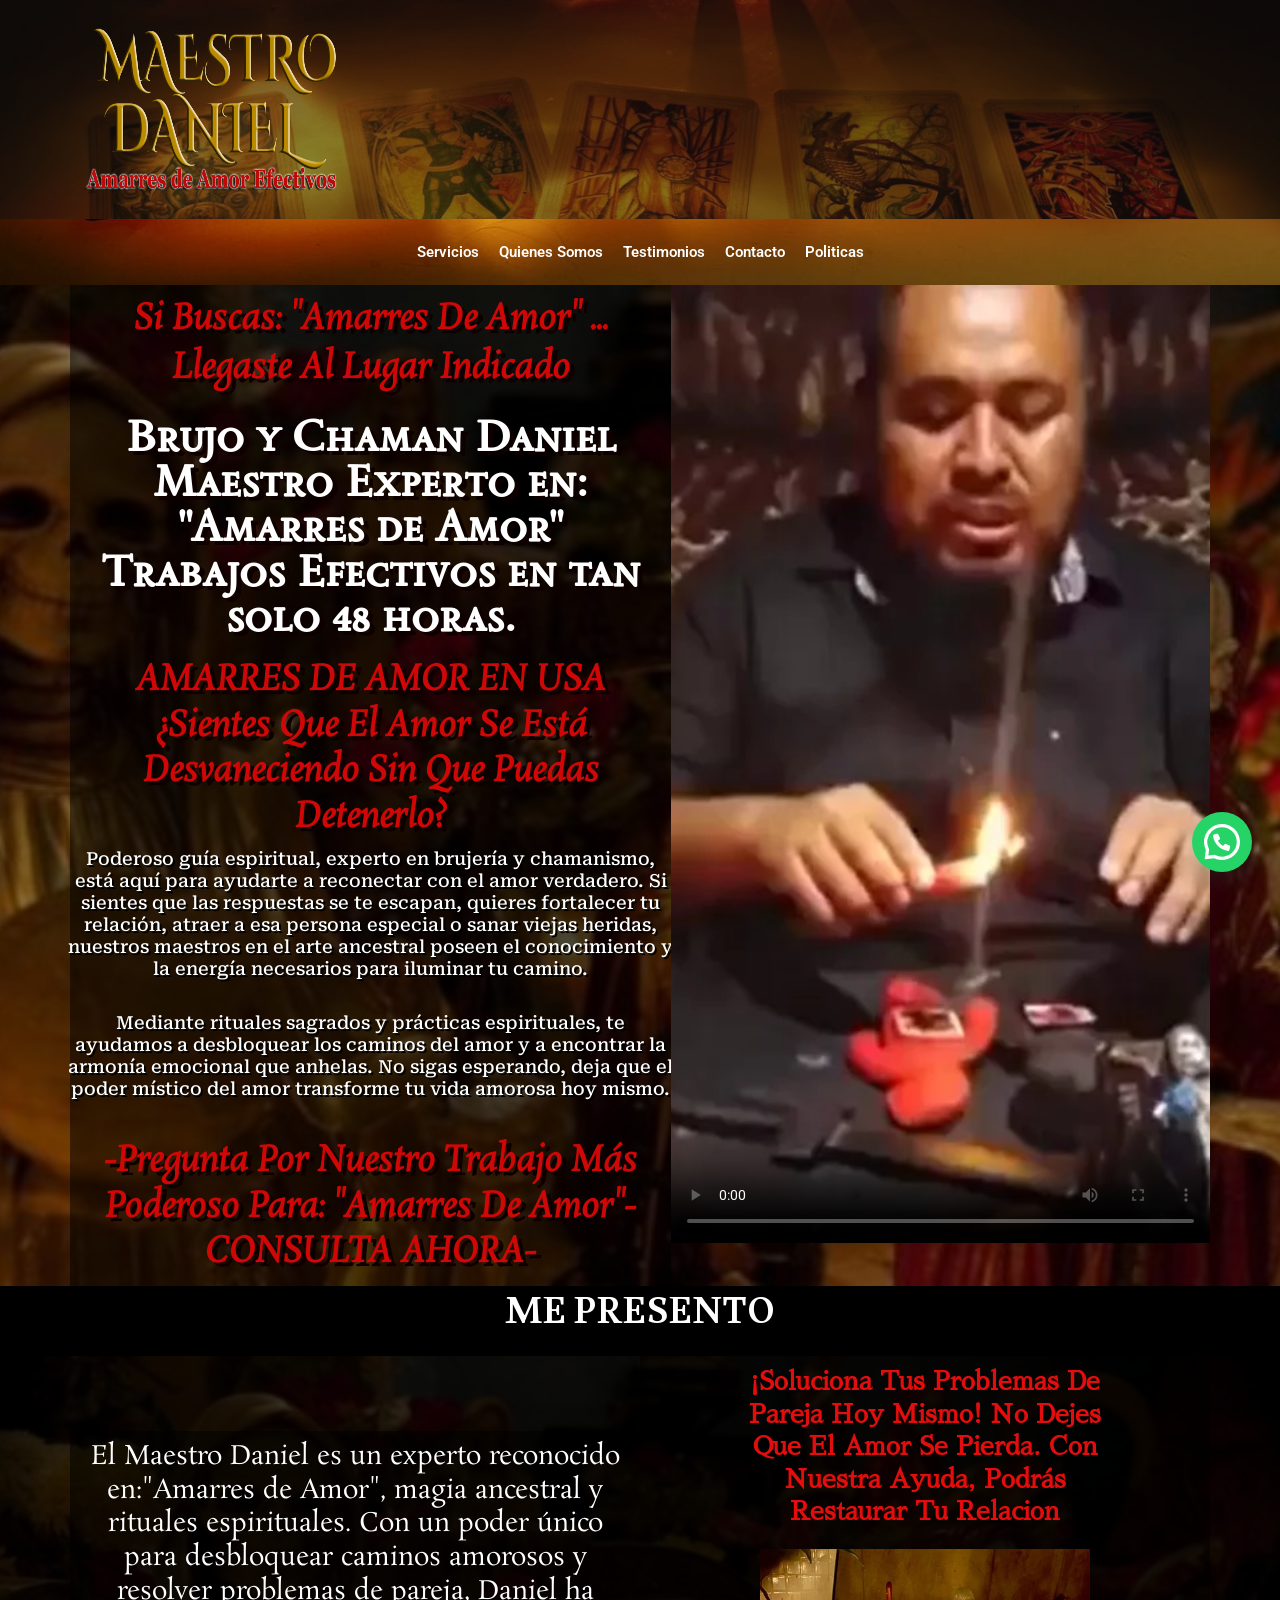
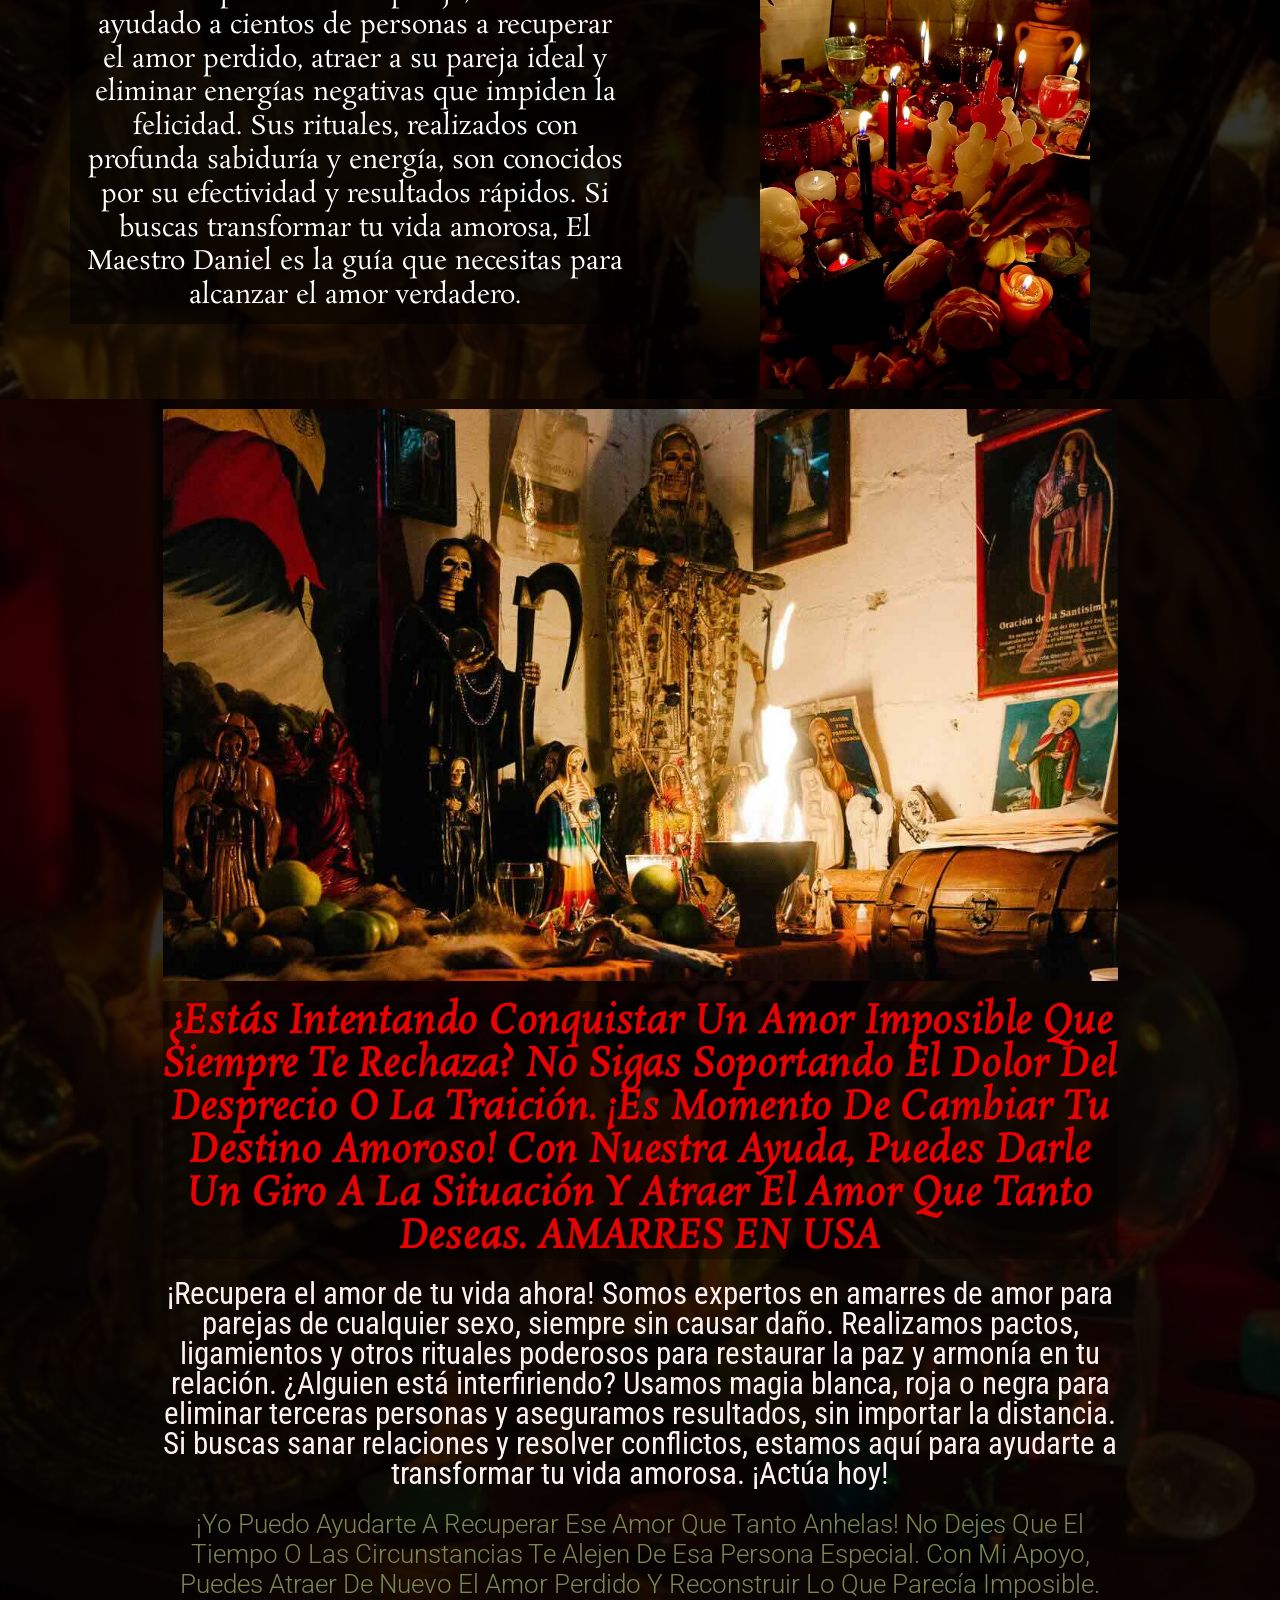
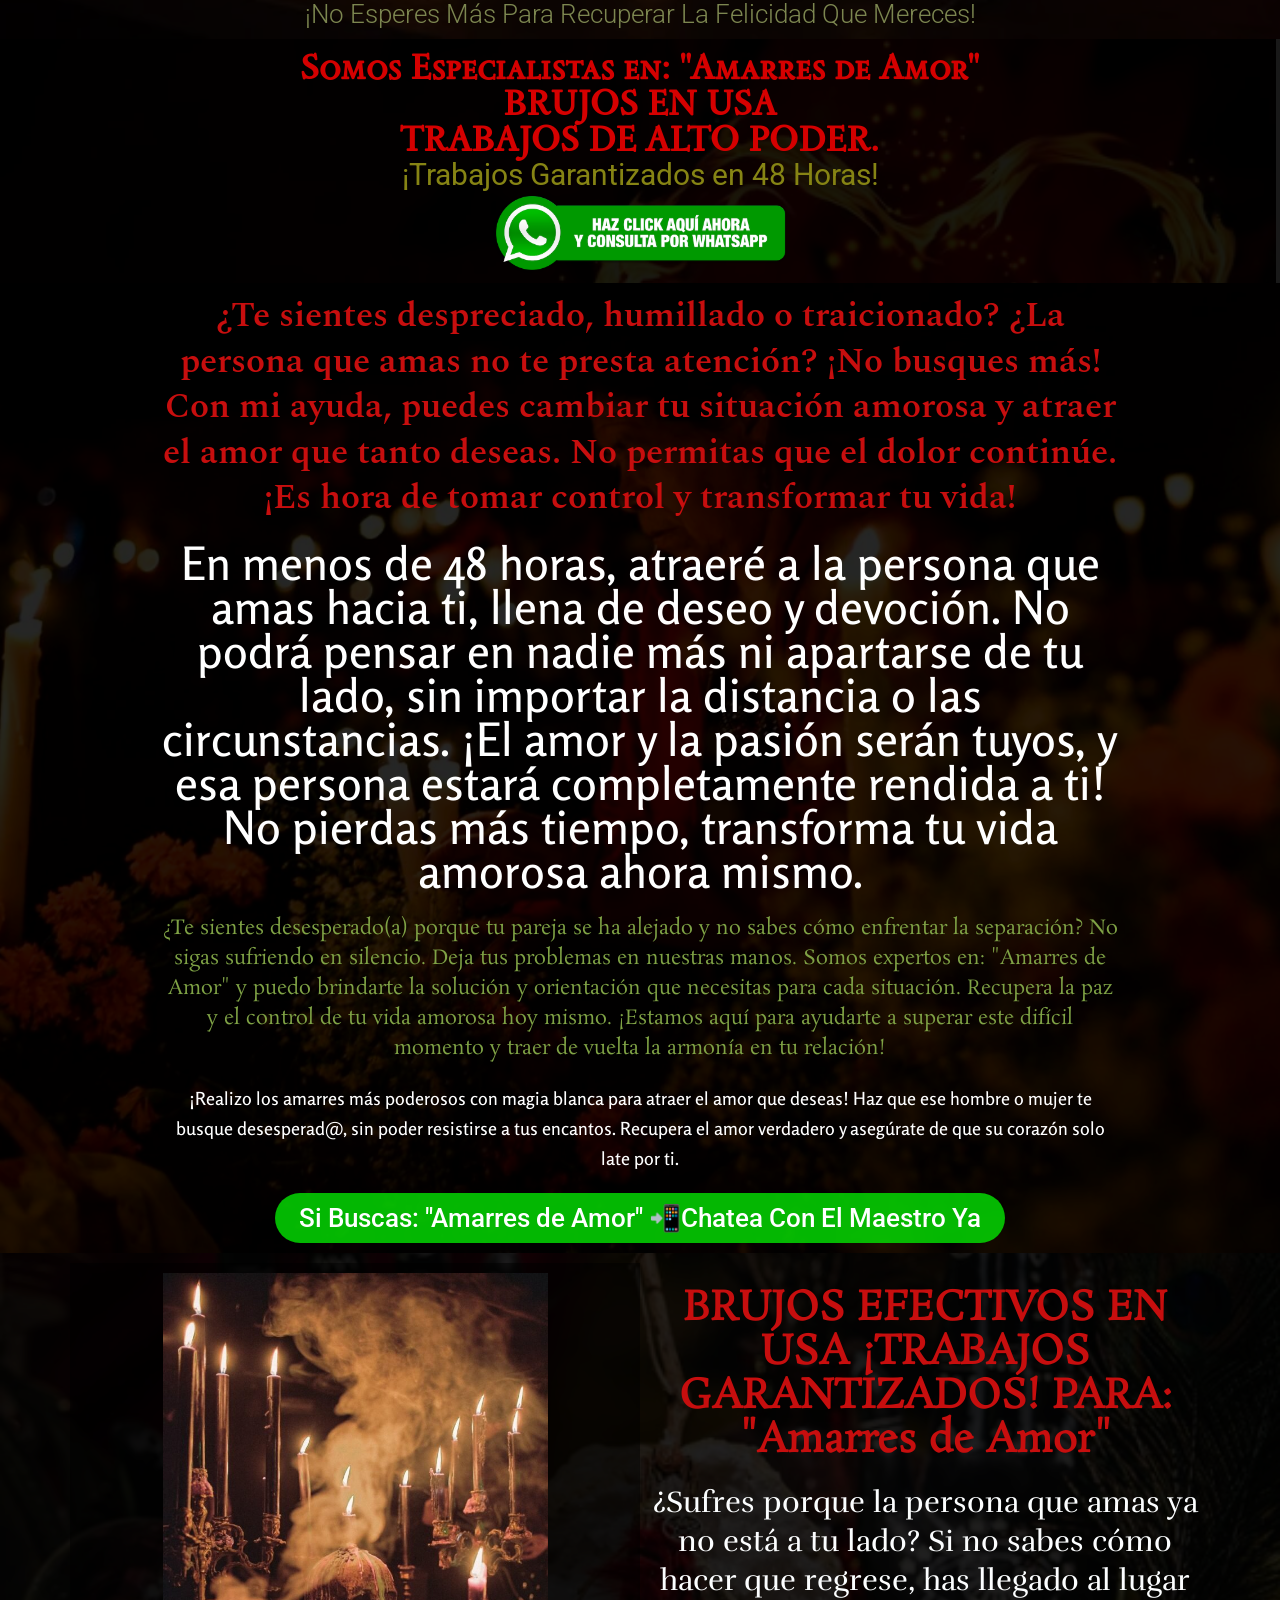
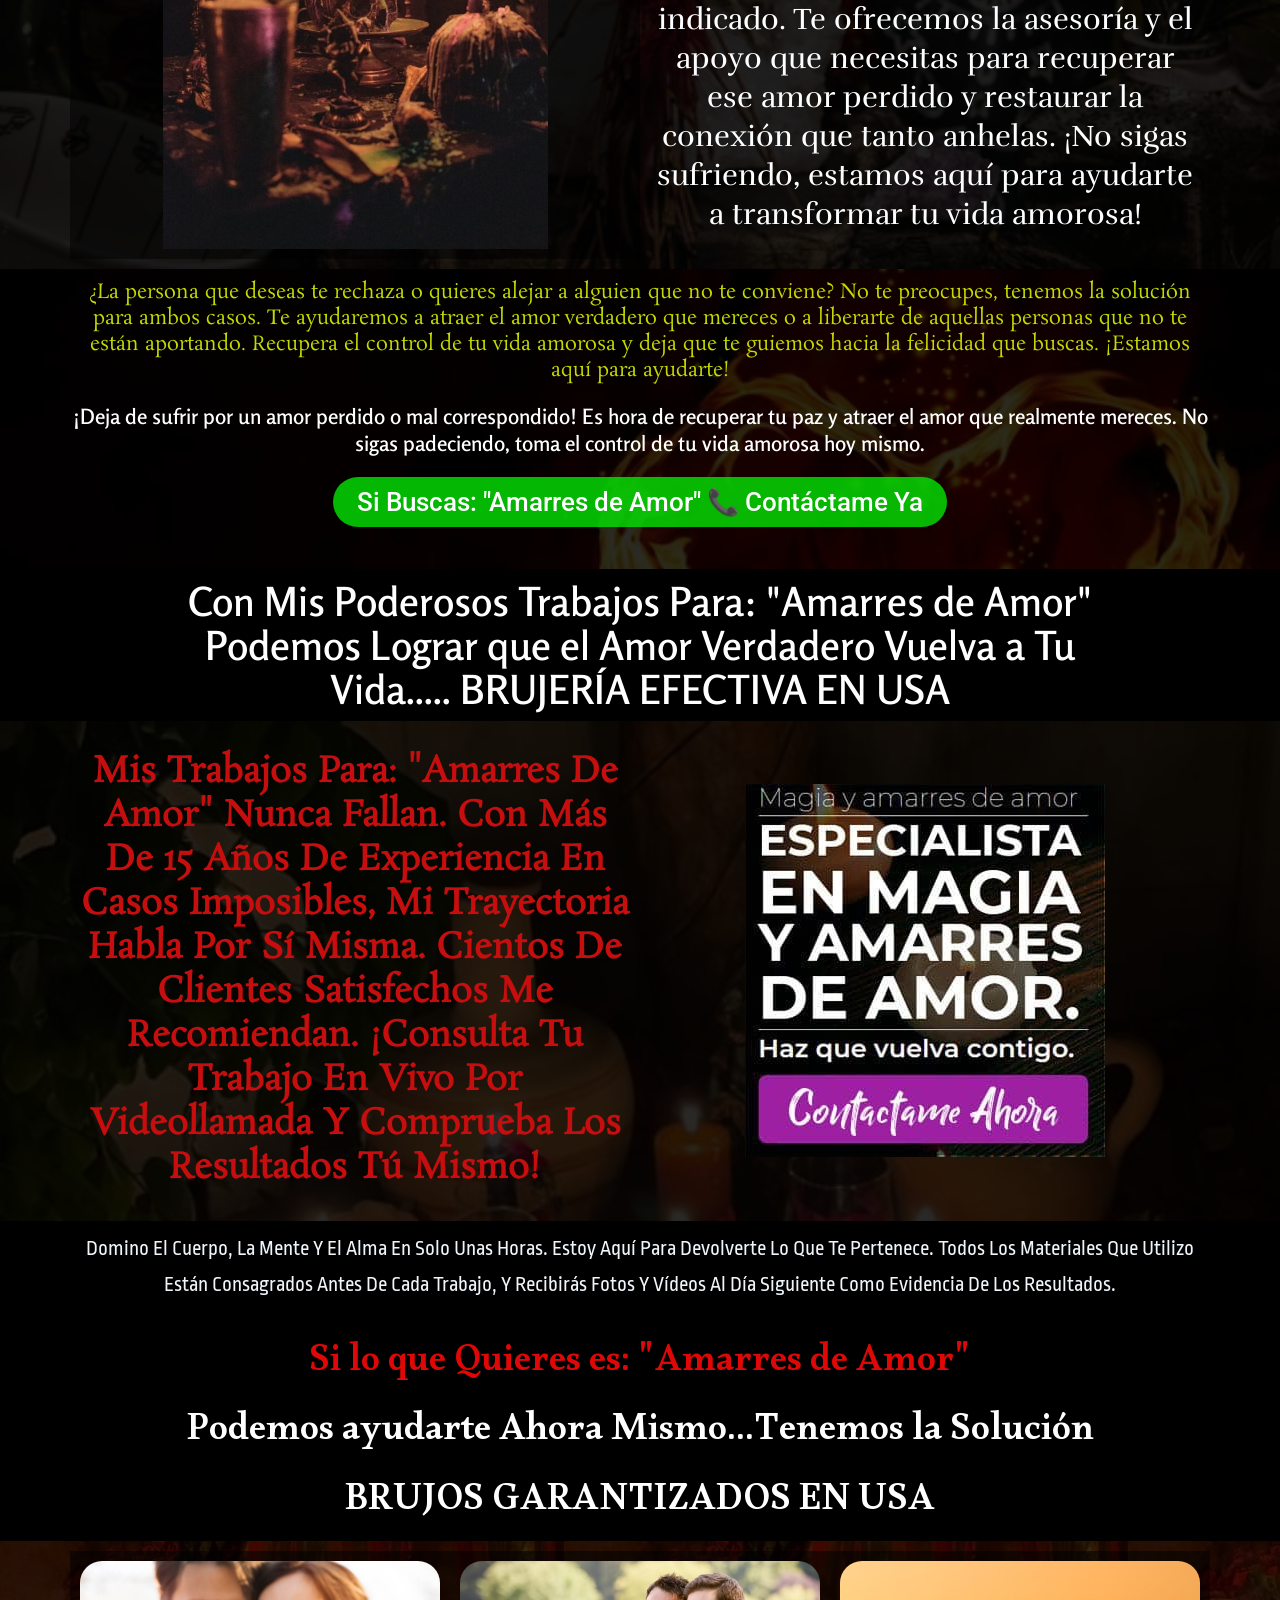
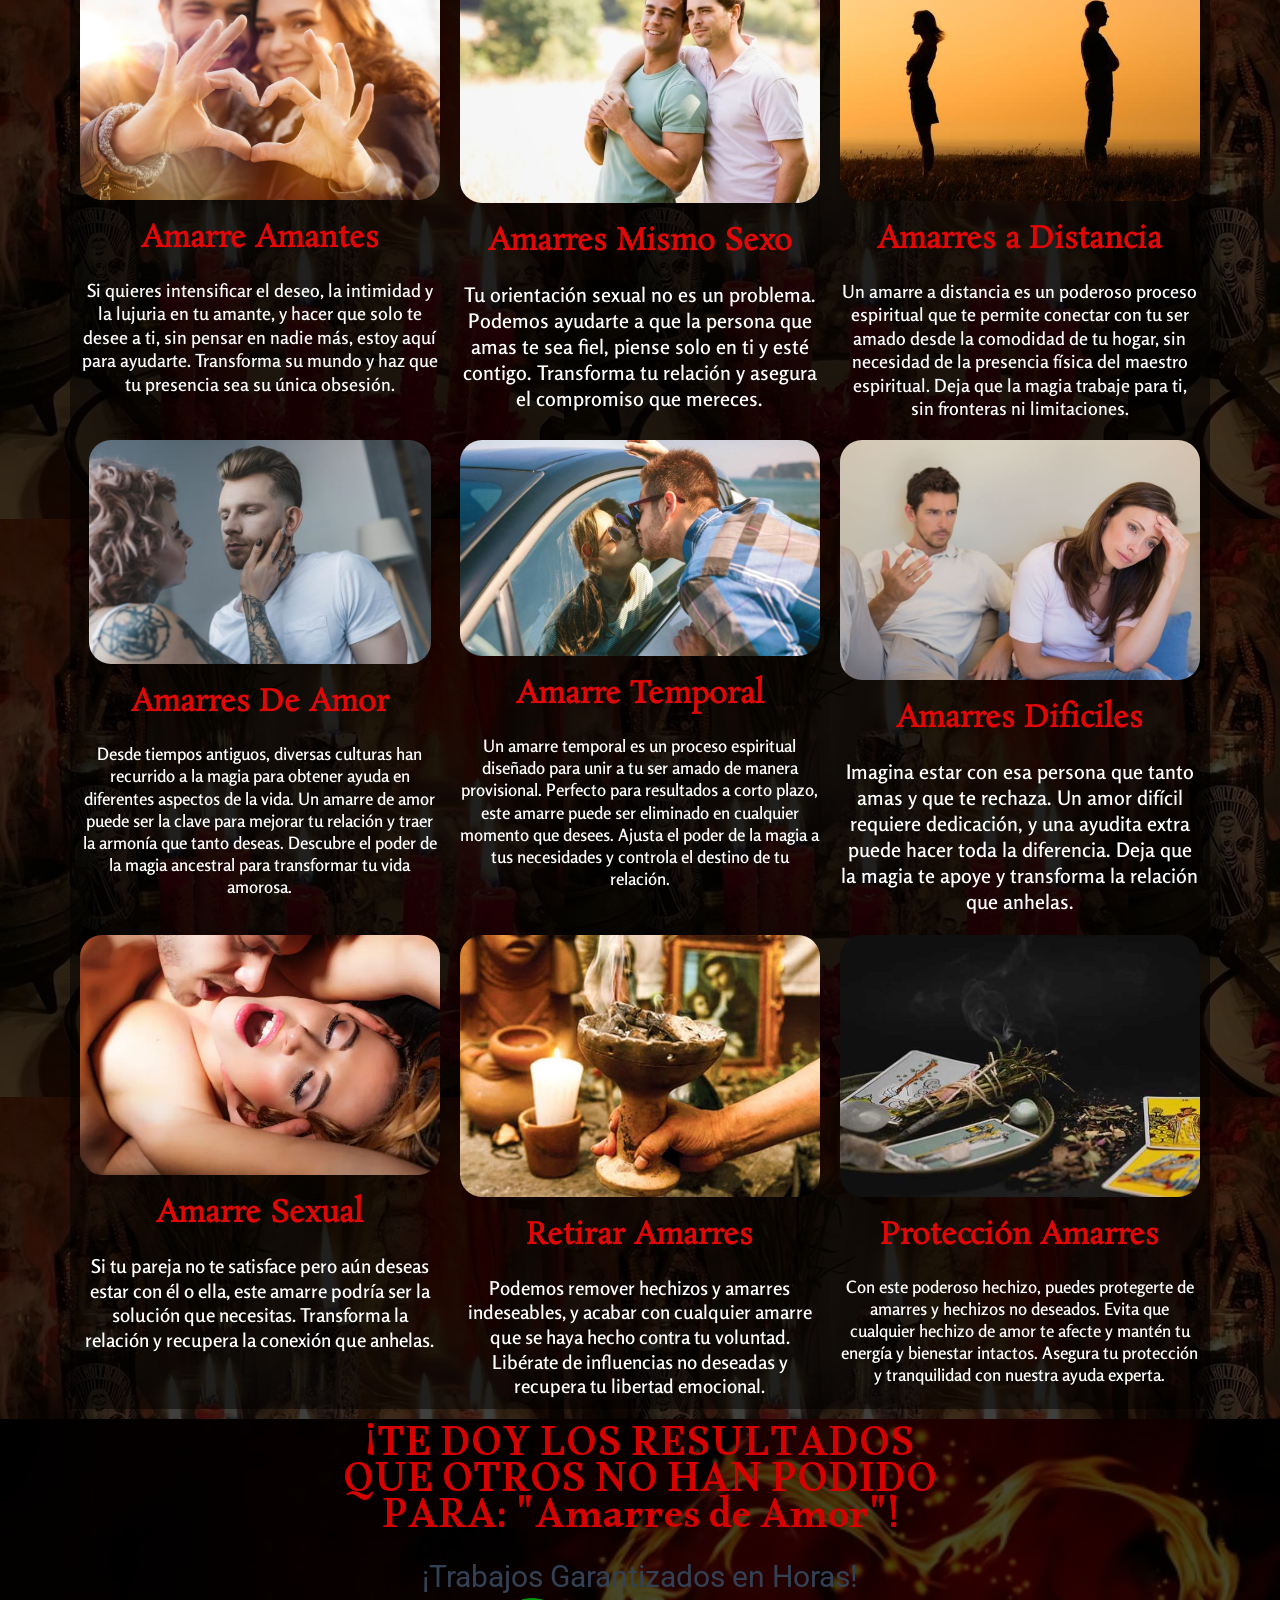
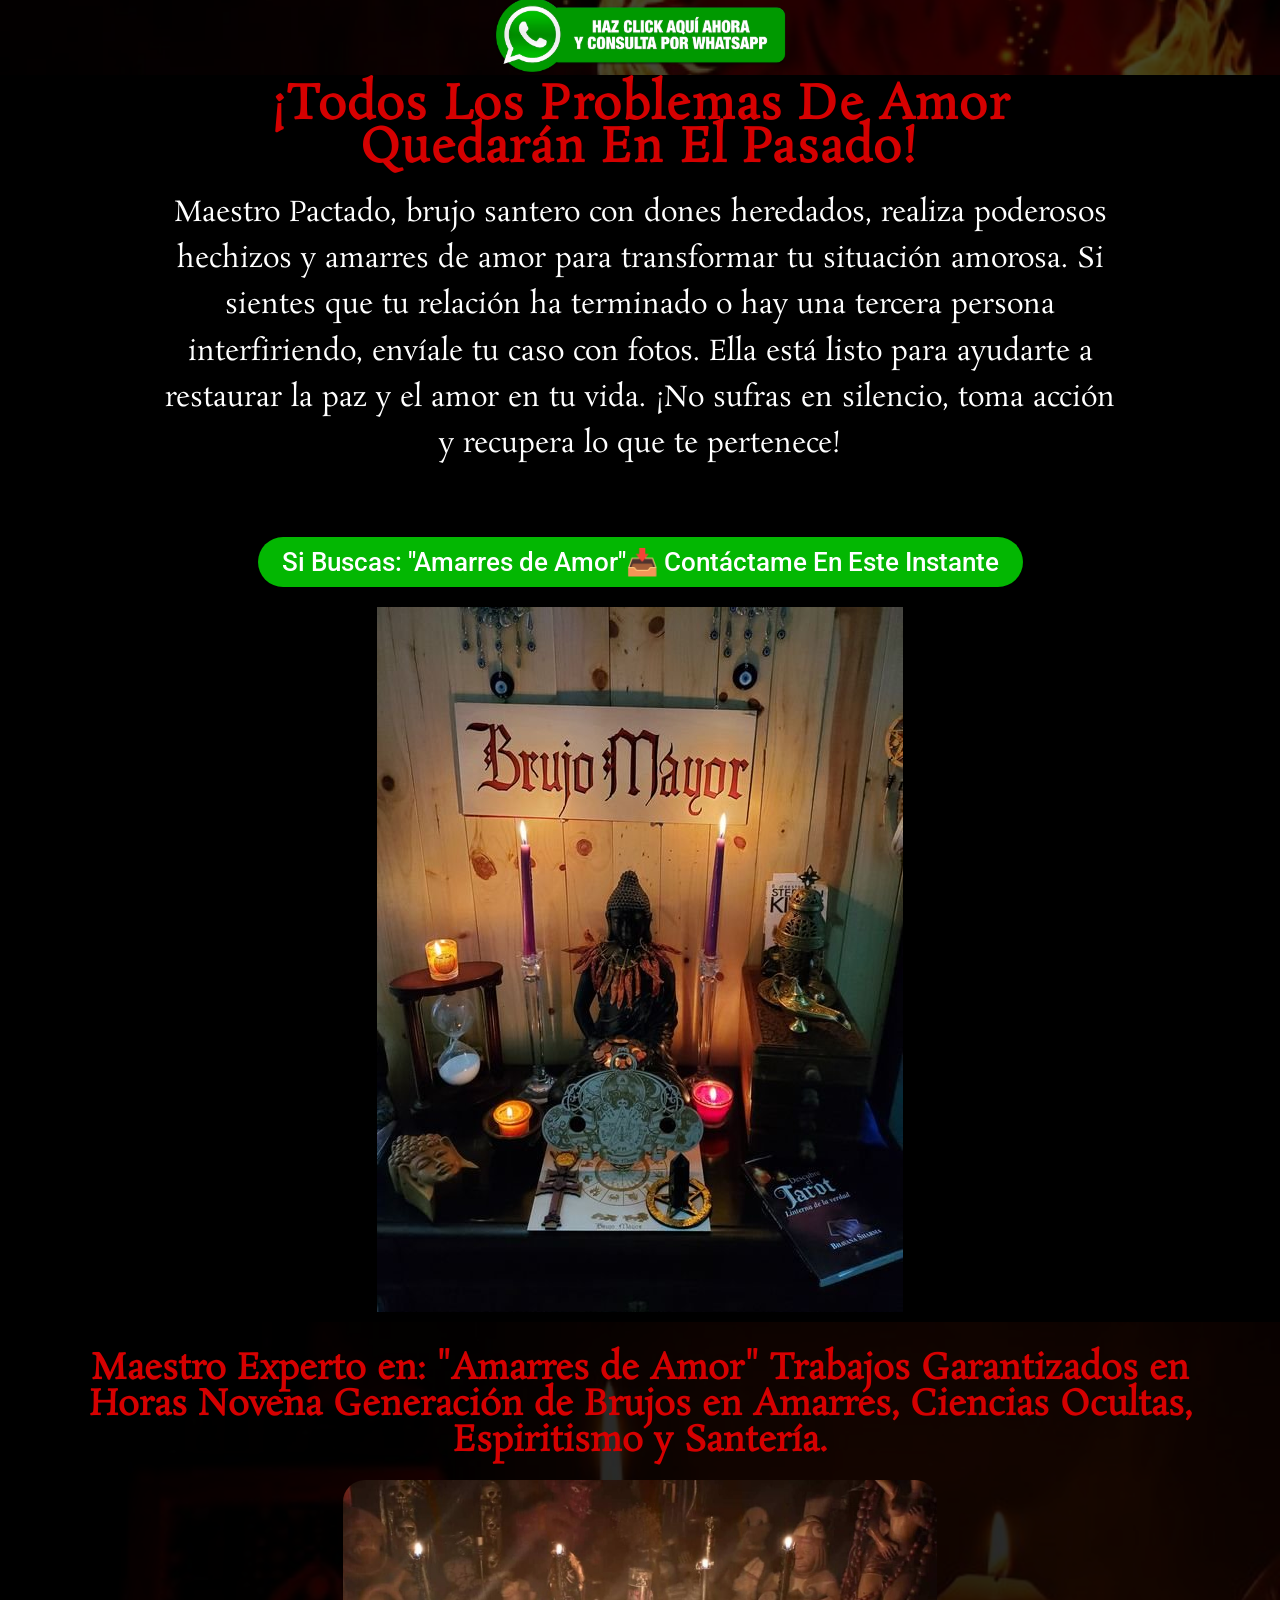
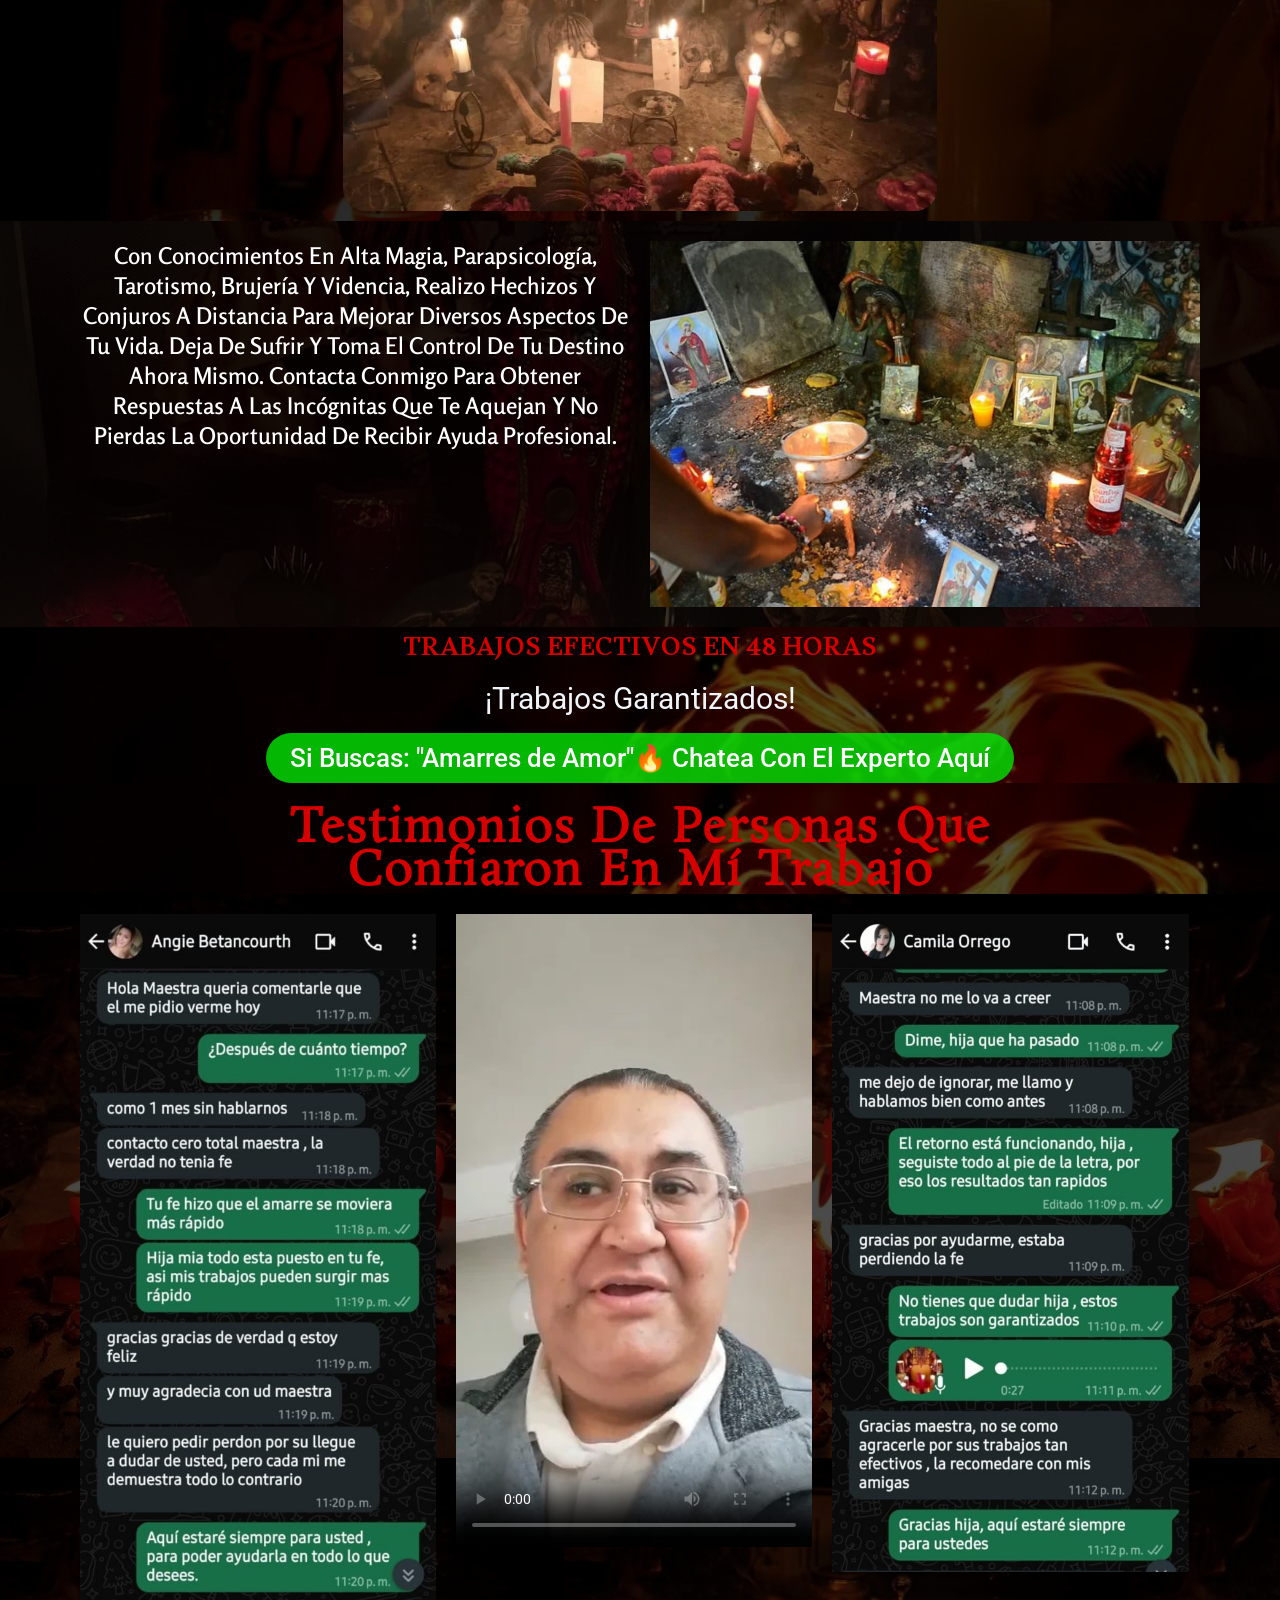
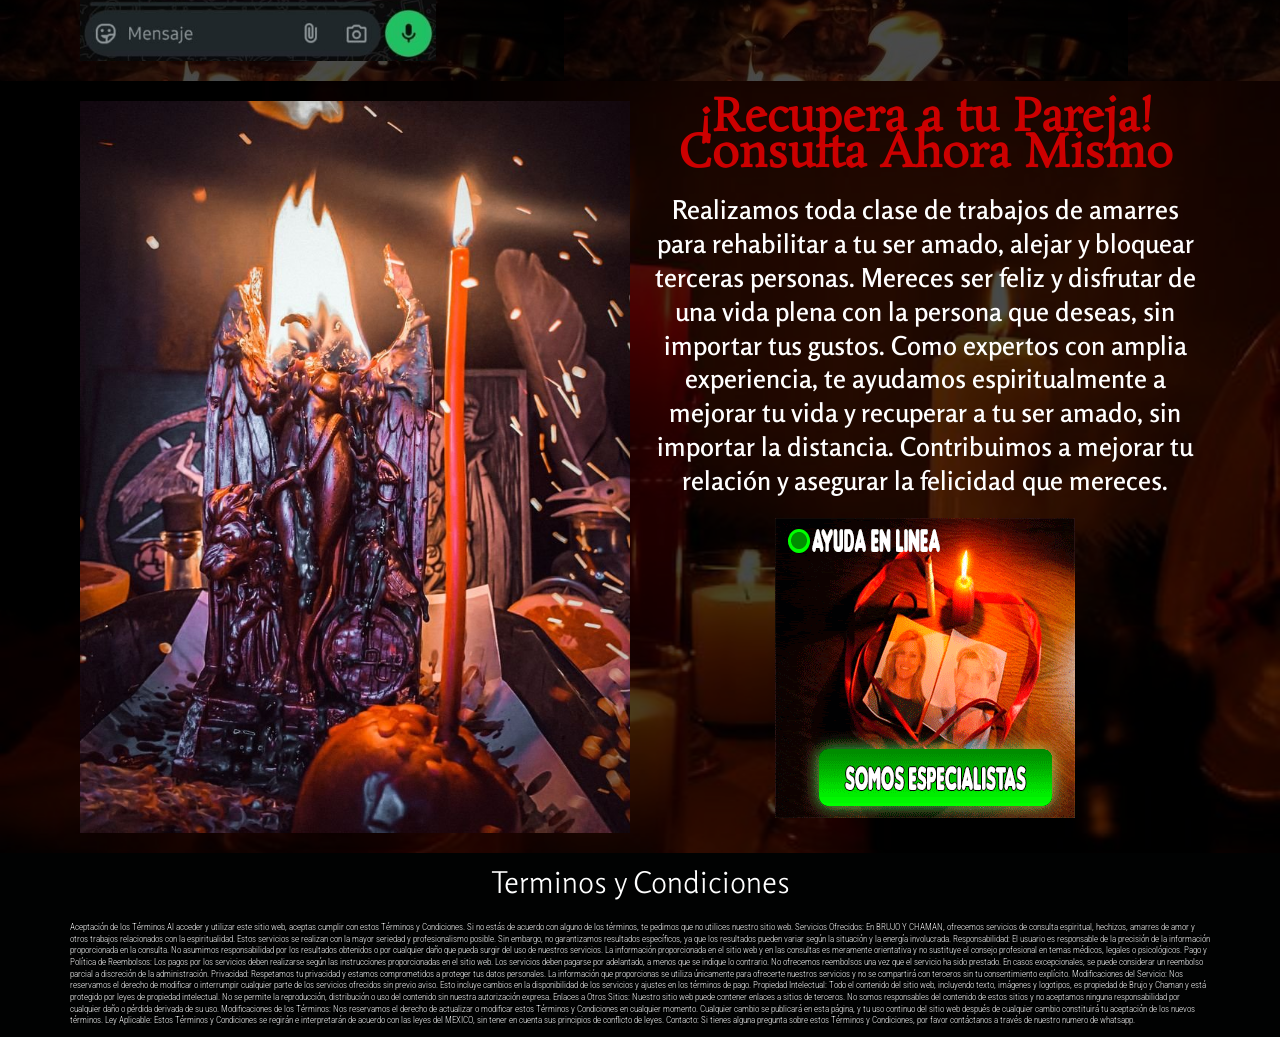
==== commit 548fe33e: "Update WhatsApp links to reflect new contact name" ====
--- a/index.html
+++ b/index.html
@@ -303,7 +303,7 @@
 </div>
 <div class="elementor-element elementor-element-afa92a7 elementor-invisible elementor-widget elementor-widget-image" data-e-type="widget" data-element_type="widget" data-id="afa92a7" data-settings='{"_animation":"bounce"}' data-widget_type="image.default">
 <div class="elementor-widget-container">
-<a href="https://wa.me/12545956299?text=HOLA%20BRUJO%20JACOB%20NECESITO%20AYUDA%20URGENTE">
+<a href="https://wa.me/12545956299?text=HOLA%20BRUJO%20Daniel%20NECESITO%20AYUDA%20URGENTE">
 <img alt="" class="attachment-large size-large wp-image-1162" decoding="async" height="103" src="wp-content/uploads/2025/09/whatsapp-button.png" width="300"/> </a>
 </div>
 </div>
@@ -331,7 +331,7 @@
 <div class="elementor-element elementor-element-cad8bda elementor-align-center elementor-widget elementor-widget-button" data-e-type="widget" data-element_type="widget" data-id="cad8bda" data-widget_type="button.default">
 <div class="elementor-widget-container">
 <div class="elementor-button-wrapper">
-<a class="elementor-button elementor-button-link elementor-size-sm" href="https://wa.me/12545956299?text=HOLA%20BRUJO%20JACOB%20NECESITO%20AYUDA%20URGENTE">
+<a class="elementor-button elementor-button-link elementor-size-sm" href="https://wa.me/12545956299?text=HOLA%20BRUJO%20Daniel%20NECESITO%20AYUDA%20URGENTE">
 <span class="elementor-button-content-wrapper">
 <span class="elementor-button-text">Si Buscas: "Amarres de Amor" 📲Chatea Con El  Maestro Ya</span>
 </span>
@@ -375,7 +375,7 @@
 <div class="elementor-element elementor-element-3de5808 elementor-align-center elementor-widget elementor-widget-button" data-e-type="widget" data-element_type="widget" data-id="3de5808" data-widget_type="button.default">
 <div class="elementor-widget-container">
 <div class="elementor-button-wrapper">
-<a class="elementor-button elementor-button-link elementor-size-sm" href="https://wa.me/12545956299?text=HOLA%20BRUJO%20JACOB%20NECESITO%20AYUDA%20URGENTE">
+<a class="elementor-button elementor-button-link elementor-size-sm" href="https://wa.me/12545956299?text=HOLA%20BRUJO%20Daniel%20NECESITO%20AYUDA%20URGENTE">
 <span class="elementor-button-content-wrapper">
 <span class="elementor-button-text">Si Buscas: "Amarres de Amor" 📞 Contáctame Ya</span>
 </span>
@@ -406,7 +406,7 @@
 <div class="elementor-element elementor-element-cef4c8f e-con-full e-flex e-con e-child" data-e-type="container" data-element_type="container" data-id="cef4c8f">
 <div class="elementor-element elementor-element-773c6e3 elementor-widget elementor-widget-image" data-e-type="widget" data-element_type="widget" data-id="773c6e3" data-widget_type="image.default">
 <div class="elementor-widget-container">
-<a href="https://wa.me/12545956299?text=HOLA%20BRUJO%20JACOB%20NECESITO%20AYUDA%20URGENTE">
+<a href="https://wa.me/12545956299?text=HOLA%20BRUJO%20Daniel%20NECESITO%20AYUDA%20URGENTE">
 <img alt="" class="attachment-large size-large wp-image-377" decoding="async" height="373" loading="lazy" sizes="(max-width: 360px) 100vw, 360px" src="wp-content/uploads/2024/06/especialista-tex.jpg" srcset="wp-content/uploads/2024/06/especialista-tex.jpg 360w, wp-content/uploads/2024/06/especialista-tex-290x300.jpg 290w" width="360"/> </a>
 </div>
 </div>
@@ -591,7 +591,7 @@
 </div>
 <div class="elementor-element elementor-element-64a3f5c elementor-invisible elementor-widget elementor-widget-image" data-e-type="widget" data-element_type="widget" data-id="64a3f5c" data-settings='{"_animation":"bounce"}' data-widget_type="image.default">
 <div class="elementor-widget-container">
-<a href="https://wa.me/12545956299?text=HOLA%20BRUJO%20JACOB%20NECESITO%20AYUDA%20URGENTE">
+<a href="https://wa.me/12545956299?text=HOLA%20BRUJO%20Daniel%20NECESITO%20AYUDA%20URGENTE">
 <img alt="" class="attachment-large size-large wp-image-1162" decoding="async" height="103" src="wp-content/uploads/2025/09/whatsapp-button.png" width="300"/> </a>
 </div>
 </div>
@@ -610,7 +610,7 @@
 <div class="elementor-element elementor-element-dc83e27 elementor-align-center elementor-widget elementor-widget-button" data-e-type="widget" data-element_type="widget" data-id="dc83e27" data-widget_type="button.default">
 <div class="elementor-widget-container">
 <div class="elementor-button-wrapper">
-<a class="elementor-button elementor-button-link elementor-size-sm" href="https://wa.me/12545956299?text=HOLA%20BRUJO%20JACOB%20NECESITO%20AYUDA%20URGENTE">
+<a class="elementor-button elementor-button-link elementor-size-sm" href="https://wa.me/12545956299?text=HOLA%20BRUJO%20Daniel%20NECESITO%20AYUDA%20URGENTE">
 <span class="elementor-button-content-wrapper">
 <span class="elementor-button-text">Si Buscas: "Amarres de Amor"📥 Contáctame En Este Instante</span>
 </span>
@@ -671,7 +671,7 @@
 <div class="elementor-element elementor-element-39d14b2 elementor-align-center elementor-widget elementor-widget-button" data-e-type="widget" data-element_type="widget" data-id="39d14b2" data-widget_type="button.default">
 <div class="elementor-widget-container">
 <div class="elementor-button-wrapper">
-<a class="elementor-button elementor-button-link elementor-size-sm" href="https://wa.me/12545956299?text=HOLA%20BRUJO%20JACOB%20NECESITO%20AYUDA%20URGENTE">
+<a class="elementor-button elementor-button-link elementor-size-sm" href="https://wa.me/12545956299?text=HOLA%20BRUJO%20Daniel%20NECESITO%20AYUDA%20URGENTE">
 <span class="elementor-button-content-wrapper">
 <span class="elementor-button-text">Si Buscas: "Amarres de Amor"🔥 Chatea Con El Experto Aquí</span>
 </span>
@@ -738,7 +738,7 @@
 </div>
 <div class="elementor-element elementor-element-b0a2c47 elementor-widget elementor-widget-image" data-e-type="widget" data-element_type="widget" data-id="b0a2c47" data-widget_type="image.default">
 <div class="elementor-widget-container">
-<a href="https://wa.me/12545956299?text=HOLA%20BRUJO%20JACOB%20NECESITO%20AYUDA%20URGENTE">
+<a href="https://wa.me/12545956299?text=HOLA%20BRUJO%20Daniel%20NECESITO%20AYUDA%20URGENTE">
 <img alt="" class="attachment-large size-large wp-image-591" decoding="async" height="300" loading="lazy" src="wp-content/uploads/2024/06/especialistas.gif" width="300"/> </a>
 </div>
 </div>
@@ -862,4 +862,4 @@
 </script>
 </body>
 </html>
-<!-- Page cached by LiteSpeed Cache 7.7 on 2026-02-05 12:16:59 -->+<!-- Page cached by LiteSpeed Cache 7.7 on 2026-02-05 12:16:59 -->
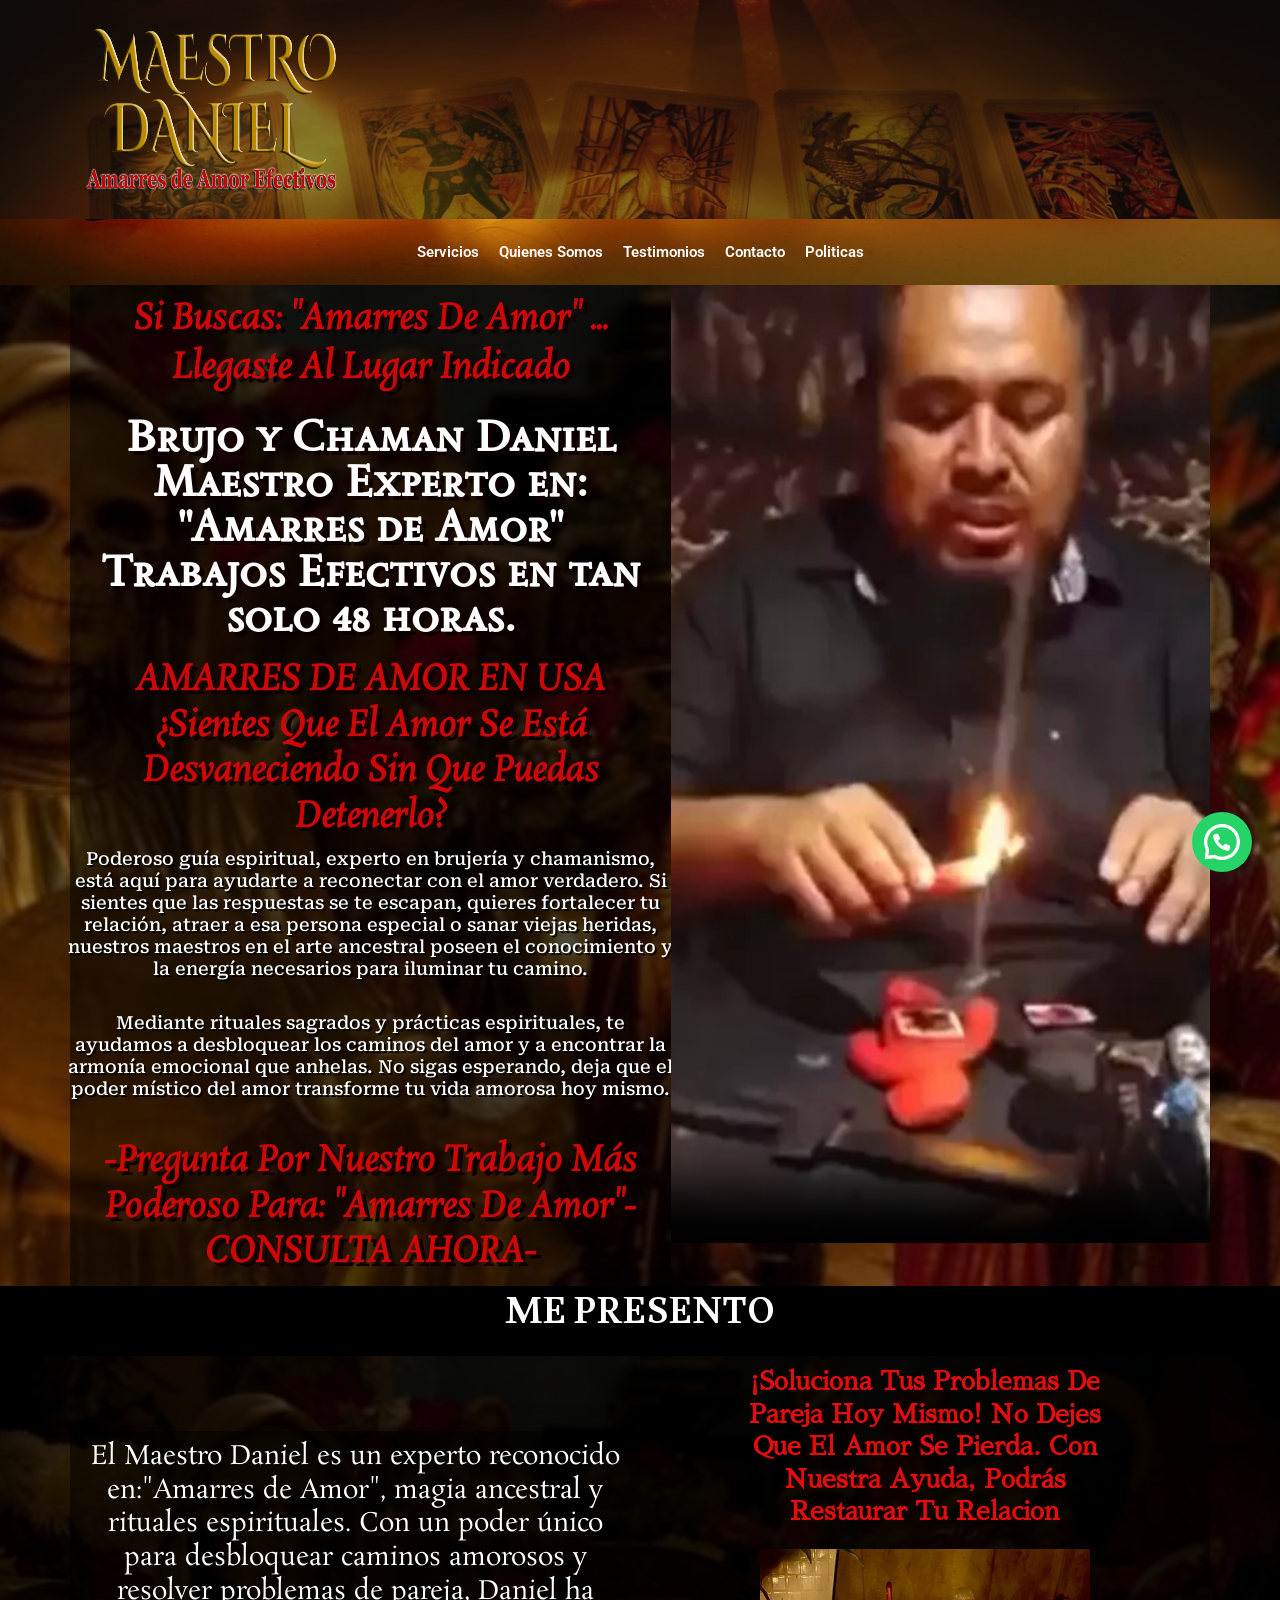
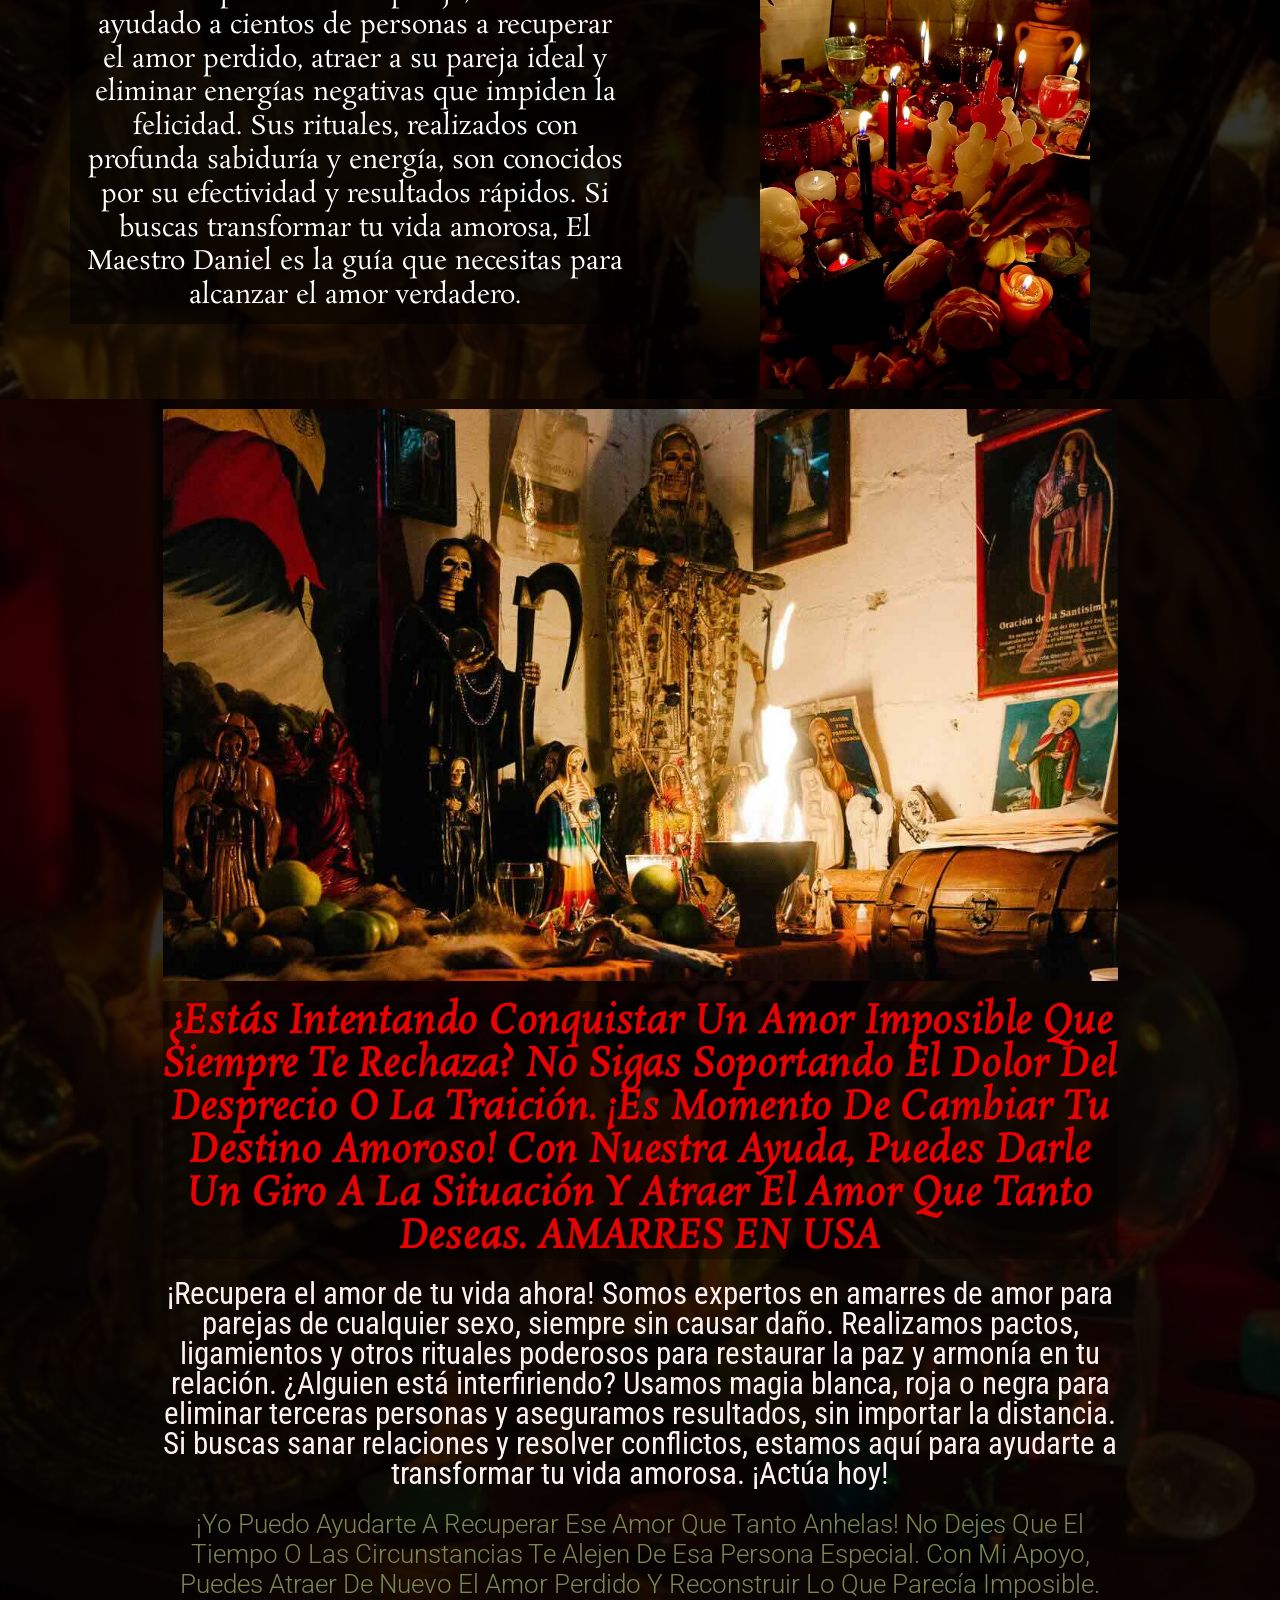
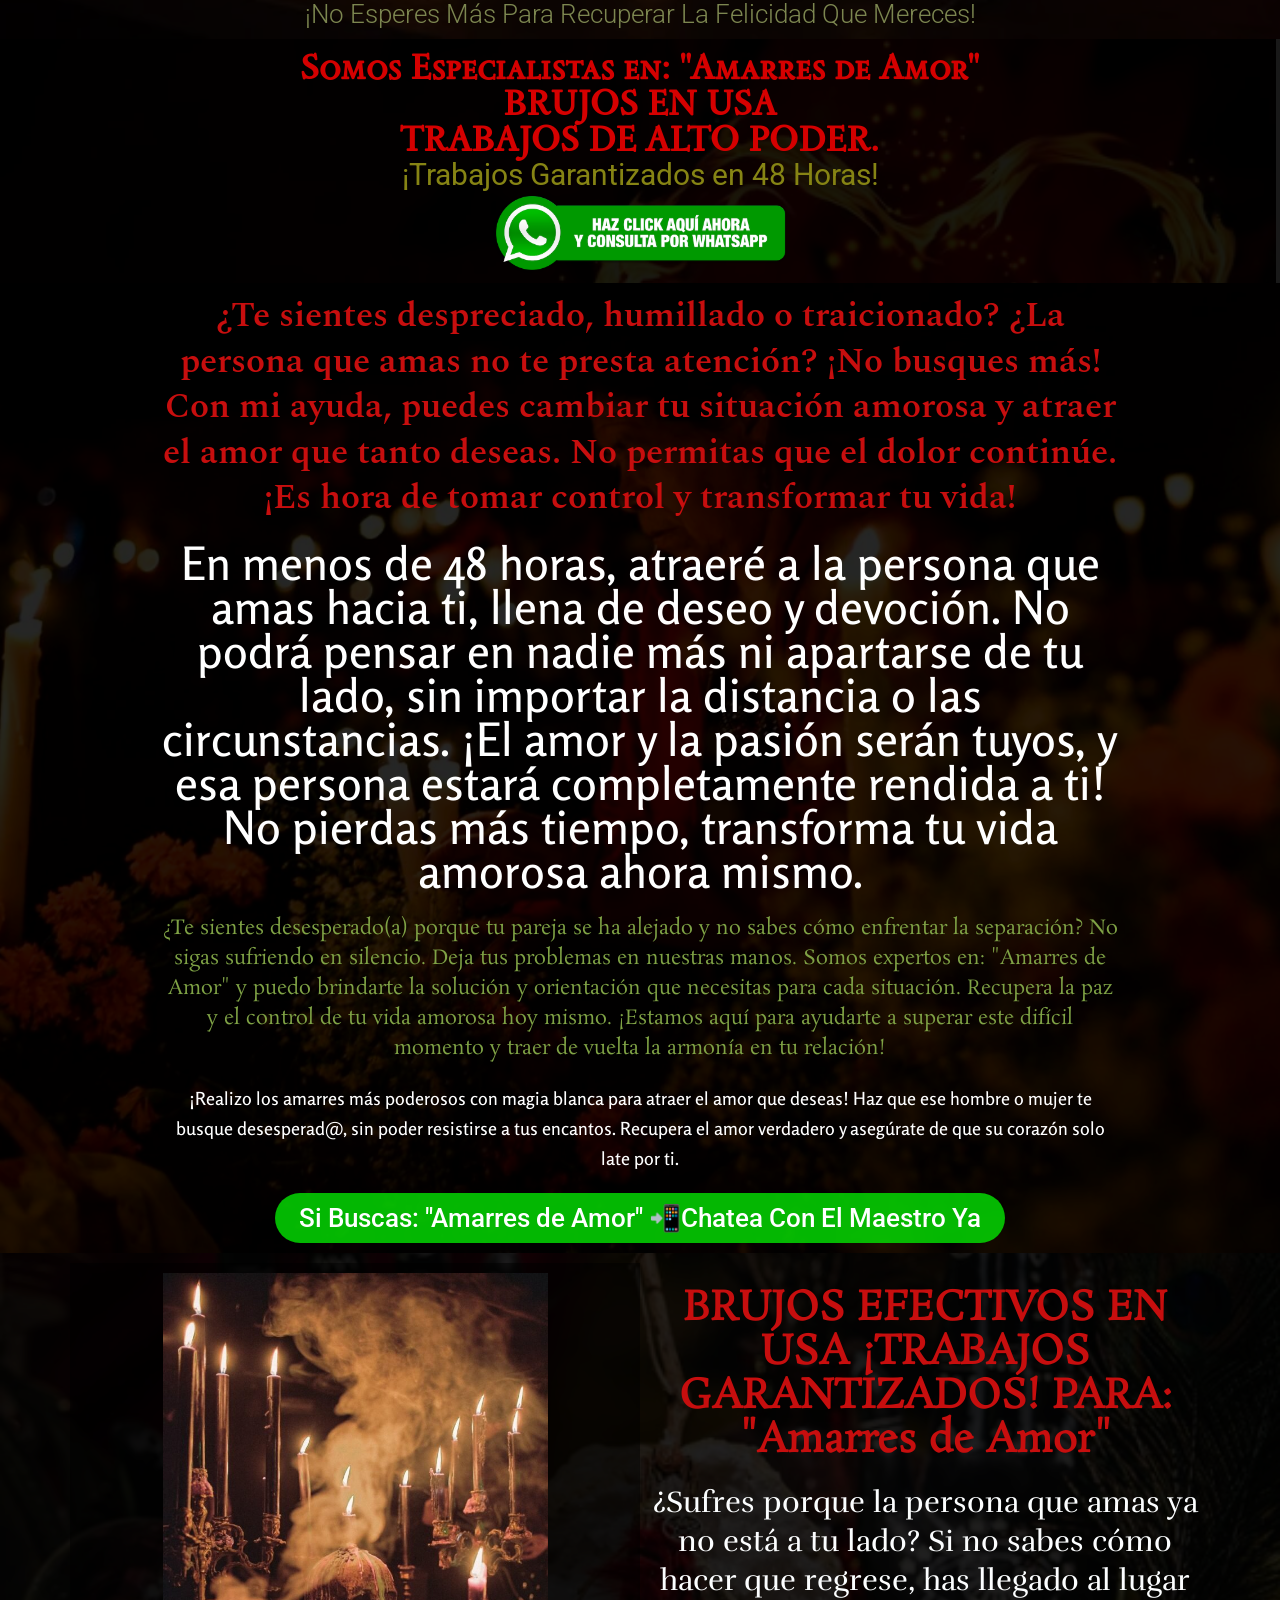
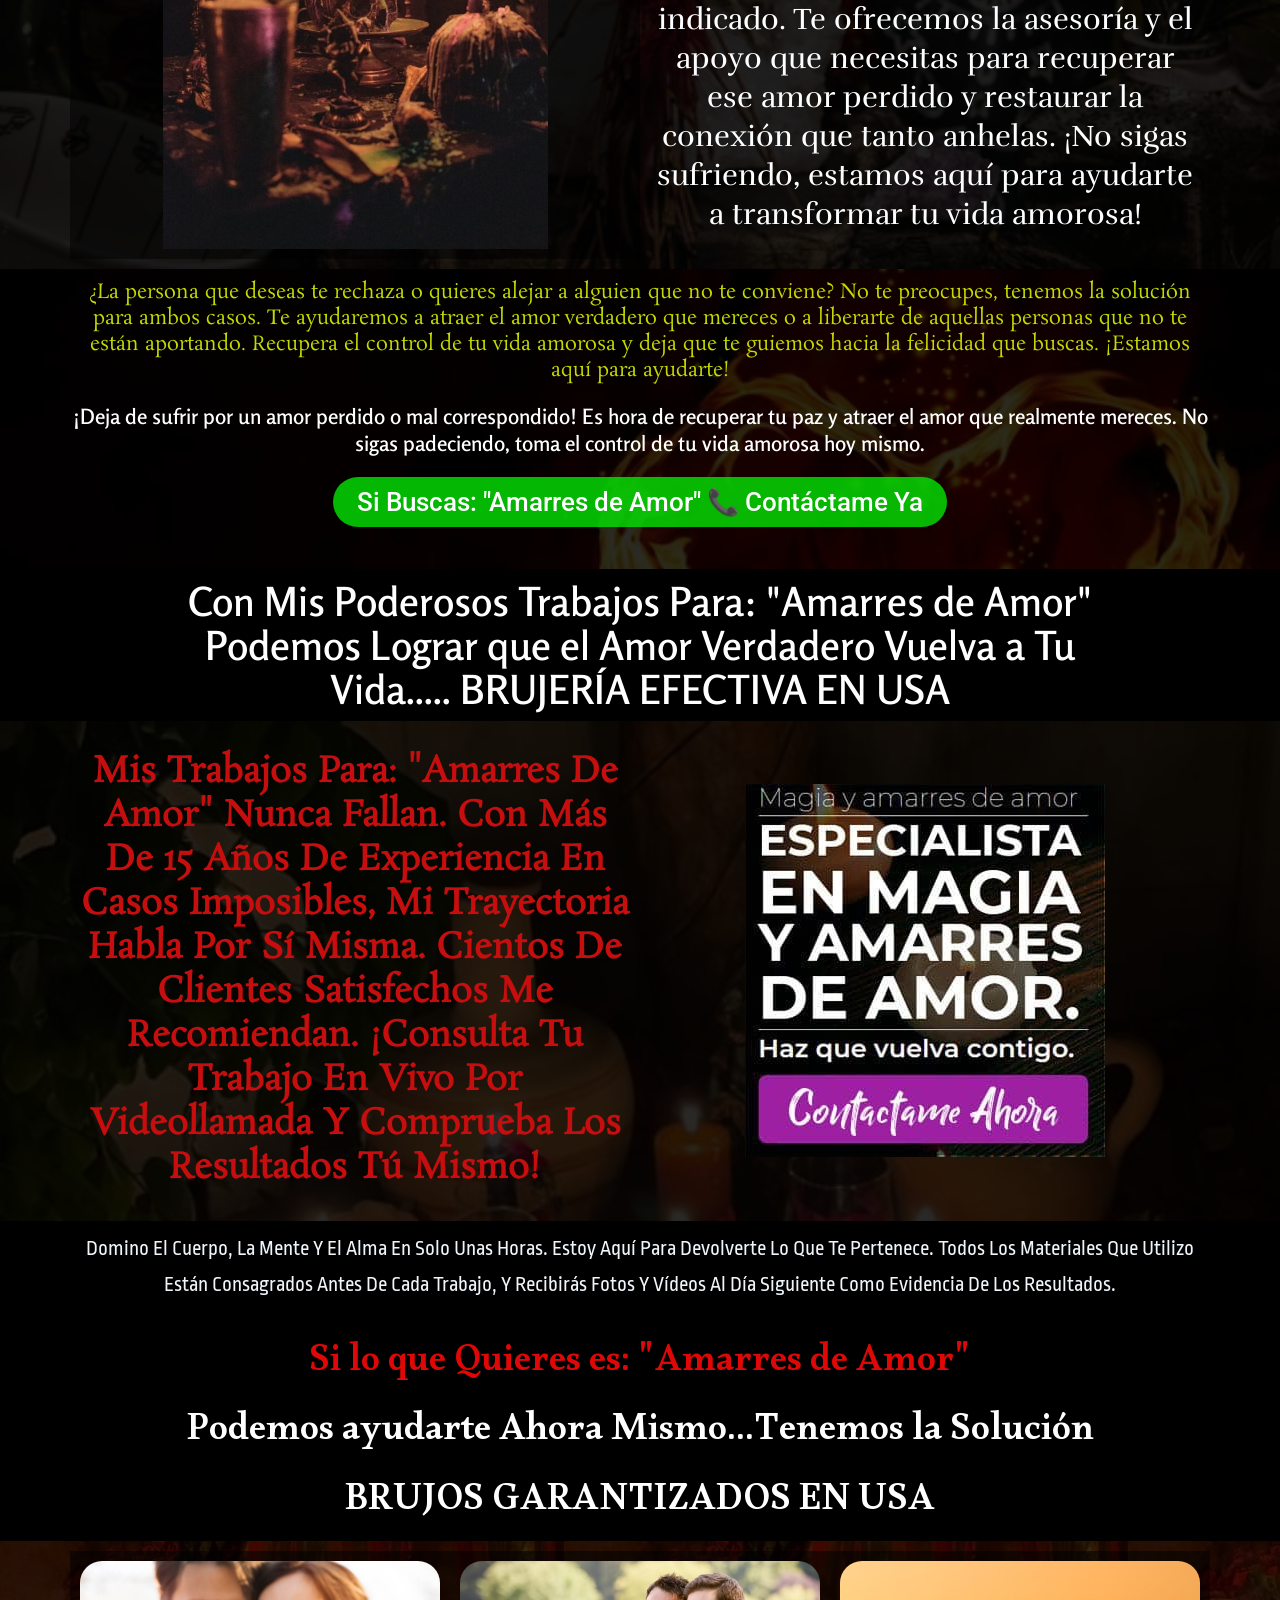
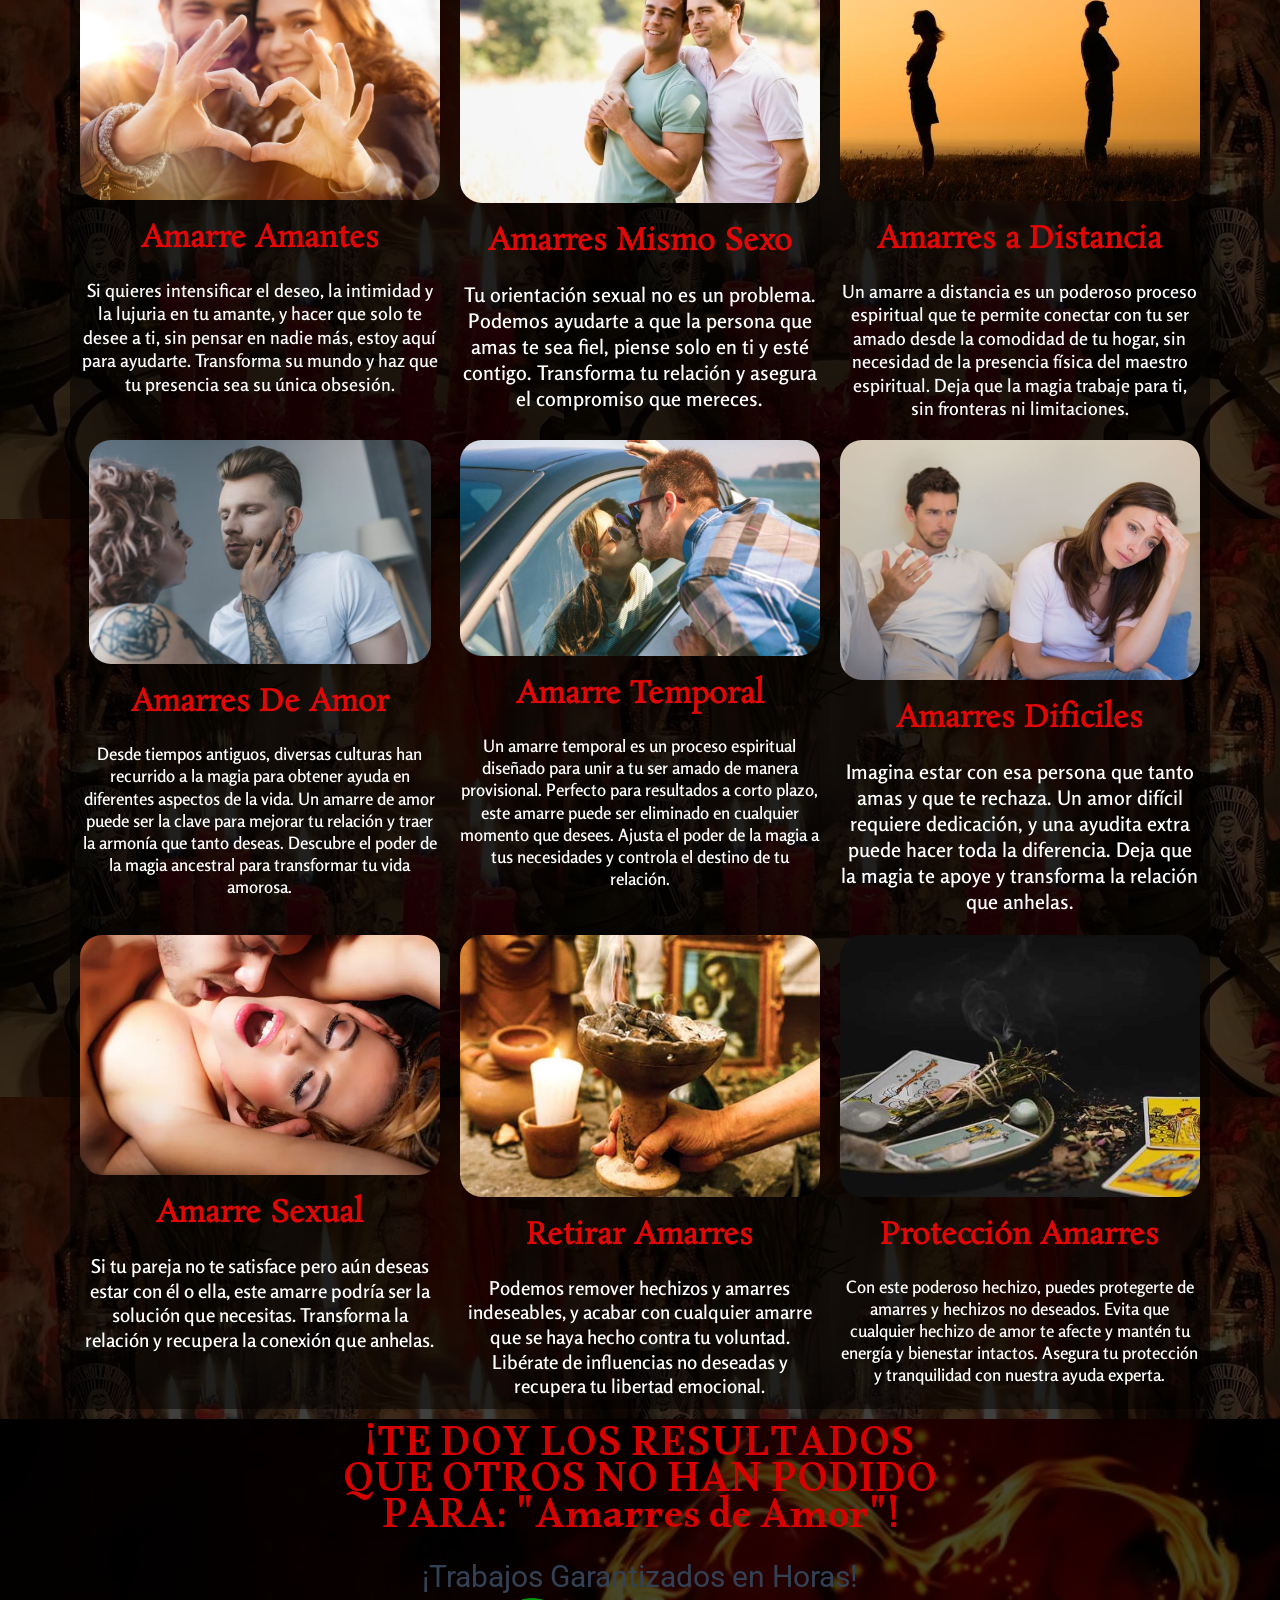
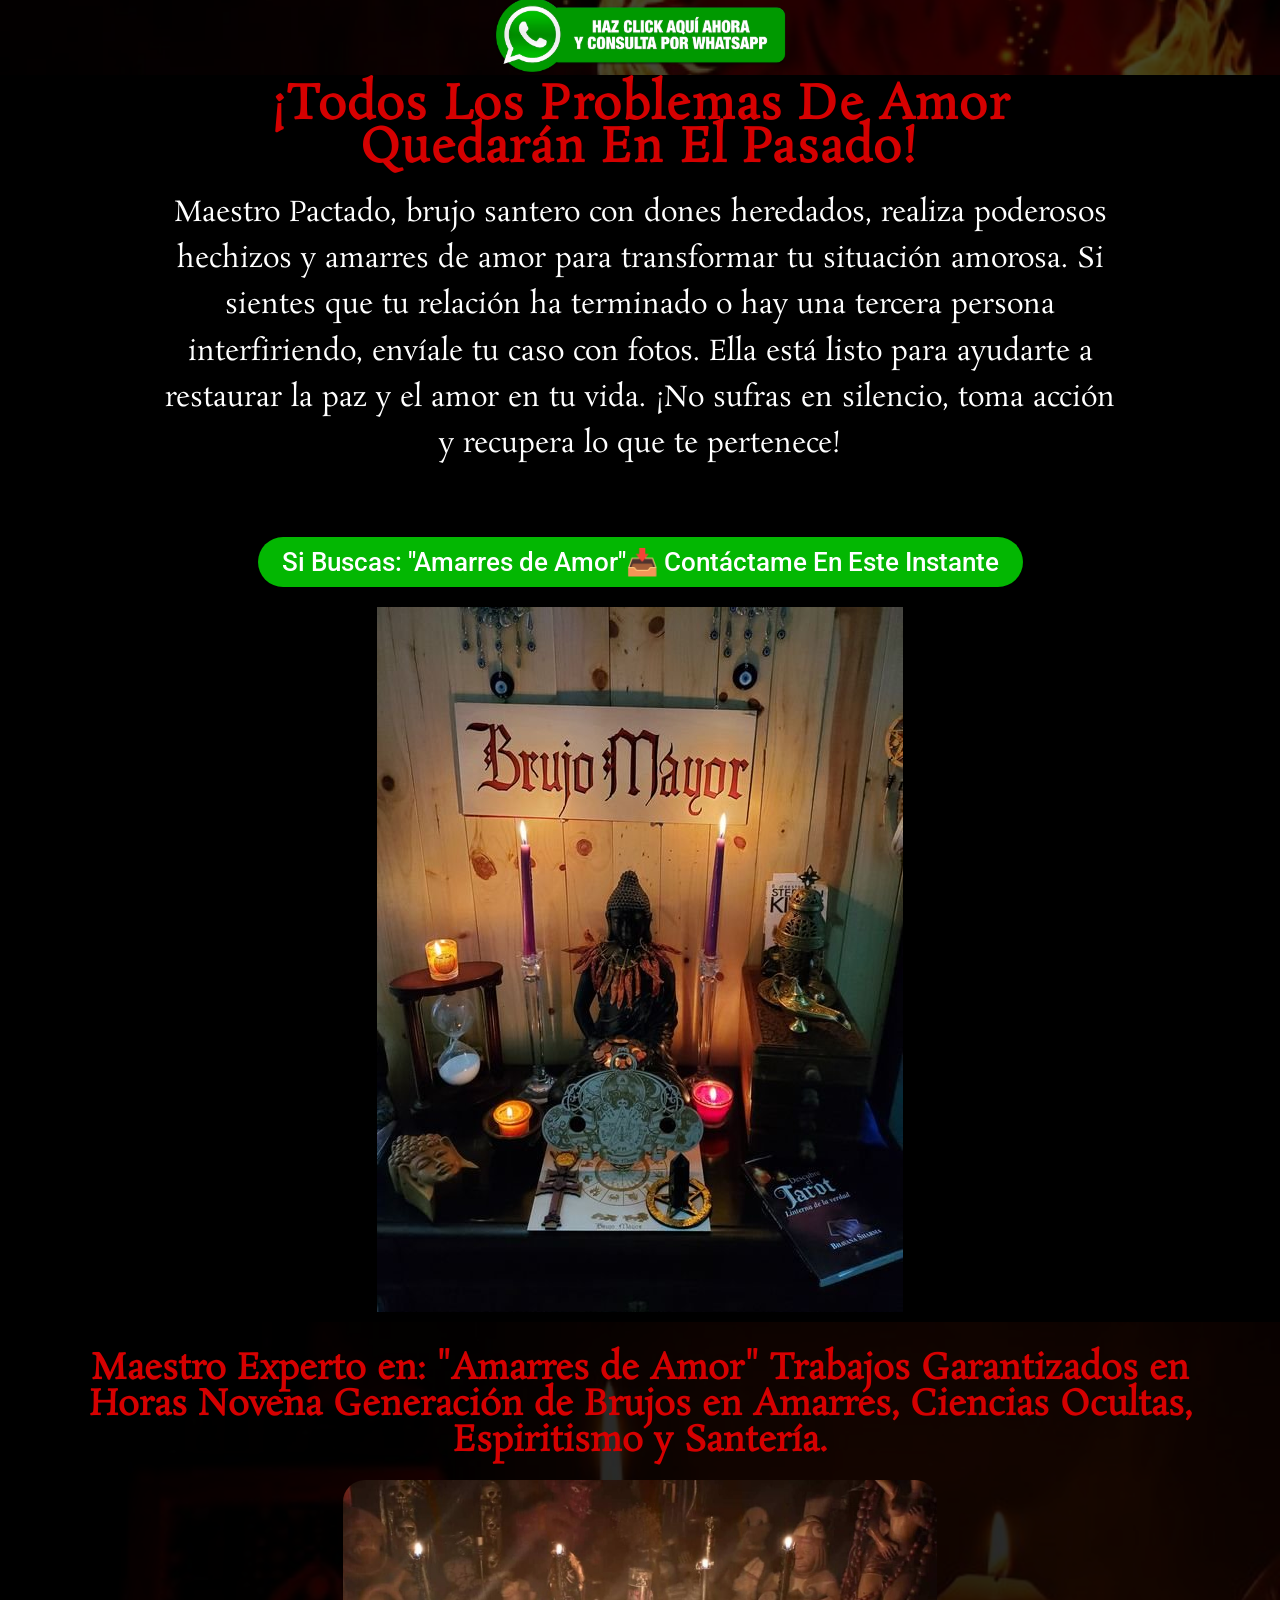
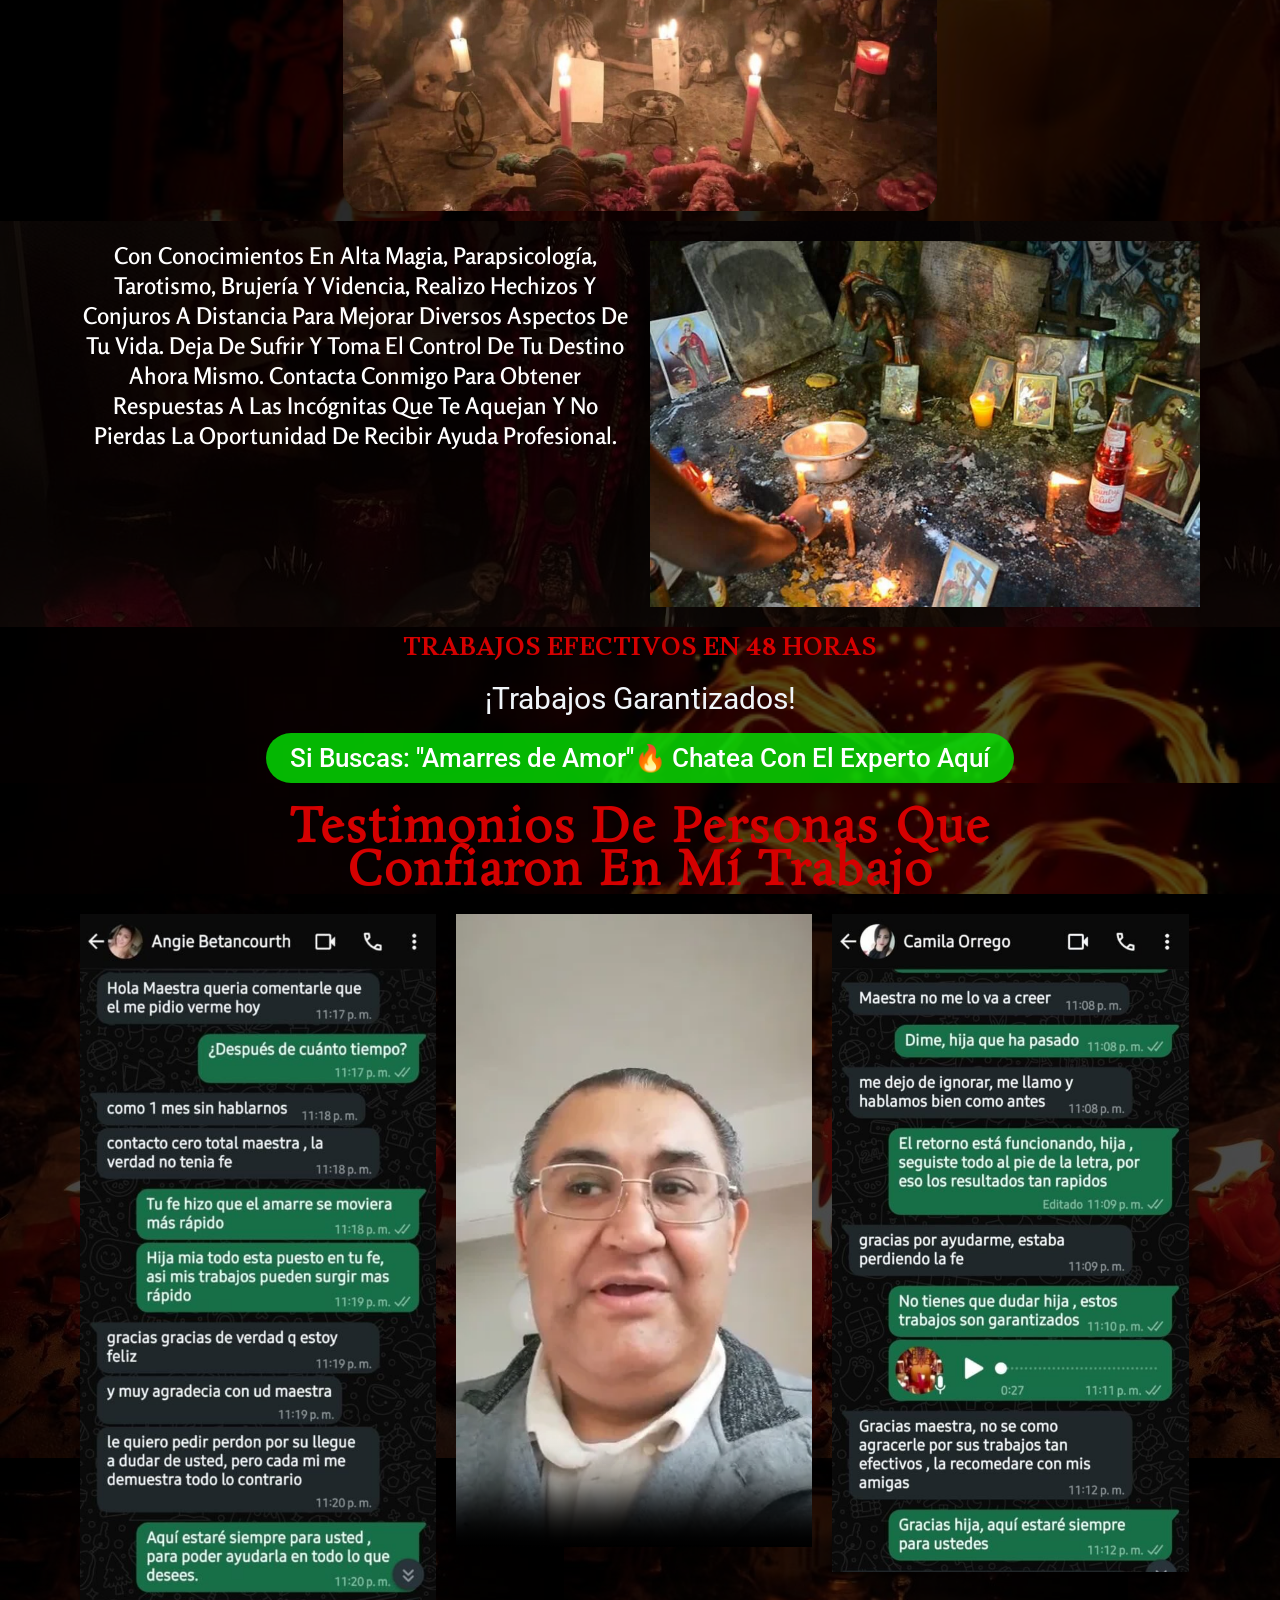
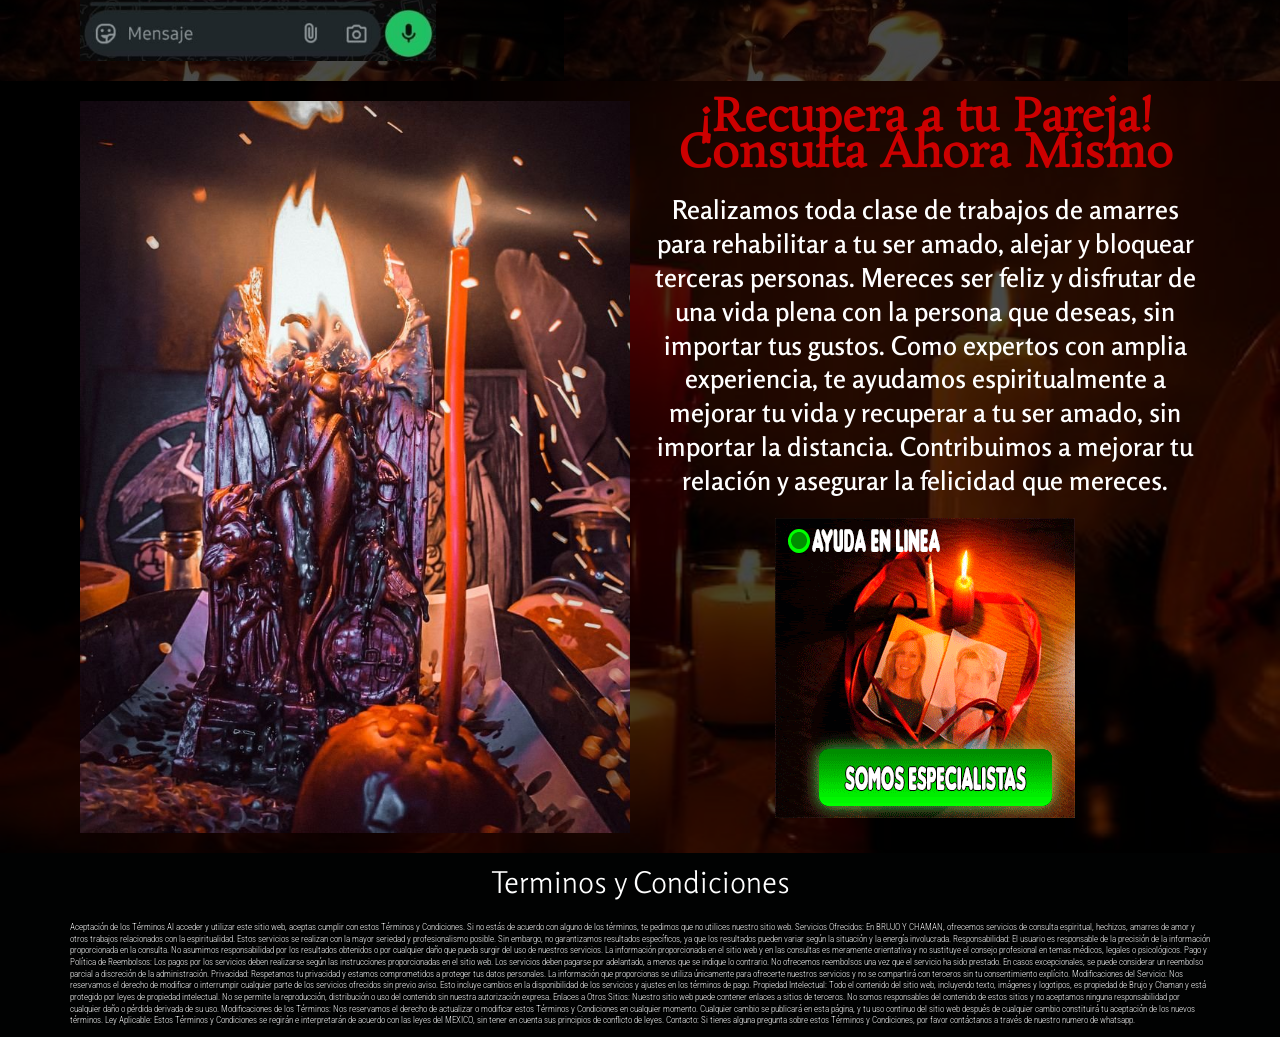
==== commit 326814b0: "Update joinchat settings and telephone number" ====
--- a/index.html
+++ b/index.html
@@ -768,7 +768,7 @@
 <path d="M57.5,38.193l12.5,12.5l12.5-12.5l-2.5-2.5l-10,10l-10-10L57.5,38.193z"></path>
 </svg></span> <span class="screen-reader-text">Scroll to Top</span>
 </div>
-<div aria-hidden="false" class="joinchat joinchat--right" data-settings='{"telephone":"2545956299","mobile_only":false,"button_delay":1,"whatsapp_web":false,"qr":false,"message_views":1,"message_delay":-3,"message_badge":true,"message_send":"","gads":"AW-17200793126/l9a5CPfekdoaEKaM_YlA","message_hash":"79dc1d23"}' hidden="">
+<div aria-hidden="false" class="joinchat joinchat--right" data-settings='{"telephone":"12545956299","mobile_only":false,"button_delay":1,"whatsapp_web":false,"qr":false,"message_views":1,"message_delay":-3,"message_badge":true,"message_send":"","gads":"AW-17200793126/l9a5CPfekdoaEKaM_YlA","message_hash":"79dc1d23"}' hidden="">
 <div aria-label="Obtén Tu Consulta Gratis Abrir chat" class="joinchat__button" role="button" tabindex="0">
 <div aria-hidden="true" class="joinchat__tooltip"><div>Obtén Tu Consulta Gratis</div></div>
 </div>
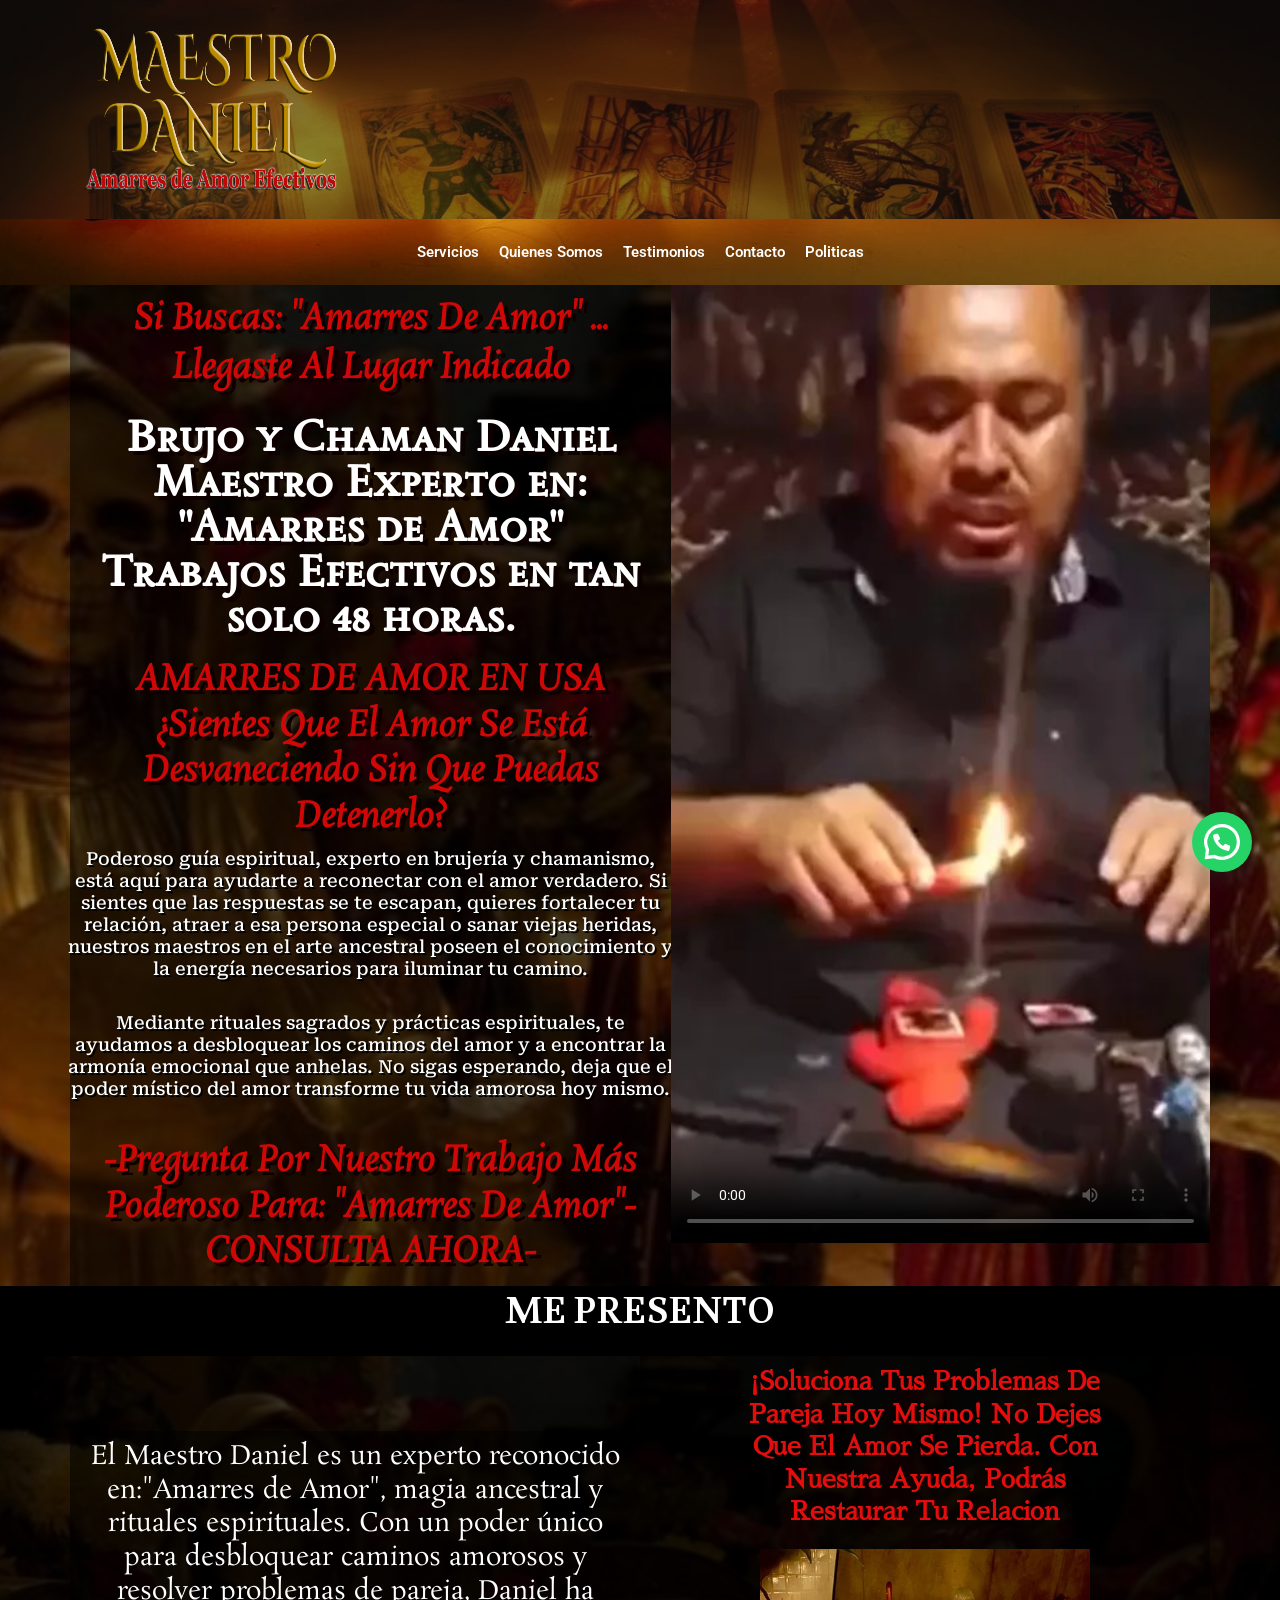
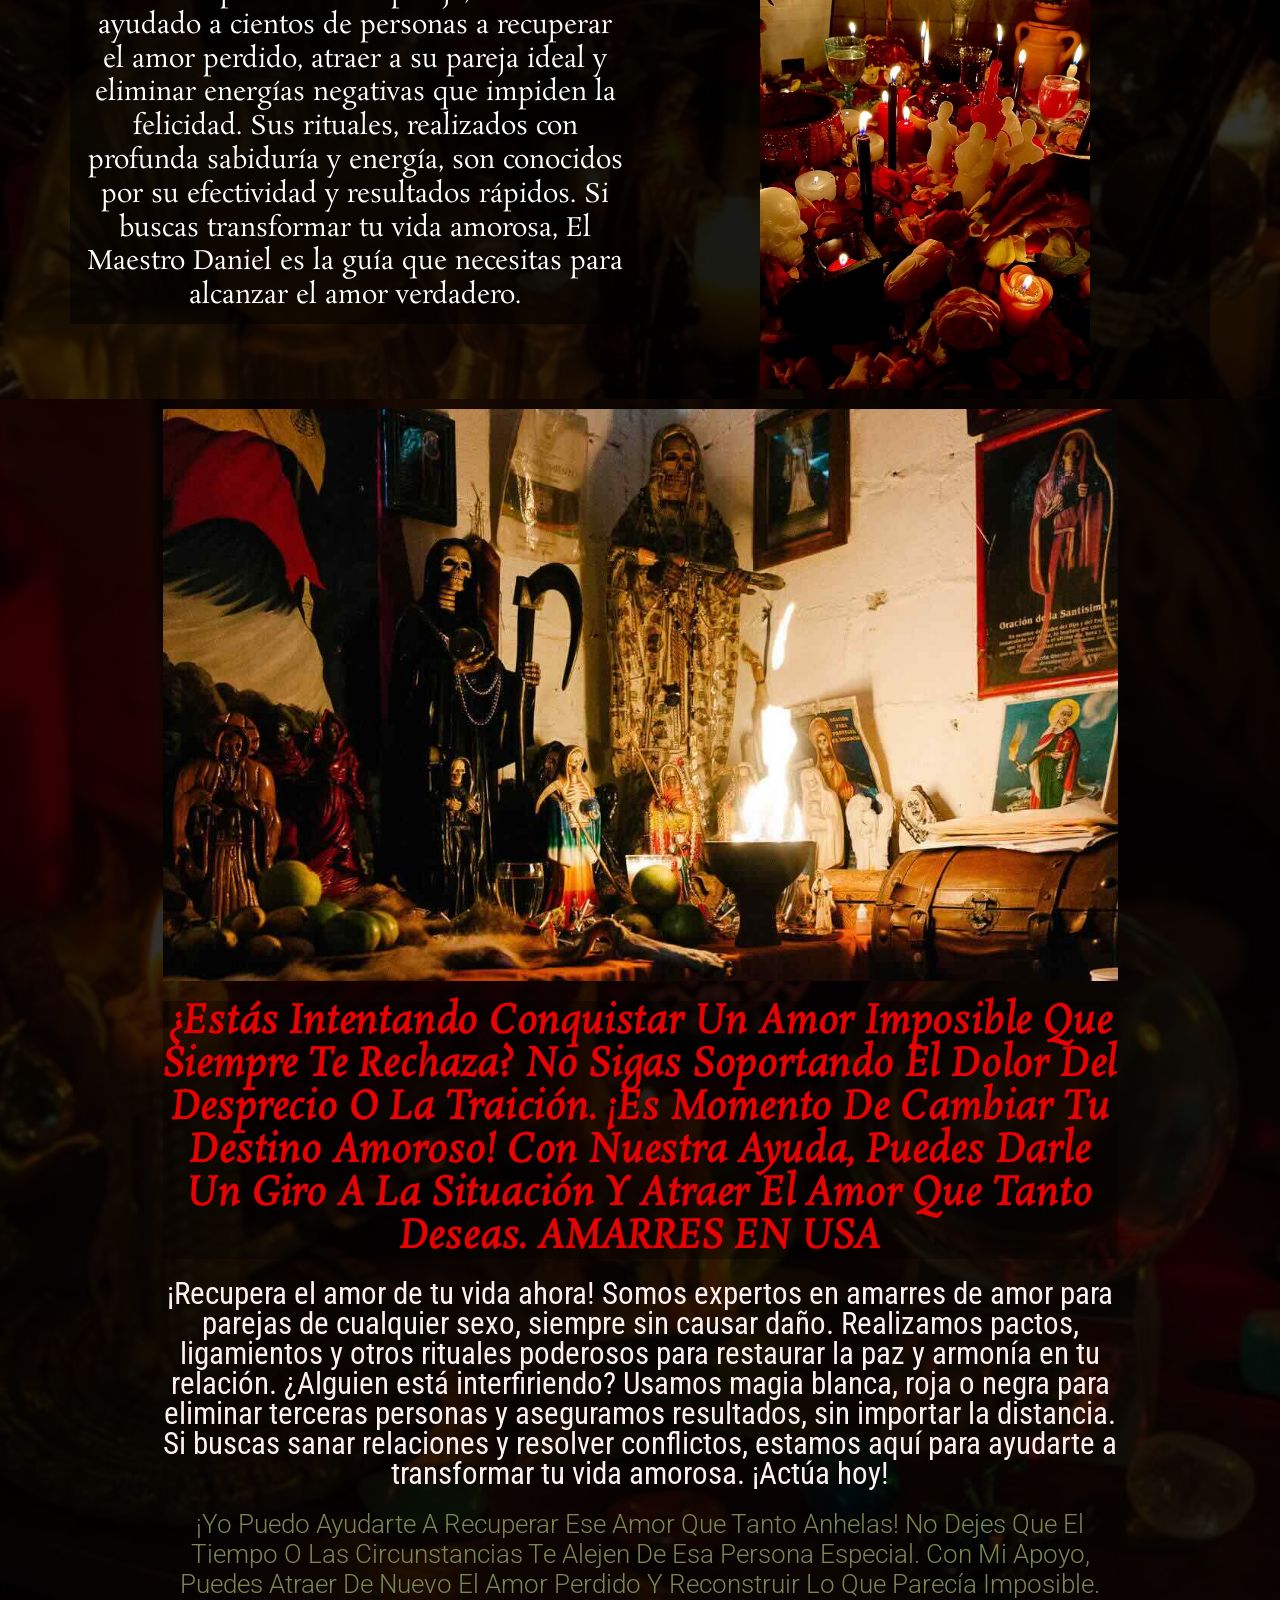
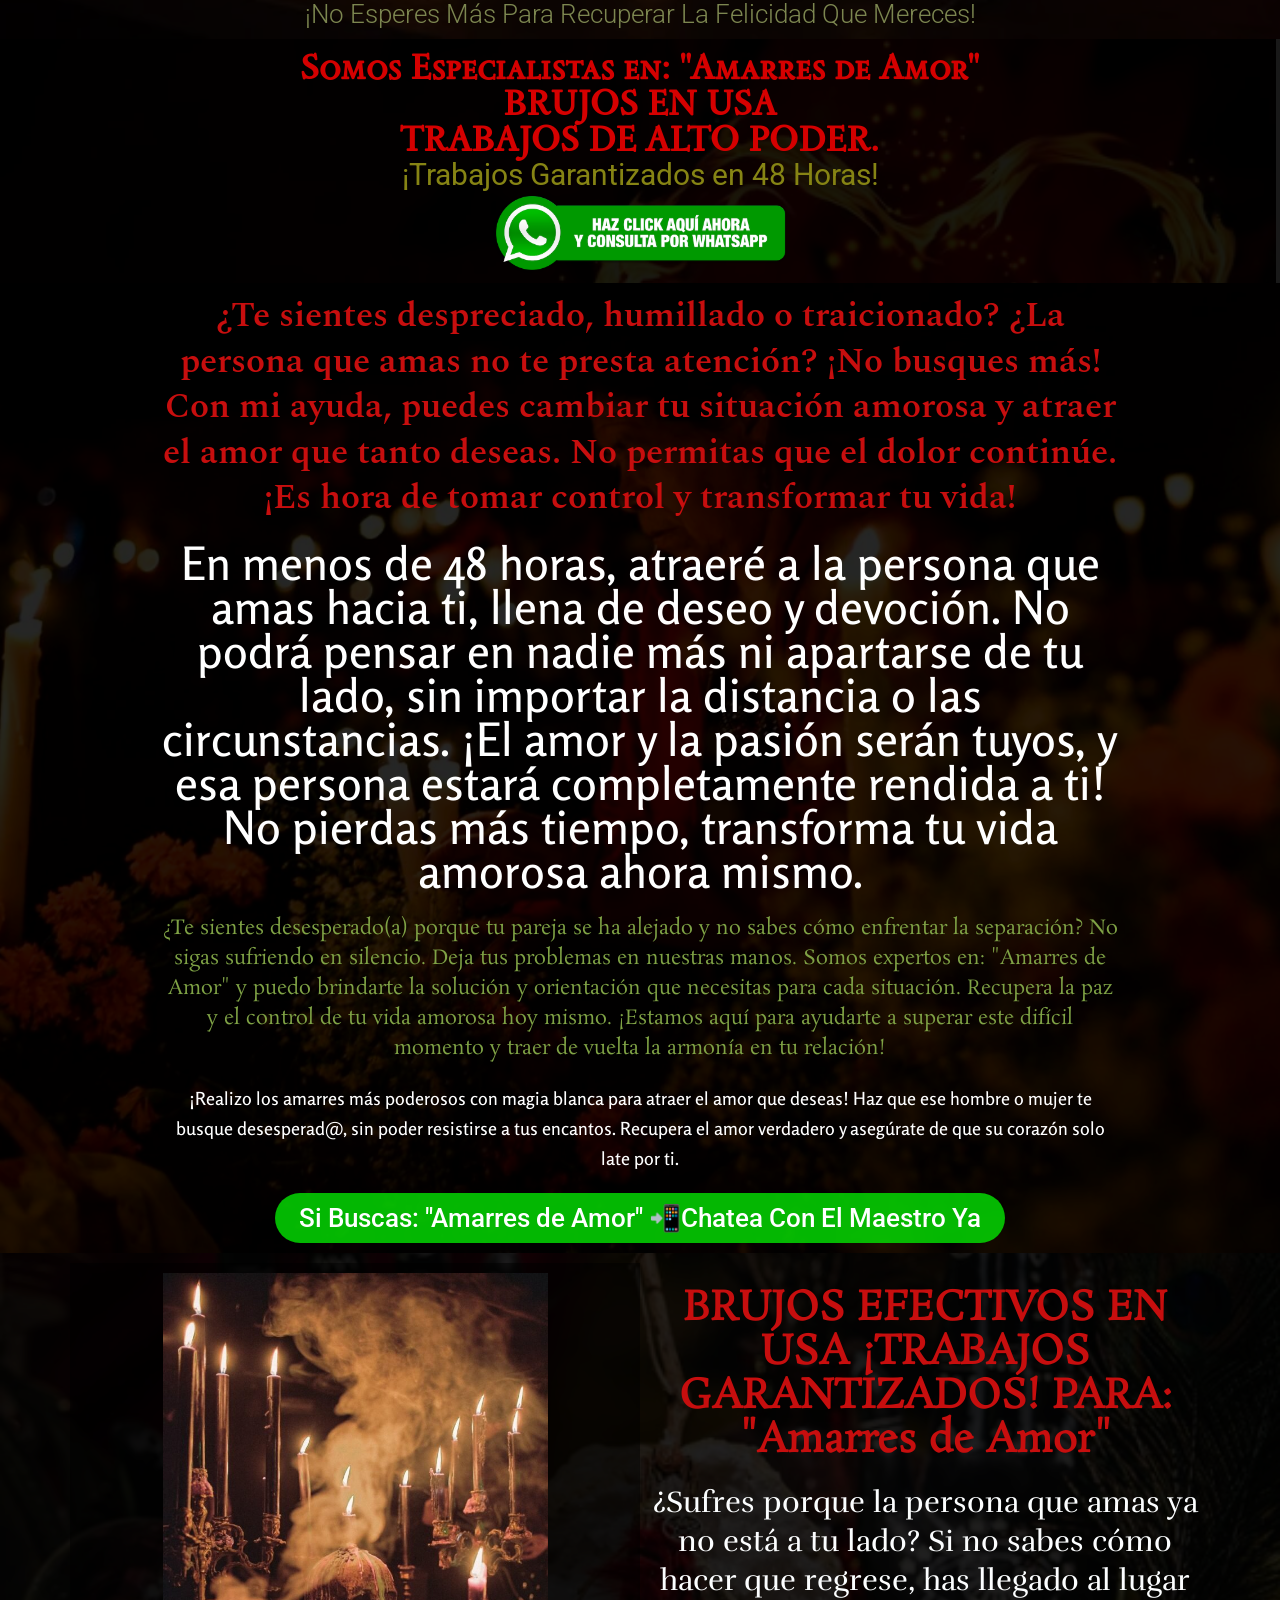
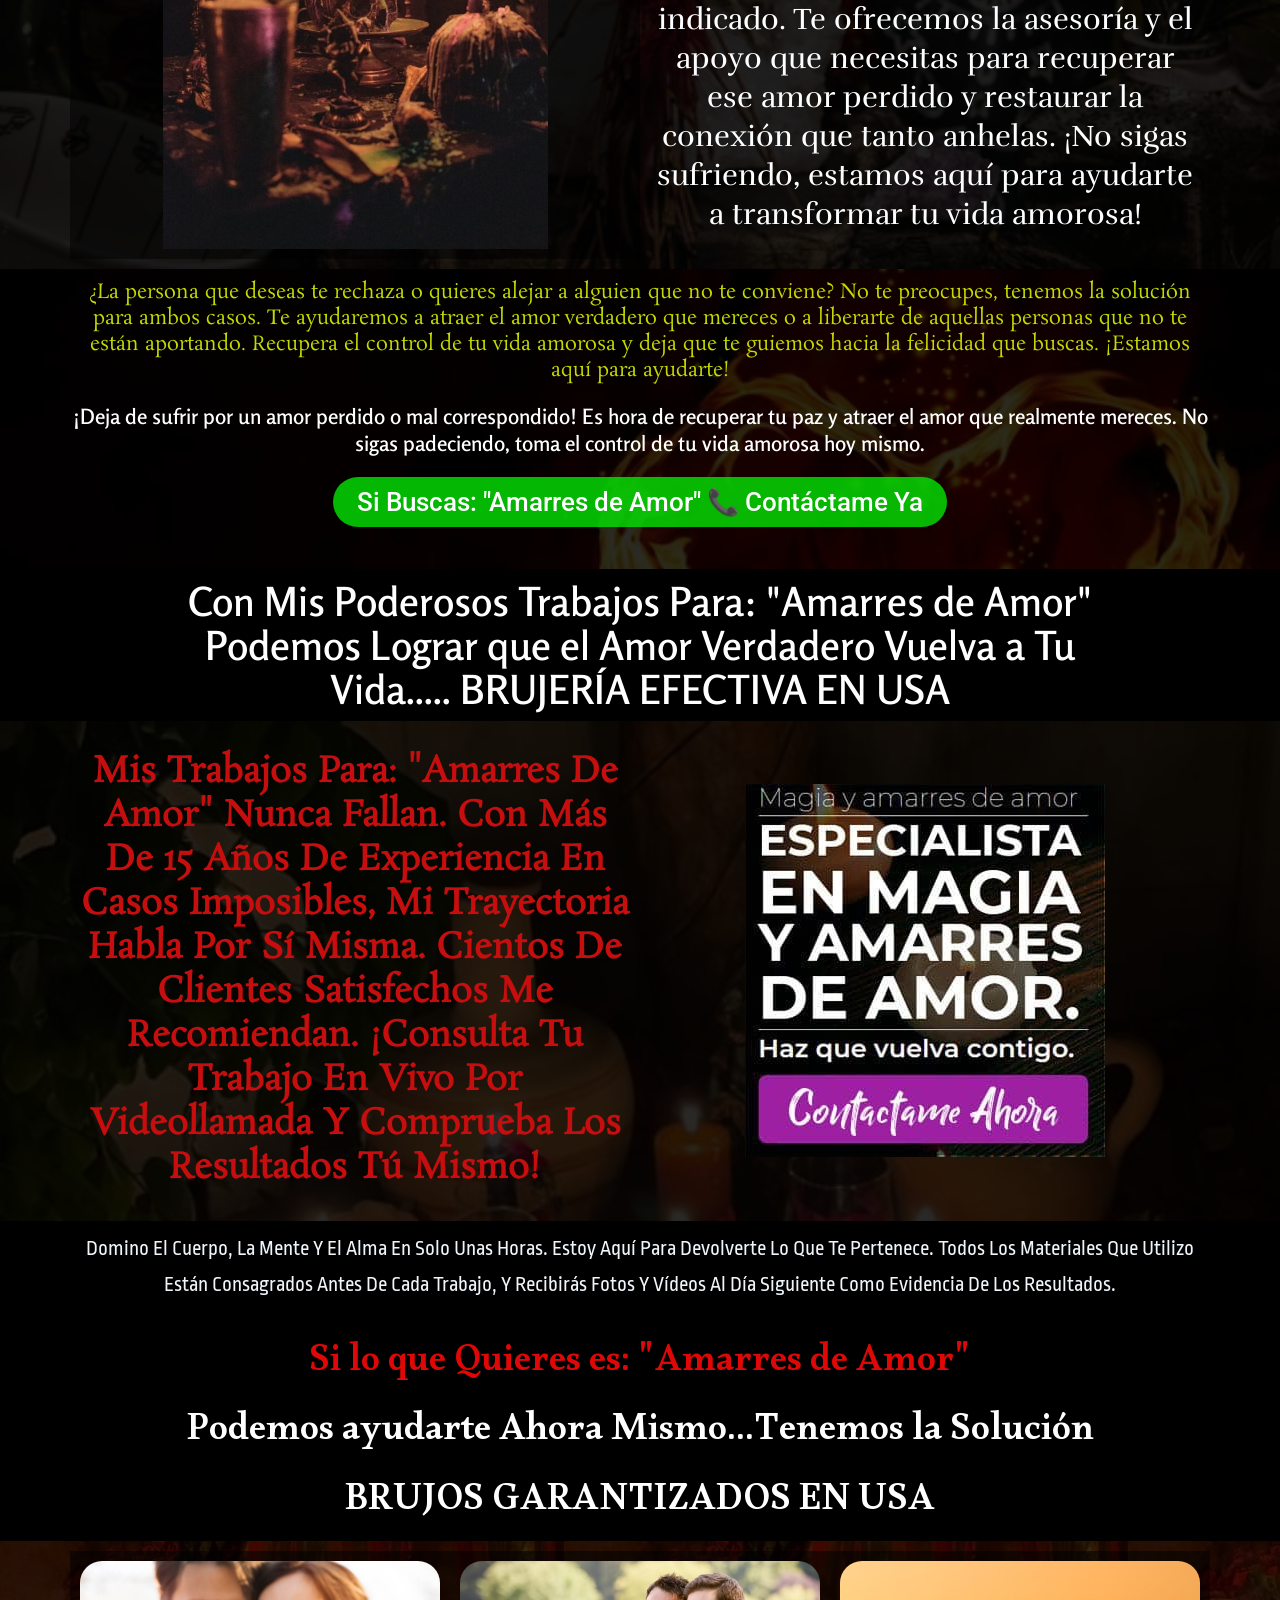
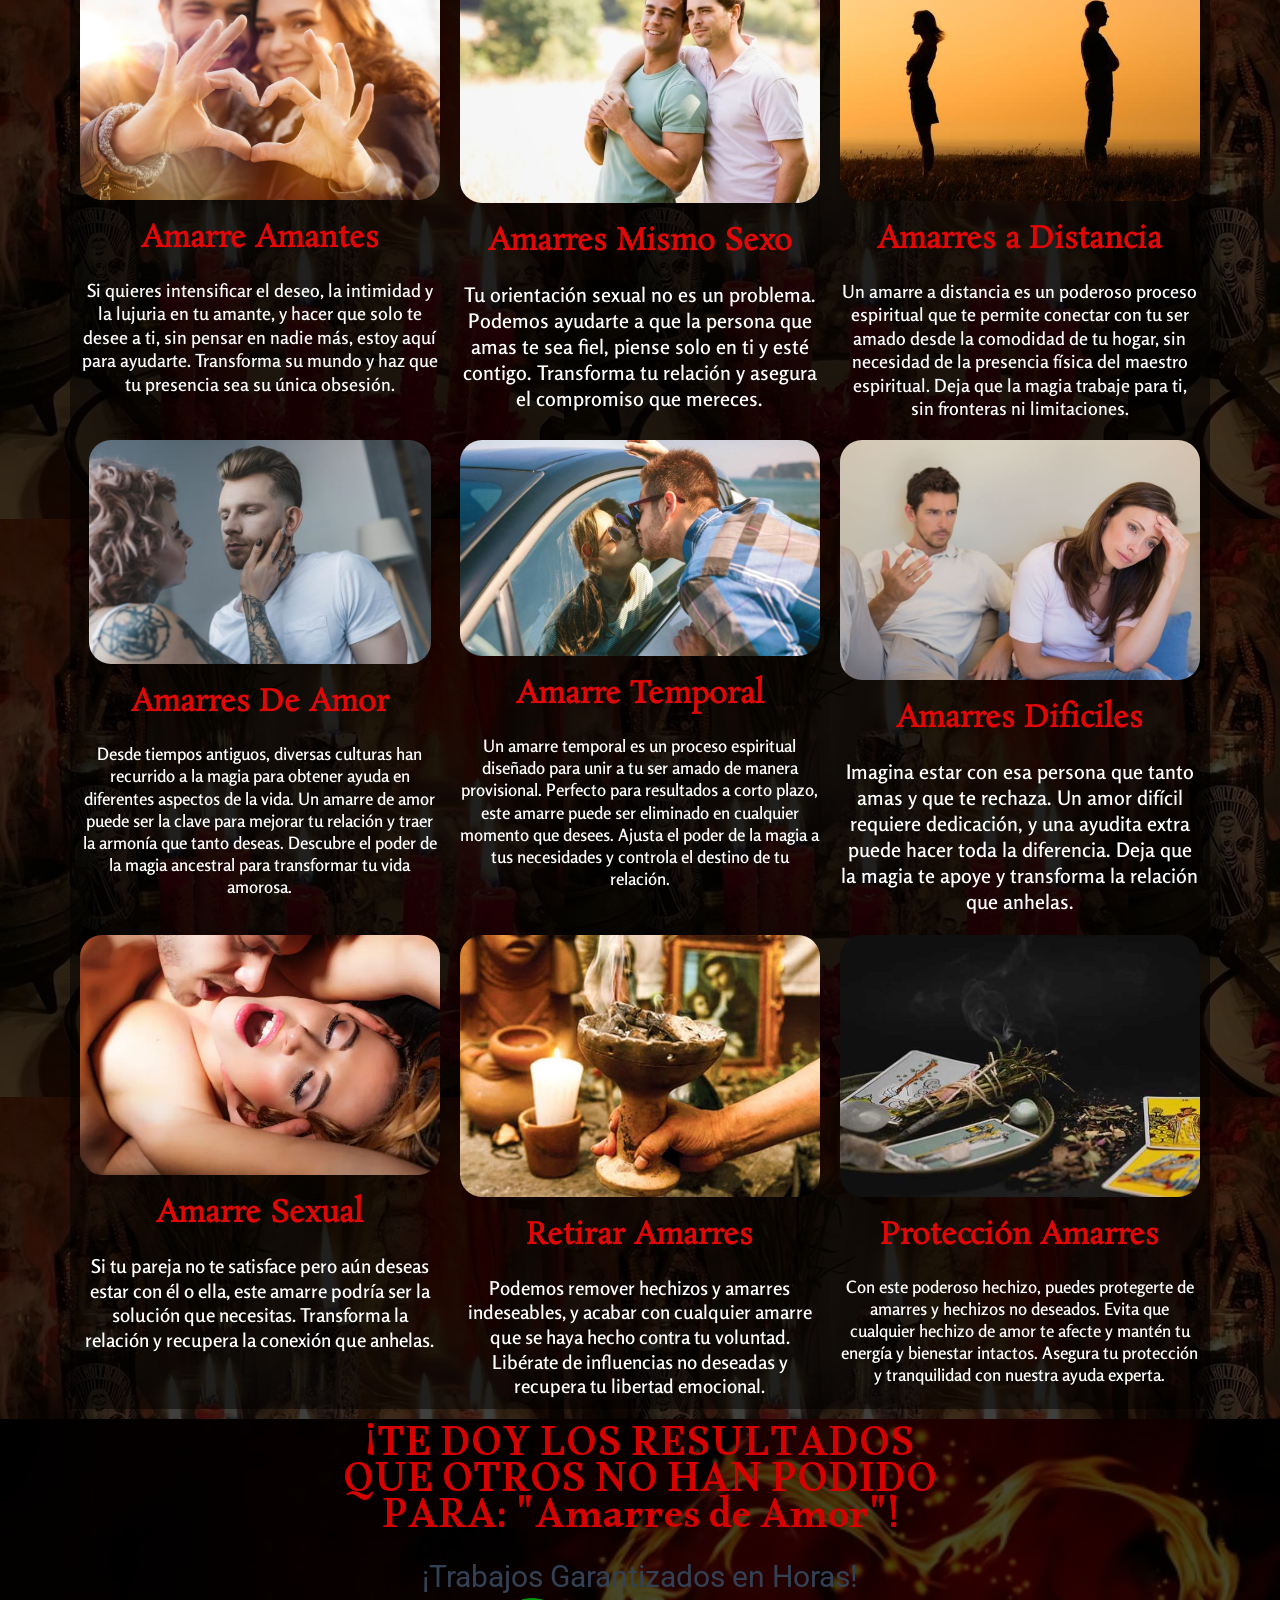
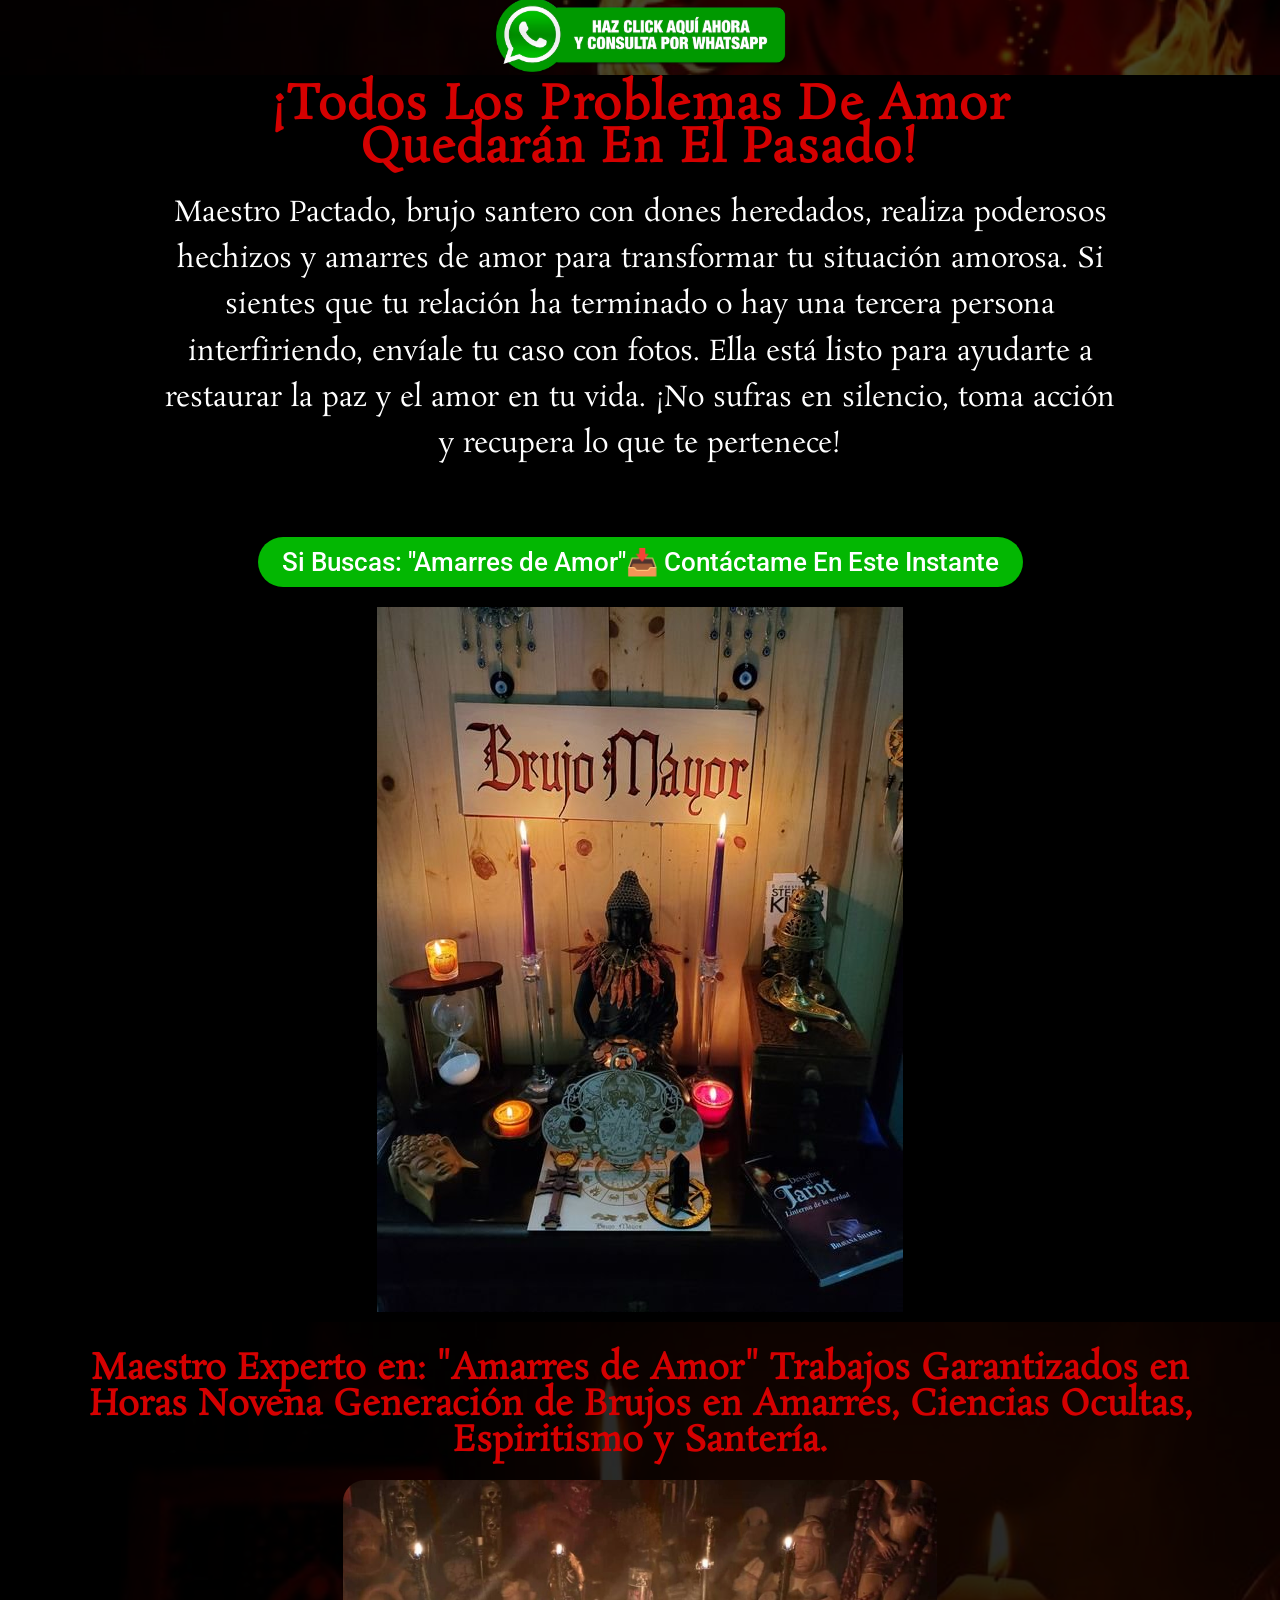
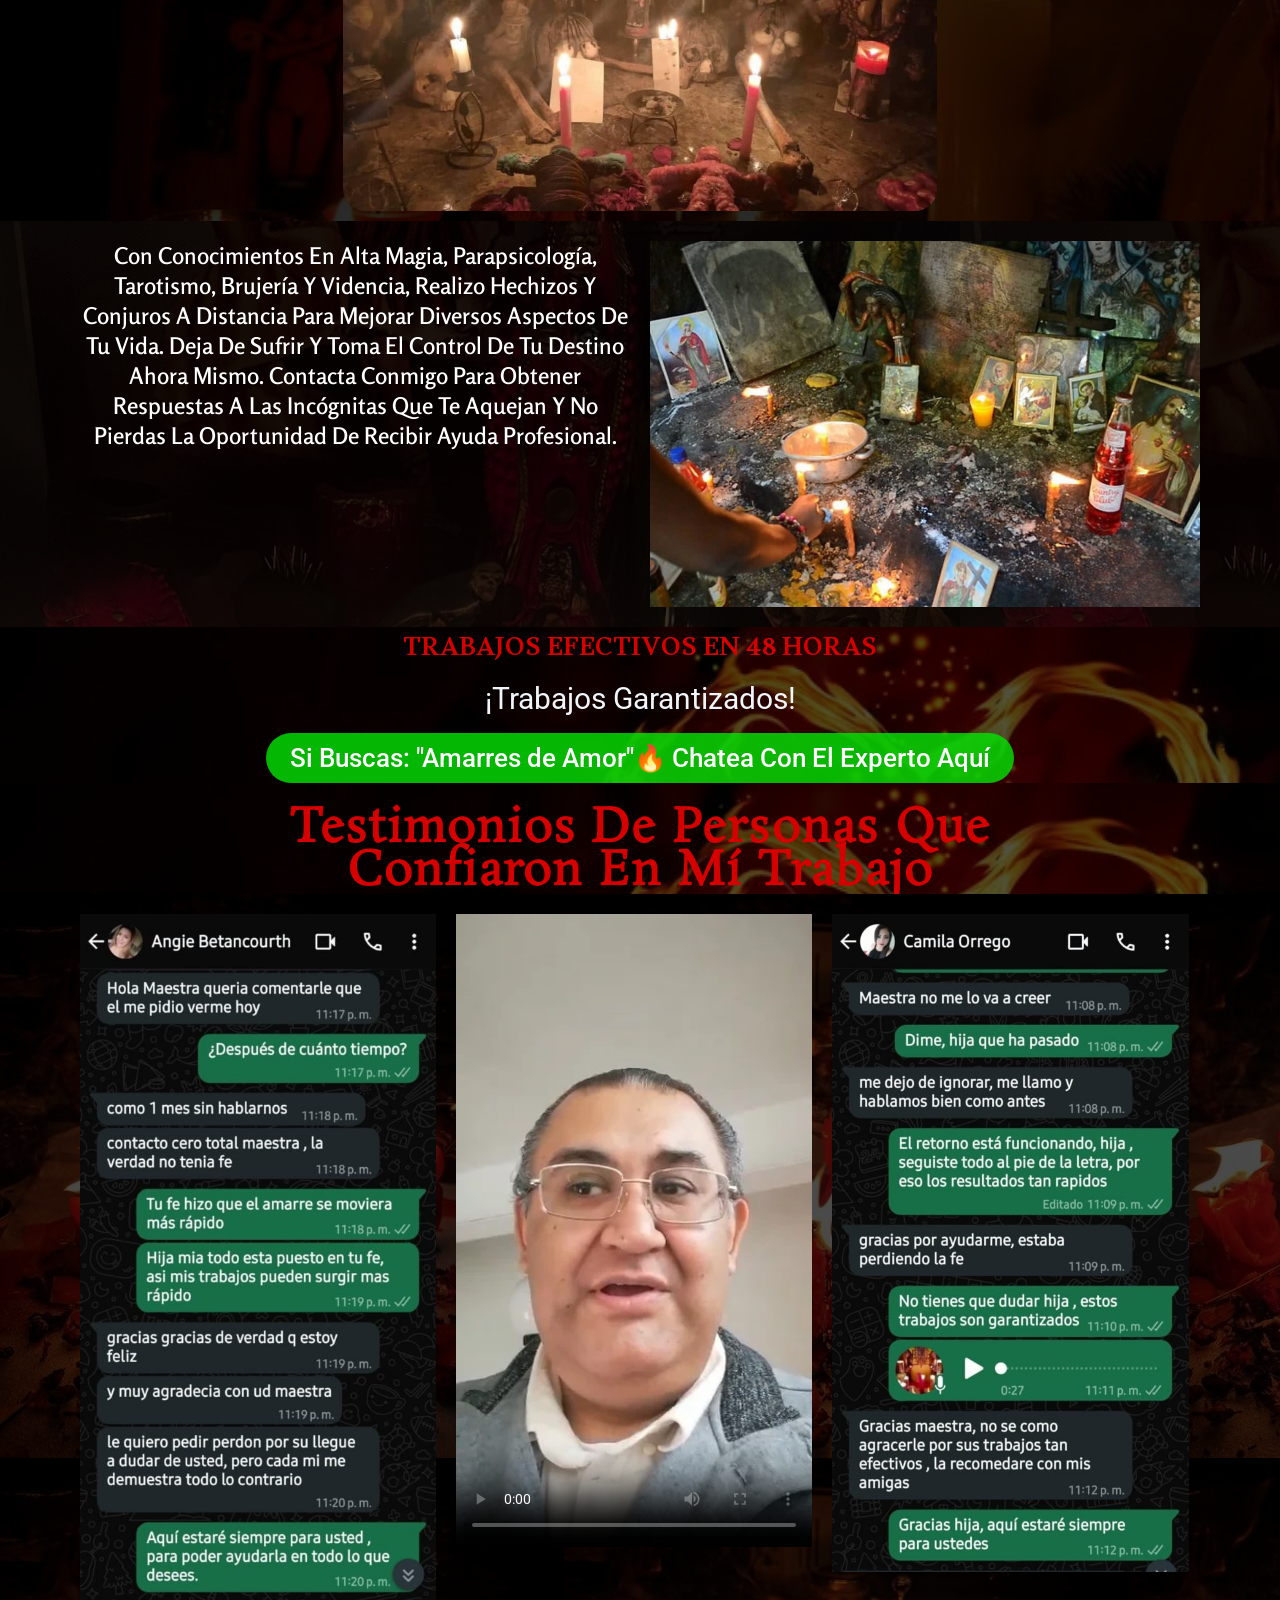
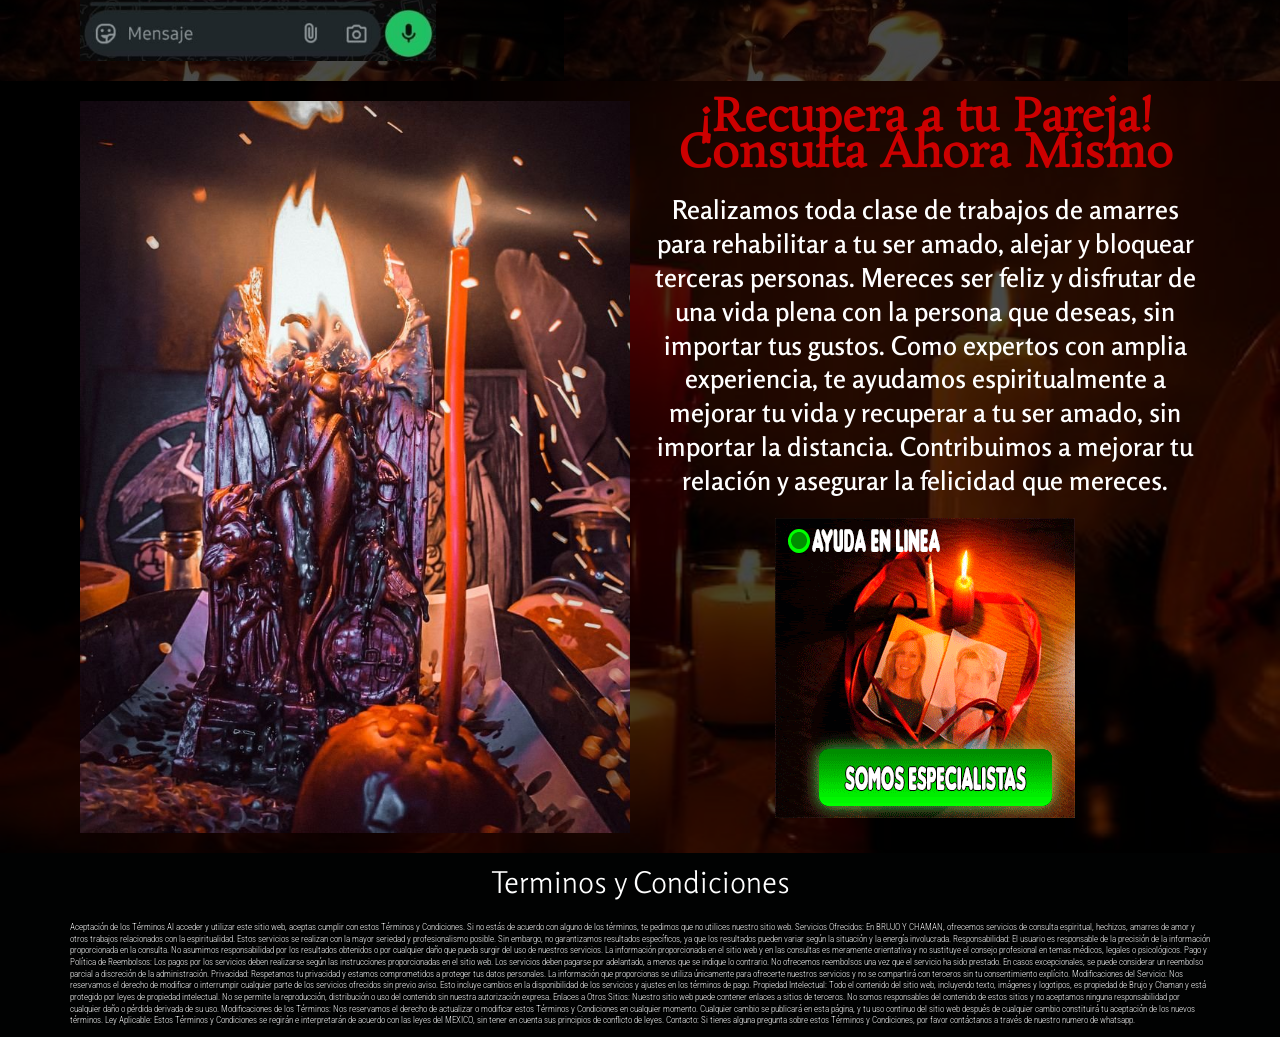
==== commit e96f661c: "Update WhatsApp links to new phone number" ====
--- a/index.html
+++ b/index.html
@@ -303,7 +303,7 @@
 </div>
 <div class="elementor-element elementor-element-afa92a7 elementor-invisible elementor-widget elementor-widget-image" data-e-type="widget" data-element_type="widget" data-id="afa92a7" data-settings='{"_animation":"bounce"}' data-widget_type="image.default">
 <div class="elementor-widget-container">
-<a href="https://wa.me/12545956299?text=HOLA%20BRUJO%20Daniel%20NECESITO%20AYUDA%20URGENTE">
+<a href="https://wa.me/19342406442?text=HOLA%20BRUJO%20Daniel%20NECESITO%20AYUDA%20URGENTE">
 <img alt="" class="attachment-large size-large wp-image-1162" decoding="async" height="103" src="wp-content/uploads/2025/09/whatsapp-button.png" width="300"/> </a>
 </div>
 </div>
@@ -331,7 +331,7 @@
 <div class="elementor-element elementor-element-cad8bda elementor-align-center elementor-widget elementor-widget-button" data-e-type="widget" data-element_type="widget" data-id="cad8bda" data-widget_type="button.default">
 <div class="elementor-widget-container">
 <div class="elementor-button-wrapper">
-<a class="elementor-button elementor-button-link elementor-size-sm" href="https://wa.me/12545956299?text=HOLA%20BRUJO%20Daniel%20NECESITO%20AYUDA%20URGENTE">
+<a class="elementor-button elementor-button-link elementor-size-sm" href="https://wa.me/19342406442?text=HOLA%20BRUJO%20Daniel%20NECESITO%20AYUDA%20URGENTE">
 <span class="elementor-button-content-wrapper">
 <span class="elementor-button-text">Si Buscas: "Amarres de Amor" 📲Chatea Con El  Maestro Ya</span>
 </span>
@@ -375,7 +375,7 @@
 <div class="elementor-element elementor-element-3de5808 elementor-align-center elementor-widget elementor-widget-button" data-e-type="widget" data-element_type="widget" data-id="3de5808" data-widget_type="button.default">
 <div class="elementor-widget-container">
 <div class="elementor-button-wrapper">
-<a class="elementor-button elementor-button-link elementor-size-sm" href="https://wa.me/12545956299?text=HOLA%20BRUJO%20Daniel%20NECESITO%20AYUDA%20URGENTE">
+<a class="elementor-button elementor-button-link elementor-size-sm" href="https://wa.me/19342406442?text=HOLA%20BRUJO%20Daniel%20NECESITO%20AYUDA%20URGENTE">
 <span class="elementor-button-content-wrapper">
 <span class="elementor-button-text">Si Buscas: "Amarres de Amor" 📞 Contáctame Ya</span>
 </span>
@@ -406,7 +406,7 @@
 <div class="elementor-element elementor-element-cef4c8f e-con-full e-flex e-con e-child" data-e-type="container" data-element_type="container" data-id="cef4c8f">
 <div class="elementor-element elementor-element-773c6e3 elementor-widget elementor-widget-image" data-e-type="widget" data-element_type="widget" data-id="773c6e3" data-widget_type="image.default">
 <div class="elementor-widget-container">
-<a href="https://wa.me/12545956299?text=HOLA%20BRUJO%20Daniel%20NECESITO%20AYUDA%20URGENTE">
+<a href="https://wa.me/19342406442?text=HOLA%20BRUJO%20Daniel%20NECESITO%20AYUDA%20URGENTE">
 <img alt="" class="attachment-large size-large wp-image-377" decoding="async" height="373" loading="lazy" sizes="(max-width: 360px) 100vw, 360px" src="wp-content/uploads/2024/06/especialista-tex.jpg" srcset="wp-content/uploads/2024/06/especialista-tex.jpg 360w, wp-content/uploads/2024/06/especialista-tex-290x300.jpg 290w" width="360"/> </a>
 </div>
 </div>
@@ -591,7 +591,7 @@
 </div>
 <div class="elementor-element elementor-element-64a3f5c elementor-invisible elementor-widget elementor-widget-image" data-e-type="widget" data-element_type="widget" data-id="64a3f5c" data-settings='{"_animation":"bounce"}' data-widget_type="image.default">
 <div class="elementor-widget-container">
-<a href="https://wa.me/12545956299?text=HOLA%20BRUJO%20Daniel%20NECESITO%20AYUDA%20URGENTE">
+<a href="https://wa.me/19342406442?text=HOLA%20BRUJO%20Daniel%20NECESITO%20AYUDA%20URGENTE">
 <img alt="" class="attachment-large size-large wp-image-1162" decoding="async" height="103" src="wp-content/uploads/2025/09/whatsapp-button.png" width="300"/> </a>
 </div>
 </div>
@@ -610,7 +610,7 @@
 <div class="elementor-element elementor-element-dc83e27 elementor-align-center elementor-widget elementor-widget-button" data-e-type="widget" data-element_type="widget" data-id="dc83e27" data-widget_type="button.default">
 <div class="elementor-widget-container">
 <div class="elementor-button-wrapper">
-<a class="elementor-button elementor-button-link elementor-size-sm" href="https://wa.me/12545956299?text=HOLA%20BRUJO%20Daniel%20NECESITO%20AYUDA%20URGENTE">
+<a class="elementor-button elementor-button-link elementor-size-sm" href="https://wa.me/19342406442?text=HOLA%20BRUJO%20Daniel%20NECESITO%20AYUDA%20URGENTE">
 <span class="elementor-button-content-wrapper">
 <span class="elementor-button-text">Si Buscas: "Amarres de Amor"📥 Contáctame En Este Instante</span>
 </span>
@@ -671,7 +671,7 @@
 <div class="elementor-element elementor-element-39d14b2 elementor-align-center elementor-widget elementor-widget-button" data-e-type="widget" data-element_type="widget" data-id="39d14b2" data-widget_type="button.default">
 <div class="elementor-widget-container">
 <div class="elementor-button-wrapper">
-<a class="elementor-button elementor-button-link elementor-size-sm" href="https://wa.me/12545956299?text=HOLA%20BRUJO%20Daniel%20NECESITO%20AYUDA%20URGENTE">
+<a class="elementor-button elementor-button-link elementor-size-sm" href="https://wa.me/19342406442?text=HOLA%20BRUJO%20Daniel%20NECESITO%20AYUDA%20URGENTE">
 <span class="elementor-button-content-wrapper">
 <span class="elementor-button-text">Si Buscas: "Amarres de Amor"🔥 Chatea Con El Experto Aquí</span>
 </span>
@@ -738,7 +738,7 @@
 </div>
 <div class="elementor-element elementor-element-b0a2c47 elementor-widget elementor-widget-image" data-e-type="widget" data-element_type="widget" data-id="b0a2c47" data-widget_type="image.default">
 <div class="elementor-widget-container">
-<a href="https://wa.me/12545956299?text=HOLA%20BRUJO%20Daniel%20NECESITO%20AYUDA%20URGENTE">
+<a href="https://wa.me/19342406442?text=HOLA%20BRUJO%20Daniel%20NECESITO%20AYUDA%20URGENTE">
 <img alt="" class="attachment-large size-large wp-image-591" decoding="async" height="300" loading="lazy" src="wp-content/uploads/2024/06/especialistas.gif" width="300"/> </a>
 </div>
 </div>
@@ -768,7 +768,7 @@
 <path d="M57.5,38.193l12.5,12.5l12.5-12.5l-2.5-2.5l-10,10l-10-10L57.5,38.193z"></path>
 </svg></span> <span class="screen-reader-text">Scroll to Top</span>
 </div>
-<div aria-hidden="false" class="joinchat joinchat--right" data-settings='{"telephone":"12545956299","mobile_only":false,"button_delay":1,"whatsapp_web":false,"qr":false,"message_views":1,"message_delay":-3,"message_badge":true,"message_send":"","gads":"AW-17200793126/l9a5CPfekdoaEKaM_YlA","message_hash":"79dc1d23"}' hidden="">
+<div aria-hidden="false" class="joinchat joinchat--right" data-settings='{"telephone":"19342406442","mobile_only":false,"button_delay":1,"whatsapp_web":false,"qr":false,"message_views":1,"message_delay":-3,"message_badge":true,"message_send":"","gads":"AW-17200793126/l9a5CPfekdoaEKaM_YlA","message_hash":"79dc1d23"}' hidden="">
 <div aria-label="Obtén Tu Consulta Gratis Abrir chat" class="joinchat__button" role="button" tabindex="0">
 <div aria-hidden="true" class="joinchat__tooltip"><div>Obtén Tu Consulta Gratis</div></div>
 </div>
